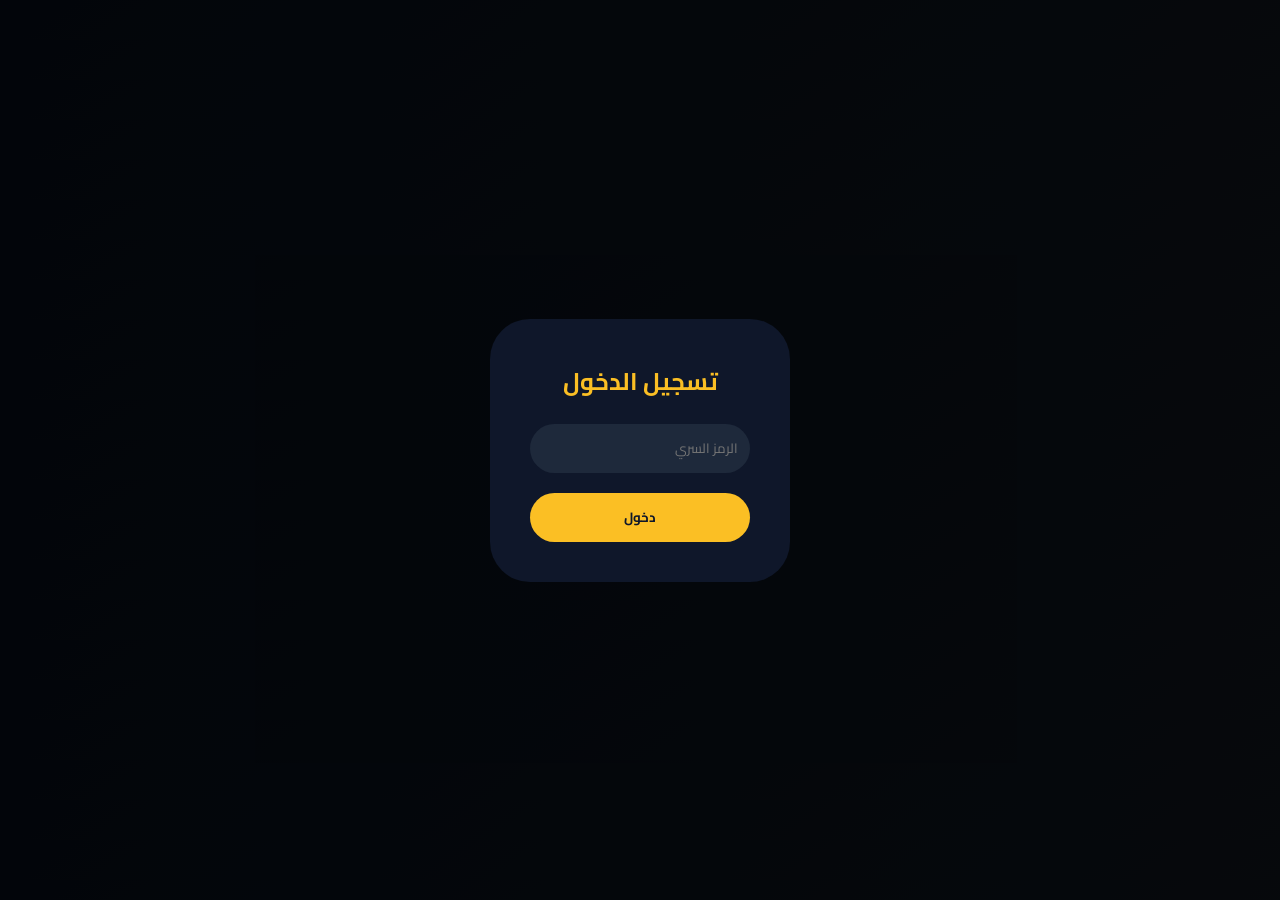
==== admin.html @ c37d7b70 "Refactor admin.html by cleaning up comments and code Removed comments in Arabic regarding social med" ====
<!DOCTYPE html>
<html lang="ar" dir="rtl">
<head>
    <meta charset="UTF-8">
    <meta name="viewport" content="width=device-width, initial-scale=1.0">
    <title>لوحة التحكم - مجمع أسواق ريادة المستهلك (نظام متكامل)</title>
    <link rel="preconnect" href="https://fonts.googleapis.com">
    <link rel="preconnect" href="https://fonts.gstatic.com" crossorigin>
    <link href="https://fonts.googleapis.com/css2?family=Cairo:wght@300;400;600;700&display=swap" rel="stylesheet">
    <link rel="stylesheet" href="https://cdnjs.cloudflare.com/ajax/libs/font-awesome/6.0.0-beta3/css/all.min.css">
    <script src="https://cdn.jsdelivr.net/npm/@supabase/supabase-js@2"></script>
    <style>
        * { margin: 0; padding: 0; box-sizing: border-box; font-family: 'Cairo', sans-serif; }
        body { background: linear-gradient(145deg, #0b1a33, #1e2b3c); color: #e2e8f0; padding: 20px; }
        #loginOverlay { position: fixed; top: 0; left: 0; width: 100%; height: 100%; background: rgba(0,0,0,0.8); display: flex; align-items: center; justify-content: center; z-index: 10000; }
        .login-box { background: #0f172a; padding: 40px; border-radius: 40px; text-align: center; width: 300px; }
        .login-box h2 { color: #fbbf24; margin-bottom: 20px; }
        .login-box input { width: 100%; padding: 12px; border-radius: 40px; border: none; margin-bottom: 20px; background: #1e293b; color: white; }
        .login-box button { background: #fbbf24; color: #0f172a; border: none; padding: 12px 30px; border-radius: 40px; font-weight: bold; cursor: pointer; width: 100%; }
        .admin-container { max-width: 1400px; margin: 0 auto; }
        h1 { text-align: center; margin-bottom: 30px; color: #fbbf24; }
        .admin-grid { display: grid; grid-template-columns: repeat(auto-fit, minmax(350px, 1fr)); gap: 20px; }
        .admin-card { background: rgba(15, 23, 42, 0.8); backdrop-filter: blur(10px); border-radius: 30px; padding: 20px; box-shadow: 0 10px 30px rgba(0,0,0,0.5); border: 1px solid #334155; transition: 0.3s; }
        .admin-card:hover { transform: translateY(-5px); }
        .admin-card h2 { color: #fbbf24; margin-bottom: 15px; border-bottom: 2px solid #334155; padding-bottom: 10px; }
        .admin-form { display: flex; flex-direction: column; gap: 15px; }
        .admin-form input, .admin-form textarea, .admin-form select { padding: 12px; border-radius: 40px; border: none; background: #1e293b; color: white; }
        .admin-form button { background: #fbbf24; color: #0f172a; border: none; padding: 12px; border-radius: 40px; font-weight: 700; cursor: pointer; transition: 0.2s; }
        .admin-form button:hover { filter: brightness(1.05); }
        .admin-list { background: #1e293b; border-radius: 20px; padding: 15px; max-height: 300px; overflow-y: auto; }
        .admin-item { background: #2d3a4f; padding: 10px 15px; border-radius: 40px; margin-bottom: 8px; display: flex; justify-content: space-between; align-items: center; }
        .admin-item button { background: #ef4444; color: white; border: none; padding: 5px 15px; border-radius: 30px; cursor: pointer; margin-right: 5px; }
        .admin-item button.edit { background: #3b82f6; }
        .admin-item button.toggle-hidden { background: #f59e0b; }
        .back-link { display: inline-block; background: #3b82f6; color: white; padding: 10px 25px; border-radius: 40px; text-decoration: none; font-weight: 600; margin-bottom: 20px; }
        .back-link:hover { background: #2563eb; }
        .toast-message { position: fixed; bottom: 20px; left: 20px; background: #10b981; color: white; padding: 12px 24px; border-radius: 40px; font-weight: 600; box-shadow: 0 4px 12px rgba(0,0,0,0.2); z-index: 9999; animation: slideIn 0.3s ease; }
        @keyframes slideIn { from { transform: translateX(-100%); opacity: 0; } to { transform: translateX(0); opacity: 1; } }
        .auto-save-badge { position: fixed; top: 10px; right: 10px; background: #fbbf24; color: #0f172a; padding: 5px 15px; border-radius: 20px; font-size: 12px; font-weight: bold; z-index: 9999; }
        .preview-btn { position: fixed; bottom: 20px; right: 20px; background: #3b82f6; color: white; border: none; padding: 12px 25px; border-radius: 40px; font-weight: bold; cursor: pointer; box-shadow: 0 4px 12px rgba(0,0,0,0.3); z-index: 9999; transition: 0.2s; }
        .preview-btn:hover { background: #2563eb; transform: scale(1.05); }
        .hidden-store { opacity: 0.6; background: #4b5563; }
        .import-export { display: flex; gap: 15px; flex-wrap: wrap; margin-bottom: 15px; }
        .import-export button { background: #10b981; color: white; border: none; padding: 10px 20px; border-radius: 40px; font-weight: bold; cursor: pointer; transition: 0.2s; }
        .import-export button:hover { filter: brightness(1.1); transform: scale(1.02); }
        #importFile { display: none; }
        .spinner { display: inline-block; width: 20px; height: 20px; border: 2px solid #fff; border-top: 2px solid #fbbf24; border-radius: 50%; animation: spin 0.6s linear infinite; margin-right: 10px; vertical-align: middle; }
        @keyframes spin { 0% { transform: rotate(0deg); } 100% { transform: rotate(360deg); } }
        @media (max-width: 768px) { .admin-grid { grid-template-columns: 1fr; } }
        .force-save-btn { background: #f59e0b; color: #0f172a; border: none; padding: 8px 15px; border-radius: 40px; font-weight: bold; cursor: pointer; margin-top: 10px; }
        .status-badge { padding: 5px 10px; border-radius: 20px; font-size: 12px; display: inline-block; }
        .status-online { background: #10b981; color: white; }
        .status-offline { background: #ef4444; color: white; }
        .social-field-group { display: flex; gap: 10px; align-items: center; flex-wrap: wrap; margin: 5px 0; background: #0f172a; padding: 8px 12px; border-radius: 40px; }
        .social-field-group i { width: 30px; color: #fbbf24; }
        .social-field-group label { min-width: 80px; font-weight: 600; color: #e2e8f0; }
        .social-field-group input[type="text"] { flex: 1; min-width: 150px; padding: 8px 15px; border-radius: 40px; border: none; background: #1e293b; color: white; }
        .social-field-group label:last-child { display: flex; align-items: center; gap: 5px; color: #cbd5e1; min-width: auto; }
        #saudiFlagDropZone { border: 2px dashed #fbbf24; border-radius: 20px; padding: 20px; text-align: center; cursor: pointer; background: #1e293b; transition: 0.3s; margin-top:10px; }
        #saudiFlagDropZone:hover { border-color: #10b981; background: #1e293b; }
        #saudiFlagPreview { width: 100px; height: 100px; border-radius: 50%; overflow: hidden; margin: 0 auto 10px; background: #0f172a; border: 3px solid #fbbf24; display: flex; align-items: center; justify-content: center; }
        #saudiFlagPreview img { width: 100%; height: 100%; object-fit: cover; display: none; }
        #saudiFlagPreview span { color: #94a3b8; font-size: 0.8rem; }
        .tracking-code-field { direction: ltr; text-align: left; font-family: monospace; font-size: 0.9rem; }
    </style>
</head>
<body>
    <div id="loginOverlay">
        <div class="login-box">
            <h2>تسجيل الدخول</h2>
            <input type="password" id="secretCodeInput" placeholder="الرمز السري">
            <button onclick="checkLogin()">دخول</button>
        </div>
    </div>

    <div class="admin-container" id="adminContent" style="display: none;">
        <div class="auto-save-badge" id="autoSaveBadge">✓ جميع التغييرات محفوظة محلياً</div>
        <a href="index.html" class="back-link">← العودة للموقع</a>
        <div style="display: flex; justify-content: space-between; align-items: center; flex-wrap: wrap;">
            <h1>لوحة التحكم - النظام المتكامل (IndexedDB + Supabase)</h1>
            <span id="connectionStatusBadge" class="status-badge status-online">✅ متصل</span>
        </div>

        <div id="connectionStatus" style="background: #10b981; padding: 10px; border-radius: 20px; text-align: center; margin-bottom: 20px;">
            ✅ البيانات محفوظة محلياً وتُزامن مع السحابة تلقائياً
        </div>

        <div style="text-align: left; margin-bottom: 15px;">
            <button id="forceSaveBtn" class="force-save-btn"><i class="fas fa-save"></i> حفظ فوري ومزامنة</button>
        </div>

        <div class="admin-grid">
            <!-- عداد الزوار -->
            <div class="admin-card">
                <h2>عداد الزوار</h2>
                <div style="background:#fbbf24; color:#0f172a; padding:15px; border-radius:40px; text-align:center; font-size:1.5rem;">
                    عدد الزوار: <span id="visitorCount">0</span>
                </div>
                <button id="resetVisitorBtn" style="background:#f59e0b; padding:10px; border:none; border-radius:40px; font-weight:bold; width:100%; margin-top:10px;">إعادة تعيين العداد</button>
            </div>

            <!-- استيراد/تصدير -->
            <div class="admin-card">
                <h2>استيراد / تصدير البيانات</h2>
                <div class="import-export">
                    <button id="exportJsonBtn"><i class="fas fa-download"></i> تصدير JSON</button>
                    <button id="importJsonBtn"><i class="fas fa-upload"></i> استيراد JSON</button>
                    <input type="file" id="importFile" accept=".json">
                </div>
                <p style="font-size:12px; color:#94a3b8; margin-top:10px;">⚠️ الاستيراد سيزيل البيانات الحالية ويستبدلها بالملف المرفوع</p>
            </div>

            <!-- نشر التحديثات -->
            <div class="admin-card">
                <h2>نشر التحديثات</h2>
                <button id="publishBtn" style="background:#10b981; color:white; border:none; padding:15px; border-radius:40px; font-weight:700; cursor:pointer; width:100%;">
                    <i class="fas fa-globe"></i> نشر التحديثات إلى جميع الزوار
                </button>
                <p style="margin-top:10px; color:#94a3b8;">سيتم حفظ جميع التغييرات في السحابة فوراً</p>
            </div>

            <!-- الإعدادات العامة -->
            <div class="admin-card">
                <h2>الإعدادات العامة</h2>
                <div class="admin-form">
                    <label>العملة</label>
                    <select id="currencySelect">
                        <option value="SAR">ريال سعودي (ر.س)</option>
                        <option value="USD">دولار ($)</option>
                        <option value="OMR">ريال عماني (ر.ع.)</option>
                        <option value="QAR">ريال قطري (ر.ق)</option>
                        <option value="AED">درهم إماراتي (د.إ)</option>
                    </select>
                    <label>اللغة</label>
                    <select id="languageSelect">
                        <option value="ar">العربية</option>
                        <option value="en">English</option>
                    </select>
                    <label><input type="checkbox" id="showSaudiFlagCheckbox"> عرض علم السعودية</label>
                    
                    <!-- رفع العلم السعودي -->
                    <div style="border:1px solid #334155; border-radius:20px; padding:15px; margin-top:5px; background:#0f172a;">
                        <label style="color:#fbbf24; font-weight:bold;">العلم السعودي (شعار دائري)</label>
                        <div id="saudiFlagDropZone">
                            <div id="saudiFlagPreview">
                                <img id="saudiFlagImage" src="" alt="العلم السعودي">
                                <span id="saudiFlagPlaceholder">اسحب الصورة هنا أو اضغط للاختيار</span>
                            </div>
                            <p style="color: #94a3b8; font-size: 0.8rem;">اسحب صورة العلم أو اضغط لاختيارها (يفضل مربعة)</p>
                            <input type="file" id="saudiFlagFileInput" accept="image/*" style="display: none;">
                            <button id="removeSaudiFlagBtn" style="background: #ef4444; color: white; border: none; padding: 5px 15px; border-radius: 40px; cursor: pointer; margin-top: 5px;">إزالة العلم</button>
                        </div>
                    </div>

                    <label><input type="checkbox" id="cartEnabledCheckbox"> تفعيل سلة التسوق</label>
                    <label><input type="checkbox" id="enableUserProfileCheckbox"> تفعيل صفحة المستخدم</label>
                    
                    <h3>طرق إرسال الطلبات</h3>
                    <label><input type="checkbox" id="orderWhatsappCheckbox"> واتساب</label>
                    <label><input type="checkbox" id="orderEmailCheckbox"> البريد الإلكتروني</label>
                    <label><input type="checkbox" id="orderChatCheckbox"> محادثة المدير</label>
                    
                    <label>البريد الإلكتروني لاستقبال رسائل الاتصال</label>
                    <input type="email" id="contactEmail" placeholder="admin@example.com">
                    
                    <label>رقم الواتساب (مثال: 967778562099)</label>
                    <input type="text" id="whatsappNumber" placeholder="رقم الواتساب الدولي">
                    
                    <label>كود التتبع (Google Analytics / Plausible)</label>
                    <textarea id="trackingCode" rows="4" placeholder="ألصق كود التتبع هنا (مثل كود Google Analytics أو Plausible)" class="tracking-code-field"></textarea>
                    
                    <button id="saveGeneralSettings">حفظ الإعدادات</button>
                </div>
            </div>

            <!-- شارات الثقة -->
            <div class="admin-card">
                <h2>شارات الثقة</h2>
                <div class="admin-form">
                    <textarea id="trustBadgesInput" rows="3" placeholder="روابط الصور (كل رابط في سطر)"></textarea>
                    <button id="saveTrustBadges">حفظ الشارات</button>
                </div>
                <div class="admin-list" id="trustBadgesList"></div>
            </div>

            <!-- المسابقات -->
            <div class="admin-card">
                <h2>المسابقات</h2>
                <div class="admin-form" id="contestForm">
                    <input type="hidden" id="editContestId">
                    <input type="text" id="contestName" placeholder="اسم المسابقة">
                    <textarea id="contestDescription" placeholder="وصف المسابقة"></textarea>
                    <input type="date" id="contestEndDate">
                    <button id="addContestBtn">➕ إضافة مسابقة</button>
                    <button id="updateContestBtn" style="display:none;">تحديث المسابقة</button>
                </div>
                <div class="admin-list" id="contestsList"></div>
            </div>

            <!-- إعدادات التصميم -->
            <div class="admin-card">
                <h2>إعدادات التصميم</h2>
                <div class="admin-form">
                    <label>خلفية الأقسام</label><input type="text" id="categoryBg" value="linear-gradient(145deg, #f9eef7, #f3d9e8)">
                    <label>لون نص الفئات</label><input type="color" id="categoryText" value="#9b4d96">
                    <label>حجم خط الفئات</label><input type="text" id="categoryFontSize" value="2rem">
                    <label>خلفية المتاجر</label><input type="color" id="storeBg" value="#ffffff">
                    <label>لون نص المتاجر</label><input type="color" id="storeText" value="#1e293b">
                    <label>حجم خط المتاجر</label><input type="text" id="storeFontSize" value="1.3rem">
                    <label>خلفية المنتجات</label><input type="color" id="productBg" value="#ffffff">
                    <label>لون نص المنتجات</label><input type="color" id="productText" value="#1e293b">
                    <label>حجم خط المنتجات</label><input type="text" id="productFontSize" value="0.85rem">
                    <label>خلفية الإعلانات</label><input type="text" id="adBg" value="linear-gradient(90deg, #fbbf24, #f59e0b)">
                    <label>لون نص الإعلانات</label><input type="color" id="adText" value="#0f172a">
                    <label>حجم خط الإعلانات</label><input type="text" id="adFontSize" value="1.1rem">
                    <label>حجم الخط العام</label><input type="text" id="generalFontSize" value="1rem">
                    <button id="saveDesignSettings">حفظ</button>
                </div>
            </div>

            <!-- الإعلانات الدوارة -->
            <div class="admin-card">
                <h2>الإعلانات الدوارة</h2>
                <div class="admin-form" id="carouselForm">
                    <input type="hidden" id="editCarouselId">
                    <input type="text" id="carouselName" placeholder="اسم الإعلان">
                    <input type="url" id="carouselLink" placeholder="الرابط">
                    <label>صورة الإعلان</label>
                    <input type="text" id="carouselImage" placeholder="رابط الصورة">
                    <input type="file" id="carouselImageFile" accept="image/*">
                    <input type="number" id="carouselOrder" placeholder="الترتيب">
                    <label><input type="checkbox" id="carouselActive" checked> نشط</label>
                    <button id="addCarouselBtn">➕ إضافة</button>
                    <button id="updateCarouselBtn" style="display:none;">تحديث</button>
                </div>
                <div class="admin-list" id="carouselList"></div>
            </div>

            <!-- الترويسة العلوية -->
            <div class="admin-card">
                <h2>الترويسة العلوية</h2>
                <div class="admin-form">
                    <input type="text" id="headerTitleInput" placeholder="العنوان">
                    <input type="text" id="headerSubtitleInput" placeholder="النص الفرعي">
                    <label>صور الخلفية (روابط)</label>
                    <textarea id="headerImagesInput" rows="3"></textarea>
                    <label>رفع صور (سيتم رفعها وحذف القديمة)</label>
                    <input type="file" id="headerImagesFile" accept="image/*" multiple>
                    <button id="saveHeaderBtn">حفظ</button>
                </div>
            </div>

            <!-- شريط الإعلانات النصي -->
            <div class="admin-card">
                <h2>شريط الإعلانات النصي</h2>
                <div class="admin-form">
                    <textarea id="tickerTextsInput" rows="3" placeholder="نص1, نص2, نص3"></textarea>
                    <button id="saveTickerBtn">حفظ</button>
                </div>
            </div>

            <!-- الفئات -->
            <div class="admin-card">
                <h2>الفئات</h2>
                <div class="admin-form" id="categoryForm">
                    <input type="hidden" id="editCategoryId">
                    <input type="text" id="categoryName" placeholder="الاسم" required>
                    <input type="text" id="categoryIcon" placeholder="أيقونة (مثل fas fa-tag)" required>
                    <input type="text" id="categorySlug" placeholder="slug (رابط مختصر)" required>
                    <input type="color" id="categoryColor" value="#9b4d96">
                    <label>الصورة المميزة</label>
                    <input type="text" id="categoryFeaturedImage" placeholder="رابط الصورة">
                    <input type="file" id="categoryFeaturedImageFile" accept="image/*">
                    <label>صورة الفهرس (تظهر في الصفحة الرئيسية)</label>
                    <input type="text" id="categoryIndexImage" placeholder="رابط صورة الفهرس">
                    <input type="file" id="categoryIndexImageFile" accept="image/*">
                    <label><input type="checkbox" id="categoryShowInIndex" checked> عرض في الفهرس</label>
                    <label>ترتيب الفهرس</label><input type="number" id="categoryIndexOrder" value="0">
                    <label>نص الإعلان للفئة</label><textarea id="categoryAdText"></textarea>
                    <label><input type="checkbox" id="categoryAdEnabled"> تفعيل الإعلان</label>
                    <button id="addCategoryBtn">➕ إضافة</button>
                    <button id="updateCategoryBtn" style="display:none;">تحديث</button>
                </div>
                <div class="admin-list" id="categoriesList"></div>
            </div>

            <!-- المتاجر -->
            <div class="admin-card">
                <h2>المتاجر</h2>
                <div class="admin-form"><select id="storeCategorySelect"><option>اختر الفئة</option></select></div>
                <div class="admin-form" id="storeForm">
                    <input type="hidden" id="editStoreId">
                    <input type="text" id="storeName" placeholder="اسم المتجر" required>
                    <label>الشعار</label>
                    <input type="text" id="storeLogo" placeholder="رابط الشعار">
                    <input type="file" id="storeLogoFile" accept="image/*">
                    <input type="url" id="storeExternalUrl" placeholder="الرابط الخارجي">
                    <input type="text" id="storeDescription" placeholder="الوصف">
                    <input type="text" id="storePhone" placeholder="الهاتف">
                    <input type="text" id="storeAddress" placeholder="العنوان">
                    <label><input type="checkbox" id="storeHidden"> إخفاء</label>
                    <label>نمط العرض</label>
                    <select id="storeProductDisplayMode">
                        <option value="grid">شبكي</option>
                        <option value="list">قائمة</option>
                    </select>
                    <label>عدد المنتجات في الشريط</label>
                    <input type="number" id="storeProductDisplayCount" value="10" min="1">
                    <label>عدد الأشرطة الأفقية</label>
                    <input type="number" id="storeNumStrips" value="10" min="1">
                    <button id="addStoreBtn">➕ إضافة</button>
                    <button id="updateStoreBtn" style="display:none;">تحديث</button>
                </div>
                <div class="admin-list" id="storesList"></div>
            </div>

            <!-- المنتجات -->
            <div class="admin-card">
                <h2>المنتجات</h2>
                <div class="admin-form">
                    <select id="productCategorySelect"><option>اختر الفئة</option></select>
                    <select id="productStoreSelect"><option>اختر المتجر</option></select>
                </div>
                <div class="admin-form" id="productForm">
                    <input type="hidden" id="editProductStoreId">
                    <input type="hidden" id="editProductId">
                    <input type="text" id="productName" placeholder="اسم المنتج" required>
                    <input type="number" id="productOldPrice" placeholder="السعر القديم" required>
                    <input type="number" id="productNewPrice" placeholder="السعر الجديد" required>
                    <label>الصورة</label>
                    <input type="text" id="productImage" placeholder="رابط الصورة">
                    <input type="file" id="productImageFile" accept="image/*">
                    <input type="url" id="productLink" placeholder="الرابط">
                    <button id="addProductBtn">➕ إضافة</button>
                    <button id="updateProductBtn" style="display:none;">تحديث</button>
                </div>
                <div class="admin-list" id="productsList"></div>
            </div>

            <!-- إعلانات المتاجر (أشرطة الصفوف) -->
            <div class="admin-card">
                <h2>إعلانات المتاجر (بين الصفوف)</h2>
                <div class="admin-form">
                    <select id="bannerStoreSelect"><option>اختر المتجر</option></select>
                </div>
                <div class="admin-form" id="bannerForm">
                    <input type="hidden" id="editBannerId">
                    <label>نوع الإعلان</label>
                    <select id="bannerType">
                        <option value="text">نص متحرك</option>
                        <option value="images">صور متحركة (حتى 3)</option>
                    </select>
                    <div id="bannerTextGroup">
                        <label>نص الإعلان</label>
                        <input type="text" id="bannerContent" placeholder="مثال: 🎉 خصم 50%">
                    </div>
                    <div id="bannerImagesGroup" style="display:none;">
                        <label>الصورة 1</label>
                        <input type="text" id="bannerImage1" placeholder="رابط الصورة 1">
                        <input type="file" id="bannerImageFile1" accept="image/*">
                        <label>الصورة 2</label>
                        <input type="text" id="bannerImage2" placeholder="رابط الصورة 2">
                        <input type="file" id="bannerImageFile2" accept="image/*">
                        <label>الصورة 3</label>
                        <input type="text" id="bannerImage3" placeholder="رابط الصورة 3">
                        <input type="file" id="bannerImageFile3" accept="image/*">
                    </div>
                    <label>الرابط (اختياري)</label>
                    <input type="url" id="bannerLink" placeholder="https://example.com">
                    <label>الترتيب</label>
                    <input type="number" id="bannerOrder" value="0" min="0">
                    <label><input type="checkbox" id="bannerActive" checked> نشط</label>
                    <button id="addBannerBtn">➕ إضافة</button>
                    <button id="updateBannerBtn" style="display:none;">تحديث</button>
                </div>
                <div class="admin-list" id="bannersList"></div>
            </div>

            <!-- سياسة السوق -->
            <div class="admin-card">
                <h2>سياسة السوق</h2>
                <div class="admin-form">
                    <label>شروط البيع والشراء</label>
                    <textarea id="policyTerms" rows="4"></textarea>
                    <label>سياسة الاسترجاع</label>
                    <textarea id="policyReturns" rows="4"></textarea>
                    <label>شروط الاستخدام</label>
                    <textarea id="policyUsage" rows="4"></textarea>
                    <button id="saveMarketPolicy">حفظ السياسة</button>
                </div>
            </div>

            <!-- من نحن -->
            <div class="admin-card">
                <h2>من نحن</h2>
                <div class="admin-form">
                    <label>نبذة عن السوق</label>
                    <textarea id="aboutDescription" rows="4"></textarea>
                    <label>رسالتنا</label>
                    <textarea id="aboutMission" rows="4"></textarea>
                    <label>رؤيتنا</label>
                    <textarea id="aboutVision" rows="4"></textarea>
                    <button id="saveAboutUs">حفظ</button>
                </div>
            </div>

            <!-- التقييمات -->
            <div class="admin-card">
                <h2>تقييمات العملاء</h2>
                <div class="admin-form" id="testimonialForm">
                    <input type="hidden" id="editTestimonialId">
                    <input type="text" id="testimonialName" placeholder="الاسم" required>
                    <label>الصورة</label>
                    <input type="text" id="testimonialImage" placeholder="رابط الصورة">
                    <input type="file" id="testimonialImageFile" accept="image/*">
                    <input type="number" id="testimonialRating" placeholder="التقييم (1-5)" min="1" max="5" required>
                    <textarea id="testimonialReview" placeholder="النص" required></textarea>
                    <button id="addTestimonialBtn">➕ إضافة</button>
                    <button id="updateTestimonialBtn" style="display:none;">تحديث</button>
                </div>
                <div class="admin-list" id="testimonialsList"></div>
            </div>

            <!-- التذييل -->
            <div class="admin-card">
                <h2>التذييل</h2>
                <div class="admin-form">
                    <input type="email" id="footerEmail" placeholder="البريد الإلكتروني">
                    <input type="text" id="footerPhone" placeholder="الهاتف">
                    <input type="text" id="footerWhatsapp" placeholder="رقم الواتساب (للطلبات)">

                    <div style="border:1px solid #334155; padding:15px; border-radius:20px; margin:10px 0; background:#0f172a;">
                        <h4 style="color:#fbbf24; margin-bottom:10px;">روابط حسابات التواصل الاجتماعي</h4>
                        <p style="font-size:0.8rem; color:#94a3b8; margin-bottom:10px;">أدخل الرابط الكامل لكل منصة، واختر إظهار أو إخفاء الأيقونة في التذييل.</p>
                        <div id="socialFieldsContainer"></div>
                    </div>

                    <input type="text" id="footerPayments" placeholder="طرق الدفع (أيقونات مفصولة بفاصلة)">
                    <button id="saveFooterBtn">حفظ</button>
                </div>
            </div>

            <!-- أذونات المتاجر -->
            <div class="admin-card">
                <h2>أذونات المتاجر</h2>
                <div class="admin-form">
                    <select id="storePermissionSelect"><option>اختر الفئة</option></select>
                    <select id="storePermissionStoreSelect"><option>اختر المتجر</option></select>
                    <input type="text" id="storeOwnerCode" placeholder="الرمز السري للمالك">
                    <label><input type="checkbox" id="storeAllowUpload"> السماح برفع الشعار</label>
                    <button id="saveStorePermissions">حفظ</button>
                </div>
            </div>

            <!-- رسائل الاتصال -->
            <div class="admin-card">
                <h2>رسائل الاتصال</h2>
                <div class="admin-list" id="messagesList"></div>
            </div>

            <!-- سجل الأخطاء -->
            <div class="admin-card">
                <h2>سجل الأخطاء</h2>
                <div class="admin-list" id="adminErrorsList" style="max-height:300px; overflow-y:auto;">
                    <p>لا توجد أخطاء مسجلة.</p>
                </div>
                <button id="clearAdminErrors" style="background:#ef4444; color:white; border:none; padding:8px 15px; border-radius:40px; margin-top:10px; cursor:pointer;">مسح السجل</button>
            </div>
        </div>
    </div>

    <button class="preview-btn" id="previewChangesBtn" style="display: none;">
        <i class="fas fa-eye"></i> معاينة التغييرات
    </button>

    <script src="common.js"></script>
    <script>
        let appData = null;
        let currentEditStoreId = null;
        let currentEditProductStoreId = null;
        let currentEditProductId = null;
        let currentEditCarouselId = null;
        let currentEditTestimonialId = null;
        let currentEditBannerId = null;
        let changedTables = new Set();
        let isSaving = false;

        // ============= دوال عرض وإخفاء الرسائل =============
        function showSpinner(show) {
            const badge = document.getElementById('autoSaveBadge');
            if (show) {
                badge.innerHTML = '<span class="spinner"></span> جاري الحفظ...';
                badge.style.background = '#f59e0b';
            } else {
                badge.innerHTML = '✓ جميع التغييرات محفوظة محلياً';
                badge.style.background = '#fbbf24';
            }
        }

        function updateConnectionStatus() {
            const badge = document.getElementById('connectionStatusBadge');
            const statusDiv = document.getElementById('connectionStatus');
            if (common.isOnline) {
                badge.className = 'status-badge status-online';
                badge.textContent = '✅ متصل';
                statusDiv.innerHTML = '✅ متصل بالسحابة - المزامنة تلقائية';
                statusDiv.style.background = '#10b981';
            } else {
                badge.className = 'status-badge status-offline';
                badge.textContent = '🔴 غير متصل';
                statusDiv.innerHTML = '⚠️ وضع غير متصل - البيانات محفوظة محلياً وستُزامن عند العودة';
                statusDiv.style.background = '#ef4444';
            }
        }

        // ============= حفظ البيانات =============
        async function saveToSupabaseAdmin(tables = null) {
            const tablesToSave = tables || Array.from(changedTables);
            if (!appData || isSaving) return;
            if (tablesToSave.length === 0) return;

            isSaving = true;
            showSpinner(true);

            const timeoutId = setTimeout(() => {
                if (isSaving) {
                    showSpinner(false);
                    isSaving = false;
                    showToast("⚠️ انتهت مهلة الحفظ، حاول مرة أخرى", 'error', true);
                }
            }, 30000);

            try {
                await common.saveAppData(true, tablesToSave);
                tablesToSave.forEach(table => changedTables.delete(table));
                showToast("✅ تم حفظ التغييرات ومزامنتها", 'success', true);
            } catch (err) {
                console.error("خطأ في الحفظ:", err);
                showToast("❌ خطأ في الحفظ: " + err.message, 'error', true);
                common.logAdminError(err, 'saveToSupabaseAdmin');
            } finally {
                clearTimeout(timeoutId);
                showSpinner(false);
                isSaving = false;
            }
        }

        // ============= دوال مساعدة =============
        function findStoreById(storeId) {
            if (!appData) return null;
            for (let cat in appData.stores) {
                const store = appData.stores[cat].find(s => s.id === storeId);
                if (store) return store;
            }
            return null;
        }

        // ============= رفع الصور =============
        function setupImageUpload(fileInputId, targetInputId, folder, getOldUrl = null) {
            document.getElementById(fileInputId).addEventListener('change', async (e) => {
                const file = e.target.files[0];
                if (!file) return;
                if (file.size > 5 * 1024 * 1024) {
                    showToast('⚠️ حجم الصورة كبير جداً (الحد الأقصى 5 ميجابايت)', 'error', true);
                    e.target.value = '';
                    return;
                }
                showSpinner(true);
                showToast('⏳ جاري رفع الصورة...', 'success', true);
                try {
                    let oldUrl = null;
                    if (getOldUrl) {
                        oldUrl = getOldUrl();
                    } else {
                        oldUrl = document.getElementById(targetInputId)?.value || null;
                    }
                    const newUrl = await common.uploadAndReplaceImage(file, oldUrl, folder);
                    document.getElementById(targetInputId).value = newUrl;
                    showToast('✅ تم رفع الصورة بنجاح', 'success', true);
                    changedTables.add('settings');
                    await saveToSupabaseAdmin(['settings']);
                } catch (err) {
                    console.error('خطأ في رفع الصورة:', err);
                    let errorMsg = err.message || 'فشل رفع الصورة';
                    if (err.status === 404) {
                        errorMsg = '⚠️ حاوية التخزين غير موجودة. تأكد من إنشاء bucket باسم "images" في Supabase.';
                    } else if (err.status === 400) {
                        errorMsg = '⚠️ خطأ في الطلب. تأكد من إعدادات CORS وصلاحيات الرفع في Supabase.';
                    } else if (err.message.includes('timeout') || err.message.includes('مهلة')) {
                        errorMsg = '⚠️ انتهت المهلة. حاول رفع صورة أصغر حجماً أو تحقق من اتصال الإنترنت.';
                    }
                    showToast('❌ ' + errorMsg, 'error', true);
                    common.logAdminError(err, 'uploadImage');
                } finally {
                    showSpinner(false);
                    e.target.value = '';
                }
            });
        }

        // ============= رفع العلم السعودي =============
        function setupSaudiFlagUpload() {
            const dropZone = document.getElementById('saudiFlagDropZone');
            const fileInput = document.getElementById('saudiFlagFileInput');
            const flagImage = document.getElementById('saudiFlagImage');
            const placeholder = document.getElementById('saudiFlagPlaceholder');
            const removeBtn = document.getElementById('removeSaudiFlagBtn');

            function updateFlagPreview(url) {
                if (url) {
                    flagImage.src = url;
                    flagImage.style.display = 'block';
                    placeholder.style.display = 'none';
                } else {
                    flagImage.style.display = 'none';
                    placeholder.style.display = 'block';
                }
            }

            const currentUrl = appData?.settings?.saudiFlagUrl || '';
            updateFlagPreview(currentUrl);

            dropZone.addEventListener('click', () => fileInput.click());

            dropZone.addEventListener('dragover', (e) => {
                e.preventDefault();
                dropZone.style.borderColor = '#10b981';
                dropZone.style.background = '#1e293b';
            });
            dropZone.addEventListener('dragleave', () => {
                dropZone.style.borderColor = '#fbbf24';
                dropZone.style.background = '#1e293b';
            });
            dropZone.addEventListener('drop', (e) => {
                e.preventDefault();
                dropZone.style.borderColor = '#fbbf24';
                dropZone.style.background = '#1e293b';
                const files = e.dataTransfer.files;
                if (files.length > 0) {
                    handleSaudiFlagFile(files[0]);
                }
            });

            fileInput.addEventListener('change', (e) => {
                if (e.target.files.length > 0) {
                    handleSaudiFlagFile(e.target.files[0]);
                }
            });

            async function handleSaudiFlagFile(file) {
                if (!file) return;
                if (file.size > 5 * 1024 * 1024) {
                    showToast('⚠️ حجم الصورة كبير جداً (الحد الأقصى 5 ميجابايت)', 'error', true);
                    return;
                }
                try {
                    showSpinner(true);
                    const oldUrl = appData?.settings?.saudiFlagUrl || null;
                    const newUrl = await common.uploadAndReplaceImage(file, oldUrl, 'flags');
                    if (!appData.settings) appData.settings = {};
                    appData.settings.saudiFlagUrl = newUrl;
                    changedTables.add('settings');
                    await saveToSupabaseAdmin(['settings']);
                    updateFlagPreview(newUrl);
                    showToast('✅ تم رفع العلم بنجاح', 'success', true);
                } catch (err) {
                    showToast('❌ فشل رفع العلم: ' + err.message, 'error', true);
                    common.logAdminError(err, 'uploadSaudiFlag');
                } finally {
                    showSpinner(false);
                    fileInput.value = '';
                }
            }

            removeBtn.addEventListener('click', async () => {
                if (confirm('هل أنت متأكد من إزالة العلم؟')) {
                    try {
                        const oldUrl = appData?.settings?.saudiFlagUrl;
                        if (oldUrl) {
                            await common.deleteImage(oldUrl);
                        }
                        appData.settings.saudiFlagUrl = '';
                        changedTables.add('settings');
                        await saveToSupabaseAdmin(['settings']);
                        updateFlagPreview('');
                        showToast('تم إزالة العلم', 'success', true);
                    } catch (err) {
                        showToast('❌ فشل الإزالة: ' + err.message, 'error', true);
                        common.logAdminError(err, 'removeSaudiFlag');
                    }
                }
            });
        }

        // ============= توليد حقول وسائل التواصل =============
        function renderSocialFields() {
            const container = document.getElementById('socialFieldsContainer');
            if (!container) return;
            const platforms = [
                { id: 'whatsapp', label: 'واتساب', icon: 'fab fa-whatsapp' },
                { id: 'facebook', label: 'فيسبوك', icon: 'fab fa-facebook-f' },
                { id: 'twitter', label: 'إكس (تويتر)', icon: 'fab fa-twitter' },
                { id: 'instagram', label: 'إنستغرام', icon: 'fab fa-instagram' },
                { id: 'telegram', label: 'تلغرام', icon: 'fab fa-telegram-plane' },
                { id: 'snapchat', label: 'سناب شات', icon: 'fab fa-snapchat-ghost' },
                { id: 'linkedin', label: 'لينكدإن', icon: 'fab fa-linkedin-in' },
                { id: 'tiktok', label: 'تيك توك', icon: 'fab fa-tiktok' }
            ];
            let html = '';
            platforms.forEach(p => {
                const urlId = `social_${p.id}_url`;
                const activeId = `social_${p.id}_active`;
                html += `
                    <div class="social-field-group">
                        <i class="${p.icon}"></i>
                        <label>${p.label}</label>
                        <input type="text" id="${urlId}" placeholder="رابط ${p.label}" value="">
                        <label>
                            <input type="checkbox" id="${activeId}" checked> عرض
                        </label>
                    </div>
                `;
            });
            container.innerHTML = html;
        }

        // ============= دوال ملء الحقول =============
        function populateGeneralSettings() {
            if (!appData) return;
            document.getElementById('currencySelect').value = appData.settings.currency || 'SAR';
            document.getElementById('languageSelect').value = appData.settings.language || 'ar';
            document.getElementById('showSaudiFlagCheckbox').checked = appData.settings.showSaudiFlag || false;
            document.getElementById('cartEnabledCheckbox').checked = appData.settings.cartEnabled || false;
            document.getElementById('enableUserProfileCheckbox').checked = appData.settings.enableUserProfile || false;
            document.getElementById('orderWhatsappCheckbox').checked = appData.settings.orderMethods?.whatsapp || false;
            document.getElementById('orderEmailCheckbox').checked = appData.settings.orderMethods?.email || false;
            document.getElementById('orderChatCheckbox').checked = appData.settings.orderMethods?.chat || false;
            document.getElementById('contactEmail').value = appData.settings.contactEmail || '';
            document.getElementById('whatsappNumber').value = appData.settings.whatsappNumber || (window.DEFAULT_WHATSAPP_NUMBER || '967778562099');
            document.getElementById('trustBadgesInput').value = (appData.settings.trustBadges || []).join('\n');
            document.getElementById('trackingCode').value = appData.settings.trackingCode || '';
            const flagImage = document.getElementById('saudiFlagImage');
            const placeholder = document.getElementById('saudiFlagPlaceholder');
            const url = appData.settings?.saudiFlagUrl || '';
            if (url) {
                flagImage.src = url;
                flagImage.style.display = 'block';
                placeholder.style.display = 'none';
            } else {
                flagImage.style.display = 'none';
                placeholder.style.display = 'block';
            }
        }

        function populateFooterSettings() {
            if (!appData) return;
            document.getElementById('footerEmail').value = appData.footer.email || '';
            document.getElementById('footerPhone').value = appData.footer.phone || '';
            document.getElementById('footerWhatsapp').value = appData.footer.whatsapp || '';
            document.getElementById('footerPayments').value = (appData.footer.payments || []).join(', ');
            const socialMedia = appData.footer.socialMedia || [];
            const platforms = ['whatsapp', 'facebook', 'twitter', 'instagram', 'telegram', 'snapchat', 'linkedin', 'tiktok'];
            platforms.forEach(p => {
                const item = socialMedia.find(s => s.platform === p);
                document.getElementById(`social_${p}_url`).value = item ? item.url : '';
                document.getElementById(`social_${p}_active`).checked = item ? item.active : true;
            });
        }

        // ============= دوال عرض القوائم =============
        function refreshAllLists() {
            if (!appData) return;
            populateCategoriesList();
            if (document.getElementById('storeCategorySelect').value) populateStoresList(document.getElementById('storeCategorySelect').value);
            populateProductsList();
            populateCarouselList();
            populateTestimonialsList();
            populateContestsList();
            populateTrustBadgesList();
            populateMessagesList();
            populateCategorySelects();
            populateGeneralSettings();
            populateDesignSettings();
            populateHeaderSettings();
            populateTickerSettings();
            populateFooterSettings();
            populateStorePermissions();
            populateBannerStoreSelect();
            populatePolicyAndAbout();
            renderAdminErrors();
        }

        function populateCategorySelects() {
            const selects = ['storeCategorySelect', 'productCategorySelect', 'storePermissionSelect'];
            selects.forEach(selId => {
                const select = document.getElementById(selId);
                if (!select) return;
                select.innerHTML = '<option>اختر الفئة</option>';
                if (appData && appData.categories) {
                    appData.categories.forEach(cat => {
                        select.innerHTML += `<option value="${common.sanitizeText(cat.name)}">${common.sanitizeText(cat.name)}</option>`;
                    });
                }
            });
        }

        function populateCategoriesList() {
            const container = document.getElementById('categoriesList');
            if (!container) return;
            container.innerHTML = '';
            if (appData && appData.categories) {
                appData.categories.forEach(cat => {
                    const div = document.createElement('div');
                    div.className = 'admin-item';
                    div.innerHTML = `<span>${common.sanitizeText(cat.name)}</span><div><button class="edit" onclick="editCategory('${cat.id}')">تعديل</button><button onclick="deleteCategory('${cat.id}')">حذف</button></div>`;
                    container.appendChild(div);
                });
            }
        }

        function populateStoresList(category) {
            const container = document.getElementById('storesList');
            if (!container) return;
            if (!category || category === 'اختر الفئة' || !appData) return;
            container.innerHTML = '';
            const stores = appData.stores[category] || [];
            stores.forEach(store => {
                const div = document.createElement('div');
                div.className = `admin-item ${store.hidden ? 'hidden-store' : ''}`;
                div.innerHTML = `<span>${common.sanitizeText(store.name)}</span><div><button class="edit" onclick="editStore('${store.id}')">تعديل</button><button class="toggle-hidden" onclick="toggleStoreHidden('${store.id}')">${store.hidden ? 'إظهار' : 'إخفاء'}</button><button onclick="deleteStore('${store.id}')">حذف</button></div>`;
                container.appendChild(div);
            });
        }

        function populateProductsList() {
            const container = document.getElementById('productsList');
            if (!container) return;
            container.innerHTML = '';
            if (!appData) return;
            for (let storeId in appData.products) {
                const store = findStoreById(storeId);
                if (!store) continue;
                const products = appData.products[storeId];
                products.forEach(prod => {
                    const div = document.createElement('div');
                    div.className = 'admin-item';
                    div.innerHTML = `<span>${common.sanitizeText(prod.name)} (${common.sanitizeText(store.name)})</span><div><button class="edit" onclick="editProduct('${storeId}', ${prod.id})">تعديل</button><button onclick="deleteProduct('${storeId}', ${prod.id})">حذف</button></div>`;
                    container.appendChild(div);
                });
            }
        }

        function populateCarouselList() {
            const container = document.getElementById('carouselList');
            if (!container) return;
            container.innerHTML = '';
            if (appData && appData.carousel) {
                (appData.carousel || []).forEach(ad => {
                    const div = document.createElement('div');
                    div.className = 'admin-item';
                    div.innerHTML = `<span>${common.sanitizeText(ad.name)}</span><div><button class="edit" onclick="editCarousel('${ad.id}')">تعديل</button><button onclick="deleteCarousel('${ad.id}')">حذف</button></div>`;
                    container.appendChild(div);
                });
            }
        }

        function populateTestimonialsList() {
            const container = document.getElementById('testimonialsList');
            if (!container) return;
            container.innerHTML = '';
            if (appData && appData.testimonials) {
                appData.testimonials.forEach(t => {
                    const div = document.createElement('div');
                    div.className = 'admin-item';
                    div.innerHTML = `<span>${common.sanitizeText(t.name)}</span><div><button class="edit" onclick="editTestimonial('${t.id}')">تعديل</button><button onclick="deleteTestimonial('${t.id}')">حذف</button></div>`;
                    container.appendChild(div);
                });
            }
        }

        function populateContestsList() {
            const container = document.getElementById('contestsList');
            if (!container) return;
            container.innerHTML = '';
            if (appData && appData.settings && appData.settings.contests) {
                (appData.settings.contests || []).forEach((contest, idx) => {
                    const div = document.createElement('div');
                    div.className = 'admin-item';
                    div.innerHTML = `<span>${common.sanitizeText(contest.name)}</span><div><button class="edit" onclick="editContest(${idx})">تعديل</button><button onclick="deleteContest(${idx})">حذف</button></div>`;
                    container.appendChild(div);
                });
            }
        }

        function populateTrustBadgesList() {
            const container = document.getElementById('trustBadgesList');
            if (!container) return;
            container.innerHTML = '';
            if (appData && appData.settings && appData.settings.trustBadges) {
                (appData.settings.trustBadges || []).forEach((badge, idx) => {
                    const div = document.createElement('div');
                    div.className = 'admin-item';
                    div.innerHTML = `<span><img src="${badge}" style="height:30px;"></span><div><button onclick="deleteTrustBadge(${idx})">حذف</button></div>`;
                    container.appendChild(div);
                });
            }
        }

        function populateMessagesList() {
            const container = document.getElementById('messagesList');
            if (!container) return;
            container.innerHTML = '';
            if (appData && appData.messages) {
                (appData.messages || []).forEach((msg, idx) => {
                    const div = document.createElement('div');
                    div.className = 'admin-item';
                    div.innerHTML = `<div><strong>${common.sanitizeText(msg.name)}</strong><br>${common.sanitizeText(msg.email)}<br>${common.sanitizeText(msg.subject)}<br>${common.sanitizeText(msg.message)}<br><small>${msg.date}</small></div><div><button onclick="deleteMessage(${idx})">حذف</button></div>`;
                    container.appendChild(div);
                });
            }
        }

        function renderAdminErrors() {
            const container = document.getElementById('adminErrorsList');
            if (!container) return;
            const errors = window.adminErrors || [];
            if (errors.length === 0) {
                container.innerHTML = '<p>لا توجد أخطاء مسجلة.</p>';
                return;
            }
            container.innerHTML = errors.map(err => 
                `<div class="admin-item" style="font-size:12px;">
                    <div><strong>${err.time}</strong> - ${err.context}</div>
                    <div>${err.message}</div>
                </div>`
            ).join('');
        }

        function populateDesignSettings() {
            if (!appData) return;
            const d = appData.design || {};
            document.getElementById('categoryBg').value = d.categoryBg || 'linear-gradient(145deg, #f9eef7, #f3d9e8)';
            document.getElementById('categoryText').value = d.categoryText || '#9b4d96';
            document.getElementById('categoryFontSize').value = d.categoryFontSize || '2rem';
            document.getElementById('storeBg').value = d.storeBg || '#ffffff';
            document.getElementById('storeText').value = d.storeText || '#1e293b';
            document.getElementById('storeFontSize').value = d.storeFontSize || '1.3rem';
            document.getElementById('productBg').value = d.productBg || '#ffffff';
            document.getElementById('productText').value = d.productText || '#1e293b';
            document.getElementById('productFontSize').value = d.productFontSize || '0.85rem';
            document.getElementById('adBg').value = d.adBg || 'linear-gradient(90deg, #fbbf24, #f59e0b)';
            document.getElementById('adText').value = d.adText || '#0f172a';
            document.getElementById('adFontSize').value = d.adFontSize || '1.1rem';
            document.getElementById('generalFontSize').value = d.generalFontSize || '1rem';
        }

        function populateHeaderSettings() {
            if (!appData) return;
            document.getElementById('headerTitleInput').value = appData.header.title || '';
            document.getElementById('headerSubtitleInput').value = appData.header.subtitle || '';
            document.getElementById('headerImagesInput').value = (appData.header.images || []).join('\n');
        }

        function populateTickerSettings() {
            if (!appData) return;
            document.getElementById('tickerTextsInput').value = (appData.ticker || []).join('\n');
        }

        function populateStorePermissions() {
            const catSelect = document.getElementById('storePermissionSelect');
            const storeSelect = document.getElementById('storePermissionStoreSelect');
            if (!catSelect || !storeSelect) return;
            if (!catSelect.value || catSelect.value === 'اختر الفئة' || !appData) return;
            const stores = appData.stores[catSelect.value] || [];
            storeSelect.innerHTML = '<option>اختر المتجر</option>';
            stores.forEach(store => {
                storeSelect.innerHTML += `<option value="${store.id}">${store.name}</option>`;
            });
        }

        function populatePolicyAndAbout() {
            if (!appData) return;
            const policy = appData.settings.marketPolicy || {};
            document.getElementById('policyTerms').value = policy.terms || '';
            document.getElementById('policyReturns').value = policy.returns || '';
            document.getElementById('policyUsage').value = policy.usage || '';
            const about = appData.settings.aboutUs || {};
            document.getElementById('aboutDescription').value = about.description || '';
            document.getElementById('aboutMission').value = about.mission || '';
            document.getElementById('aboutVision').value = about.vision || '';
        }

        // ============= Banners =============
        function populateBannerStoreSelect() {
            const select = document.getElementById('bannerStoreSelect');
            if (!select) return;
            select.innerHTML = '<option>اختر المتجر</option>';
            if (!appData) return;
            for (const cat in appData.stores) {
                const stores = appData.stores[cat] || [];
                stores.forEach(store => {
                    select.innerHTML += `<option value="${store.id}">${store.name} (${store.category})</option>`;
                });
            }
        }

        function refreshBannerList(storeId) {
            document.getElementById('bannerStoreSelect').value = storeId;
            document.getElementById('bannerStoreSelect').dispatchEvent(new Event('change'));
        }

        document.getElementById('bannerStoreSelect').addEventListener('change', (e) => {
            const storeId = e.target.value;
            if (!storeId || storeId === 'اختر المتجر') return;
            const store = findStoreById(storeId);
            if (!store) return;
            const banners = store.banners || [];
            const container = document.getElementById('bannersList');
            container.innerHTML = '';
            banners.forEach(b => {
                const div = document.createElement('div');
                div.className = 'admin-item';
                div.innerHTML = `<span>${b.type === 'text' ? (b.content || 'نص') : (b.images?.length || 0) + ' صورة'} - ترتيب ${b.order}</span>
                    <div>
                        <button class="edit" onclick="editBanner('${storeId}', '${b.id}')">تعديل</button>
                        <button onclick="deleteBanner('${storeId}', '${b.id}')">حذف</button>
                    </div>`;
                container.appendChild(div);
            });
        });

        function editBanner(storeId, bannerId) {
            const store = findStoreById(storeId);
            if (!store) return;
            const banner = (store.banners || []).find(b => b.id === bannerId);
            if (!banner) return;
            currentEditBannerId = bannerId;
            document.getElementById('editBannerId').value = bannerId;
            document.getElementById('bannerType').value = banner.type;
            document.getElementById('bannerContent').value = banner.content || '';
            document.getElementById('bannerLink').value = banner.link || '';
            document.getElementById('bannerOrder').value = banner.order || 0;
            document.getElementById('bannerActive').checked = banner.active;
            if (banner.type === 'images') {
                document.getElementById('bannerImagesGroup').style.display = 'block';
                document.getElementById('bannerTextGroup').style.display = 'none';
                const images = banner.images || [];
                document.getElementById('bannerImage1').value = images[0] || '';
                document.getElementById('bannerImage2').value = images[1] || '';
                document.getElementById('bannerImage3').value = images[2] || '';
            } else {
                document.getElementById('bannerTextGroup').style.display = 'block';
                document.getElementById('bannerImagesGroup').style.display = 'none';
            }
            document.getElementById('addBannerBtn').style.display = 'none';
            document.getElementById('updateBannerBtn').style.display = 'block';
        }

        function deleteBanner(storeId, bannerId) {
            const store = findStoreById(storeId);
            if (!store) return;
            store.banners = (store.banners || []).filter(b => b.id !== bannerId);
            changedTables.add('stores');
            saveToSupabaseAdmin(['stores']);
            refreshBannerList(storeId);
            showToast('تم حذف الإعلان', 'success', true);
        }

        async function addBanner() {
            const storeId = document.getElementById('bannerStoreSelect').value;
            if (!storeId || storeId === 'اختر المتجر') return alert('اختر متجراً');
            const store = findStoreById(storeId);
            if (!store) return;
            const type = document.getElementById('bannerType').value;
            const content = document.getElementById('bannerContent').value;
            const link = document.getElementById('bannerLink').value;
            const order = parseInt(document.getElementById('bannerOrder').value) || 0;
            const active = document.getElementById('bannerActive').checked;
            let images = [];
            if (type === 'images') {
                const img1 = document.getElementById('bannerImage1').value.trim();
                const img2 = document.getElementById('bannerImage2').value.trim();
                const img3 = document.getElementById('bannerImage3').value.trim();
                images = [img1, img2, img3].filter(url => url !== '');
            }
            const newBanner = { id: 'banner-' + Date.now(), type, content, images, link, order, active };
            if (!store.banners) store.banners = [];
            store.banners.push(newBanner);
            changedTables.add('stores');
            await saveToSupabaseAdmin(['stores']);
            refreshBannerList(storeId);
            document.getElementById('bannerForm').reset();
            document.getElementById('addBannerBtn').style.display = 'block';
            document.getElementById('updateBannerBtn').style.display = 'none';
            showToast('تم إضافة الإعلان', 'success', true);
        }

        async function updateBanner() {
            const storeId = document.getElementById('bannerStoreSelect').value;
            const bannerId = document.getElementById('editBannerId').value;
            const store = findStoreById(storeId);
            if (!store) return;
            const banner = (store.banners || []).find(b => b.id === bannerId);
            if (!banner) return;
            banner.type = document.getElementById('bannerType').value;
            banner.content = document.getElementById('bannerContent').value;
            banner.link = document.getElementById('bannerLink').value;
            banner.order = parseInt(document.getElementById('bannerOrder').value) || 0;
            banner.active = document.getElementById('bannerActive').checked;
            if (banner.type === 'images') {
                const img1 = document.getElementById('bannerImage1').value.trim();
                const img2 = document.getElementById('bannerImage2').value.trim();
                const img3 = document.getElementById('bannerImage3').value.trim();
                banner.images = [img1, img2, img3].filter(url => url !== '');
            } else {
                banner.images = [];
            }
            changedTables.add('stores');
            await saveToSupabaseAdmin(['stores']);
            refreshBannerList(storeId);
            document.getElementById('bannerForm').reset();
            document.getElementById('addBannerBtn').style.display = 'block';
            document.getElementById('updateBannerBtn').style.display = 'none';
            currentEditBannerId = null;
            showToast('تم تحديث الإعلان', 'success', true);
        }

        document.getElementById('addBannerBtn').addEventListener('click', addBanner);
        document.getElementById('updateBannerBtn').addEventListener('click', updateBanner);
        document.getElementById('bannerType').addEventListener('change', (e) => {
            const isText = e.target.value === 'text';
            document.getElementById('bannerTextGroup').style.display = isText ? 'block' : 'none';
            document.getElementById('bannerImagesGroup').style.display = isText ? 'none' : 'block';
        });

        // ================== دوال CRUD ==================
        window.editCategory = function(id) {
            if (!appData) return;
            const cat = appData.categories.find(c => c.id === id);
            if (!cat) return;
            document.getElementById('editCategoryId').value = cat.id;
            document.getElementById('categoryName').value = cat.name;
            document.getElementById('categoryIcon').value = cat.icon;
            document.getElementById('categorySlug').value = cat.slug;
            document.getElementById('categoryColor').value = cat.color;
            document.getElementById('categoryFeaturedImage').value = cat.featuredImage;
            document.getElementById('categoryIndexImage').value = cat.indexImage;
            document.getElementById('categoryShowInIndex').checked = cat.showInIndex;
            document.getElementById('categoryIndexOrder').value = cat.indexOrder || 0;
            document.getElementById('categoryAdText').value = cat.adText || '';
            document.getElementById('categoryAdEnabled').checked = cat.adEnabled;
            document.getElementById('addCategoryBtn').style.display = 'none';
            document.getElementById('updateCategoryBtn').style.display = 'block';
        };

        window.deleteCategory = async function(id) {
            if (!appData) return;
            if (confirm('هل أنت متأكد من حذف هذه الفئة؟ سيتم حذف جميع المتاجر والمنتجات المرتبطة بها.')) {
                try {
                    const { error } = await common.supabaseClient.from('categories').delete().eq('id', id);
                    if (error) throw error;
                    const catToDelete = appData.categories.find(c => c.id === id);
                    appData.categories = appData.categories.filter(c => c.id !== id);
                    if (catToDelete && appData.stores[catToDelete.name]) delete appData.stores[catToDelete.name];
                    changedTables.add('categories');
                    changedTables.add('stores');
                    changedTables.add('products');
                    await saveToSupabaseAdmin(['categories', 'stores', 'products']);
                    refreshAllLists();
                    showToast('تم حذف الفئة بنجاح', 'success', true);
                } catch (err) {
                    showToast("خطأ في الحذف: " + err.message, 'error', true);
                    common.logAdminError(err, 'deleteCategory');
                }
            }
        };

        window.editStore = function(storeId) {
            if (!appData) return;
            const store = findStoreById(storeId);
            if (!store) return;
            currentEditStoreId = storeId;
            document.getElementById('storeName').value = store.name;
            document.getElementById('storeLogo').value = store.logo;
            document.getElementById('storeExternalUrl').value = store.externalUrl;
            document.getElementById('storeDescription').value = store.description || '';
            document.getElementById('storePhone').value = store.phone || '';
            document.getElementById('storeAddress').value = store.address || '';
            document.getElementById('storeHidden').checked = store.hidden;
            document.getElementById('storeProductDisplayMode').value = store.productDisplayMode || 'grid';
            document.getElementById('storeProductDisplayCount').value = store.productDisplayCount || 10;
            document.getElementById('storeNumStrips').value = store.numStrips || 10;
            document.getElementById('addStoreBtn').style.display = 'none';
            document.getElementById('updateStoreBtn').style.display = 'block';
        };

        window.toggleStoreHidden = async function(storeId) {
            if (!appData) return;
            const store = findStoreById(storeId);
            if (store) {
                store.hidden = !store.hidden;
                changedTables.add('stores');
                await saveToSupabaseAdmin(['stores']);
                refreshAllLists();
                showToast(store.hidden ? 'تم إخفاء المتجر' : 'تم إظهار المتجر', 'success', true);
            }
        };

        window.deleteStore = async function(storeId) {
            if (!appData) return;
            if (confirm('هل أنت متأكد من حذف هذا المتجر؟ سيتم حذف جميع منتجاته.')) {
                try {
                    const { error } = await common.supabaseClient.from('stores').delete().eq('id', storeId);
                    if (error) throw error;
                    for (let cat in appData.stores) {
                        const index = appData.stores[cat].findIndex(s => s.id === storeId);
                        if (index !== -1) {
                            appData.stores[cat].splice(index, 1);
                            delete appData.products[storeId];
                            break;
                        }
                    }
                    changedTables.add('stores');
                    changedTables.add('products');
                    await saveToSupabaseAdmin(['stores', 'products']);
                    refreshAllLists();
                    showToast('تم حذف المتجر', 'success', true);
                } catch (err) {
                    showToast("خطأ في الحذف: " + err.message, 'error', true);
                    common.logAdminError(err, 'deleteStore');
                }
            }
        };

        window.editProduct = function(storeId, productId) {
            if (!appData) return;
            currentEditProductStoreId = storeId;
            currentEditProductId = productId;
            const product = appData.products[storeId].find(p => p.id == productId);
            if (!product) return;
            document.getElementById('productName').value = product.name;
            document.getElementById('productOldPrice').value = product.oldPrice;
            document.getElementById('productNewPrice').value = product.newPrice;
            document.getElementById('productImage').value = product.image;
            document.getElementById('productLink').value = product.link;
            document.getElementById('addProductBtn').style.display = 'none';
            document.getElementById('updateProductBtn').style.display = 'block';
        };

        window.deleteProduct = async function(storeId, productId) {
            if (!appData) return;
            if (confirm('هل أنت متأكد من حذف هذا المنتج؟')) {
                try {
                    const { error } = await common.supabaseClient.from('products').delete().eq('storeId', storeId).eq('id', productId);
                    if (error) throw error;
                    const index = appData.products[storeId].findIndex(p => p.id == productId);
                    if (index !== -1) {
                        appData.products[storeId].splice(index, 1);
                        changedTables.add('products');
                        await saveToSupabaseAdmin(['products']);
                        refreshAllLists();
                        showToast('تم حذف المنتج', 'success', true);
                    }
                } catch (err) {
                    showToast("خطأ في الحذف: " + err.message, 'error', true);
                    common.logAdminError(err, 'deleteProduct');
                }
            }
        };

        // ================== أحداث الأزرار ==================
        document.getElementById('addCategoryBtn').addEventListener('click', async () => {
            const name = document.getElementById('categoryName').value;
            if (!name) return alert('اسم الفئة مطلوب');
            const slug = document.getElementById('categorySlug').value || name.replace(/\s/g, '-').toLowerCase();
            if (appData.categories.some(c => c.slug === slug)) {
                alert('هذا الـ slug موجود مسبقاً');
                return;
            }
            const newCat = {
                id: 'cat' + Date.now(),
                name: name,
                icon: document.getElementById('categoryIcon').value || 'fas fa-tag',
                slug: slug,
                color: document.getElementById('categoryColor').value,
                featuredImage: document.getElementById('categoryFeaturedImage').value || 'https://via.placeholder.com/400x300',
                indexImage: document.getElementById('categoryIndexImage').value || 'https://via.placeholder.com/600x400',
                showInIndex: document.getElementById('categoryShowInIndex').checked,
                indexOrder: parseInt(document.getElementById('categoryIndexOrder').value) || 0,
                adText: document.getElementById('categoryAdText').value,
                adEnabled: document.getElementById('categoryAdEnabled').checked
            };
            try {
                const { error } = await common.supabaseClient.from('categories').insert(newCat);
                if (error) throw error;
                appData.categories.push(newCat);
                if (!appData.stores[newCat.name]) appData.stores[newCat.name] = [];
                changedTables.add('categories');
                await saveToSupabaseAdmin(['categories']);
                refreshAllLists();
                document.getElementById('categoryForm').reset();
                document.getElementById('addCategoryBtn').style.display = 'block';
                document.getElementById('updateCategoryBtn').style.display = 'none';
                showToast('تم إضافة الفئة', 'success', true);
            } catch (err) {
                showToast("خطأ في الإضافة: " + err.message, 'error', true);
                common.logAdminError(err, 'addCategory');
            }
        });

        document.getElementById('updateCategoryBtn').addEventListener('click', async () => {
            const id = document.getElementById('editCategoryId').value;
            const catIndex = appData.categories.findIndex(c => c.id === id);
            if (catIndex === -1) return;
            const oldName = appData.categories[catIndex].name;
            const newName = document.getElementById('categoryName').value;
            const updatedCat = {
                ...appData.categories[catIndex],
                name: newName,
                icon: document.getElementById('categoryIcon').value,
                slug: document.getElementById('categorySlug').value,
                color: document.getElementById('categoryColor').value,
                featuredImage: document.getElementById('categoryFeaturedImage').value,
                indexImage: document.getElementById('categoryIndexImage').value,
                showInIndex: document.getElementById('categoryShowInIndex').checked,
                indexOrder: parseInt(document.getElementById('categoryIndexOrder').value),
                adText: document.getElementById('categoryAdText').value,
                adEnabled: document.getElementById('categoryAdEnabled').checked
            };
            try {
                const { error } = await common.supabaseClient.from('categories').update(updatedCat).eq('id', id);
                if (error) throw error;
                appData.categories[catIndex] = updatedCat;
                if (oldName !== newName && appData.stores[oldName]) {
                    appData.stores[newName] = appData.stores[oldName];
                    delete appData.stores[oldName];
                }
                changedTables.add('categories');
                await saveToSupabaseAdmin(['categories']);
                refreshAllLists();
                document.getElementById('categoryForm').reset();
                document.getElementById('addCategoryBtn').style.display = 'block';
                document.getElementById('updateCategoryBtn').style.display = 'none';
                showToast('تم تحديث الفئة', 'success', true);
            } catch (err) {
                showToast("خطأ في التحديث: " + err.message, 'error', true);
                common.logAdminError(err, 'updateCategory');
            }
        });

        document.getElementById('addStoreBtn').addEventListener('click', async () => {
            const category = document.getElementById('storeCategorySelect').value;
            if (!category || category === 'اختر الفئة') return alert('اختر الفئة أولاً');
            const name = document.getElementById('storeName').value;
            if (!name) return alert('اسم المتجر مطلوب');
            const newId = 'store-' + Date.now();
            const newStore = {
                id: newId,
                name: name,
                category: category,
                logo: document.getElementById('storeLogo').value || 'https://via.placeholder.com/100',
                externalUrl: document.getElementById('storeExternalUrl').value || '#',
                hidden: document.getElementById('storeHidden').checked,
                description: document.getElementById('storeDescription').value,
                phone: document.getElementById('storePhone').value,
                address: document.getElementById('storeAddress').value,
                ownerCode: '',
                allowUpload: false,
                banners: [],
                productDisplayMode: document.getElementById('storeProductDisplayMode').value,
                productDisplayCount: parseInt(document.getElementById('storeProductDisplayCount').value),
                numStrips: parseInt(document.getElementById('storeNumStrips').value)
            };
            try {
                const { error } = await common.supabaseClient.from('stores').insert(newStore);
                if (error) throw error;
                if (!appData.stores[category]) appData.stores[category] = [];
                appData.stores[category].push(newStore);
                appData.products[newId] = [];
                changedTables.add('stores');
                changedTables.add('products');
                await saveToSupabaseAdmin(['stores', 'products']);
                refreshAllLists();
                document.getElementById('storeForm').reset();
                document.getElementById('addStoreBtn').style.display = 'block';
                document.getElementById('updateStoreBtn').style.display = 'none';
                showToast('تم إضافة المتجر', 'success', true);
            } catch (err) {
                showToast("خطأ في إضافة المتجر: " + err.message, 'error', true);
                common.logAdminError(err, 'addStore');
            }
        });

        document.getElementById('updateStoreBtn').addEventListener('click', async () => {
            if (!currentEditStoreId) return;
            const store = findStoreById(currentEditStoreId);
            if (!store) return;
            const updatedStore = {
                ...store,
                name: document.getElementById('storeName').value,
                logo: document.getElementById('storeLogo').value,
                externalUrl: document.getElementById('storeExternalUrl').value,
                description: document.getElementById('storeDescription').value,
                phone: document.getElementById('storePhone').value,
                address: document.getElementById('storeAddress').value,
                hidden: document.getElementById('storeHidden').checked,
                productDisplayMode: document.getElementById('storeProductDisplayMode').value,
                productDisplayCount: parseInt(document.getElementById('storeProductDisplayCount').value),
                numStrips: parseInt(document.getElementById('storeNumStrips').value)
            };
            try {
                const { error } = await common.supabaseClient.from('stores').update(updatedStore).eq('id', currentEditStoreId);
                if (error) throw error;
                Object.assign(store, updatedStore);
                changedTables.add('stores');
                await saveToSupabaseAdmin(['stores']);
                refreshAllLists();
                document.getElementById('storeForm').reset();
                document.getElementById('addStoreBtn').style.display = 'block';
                document.getElementById('updateStoreBtn').style.display = 'none';
                currentEditStoreId = null;
                showToast('تم تحديث المتجر', 'success', true);
            } catch (err) {
                showToast("خطأ في التحديث: " + err.message, 'error', true);
                common.logAdminError(err, 'updateStore');
            }
        });

        document.getElementById('addProductBtn').addEventListener('click', async () => {
            const storeId = document.getElementById('productStoreSelect').value;
            if (!storeId || storeId === 'اختر المتجر') return alert('اختر المتجر أولاً');
            const name = document.getElementById('productName').value;
            if (!name) return alert('اسم المنتج مطلوب');
            const newId = Date.now();
            const newProduct = {
                id: newId,
                storeId: storeId,
                name: name,
                oldPrice: parseFloat(document.getElementById('productOldPrice').value),
                newPrice: parseFloat(document.getElementById('productNewPrice').value),
                image: document.getElementById('productImage').value || 'https://via.placeholder.com/300',
                link: document.getElementById('productLink').value || '#'
            };
            try {
                const { error } = await common.supabaseClient.from('products').insert(newProduct);
                if (error) throw error;
                if (!appData.products[storeId]) appData.products[storeId] = [];
                appData.products[storeId].push(newProduct);
                changedTables.add('products');
                await saveToSupabaseAdmin(['products']);
                refreshAllLists();
                document.getElementById('productForm').reset();
                document.getElementById('addProductBtn').style.display = 'block';
                document.getElementById('updateProductBtn').style.display = 'none';
                showToast('تم إضافة المنتج', 'success', true);
            } catch (err) {
                showToast("خطأ في إضافة المنتج: " + err.message, 'error', true);
                common.logAdminError(err, 'addProduct');
            }
        });

        document.getElementById('updateProductBtn').addEventListener('click', async () => {
            if (!currentEditProductStoreId || !currentEditProductId) return;
            const product = appData.products[currentEditProductStoreId].find(p => p.id == currentEditProductId);
            if (!product) return;
            const updatedProduct = {
                ...product,
                name: document.getElementById('productName').value,
                oldPrice: parseFloat(document.getElementById('productOldPrice').value),
                newPrice: parseFloat(document.getElementById('productNewPrice').value),
                image: document.getElementById('productImage').value,
                link: document.getElementById('productLink').value
            };
            try {
                const { error } = await common.supabaseClient.from('products').update(updatedProduct).eq('storeId', currentEditProductStoreId).eq('id', currentEditProductId);
                if (error) throw error;
                Object.assign(product, updatedProduct);
                changedTables.add('products');
                await saveToSupabaseAdmin(['products']);
                refreshAllLists();
                document.getElementById('productForm').reset();
                document.getElementById('addProductBtn').style.display = 'block';
                document.getElementById('updateProductBtn').style.display = 'none';
                currentEditProductStoreId = null;
                currentEditProductId = null;
                showToast('تم تحديث المنتج', 'success', true);
            } catch (err) {
                showToast("خطأ في التحديث: " + err.message, 'error', true);
                common.logAdminError(err, 'updateProduct');
            }
        });

        document.getElementById('addCarouselBtn').addEventListener('click', async () => {
            const name = document.getElementById('carouselName').value;
            if (!name) return alert('اسم الإعلان مطلوب');
            const newAd = {
                id: 'carousel-' + Date.now(),
                name: name,
                link: document.getElementById('carouselLink').value,
                image: document.getElementById('carouselImage').value,
                order: parseInt(document.getElementById('carouselOrder').value) || 0,
                active: document.getElementById('carouselActive').checked
            };
            try {
                const { error } = await common.supabaseClient.from('carousel').insert(newAd);
                if (error) throw error;
                if (!appData.carousel) appData.carousel = [];
                appData.carousel.push(newAd);
                changedTables.add('carousel');
                await saveToSupabaseAdmin(['carousel']);
                refreshAllLists();
                document.getElementById('carouselForm').reset();
                document.getElementById('addCarouselBtn').style.display = 'block';
                document.getElementById('updateCarouselBtn').style.display = 'none';
                showToast('تم إضافة الإعلان', 'success', true);
            } catch (err) {
                showToast("خطأ في الإضافة: " + err.message, 'error', true);
                common.logAdminError(err, 'addCarousel');
            }
        });

        document.getElementById('updateCarouselBtn').addEventListener('click', async () => {
            if (!currentEditCarouselId) return;
            const index = appData.carousel.findIndex(a => a.id === currentEditCarouselId);
            if (index === -1) return;
            const updatedAd = {
                ...appData.carousel[index],
                name: document.getElementById('carouselName').value,
                link: document.getElementById('carouselLink').value,
                image: document.getElementById('carouselImage').value,
                order: parseInt(document.getElementById('carouselOrder').value),
                active: document.getElementById('carouselActive').checked
            };
            try {
                const { error } = await common.supabaseClient.from('carousel').update(updatedAd).eq('id', currentEditCarouselId);
                if (error) throw error;
                appData.carousel[index] = updatedAd;
                changedTables.add('carousel');
                await saveToSupabaseAdmin(['carousel']);
                refreshAllLists();
                document.getElementById('carouselForm').reset();
                document.getElementById('addCarouselBtn').style.display = 'block';
                document.getElementById('updateCarouselBtn').style.display = 'none';
                currentEditCarouselId = null;
                showToast('تم تحديث الإعلان', 'success', true);
            } catch (err) {
                showToast("خطأ في التحديث: " + err.message, 'error', true);
                common.logAdminError(err, 'updateCarousel');
            }
        });

        document.getElementById('addTestimonialBtn').addEventListener('click', async () => {
            const name = document.getElementById('testimonialName').value;
            if (!name) return alert('الاسم مطلوب');
            const newId = Date.now();
            const newTestimonial = {
                id: newId,
                name: name,
                image: document.getElementById('testimonialImage').value || 'https://via.placeholder.com/100',
                rating: parseInt(document.getElementById('testimonialRating').value) || 5,
                review: document.getElementById('testimonialReview').value
            };
            try {
                const { error } = await common.supabaseClient.from('testimonials').insert(newTestimonial);
                if (error) throw error;
                appData.testimonials.push(newTestimonial);
                changedTables.add('testimonials');
                await saveToSupabaseAdmin(['testimonials']);
                refreshAllLists();
                document.getElementById('testimonialForm').reset();
                document.getElementById('addTestimonialBtn').style.display = 'block';
                document.getElementById('updateTestimonialBtn').style.display = 'none';
                showToast('تم إضافة التقييم', 'success', true);
            } catch (err) {
                showToast("خطأ في الإضافة: " + err.message, 'error', true);
                common.logAdminError(err, 'addTestimonial');
            }
        });

        document.getElementById('updateTestimonialBtn').addEventListener('click', async () => {
            if (!currentEditTestimonialId) return;
            const index = appData.testimonials.findIndex(t => t.id == currentEditTestimonialId);
            if (index === -1) return;
            const updatedTestimonial = {
                ...appData.testimonials[index],
                name: document.getElementById('testimonialName').value,
                image: document.getElementById('testimonialImage').value,
                rating: parseInt(document.getElementById('testimonialRating').value),
                review: document.getElementById('testimonialReview').value
            };
            try {
                const { error } = await common.supabaseClient.from('testimonials').update(updatedTestimonial).eq('id', currentEditTestimonialId);
                if (error) throw error;
                appData.testimonials[index] = updatedTestimonial;
                changedTables.add('testimonials');
                await saveToSupabaseAdmin(['testimonials']);
                refreshAllLists();
                document.getElementById('testimonialForm').reset();
                document.getElementById('addTestimonialBtn').style.display = 'block';
                document.getElementById('updateTestimonialBtn').style.display = 'none';
                currentEditTestimonialId = null;
                showToast('تم تحديث التقييم', 'success', true);
            } catch (err) {
                showToast("خطأ في التحديث: " + err.message, 'error', true);
                common.logAdminError(err, 'updateTestimonial');
            }
        });

        document.getElementById('addContestBtn').addEventListener('click', async () => {
            const name = document.getElementById('contestName').value;
            if (!name) return alert('اسم المسابقة مطلوب');
            const newContest = {
                name: name,
                description: document.getElementById('contestDescription').value,
                endDate: document.getElementById('contestEndDate').value
            };
            if (!appData.settings.contests) appData.settings.contests = [];
            appData.settings.contests.push(newContest);
            changedTables.add('settings');
            await saveToSupabaseAdmin(['settings']);
            refreshAllLists();
            document.getElementById('contestForm').reset();
            document.getElementById('addContestBtn').style.display = 'block';
            document.getElementById('updateContestBtn').style.display = 'none';
            showToast('تم إضافة المسابقة', 'success', true);
        });

        document.getElementById('updateContestBtn').addEventListener('click', async () => {
            const index = document.getElementById('editContestId').value;
            if (index === '') return;
            appData.settings.contests[index] = {
                name: document.getElementById('contestName').value,
                description: document.getElementById('contestDescription').value,
                endDate: document.getElementById('contestEndDate').value
            };
            changedTables.add('settings');
            await saveToSupabaseAdmin(['settings']);
            refreshAllLists();
            document.getElementById('contestForm').reset();
            document.getElementById('addContestBtn').style.display = 'block';
            document.getElementById('updateContestBtn').style.display = 'none';
            showToast('تم تحديث المسابقة', 'success', true);
        });

        // ================== حفظ الإعدادات العامة (مع كود التتبع) ==================
        document.getElementById('saveGeneralSettings').addEventListener('click', async () => {
            appData.settings.currency = document.getElementById('currencySelect').value;
            appData.settings.language = document.getElementById('languageSelect').value;
            appData.settings.showSaudiFlag = document.getElementById('showSaudiFlagCheckbox').checked;
            appData.settings.cartEnabled = document.getElementById('cartEnabledCheckbox').checked;
            appData.settings.enableUserProfile = document.getElementById('enableUserProfileCheckbox').checked;
            appData.settings.orderMethods = {
                whatsapp: document.getElementById('orderWhatsappCheckbox').checked,
                email: document.getElementById('orderEmailCheckbox').checked,
                chat: document.getElementById('orderChatCheckbox').checked
            };
            appData.settings.contactEmail = document.getElementById('contactEmail').value;
            appData.settings.whatsappNumber = document.getElementById('whatsappNumber').value.trim();
            appData.settings.trackingCode = document.getElementById('trackingCode').value.trim();
            changedTables.add('settings');
            await saveToSupabaseAdmin(['settings']);
            showToast('تم حفظ الإعدادات العامة', 'success', true);
        });

        document.getElementById('saveTrustBadges').addEventListener('click', async () => {
            const badges = document.getElementById('trustBadgesInput').value.split('\n').filter(b => b.trim());
            appData.settings.trustBadges = badges;
            changedTables.add('settings');
            await saveToSupabaseAdmin(['settings']);
            refreshAllLists();
            showToast('تم حفظ شارات الثقة', 'success', true);
        });

        document.getElementById('saveDesignSettings').addEventListener('click', async () => {
            appData.design = {
                categoryBg: document.getElementById('categoryBg').value,
                categoryText: document.getElementById('categoryText').value,
                categoryFontSize: document.getElementById('categoryFontSize').value,
                storeBg: document.getElementById('storeBg').value,
                storeText: document.getElementById('storeText').value,
                storeFontSize: document.getElementById('storeFontSize').value,
                productBg: document.getElementById('productBg').value,
                productText: document.getElementById('productText').value,
                productFontSize: document.getElementById('productFontSize').value,
                adBg: document.getElementById('adBg').value,
                adText: document.getElementById('adText').value,
                adFontSize: document.getElementById('adFontSize').value,
                generalFontSize: document.getElementById('generalFontSize').value
            };
            changedTables.add('settings');
            await saveToSupabaseAdmin(['settings']);
            showToast('تم حفظ إعدادات التصميم', 'success', true);
        });

        document.getElementById('saveHeaderBtn').addEventListener('click', async () => {
            appData.header.title = document.getElementById('headerTitleInput').value;
            appData.header.subtitle = document.getElementById('headerSubtitleInput').value;
            const images = document.getElementById('headerImagesInput').value.split('\n').filter(img => img.trim());
            appData.header.images = images;
            changedTables.add('settings');
            await saveToSupabaseAdmin(['settings']);
            showToast('تم حفظ إعدادات الترويسة', 'success', true);
        });

        document.getElementById('saveTickerBtn').addEventListener('click', async () => {
            const tickerTexts = document.getElementById('tickerTextsInput').value.split('\n').filter(t => t.trim());
            appData.ticker = tickerTexts;
            changedTables.add('settings');
            await saveToSupabaseAdmin(['settings']);
            showToast('تم حفظ شريط الإعلانات', 'success', true);
        });

        document.getElementById('saveFooterBtn').addEventListener('click', async () => {
            appData.footer.email = document.getElementById('footerEmail').value;
            appData.footer.phone = document.getElementById('footerPhone').value;
            appData.footer.whatsapp = document.getElementById('footerWhatsapp').value;
            const platforms = ['whatsapp', 'facebook', 'twitter', 'instagram', 'telegram', 'snapchat', 'linkedin', 'tiktok'];
            const socialMedia = platforms.map(p => ({
                platform: p,
                url: document.getElementById(`social_${p}_url`).value.trim(),
                active: document.getElementById(`social_${p}_active`).checked
            }));
            appData.footer.socialMedia = socialMedia;
            const paymentsText = document.getElementById('footerPayments').value;
            appData.footer.payments = paymentsText.split(',').map(p => p.trim()).filter(p => p);
            changedTables.add('settings');
            await saveToSupabaseAdmin(['settings']);
            showToast('تم حفظ التذييل', 'success', true);
        });

        document.getElementById('saveStorePermissions').addEventListener('click', async () => {
            const storeId = document.getElementById('storePermissionStoreSelect').value;
            if (!storeId || storeId === 'اختر المتجر') return alert('اختر متجراً أولاً');
            const store = findStoreById(storeId);
            if (store) {
                store.ownerCode = document.getElementById('storeOwnerCode').value;
                store.allowUpload = document.getElementById('storeAllowUpload').checked;
                changedTables.add('stores');
                await saveToSupabaseAdmin(['stores']);
                showToast('تم حفظ أذونات المتجر', 'success', true);
            }
        });

        document.getElementById('saveMarketPolicy').addEventListener('click', async () => {
            appData.settings.marketPolicy = {
                terms: document.getElementById('policyTerms').value,
                returns: document.getElementById('policyReturns').value,
                usage: document.getElementById('policyUsage').value
            };
            changedTables.add('settings');
            await saveToSupabaseAdmin(['settings']);
            showToast('تم حفظ سياسة السوق', 'success', true);
        });

        document.getElementById('saveAboutUs').addEventListener('click', async () => {
            appData.settings.aboutUs = {
                description: document.getElementById('aboutDescription').value,
                mission: document.getElementById('aboutMission').value,
                vision: document.getElementById('aboutVision').value
            };
            changedTables.add('settings');
            await saveToSupabaseAdmin(['settings']);
            showToast('تم حفظ معلومات من نحن', 'success', true);
        });

        // ================== نشر التحديثات ==================
        document.getElementById('publishBtn').addEventListener('click', async () => {
            const allTables = ['categories', 'stores', 'products', 'testimonials', 'carousel', 'messages', 'settings'];
            changedTables.clear();
            allTables.forEach(t => changedTables.add(t));
            await saveToSupabaseAdmin(allTables);
            if (window.broadcastChannel) window.broadcastChannel.postMessage({ type: 'DB_UPDATE', timestamp: Date.now() });
            showToast('✅ تم نشر التحديثات', 'success', true);
        });

        document.getElementById('previewChangesBtn').addEventListener('click', async () => {
            const allTables = ['categories', 'stores', 'products', 'testimonials', 'carousel', 'messages', 'settings'];
            changedTables.clear();
            allTables.forEach(t => changedTables.add(t));
            await saveToSupabaseAdmin(allTables);
            if (window.broadcastChannel) window.broadcastChannel.postMessage({ type: 'DB_UPDATE', timestamp: Date.now() });
            window.open('index.html?preview=' + Date.now(), '_blank');
        });

        document.getElementById('resetVisitorBtn').addEventListener('click', () => {
            localStorage.setItem('visitorCount', 0);
            document.getElementById('visitorCount').textContent = 0;
            showToast('✅ تم إعادة تعيين العداد', 'success', true);
        });

        document.getElementById('exportJsonBtn').addEventListener('click', () => {
            const dataStr = JSON.stringify(appData, null, 2);
            const blob = new Blob([dataStr], {type: "application/json"});
            const url = URL.createObjectURL(blob);
            const a = document.createElement('a');
            a.href = url;
            a.download = "markets-data.json";
            a.click();
            URL.revokeObjectURL(url);
            showToast('تم تصدير الملف بنجاح', 'success', true);
        });

        document.getElementById('importJsonBtn').addEventListener('click', () => {
            document.getElementById('importFile').click();
        });

        document.getElementById('importFile').addEventListener('change', async (e) => {
            const file = e.target.files[0];
            if (!file) return;
            const reader = new FileReader();
            reader.onload = async (ev) => {
                try {
                    const importedData = JSON.parse(ev.target.result);
                    if (!importedData.categories || !importedData.stores || !importedData.products) throw new Error('ملف غير صالح');
                    appData = importedData;
                    await common.supabaseClient.from('categories').delete().neq('id', '');
                    await common.supabaseClient.from('stores').delete().neq('id', '');
                    await common.supabaseClient.from('products').delete().neq('storeId', '');
                    await common.supabaseClient.from('testimonials').delete().neq('id', 0);
                    await common.supabaseClient.from('carousel').delete().neq('id', '');
                    await common.supabaseClient.from('messages').delete().neq('id', 0);
                    changedTables.clear();
                    ['settings', 'categories', 'stores', 'products', 'testimonials', 'carousel', 'messages'].forEach(t => changedTables.add(t));
                    await saveToSupabaseAdmin(['settings', 'categories', 'stores', 'products', 'testimonials', 'carousel', 'messages']);
                    refreshAllLists();
                    showToast('✅ تم استيراد البيانات بنجاح', 'success', true);
                    document.getElementById('visitorCount').textContent = localStorage.getItem('visitorCount') || 0;
                } catch (err) {
                    alert('فشل استيراد الملف: ' + err.message);
                    common.logAdminError(err, 'importData');
                }
            };
            reader.readAsText(file);
        });

        document.getElementById('forceSaveBtn').addEventListener('click', async () => {
            const allTables = ['categories', 'stores', 'products', 'testimonials', 'carousel', 'messages', 'settings'];
            changedTables.clear();
            allTables.forEach(t => changedTables.add(t));
            await saveToSupabaseAdmin(allTables);
            showToast('✅ تم حفظ ومزامنة جميع البيانات', 'success', true);
        });

        // ================== رفع الصور ==================
        setupImageUpload('categoryFeaturedImageFile', 'categoryFeaturedImage', 'categories');
        setupImageUpload('categoryIndexImageFile', 'categoryIndexImage', 'categories');
        setupImageUpload('storeLogoFile', 'storeLogo', 'stores');
        setupImageUpload('productImageFile', 'productImage', 'products');
        setupImageUpload('carouselImageFile', 'carouselImage', 'carousel');
        setupImageUpload('testimonialImageFile', 'testimonialImage', 'testimonials');
        setupImageUpload('bannerImageFile1', 'bannerImage1', 'banners');
        setupImageUpload('bannerImageFile2', 'bannerImage2', 'banners');
        setupImageUpload('bannerImageFile3', 'bannerImage3', 'banners');

        document.getElementById('headerImagesFile').addEventListener('change', async (e) => {
            const files = e.target.files;
            if (!files || files.length === 0) return;
            let currentImages = document.getElementById('headerImagesInput').value.split('\n').filter(url => url.trim());
            for (let i = 0; i < files.length; i++) {
                const file = files[i];
                try {
                    const newUrl = await common.uploadAndReplaceImage(file, null, 'header');
                    currentImages.push(newUrl);
                    showToast(`✅ تم رفع الصورة ${i+1}`, 'success', true);
                } catch (err) {
                    showToast(`❌ فشل رفع الصورة ${i+1}: ${err.message}`, 'error', true);
                    common.logAdminError(err, 'headerImageUpload');
                }
            }
            document.getElementById('headerImagesInput').value = currentImages.join('\n');
            changedTables.add('settings');
            await saveToSupabaseAdmin(['settings']);
            e.target.value = '';
        });

        // ================== أحداث التغيير للقوائم المنسدلة ==================
        document.getElementById('storeCategorySelect').addEventListener('change', (e) => populateStoresList(e.target.value));
        document.getElementById('productCategorySelect').addEventListener('change', (e) => {
            const cat = e.target.value;
            const storeSelect = document.getElementById('productStoreSelect');
            if (storeSelect && appData && appData.stores[cat]) {
                storeSelect.innerHTML = '<option>اختر المتجر</option>';
                appData.stores[cat].forEach(store => {
                    storeSelect.innerHTML += `<option value="${store.id}">${store.name}</option>`;
                });
            }
        });
        document.getElementById('storePermissionSelect').addEventListener('change', () => populateStorePermissions());

        // ================== تسجيل الدخول ==================
        window.checkLogin = async function() {
            const code = document.getElementById('secretCodeInput').value;
            if (code === "202122") {
                document.getElementById('loginOverlay').style.display = 'none';
                document.getElementById('adminContent').style.display = 'block';
                document.getElementById('previewChangesBtn').style.display = 'block';
                sessionStorage.setItem('adminLoggedIn', 'true');
                try {
                    renderSocialFields();
                    setupSaudiFlagUpload();
                    const cachedData = await common.loadFromIndexedDB();
                    if (cachedData) {
                        appData = cachedData;
                        refreshAllLists();
                        document.getElementById('visitorCount').textContent = localStorage.getItem('visitorCount') || 0;
                        updateConnectionStatus();
                    }
                    appData = await common.loadAppData();
                    if (!cachedData) {
                        refreshAllLists();
                    }
                    document.getElementById('visitorCount').textContent = localStorage.getItem('visitorCount') || 0;
                    updateConnectionStatus();
                    window.broadcastChannel = new BroadcastChannel('markets_channel');
                    window.broadcastChannel.onmessage = (event) => {
                        if (event.data.type === 'DB_UPDATE') {
                            common.loadAppData().then(data => {
                                appData = data;
                                refreshAllLists();
                                showToast('تم تحديث البيانات من جهة أخرى', 'success', true);
                            });
                        }
                    };
                    setInterval(() => { if (changedTables.size > 0) saveToSupabaseAdmin(); }, 30000);
                    showToast('✅ تم تحميل البيانات بنجاح', 'success', true);
                } catch (err) {
                    console.error(err);
                    showToast("⚠️ فشل تحميل البيانات: " + err.message, 'error', true);
                    common.logAdminError(err, 'checkLogin');
                }
            } else alert('الرمز غير صحيح');
        };

        document.getElementById('secretCodeInput').addEventListener('keypress', (e) => {
            if (e.key === 'Enter') checkLogin();
        });

        if (sessionStorage.getItem('adminLoggedIn') === 'true') checkLogin();

        window.addEventListener('online', () => {
            updateConnectionStatus();
            showToast('🔄 تم استعادة الاتصال، جاري المزامنة...', 'success', true);
            if (appData) saveToSupabaseAdmin();
        });
        window.addEventListener('offline', () => {
            updateConnectionStatus();
            showToast('⚠️ أنت غير متصل، سيتم حفظ البيانات محلياً', 'error', true);
        });

        document.getElementById('clearAdminErrors').addEventListener('click', () => {
            window.adminErrors = [];
            renderAdminErrors();
            showToast('تم مسح سجل الأخطاء', 'success', true);
        });
    </script>
</body>
    </html>
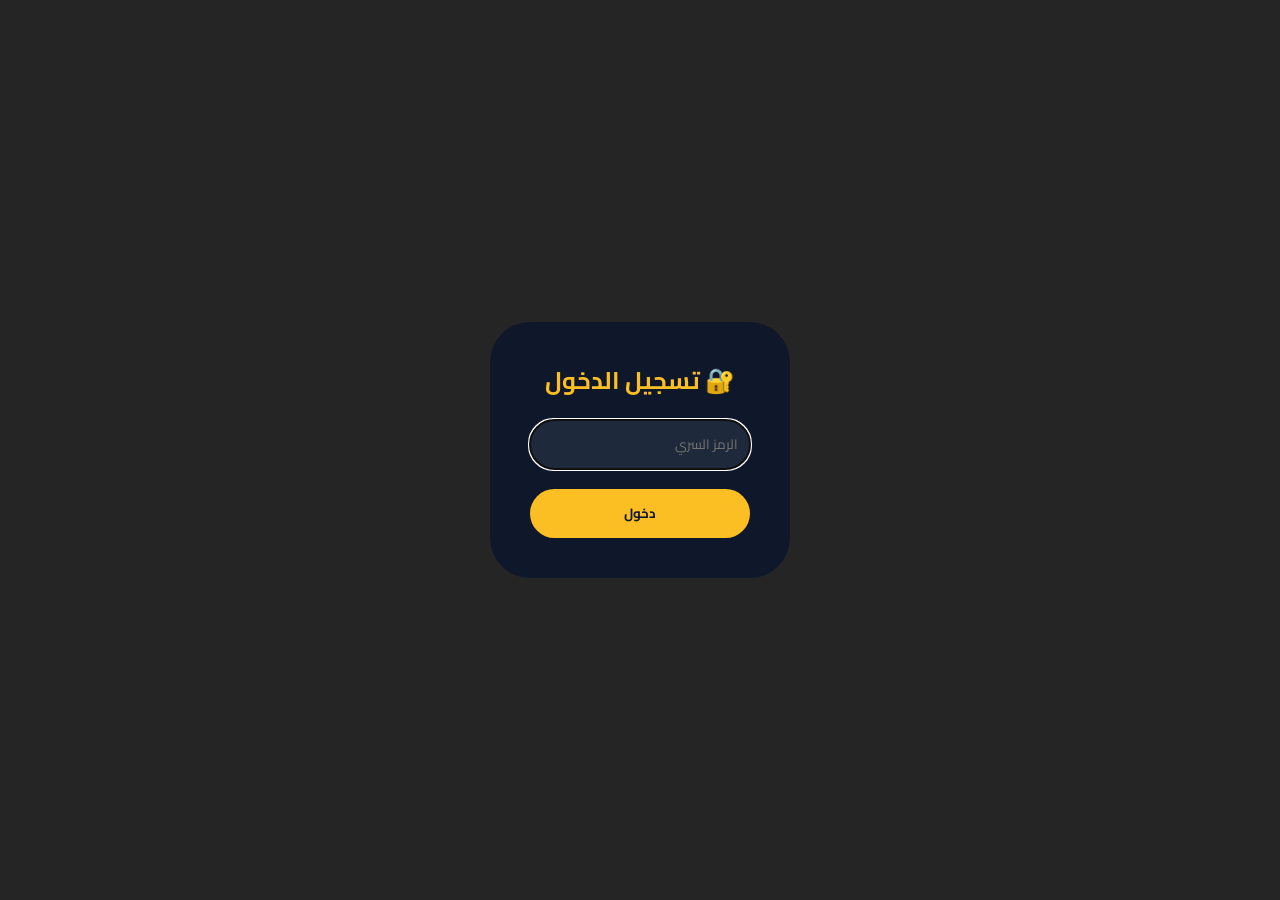
==== commit 35e61ee6: "Update admin.html" ====
--- a/admin.html
+++ b/admin.html
@@ -2,86 +2,268 @@
 <html lang="ar" dir="rtl">
 <head>
     <meta charset="UTF-8">
-    <meta name="viewport" content="width=device-width, initial-scale=1.0">
-    <title>لوحة التحكم - مجمع أسواق ريادة المستهلك (نظام متكامل)</title>
+    <meta name="viewport" content="width=device-width, initial-scale=1.0, user-scalable=yes">
+    <meta http-equiv="Cache-Control" content="no-cache, no-store, must-revalidate">
+    <meta http-equiv="Pragma" content="no-cache">
+    <meta http-equiv="Expires" content="0">
+    <title>لوحة التحكم - مجمع أسواق ريادة المستهلك</title>
+    
+    <!-- Preconnect و DNS Prefetch -->
     <link rel="preconnect" href="https://fonts.googleapis.com">
     <link rel="preconnect" href="https://fonts.gstatic.com" crossorigin>
+    <link rel="dns-prefetch" href="https://cdnjs.cloudflare.com">
+    <link rel="dns-prefetch" href="https://cdn.jsdelivr.net">
+    <link rel="dns-prefetch" href="https://fonts.googleapis.com">
+    <link rel="dns-prefetch" href="https://fonts.gstatic.com">
+    <link rel="dns-prefetch" href="https://rltdptxnpotfymjqtsvp.supabase.co">
+    
+    <!-- الخطوط والأيقونات -->
     <link href="https://fonts.googleapis.com/css2?family=Cairo:wght@300;400;600;700&display=swap" rel="stylesheet">
     <link rel="stylesheet" href="https://cdnjs.cloudflare.com/ajax/libs/font-awesome/6.0.0-beta3/css/all.min.css">
+    
+    <!-- الأنماط المشتركة -->
+    <link rel="stylesheet" href="common.css">
+    
+    <!-- المكتبات الخارجية -->
+    <script src="https://cdnjs.cloudflare.com/ajax/libs/dompurify/3.0.6/purify.min.js"></script>
     <script src="https://cdn.jsdelivr.net/npm/@supabase/supabase-js@2"></script>
+    
+    <!-- PWA -->
+    <link rel="manifest" href="/manifest.json">
+    
     <style>
-        * { margin: 0; padding: 0; box-sizing: border-box; font-family: 'Cairo', sans-serif; }
-        body { background: linear-gradient(145deg, #0b1a33, #1e2b3c); color: #e2e8f0; padding: 20px; }
-        #loginOverlay { position: fixed; top: 0; left: 0; width: 100%; height: 100%; background: rgba(0,0,0,0.8); display: flex; align-items: center; justify-content: center; z-index: 10000; }
-        .login-box { background: #0f172a; padding: 40px; border-radius: 40px; text-align: center; width: 300px; }
-        .login-box h2 { color: #fbbf24; margin-bottom: 20px; }
-        .login-box input { width: 100%; padding: 12px; border-radius: 40px; border: none; margin-bottom: 20px; background: #1e293b; color: white; }
-        .login-box button { background: #fbbf24; color: #0f172a; border: none; padding: 12px 30px; border-radius: 40px; font-weight: bold; cursor: pointer; width: 100%; }
-        .admin-container { max-width: 1400px; margin: 0 auto; }
-        h1 { text-align: center; margin-bottom: 30px; color: #fbbf24; }
-        .admin-grid { display: grid; grid-template-columns: repeat(auto-fit, minmax(350px, 1fr)); gap: 20px; }
-        .admin-card { background: rgba(15, 23, 42, 0.8); backdrop-filter: blur(10px); border-radius: 30px; padding: 20px; box-shadow: 0 10px 30px rgba(0,0,0,0.5); border: 1px solid #334155; transition: 0.3s; }
-        .admin-card:hover { transform: translateY(-5px); }
-        .admin-card h2 { color: #fbbf24; margin-bottom: 15px; border-bottom: 2px solid #334155; padding-bottom: 10px; }
-        .admin-form { display: flex; flex-direction: column; gap: 15px; }
-        .admin-form input, .admin-form textarea, .admin-form select { padding: 12px; border-radius: 40px; border: none; background: #1e293b; color: white; }
-        .admin-form button { background: #fbbf24; color: #0f172a; border: none; padding: 12px; border-radius: 40px; font-weight: 700; cursor: pointer; transition: 0.2s; }
-        .admin-form button:hover { filter: brightness(1.05); }
-        .admin-list { background: #1e293b; border-radius: 20px; padding: 15px; max-height: 300px; overflow-y: auto; }
-        .admin-item { background: #2d3a4f; padding: 10px 15px; border-radius: 40px; margin-bottom: 8px; display: flex; justify-content: space-between; align-items: center; }
-        .admin-item button { background: #ef4444; color: white; border: none; padding: 5px 15px; border-radius: 30px; cursor: pointer; margin-right: 5px; }
-        .admin-item button.edit { background: #3b82f6; }
-        .admin-item button.toggle-hidden { background: #f59e0b; }
-        .back-link { display: inline-block; background: #3b82f6; color: white; padding: 10px 25px; border-radius: 40px; text-decoration: none; font-weight: 600; margin-bottom: 20px; }
-        .back-link:hover { background: #2563eb; }
-        .toast-message { position: fixed; bottom: 20px; left: 20px; background: #10b981; color: white; padding: 12px 24px; border-radius: 40px; font-weight: 600; box-shadow: 0 4px 12px rgba(0,0,0,0.2); z-index: 9999; animation: slideIn 0.3s ease; }
-        @keyframes slideIn { from { transform: translateX(-100%); opacity: 0; } to { transform: translateX(0); opacity: 1; } }
-        .auto-save-badge { position: fixed; top: 10px; right: 10px; background: #fbbf24; color: #0f172a; padding: 5px 15px; border-radius: 20px; font-size: 12px; font-weight: bold; z-index: 9999; }
-        .preview-btn { position: fixed; bottom: 20px; right: 20px; background: #3b82f6; color: white; border: none; padding: 12px 25px; border-radius: 40px; font-weight: bold; cursor: pointer; box-shadow: 0 4px 12px rgba(0,0,0,0.3); z-index: 9999; transition: 0.2s; }
-        .preview-btn:hover { background: #2563eb; transform: scale(1.05); }
-        .hidden-store { opacity: 0.6; background: #4b5563; }
-        .import-export { display: flex; gap: 15px; flex-wrap: wrap; margin-bottom: 15px; }
-        .import-export button { background: #10b981; color: white; border: none; padding: 10px 20px; border-radius: 40px; font-weight: bold; cursor: pointer; transition: 0.2s; }
-        .import-export button:hover { filter: brightness(1.1); transform: scale(1.02); }
-        #importFile { display: none; }
-        .spinner { display: inline-block; width: 20px; height: 20px; border: 2px solid #fff; border-top: 2px solid #fbbf24; border-radius: 50%; animation: spin 0.6s linear infinite; margin-right: 10px; vertical-align: middle; }
-        @keyframes spin { 0% { transform: rotate(0deg); } 100% { transform: rotate(360deg); } }
-        @media (max-width: 768px) { .admin-grid { grid-template-columns: 1fr; } }
-        .force-save-btn { background: #f59e0b; color: #0f172a; border: none; padding: 8px 15px; border-radius: 40px; font-weight: bold; cursor: pointer; margin-top: 10px; }
-        .status-badge { padding: 5px 10px; border-radius: 20px; font-size: 12px; display: inline-block; }
-        .status-online { background: #10b981; color: white; }
-        .status-offline { background: #ef4444; color: white; }
-        .social-field-group { display: flex; gap: 10px; align-items: center; flex-wrap: wrap; margin: 5px 0; background: #0f172a; padding: 8px 12px; border-radius: 40px; }
-        .social-field-group i { width: 30px; color: #fbbf24; }
-        .social-field-group label { min-width: 80px; font-weight: 600; color: #e2e8f0; }
-        .social-field-group input[type="text"] { flex: 1; min-width: 150px; padding: 8px 15px; border-radius: 40px; border: none; background: #1e293b; color: white; }
-        .social-field-group label:last-child { display: flex; align-items: center; gap: 5px; color: #cbd5e1; min-width: auto; }
-        #saudiFlagDropZone { border: 2px dashed #fbbf24; border-radius: 20px; padding: 20px; text-align: center; cursor: pointer; background: #1e293b; transition: 0.3s; margin-top:10px; }
-        #saudiFlagDropZone:hover { border-color: #10b981; background: #1e293b; }
-        #saudiFlagPreview { width: 100px; height: 100px; border-radius: 50%; overflow: hidden; margin: 0 auto 10px; background: #0f172a; border: 3px solid #fbbf24; display: flex; align-items: center; justify-content: center; }
-        #saudiFlagPreview img { width: 100%; height: 100%; object-fit: cover; display: none; }
-        #saudiFlagPreview span { color: #94a3b8; font-size: 0.8rem; }
-        .tracking-code-field { direction: ltr; text-align: left; font-family: monospace; font-size: 0.9rem; }
+        /* أنماط إضافية خاصة بلوحة التحكم */
+        .auto-save-badge {
+            position: fixed;
+            top: 10px;
+            right: 10px;
+            background: #fbbf24;
+            color: #0f172a;
+            padding: 5px 15px;
+            border-radius: 20px;
+            font-size: 12px;
+            font-weight: bold;
+            z-index: 9999;
+            box-shadow: 0 2px 8px rgba(0,0,0,0.2);
+            transition: all 0.3s ease;
+        }
+        .auto-save-badge.saving {
+            background: #f59e0b;
+        }
+        .preview-btn {
+            position: fixed;
+            bottom: 20px;
+            right: 20px;
+            background: #3b82f6;
+            color: white;
+            border: none;
+            padding: 12px 25px;
+            border-radius: 40px;
+            font-weight: bold;
+            cursor: pointer;
+            box-shadow: 0 4px 12px rgba(0,0,0,0.3);
+            z-index: 9999;
+            transition: 0.2s;
+            display: none;
+        }
+        .preview-btn:hover {
+            background: #2563eb;
+            transform: scale(1.05);
+        }
+        .force-save-btn {
+            background: #f59e0b;
+            color: #0f172a;
+            border: none;
+            padding: 8px 15px;
+            border-radius: 40px;
+            font-weight: bold;
+            cursor: pointer;
+            margin-top: 10px;
+            transition: 0.2s;
+        }
+        .force-save-btn:hover {
+            transform: scale(1.02);
+            filter: brightness(1.1);
+        }
+        .status-badge {
+            padding: 5px 10px;
+            border-radius: 20px;
+            font-size: 12px;
+            display: inline-block;
+        }
+        .status-online {
+            background: #10b981;
+            color: white;
+        }
+        .status-offline {
+            background: #ef4444;
+            color: white;
+        }
+        .social-field-group {
+            display: flex;
+            gap: 10px;
+            align-items: center;
+            flex-wrap: wrap;
+            margin: 5px 0;
+            background: #0f172a;
+            padding: 8px 12px;
+            border-radius: 40px;
+        }
+        .social-field-group i {
+            width: 30px;
+            color: #fbbf24;
+        }
+        .social-field-group label {
+            min-width: 80px;
+            font-weight: 600;
+            color: #e2e8f0;
+        }
+        .social-field-group input[type="text"] {
+            flex: 1;
+            min-width: 150px;
+            padding: 8px 15px;
+            border-radius: 40px;
+            border: none;
+            background: #1e293b;
+            color: white;
+        }
+        .social-field-group label:last-child {
+            display: flex;
+            align-items: center;
+            gap: 5px;
+            color: #cbd5e1;
+            min-width: auto;
+        }
+        #saudiFlagDropZone {
+            border: 2px dashed #fbbf24;
+            border-radius: 20px;
+            padding: 20px;
+            text-align: center;
+            cursor: pointer;
+            background: #1e293b;
+            transition: 0.3s;
+            margin-top:10px;
+        }
+        #saudiFlagDropZone:hover {
+            border-color: #10b981;
+            background: #1e293b;
+        }
+        #saudiFlagPreview {
+            width: 100px;
+            height: 100px;
+            border-radius: 50%;
+            overflow: hidden;
+            margin: 0 auto 10px;
+            background: #0f172a;
+            border: 3px solid #fbbf24;
+            display: flex;
+            align-items: center;
+            justify-content: center;
+        }
+        #saudiFlagPreview img {
+            width: 100%;
+            height: 100%;
+            object-fit: cover;
+            display: none;
+        }
+        #saudiFlagPreview span {
+            color: #94a3b8;
+            font-size: 0.8rem;
+        }
+        .hidden-store {
+            opacity: 0.6;
+            background: #4b5563;
+        }
+        .admin-item button.toggle-hidden {
+            background: #f59e0b;
+        }
+        .admin-item button.edit {
+            background: #3b82f6;
+        }
+        .admin-item button.delete {
+            background: #ef4444;
+        }
+        .import-export {
+            display: flex;
+            gap: 15px;
+            flex-wrap: wrap;
+            margin-bottom: 15px;
+        }
+        .import-export button {
+            background: #10b981;
+            color: white;
+            border: none;
+            padding: 10px 20px;
+            border-radius: 40px;
+            font-weight: bold;
+            cursor: pointer;
+            transition: 0.2s;
+        }
+        .import-export button:hover {
+            filter: brightness(1.1);
+            transform: scale(1.02);
+        }
+        #importFile {
+            display: none;
+        }
+        .spinner {
+            display: inline-block;
+            width: 20px;
+            height: 20px;
+            border: 2px solid #fff;
+            border-top: 2px solid #fbbf24;
+            border-radius: 50%;
+            animation: spin 0.6s linear infinite;
+            margin-right: 10px;
+            vertical-align: middle;
+        }
+        @keyframes spin {
+            0% { transform: rotate(0deg); }
+            100% { transform: rotate(360deg); }
+        }
+        /* تحسينات التجاوب */
+        @media (max-width: 768px) {
+            .admin-grid {
+                grid-template-columns: 1fr;
+            }
+            .auto-save-badge {
+                font-size: 10px;
+                padding: 3px 10px;
+            }
+        }
+        /* منع التحديد والنسخ */
+        body {
+            -webkit-user-select: none;
+            user-select: none;
+            -webkit-touch-callout: none;
+        }
     </style>
 </head>
 <body>
-    <div id="loginOverlay">
+
+    <!-- ===== طبقة تسجيل الدخول ===== -->
+    <div id="loginOverlay" style="position:fixed; top:0; left:0; width:100%; height:100%; background:rgba(0,0,0,0.85); display:flex; align-items:center; justify-content:center; z-index:10000; backdrop-filter:blur(5px);">
         <div class="login-box">
-            <h2>تسجيل الدخول</h2>
-            <input type="password" id="secretCodeInput" placeholder="الرمز السري">
-            <button onclick="checkLogin()">دخول</button>
+            <h2>🔐 تسجيل الدخول</h2>
+            <input type="password" id="secretCodeInput" placeholder="الرمز السري" aria-label="الرمز السري" autofocus>
+            <button onclick="checkLogin()" aria-label="دخول">دخول</button>
+            <div id="loginError" style="color:#ef4444; margin-top:10px; font-size:0.9rem; display:none;">⚠️ الرمز غير صحيح</div>
         </div>
     </div>
 
+    <!-- ===== محتوى لوحة التحكم ===== -->
     <div class="admin-container" id="adminContent" style="display: none;">
+        <!-- لاصق الحفظ -->
         <div class="auto-save-badge" id="autoSaveBadge">✓ جميع التغييرات محفوظة محلياً</div>
-        <a href="index.html" class="back-link">← العودة للموقع</a>
-        <div style="display: flex; justify-content: space-between; align-items: center; flex-wrap: wrap;">
-            <h1>لوحة التحكم - النظام المتكامل (IndexedDB + Supabase)</h1>
+        
+        <a href="index.html" class="back-link" aria-label="العودة للموقع"><i class="fas fa-arrow-left"></i> العودة للموقع</a>
+        
+        <div style="display: flex; justify-content: space-between; align-items: center; flex-wrap: wrap; margin-bottom: 15px;">
+            <h1 style="color: #fbbf24; font-size: 1.8rem;">🛠️ لوحة التحكم - النظام المتكامل</h1>
             <span id="connectionStatusBadge" class="status-badge status-online">✅ متصل</span>
         </div>
 
-        <div id="connectionStatus" style="background: #10b981; padding: 10px; border-radius: 20px; text-align: center; margin-bottom: 20px;">
+        <div id="connectionStatus" style="background: #10b981; padding: 10px; border-radius: 20px; text-align: center; margin-bottom: 20px; font-weight:600;">
             ✅ البيانات محفوظة محلياً وتُزامن مع السحابة تلقائياً
         </div>
 
@@ -89,39 +271,41 @@
             <button id="forceSaveBtn" class="force-save-btn"><i class="fas fa-save"></i> حفظ فوري ومزامنة</button>
         </div>
 
+        <!-- ===== شبكة البطاقات ===== -->
         <div class="admin-grid">
             <!-- عداد الزوار -->
             <div class="admin-card">
-                <h2>عداد الزوار</h2>
-                <div style="background:#fbbf24; color:#0f172a; padding:15px; border-radius:40px; text-align:center; font-size:1.5rem;">
-                    عدد الزوار: <span id="visitorCount">0</span>
+                <h2>👥 عداد الزوار</h2>
+                <div style="background:#fbbf24; color:#0f172a; padding:15px; border-radius:40px; text-align:center; font-size:1.8rem; font-weight:700;">
+                    <span id="visitorCount">0</span>
                 </div>
-                <button id="resetVisitorBtn" style="background:#f59e0b; padding:10px; border:none; border-radius:40px; font-weight:bold; width:100%; margin-top:10px;">إعادة تعيين العداد</button>
+                <button id="resetVisitorBtn" style="background:#f59e0b; padding:10px; border:none; border-radius:40px; font-weight:bold; width:100%; margin-top:10px; cursor:pointer;">🔄 إعادة تعيين العداد</button>
             </div>
 
             <!-- استيراد/تصدير -->
             <div class="admin-card">
-                <h2>استيراد / تصدير البيانات</h2>
+                <h2>📦 استيراد / تصدير البيانات</h2>
                 <div class="import-export">
                     <button id="exportJsonBtn"><i class="fas fa-download"></i> تصدير JSON</button>
                     <button id="importJsonBtn"><i class="fas fa-upload"></i> استيراد JSON</button>
                     <input type="file" id="importFile" accept=".json">
                 </div>
                 <p style="font-size:12px; color:#94a3b8; margin-top:10px;">⚠️ الاستيراد سيزيل البيانات الحالية ويستبدلها بالملف المرفوع</p>
+                <button id="restoreBackupBtn" style="background:#f59e0b; color:#0f172a; border:none; padding:8px 15px; border-radius:40px; font-weight:bold; cursor:pointer; margin-top:10px;"><i class="fas fa-undo"></i> استعادة النسخة الاحتياطية</button>
             </div>
 
             <!-- نشر التحديثات -->
             <div class="admin-card">
-                <h2>نشر التحديثات</h2>
+                <h2>📡 نشر التحديثات</h2>
                 <button id="publishBtn" style="background:#10b981; color:white; border:none; padding:15px; border-radius:40px; font-weight:700; cursor:pointer; width:100%;">
                     <i class="fas fa-globe"></i> نشر التحديثات إلى جميع الزوار
                 </button>
                 <p style="margin-top:10px; color:#94a3b8;">سيتم حفظ جميع التغييرات في السحابة فوراً</p>
             </div>
 
-            <!-- الإعدادات العامة -->
+            <!-- ===== الإعدادات العامة ===== -->
             <div class="admin-card">
-                <h2>الإعدادات العامة</h2>
+                <h2>⚙️ الإعدادات العامة</h2>
                 <div class="admin-form">
                     <label>العملة</label>
                     <select id="currencySelect">
@@ -137,10 +321,10 @@
                         <option value="en">English</option>
                     </select>
                     <label><input type="checkbox" id="showSaudiFlagCheckbox"> عرض علم السعودية</label>
-                    
+
                     <!-- رفع العلم السعودي -->
                     <div style="border:1px solid #334155; border-radius:20px; padding:15px; margin-top:5px; background:#0f172a;">
-                        <label style="color:#fbbf24; font-weight:bold;">العلم السعودي (شعار دائري)</label>
+                        <label style="color:#fbbf24; font-weight:bold;">🇸🇦 العلم السعودي (شعار دائري)</label>
                         <div id="saudiFlagDropZone">
                             <div id="saudiFlagPreview">
                                 <img id="saudiFlagImage" src="" alt="العلم السعودي">
@@ -152,40 +336,52 @@
                         </div>
                     </div>
 
+                    <label>كود التتبع (Google Analytics / Plausible)</label>
+                    <textarea id="trackingCode" rows="4" placeholder="ألصق كود التتبع هنا (مثل كود Google Analytics أو Plausible)"></textarea>
+
                     <label><input type="checkbox" id="cartEnabledCheckbox"> تفعيل سلة التسوق</label>
                     <label><input type="checkbox" id="enableUserProfileCheckbox"> تفعيل صفحة المستخدم</label>
-                    
-                    <h3>طرق إرسال الطلبات</h3>
+                    <h3>📨 طرق إرسال الطلبات</h3>
                     <label><input type="checkbox" id="orderWhatsappCheckbox"> واتساب</label>
                     <label><input type="checkbox" id="orderEmailCheckbox"> البريد الإلكتروني</label>
                     <label><input type="checkbox" id="orderChatCheckbox"> محادثة المدير</label>
-                    
                     <label>البريد الإلكتروني لاستقبال رسائل الاتصال</label>
                     <input type="email" id="contactEmail" placeholder="admin@example.com">
-                    
                     <label>رقم الواتساب (مثال: 967778562099)</label>
                     <input type="text" id="whatsappNumber" placeholder="رقم الواتساب الدولي">
-                    
-                    <label>كود التتبع (Google Analytics / Plausible)</label>
-                    <textarea id="trackingCode" rows="4" placeholder="ألصق كود التتبع هنا (مثل كود Google Analytics أو Plausible)" class="tracking-code-field"></textarea>
-                    
-                    <button id="saveGeneralSettings">حفظ الإعدادات</button>
+                    <button id="saveGeneralSettings">💾 حفظ الإعدادات</button>
                 </div>
             </div>
 
+            <!-- ===== إعدادات الفهرس ===== -->
+            <div class="admin-card">
+                <h2>📊 إعدادات الفهرس (شبكة الفئات)</h2>
+                <div class="admin-form">
+                    <label>وضع عرض الفئات</label>
+                    <select id="indexDisplayMode">
+                        <option value="grid">شبكة</option>
+                        <option value="list">قائمة</option>
+                    </select>
+                    <label>عدد الأعمدة (في وضع الشبكة)</label>
+                    <input type="number" id="indexColumns" value="4" min="1" max="6">
+                    <button id="saveIndexSettings">💾 حفظ الإعدادات</button>
+                </div>
+                <p style="font-size:12px; color:#94a3b8; margin-top:10px;">تتحكم هذه الإعدادات في شكل ظهور الفئات في الصفحة الرئيسية.</p>
+            </div>
+
             <!-- شارات الثقة -->
             <div class="admin-card">
-                <h2>شارات الثقة</h2>
+                <h2>🏅 شارات الثقة</h2>
                 <div class="admin-form">
                     <textarea id="trustBadgesInput" rows="3" placeholder="روابط الصور (كل رابط في سطر)"></textarea>
-                    <button id="saveTrustBadges">حفظ الشارات</button>
+                    <button id="saveTrustBadges">💾 حفظ الشارات</button>
                 </div>
                 <div class="admin-list" id="trustBadgesList"></div>
             </div>
 
             <!-- المسابقات -->
             <div class="admin-card">
-                <h2>المسابقات</h2>
+                <h2>🏆 المسابقات</h2>
                 <div class="admin-form" id="contestForm">
                     <input type="hidden" id="editContestId">
                     <input type="text" id="contestName" placeholder="اسم المسابقة">
@@ -199,7 +395,7 @@
 
             <!-- إعدادات التصميم -->
             <div class="admin-card">
-                <h2>إعدادات التصميم</h2>
+                <h2>🎨 إعدادات التصميم</h2>
                 <div class="admin-form">
                     <label>خلفية الأقسام</label><input type="text" id="categoryBg" value="linear-gradient(145deg, #f9eef7, #f3d9e8)">
                     <label>لون نص الفئات</label><input type="color" id="categoryText" value="#9b4d96">
@@ -214,13 +410,13 @@
                     <label>لون نص الإعلانات</label><input type="color" id="adText" value="#0f172a">
                     <label>حجم خط الإعلانات</label><input type="text" id="adFontSize" value="1.1rem">
                     <label>حجم الخط العام</label><input type="text" id="generalFontSize" value="1rem">
-                    <button id="saveDesignSettings">حفظ</button>
+                    <button id="saveDesignSettings">💾 حفظ</button>
                 </div>
             </div>
 
             <!-- الإعلانات الدوارة -->
             <div class="admin-card">
-                <h2>الإعلانات الدوارة</h2>
+                <h2>🔄 الإعلانات الدوارة</h2>
                 <div class="admin-form" id="carouselForm">
                     <input type="hidden" id="editCarouselId">
                     <input type="text" id="carouselName" placeholder="اسم الإعلان">
@@ -238,7 +434,7 @@
 
             <!-- الترويسة العلوية -->
             <div class="admin-card">
-                <h2>الترويسة العلوية</h2>
+                <h2>📰 الترويسة العلوية</h2>
                 <div class="admin-form">
                     <input type="text" id="headerTitleInput" placeholder="العنوان">
                     <input type="text" id="headerSubtitleInput" placeholder="النص الفرعي">
@@ -246,22 +442,22 @@
                     <textarea id="headerImagesInput" rows="3"></textarea>
                     <label>رفع صور (سيتم رفعها وحذف القديمة)</label>
                     <input type="file" id="headerImagesFile" accept="image/*" multiple>
-                    <button id="saveHeaderBtn">حفظ</button>
+                    <button id="saveHeaderBtn">💾 حفظ</button>
                 </div>
             </div>
 
             <!-- شريط الإعلانات النصي -->
             <div class="admin-card">
-                <h2>شريط الإعلانات النصي</h2>
+                <h2>📢 شريط الإعلانات النصي</h2>
                 <div class="admin-form">
                     <textarea id="tickerTextsInput" rows="3" placeholder="نص1, نص2, نص3"></textarea>
-                    <button id="saveTickerBtn">حفظ</button>
+                    <button id="saveTickerBtn">💾 حفظ</button>
                 </div>
             </div>
 
             <!-- الفئات -->
             <div class="admin-card">
-                <h2>الفئات</h2>
+                <h2>📂 الفئات</h2>
                 <div class="admin-form" id="categoryForm">
                     <input type="hidden" id="editCategoryId">
                     <input type="text" id="categoryName" placeholder="الاسم" required>
@@ -286,7 +482,7 @@
 
             <!-- المتاجر -->
             <div class="admin-card">
-                <h2>المتاجر</h2>
+                <h2>🏪 المتاجر</h2>
                 <div class="admin-form"><select id="storeCategorySelect"><option>اختر الفئة</option></select></div>
                 <div class="admin-form" id="storeForm">
                     <input type="hidden" id="editStoreId">
@@ -316,7 +512,7 @@
 
             <!-- المنتجات -->
             <div class="admin-card">
-                <h2>المنتجات</h2>
+                <h2>🛒 المنتجات</h2>
                 <div class="admin-form">
                     <select id="productCategorySelect"><option>اختر الفئة</option></select>
                     <select id="productStoreSelect"><option>اختر المتجر</option></select>
@@ -339,7 +535,7 @@
 
             <!-- إعلانات المتاجر (أشرطة الصفوف) -->
             <div class="admin-card">
-                <h2>إعلانات المتاجر (بين الصفوف)</h2>
+                <h2>🎯 إعلانات المتاجر (بين الصفوف)</h2>
                 <div class="admin-form">
                     <select id="bannerStoreSelect"><option>اختر المتجر</option></select>
                 </div>
@@ -378,7 +574,7 @@
 
             <!-- سياسة السوق -->
             <div class="admin-card">
-                <h2>سياسة السوق</h2>
+                <h2>📜 سياسة السوق</h2>
                 <div class="admin-form">
                     <label>شروط البيع والشراء</label>
                     <textarea id="policyTerms" rows="4"></textarea>
@@ -386,13 +582,13 @@
                     <textarea id="policyReturns" rows="4"></textarea>
                     <label>شروط الاستخدام</label>
                     <textarea id="policyUsage" rows="4"></textarea>
-                    <button id="saveMarketPolicy">حفظ السياسة</button>
+                    <button id="saveMarketPolicy">💾 حفظ السياسة</button>
                 </div>
             </div>
 
             <!-- من نحن -->
             <div class="admin-card">
-                <h2>من نحن</h2>
+                <h2>ℹ️ من نحن</h2>
                 <div class="admin-form">
                     <label>نبذة عن السوق</label>
                     <textarea id="aboutDescription" rows="4"></textarea>
@@ -400,13 +596,13 @@
                     <textarea id="aboutMission" rows="4"></textarea>
                     <label>رؤيتنا</label>
                     <textarea id="aboutVision" rows="4"></textarea>
-                    <button id="saveAboutUs">حفظ</button>
+                    <button id="saveAboutUs">💾 حفظ</button>
                 </div>
             </div>
 
             <!-- التقييمات -->
             <div class="admin-card">
-                <h2>تقييمات العملاء</h2>
+                <h2>⭐ تقييمات العملاء</h2>
                 <div class="admin-form" id="testimonialForm">
                     <input type="hidden" id="editTestimonialId">
                     <input type="text" id="testimonialName" placeholder="الاسم" required>
@@ -423,190 +619,411 @@
 
             <!-- التذييل -->
             <div class="admin-card">
-                <h2>التذييل</h2>
+                <h2>📱 التذييل</h2>
                 <div class="admin-form">
                     <input type="email" id="footerEmail" placeholder="البريد الإلكتروني">
                     <input type="text" id="footerPhone" placeholder="الهاتف">
                     <input type="text" id="footerWhatsapp" placeholder="رقم الواتساب (للطلبات)">
 
                     <div style="border:1px solid #334155; padding:15px; border-radius:20px; margin:10px 0; background:#0f172a;">
-                        <h4 style="color:#fbbf24; margin-bottom:10px;">روابط حسابات التواصل الاجتماعي</h4>
+                        <h4 style="color:#fbbf24; margin-bottom:10px;">🔗 روابط حسابات التواصل الاجتماعي</h4>
                         <p style="font-size:0.8rem; color:#94a3b8; margin-bottom:10px;">أدخل الرابط الكامل لكل منصة، واختر إظهار أو إخفاء الأيقونة في التذييل.</p>
                         <div id="socialFieldsContainer"></div>
                     </div>
 
                     <input type="text" id="footerPayments" placeholder="طرق الدفع (أيقونات مفصولة بفاصلة)">
-                    <button id="saveFooterBtn">حفظ</button>
+                    <button id="saveFooterBtn">💾 حفظ</button>
                 </div>
             </div>
 
             <!-- أذونات المتاجر -->
             <div class="admin-card">
-                <h2>أذونات المتاجر</h2>
+                <h2>🔑 أذونات المتاجر</h2>
                 <div class="admin-form">
                     <select id="storePermissionSelect"><option>اختر الفئة</option></select>
                     <select id="storePermissionStoreSelect"><option>اختر المتجر</option></select>
                     <input type="text" id="storeOwnerCode" placeholder="الرمز السري للمالك">
                     <label><input type="checkbox" id="storeAllowUpload"> السماح برفع الشعار</label>
-                    <button id="saveStorePermissions">حفظ</button>
+                    <button id="saveStorePermissions">💾 حفظ</button>
                 </div>
             </div>
 
             <!-- رسائل الاتصال -->
             <div class="admin-card">
-                <h2>رسائل الاتصال</h2>
+                <h2>📩 رسائل الاتصال</h2>
                 <div class="admin-list" id="messagesList"></div>
             </div>
 
             <!-- سجل الأخطاء -->
             <div class="admin-card">
-                <h2>سجل الأخطاء</h2>
+                <h2>⚠️ سجل الأخطاء</h2>
                 <div class="admin-list" id="adminErrorsList" style="max-height:300px; overflow-y:auto;">
                     <p>لا توجد أخطاء مسجلة.</p>
                 </div>
-                <button id="clearAdminErrors" style="background:#ef4444; color:white; border:none; padding:8px 15px; border-radius:40px; margin-top:10px; cursor:pointer;">مسح السجل</button>
+                <button id="clearAdminErrors" style="background:#ef4444; color:white; border:none; padding:8px 15px; border-radius:40px; margin-top:10px; cursor:pointer;">🗑️ مسح السجل</button>
             </div>
         </div>
     </div>
 
+    <!-- زر معاينة التغييرات -->
     <button class="preview-btn" id="previewChangesBtn" style="display: none;">
         <i class="fas fa-eye"></i> معاينة التغييرات
     </button>
 
+    <!-- ===== تحميل common.js أولاً ===== -->
     <script src="common.js"></script>
+
+    <!-- ===== كود admin.js المدمج ===== -->
     <script>
-        let appData = null;
-        let currentEditStoreId = null;
-        let currentEditProductStoreId = null;
-        let currentEditProductId = null;
-        let currentEditCarouselId = null;
-        let currentEditTestimonialId = null;
-        let currentEditBannerId = null;
-        let changedTables = new Set();
-        let isSaving = false;
-
-        // ============= دوال عرض وإخفاء الرسائل =============
-        function showSpinner(show) {
-            const badge = document.getElementById('autoSaveBadge');
-            if (show) {
-                badge.innerHTML = '<span class="spinner"></span> جاري الحفظ...';
-                badge.style.background = '#f59e0b';
-            } else {
-                badge.innerHTML = '✓ جميع التغييرات محفوظة محلياً';
-                badge.style.background = '#fbbf24';
-            }
-        }
-
-        function updateConnectionStatus() {
-            const badge = document.getElementById('connectionStatusBadge');
-            const statusDiv = document.getElementById('connectionStatus');
-            if (common.isOnline) {
-                badge.className = 'status-badge status-online';
-                badge.textContent = '✅ متصل';
-                statusDiv.innerHTML = '✅ متصل بالسحابة - المزامنة تلقائية';
-                statusDiv.style.background = '#10b981';
-            } else {
-                badge.className = 'status-badge status-offline';
-                badge.textContent = '🔴 غير متصل';
-                statusDiv.innerHTML = '⚠️ وضع غير متصل - البيانات محفوظة محلياً وستُزامن عند العودة';
-                statusDiv.style.background = '#ef4444';
-            }
-        }
-
-        // ============= حفظ البيانات =============
-        async function saveToSupabaseAdmin(tables = null) {
-            const tablesToSave = tables || Array.from(changedTables);
-            if (!appData || isSaving) return;
-            if (tablesToSave.length === 0) return;
-
-            isSaving = true;
-            showSpinner(true);
-
-            const timeoutId = setTimeout(() => {
-                if (isSaving) {
+        // ============================================================
+        // 1. دوال مساعدة
+        // ============================================================
+        function resetFormFields(containerId) {
+            const container = document.getElementById(containerId);
+            if (!container) return;
+            const inputs = container.querySelectorAll('input:not([type="hidden"]), textarea, select');
+            inputs.forEach(input => {
+                if (input.type === 'checkbox' || input.type === 'radio') {
+                    input.checked = false;
+                } else if (input.tagName === 'SELECT') {
+                    input.selectedIndex = 0;
+                } else {
+                    input.value = '';
+                }
+            });
+            const addBtn = container.querySelector('[id$="addCategoryBtn"], [id$="addStoreBtn"], [id$="addProductBtn"], [id$="addCarouselBtn"], [id$="addTestimonialBtn"], [id$="addBannerBtn"], [id$="addContestBtn"]');
+            const updateBtn = container.querySelector('[id$="updateCategoryBtn"], [id$="updateStoreBtn"], [id$="updateProductBtn"], [id$="updateCarouselBtn"], [id$="updateTestimonialBtn"], [id$="updateBannerBtn"], [id$="updateContestBtn"]');
+            if (addBtn) addBtn.style.display = 'block';
+            if (updateBtn) updateBtn.style.display = 'none';
+        }
+
+        function generateId() {
+            return 'id_' + Date.now() + '_' + Math.random().toString(36).substring(2, 8);
+        }
+
+        // ============================================================
+        // 2. تسجيل الدخول المشفر
+        // ============================================================
+        window.checkLogin = async function() {
+            const code = document.getElementById('secretCodeInput').value;
+            const errorEl = document.getElementById('loginError');
+            
+            if (!code) {
+                errorEl.style.display = 'block';
+                errorEl.textContent = '⚠️ الرجاء إدخال الرمز السري';
+                return;
+            }
+            
+            try {
+                // استخدام دالة التشفير من common.js
+                const isValid = await window.verifyPassword(code);
+                
+                if (isValid) {
+                    errorEl.style.display = 'none';
+                    document.getElementById('loginOverlay').style.display = 'none';
+                    document.getElementById('adminContent').style.display = 'block';
+                    document.getElementById('previewChangesBtn').style.display = 'block';
+                    sessionStorage.setItem('adminLoggedIn', 'true');
+                    // تهيئة لوحة التحكم
+                    initializeAdminPanel();
+                } else {
+                    errorEl.style.display = 'block';
+                    errorEl.textContent = '❌ الرمز السري غير صحيح';
+                    document.getElementById('secretCodeInput').value = '';
+                    document.getElementById('secretCodeInput').focus();
+                }
+            } catch (err) {
+                console.error('خطأ في التحقق:', err);
+                errorEl.style.display = 'block';
+                errorEl.textContent = '⚠️ حدث خطأ في التحقق، حاول مرة أخرى';
+                window.logAdminError(err, 'checkLogin');
+            }
+        };
+
+        // السماح بالدخول بالضغط على Enter
+        document.getElementById('secretCodeInput').addEventListener('keypress', (e) => {
+            if (e.key === 'Enter') checkLogin();
+        });
+
+        // التحقق من جلسة الدخول
+        if (sessionStorage.getItem('adminLoggedIn') === 'true') {
+            // تأخير بسيط لتحميل common.js
+            setTimeout(() => {
+                document.getElementById('loginOverlay').style.display = 'none';
+                document.getElementById('adminContent').style.display = 'block';
+                document.getElementById('previewChangesBtn').style.display = 'block';
+                initializeAdminPanel();
+            }, 300);
+        }
+
+        // ============================================================
+        // 3. تهيئة لوحة التحكم
+        // ============================================================
+        function initializeAdminPanel() {
+            let appData = null;
+            let currentEditStoreId = null;
+            let currentEditProductStoreId = null;
+            let currentEditProductId = null;
+            let currentEditCarouselId = null;
+            let currentEditTestimonialId = null;
+            let currentEditBannerId = null;
+            let changedTables = new Set();
+            let isSaving = false;
+
+            // ===== دوال عرض وإخفاء الرسائل =====
+            function showSpinner(show) {
+                const badge = document.getElementById('autoSaveBadge');
+                if (show) {
+                    badge.innerHTML = '<span class="spinner"></span> جاري الحفظ...';
+                    badge.className = 'auto-save-badge saving';
+                } else {
+                    badge.innerHTML = '✓ جميع التغييرات محفوظة محلياً';
+                    badge.className = 'auto-save-badge';
+                }
+            }
+
+            function updateConnectionStatus() {
+                const badge = document.getElementById('connectionStatusBadge');
+                const statusDiv = document.getElementById('connectionStatus');
+                if (window.isOnline !== undefined ? window.isOnline : navigator.onLine) {
+                    badge.className = 'status-badge status-online';
+                    badge.textContent = '✅ متصل';
+                    statusDiv.innerHTML = '✅ متصل بالسحابة - المزامنة تلقائية';
+                    statusDiv.style.background = '#10b981';
+                } else {
+                    badge.className = 'status-badge status-offline';
+                    badge.textContent = '🔴 غير متصل';
+                    statusDiv.innerHTML = '⚠️ وضع غير متصل - البيانات محفوظة محلياً وستُزامن عند العودة';
+                    statusDiv.style.background = '#ef4444';
+                }
+            }
+
+            // ===== حفظ البيانات إلى Supabase =====
+            async function saveToSupabaseAdmin(tables = null) {
+                const tablesToSave = tables || Array.from(changedTables);
+                if (!appData || isSaving) return;
+                if (tablesToSave.length === 0) return;
+
+                isSaving = true;
+                showSpinner(true);
+
+                const timeoutId = setTimeout(() => {
+                    if (isSaving) {
+                        showSpinner(false);
+                        isSaving = false;
+                        window.showToast("⚠️ انتهت مهلة الحفظ، حاول مرة أخرى", 'error', true);
+                    }
+                }, 60000);
+
+                try {
+                    await window.saveAppData(true, tablesToSave);
+                    tablesToSave.forEach(table => changedTables.delete(table));
+                    window.showToast("✅ تم حفظ التغييرات ومزامنتها", 'success', true);
+                } catch (err) {
+                    console.error("خطأ في الحفظ:", err);
+                    window.showToast("❌ خطأ في الحفظ: " + err.message, 'error', true);
+                    window.logAdminError(err, 'saveToSupabaseAdmin');
+                } finally {
+                    clearTimeout(timeoutId);
                     showSpinner(false);
                     isSaving = false;
-                    showToast("⚠️ انتهت مهلة الحفظ، حاول مرة أخرى", 'error', true);
-                }
-            }, 30000);
-
-            try {
-                await common.saveAppData(true, tablesToSave);
-                tablesToSave.forEach(table => changedTables.delete(table));
-                showToast("✅ تم حفظ التغييرات ومزامنتها", 'success', true);
-            } catch (err) {
-                console.error("خطأ في الحفظ:", err);
-                showToast("❌ خطأ في الحفظ: " + err.message, 'error', true);
-                common.logAdminError(err, 'saveToSupabaseAdmin');
-            } finally {
-                clearTimeout(timeoutId);
-                showSpinner(false);
-                isSaving = false;
-            }
-        }
-
-        // ============= دوال مساعدة =============
-        function findStoreById(storeId) {
-            if (!appData) return null;
-            for (let cat in appData.stores) {
-                const store = appData.stores[cat].find(s => s.id === storeId);
-                if (store) return store;
-            }
-            return null;
-        }
-
-        // ============= رفع الصور =============
-        function setupImageUpload(fileInputId, targetInputId, folder, getOldUrl = null) {
-            document.getElementById(fileInputId).addEventListener('change', async (e) => {
-                const file = e.target.files[0];
-                if (!file) return;
-                if (file.size > 5 * 1024 * 1024) {
-                    showToast('⚠️ حجم الصورة كبير جداً (الحد الأقصى 5 ميجابايت)', 'error', true);
-                    e.target.value = '';
-                    return;
-                }
-                showSpinner(true);
-                showToast('⏳ جاري رفع الصورة...', 'success', true);
-                try {
-                    let oldUrl = null;
-                    if (getOldUrl) {
-                        oldUrl = getOldUrl();
+                }
+            }
+
+            // ===== دوال مساعدة للبحث عن المتجر =====
+            function findStoreById(storeId) {
+                if (!appData) return null;
+                for (let cat in appData.stores) {
+                    const store = appData.stores[cat].find(s => s.id === storeId);
+                    if (store) return store;
+                }
+                return null;
+            }
+
+            // ===== إعداد رفع الصور =====
+            function setupImageUpload(fileInputId, targetInputId, folder, getOldUrl = null) {
+                document.getElementById(fileInputId).addEventListener('change', async (e) => {
+                    const file = e.target.files[0];
+                    if (!file) return;
+
+                    if (file.size > 10 * 1024 * 1024) {
+                        window.showToast('⚠️ حجم الصورة كبير جداً (الحد الأقصى 10 ميجابايت)', 'error', true);
+                        e.target.value = '';
+                        return;
+                    }
+
+                    try {
+                        showSpinner(true);
+                        window.showToast('⏳ جاري ضغط الصورة ورفعها...', 'success', true);
+
+                        const compressedFile = await window.common.compressImage(file, 800, 800, 0.7);
+
+                        let oldUrl = null;
+                        if (getOldUrl) {
+                            oldUrl = getOldUrl();
+                        } else {
+                            oldUrl = document.getElementById(targetInputId)?.value || null;
+                        }
+
+                        const newUrl = await window.uploadAndReplaceImage(compressedFile, oldUrl, folder);
+                        document.getElementById(targetInputId).value = newUrl;
+
+                        changedTables.add('settings');
+                        await saveToSupabaseAdmin(['settings']);
+
+                        window.showToast('✅ تم رفع الصورة وحفظها بنجاح', 'success', true);
+                    } catch (err) {
+                        console.error('خطأ في رفع الصورة:', err);
+                        let errorMsg = err.message || 'فشل رفع الصورة';
+                        if (err.status === 404) {
+                            errorMsg = '⚠️ حاوية التخزين غير موجودة. تأكد من إنشاء bucket باسم "images" في Supabase.';
+                        } else if (err.status === 400) {
+                            errorMsg = '⚠️ خطأ في الطلب. تأكد من إعدادات CORS وصلاحيات الرفع في Supabase.';
+                        } else if (err.message?.includes('timeout')) {
+                            errorMsg = '⚠️ انتهت مهلة رفع الصورة. حاول مرة أخرى أو استخدم صورة أصغر.';
+                        }
+                        window.showToast('❌ ' + errorMsg, 'error', true);
+                        window.logAdminError(err, 'uploadImage');
+                    } finally {
+                        showSpinner(false);
+                        e.target.value = '';
+                    }
+                });
+            }
+
+            // ===== رفع العلم السعودي =====
+            function setupSaudiFlagUpload() {
+                const dropZone = document.getElementById('saudiFlagDropZone');
+                const fileInput = document.getElementById('saudiFlagFileInput');
+                const flagImage = document.getElementById('saudiFlagImage');
+                const placeholder = document.getElementById('saudiFlagPlaceholder');
+                const removeBtn = document.getElementById('removeSaudiFlagBtn');
+
+                function updateFlagPreview(url) {
+                    if (url) {
+                        flagImage.src = url;
+                        flagImage.style.display = 'block';
+                        placeholder.style.display = 'none';
                     } else {
-                        oldUrl = document.getElementById(targetInputId)?.value || null;
+                        flagImage.style.display = 'none';
+                        placeholder.style.display = 'block';
                     }
-                    const newUrl = await common.uploadAndReplaceImage(file, oldUrl, folder);
-                    document.getElementById(targetInputId).value = newUrl;
-                    showToast('✅ تم رفع الصورة بنجاح', 'success', true);
-                    changedTables.add('settings');
-                    await saveToSupabaseAdmin(['settings']);
-                } catch (err) {
-                    console.error('خطأ في رفع الصورة:', err);
-                    let errorMsg = err.message || 'فشل رفع الصورة';
-                    if (err.status === 404) {
-                        errorMsg = '⚠️ حاوية التخزين غير موجودة. تأكد من إنشاء bucket باسم "images" في Supabase.';
-                    } else if (err.status === 400) {
-                        errorMsg = '⚠️ خطأ في الطلب. تأكد من إعدادات CORS وصلاحيات الرفع في Supabase.';
-                    } else if (err.message.includes('timeout') || err.message.includes('مهلة')) {
-                        errorMsg = '⚠️ انتهت المهلة. حاول رفع صورة أصغر حجماً أو تحقق من اتصال الإنترنت.';
+                }
+
+                const currentUrl = appData?.settings?.saudiFlagUrl || '';
+                updateFlagPreview(currentUrl);
+
+                dropZone.addEventListener('click', () => fileInput.click());
+                dropZone.addEventListener('dragover', (e) => { e.preventDefault(); dropZone.style.borderColor = '#10b981'; });
+                dropZone.addEventListener('dragleave', () => { dropZone.style.borderColor = '#fbbf24'; });
+                dropZone.addEventListener('drop', async (e) => {
+                    e.preventDefault();
+                    dropZone.style.borderColor = '#fbbf24';
+                    const files = e.dataTransfer.files;
+                    if (files.length > 0) await handleSaudiFlagFile(files[0]);
+                });
+
+                fileInput.addEventListener('change', async (e) => {
+                    if (e.target.files.length > 0) await handleSaudiFlagFile(e.target.files[0]);
+                });
+
+                async function handleSaudiFlagFile(file) {
+                    if (!file) return;
+                    if (file.size > 10 * 1024 * 1024) {
+                        window.showToast('⚠️ حجم الصورة كبير جداً (الحد الأقصى 10 ميجابايت)', 'error', true);
+                        fileInput.value = '';
+                        return;
                     }
-                    showToast('❌ ' + errorMsg, 'error', true);
-                    common.logAdminError(err, 'uploadImage');
-                } finally {
-                    showSpinner(false);
-                    e.target.value = '';
-                }
-            });
-        }
-
-        // ============= رفع العلم السعودي =============
-        function setupSaudiFlagUpload() {
-            const dropZone = document.getElementById('saudiFlagDropZone');
-            const fileInput = document.getElementById('saudiFlagFileInput');
-            const flagImage = document.getElementById('saudiFlagImage');
-            const placeholder = document.getElementById('saudiFlagPlaceholder');
-            const removeBtn = document.getElementById('removeSaudiFlagBtn');
-
-            function updateFlagPreview(url) {
+                    try {
+                        showSpinner(true);
+                        window.showToast('⏳ جاري ضغط العلم ورفعه...', 'success', true);
+                        const compressedFile = await window.common.compressImage(file, 800, 800, 0.7);
+                        const oldUrl = appData?.settings?.saudiFlagUrl || null;
+                        const newUrl = await window.uploadAndReplaceImage(compressedFile, oldUrl, 'flags');
+                        if (!appData.settings) appData.settings = {};
+                        appData.settings.saudiFlagUrl = newUrl;
+                        changedTables.add('settings');
+                        await saveToSupabaseAdmin(['settings']);
+                        updateFlagPreview(newUrl);
+                        window.showToast('✅ تم رفع العلم بنجاح', 'success', true);
+                    } catch (err) {
+                        window.showToast('❌ فشل رفع العلم: ' + err.message, 'error', true);
+                        window.logAdminError(err, 'uploadSaudiFlag');
+                    } finally {
+                        showSpinner(false);
+                        fileInput.value = '';
+                    }
+                }
+
+                removeBtn.addEventListener('click', async () => {
+                    if (confirm('هل أنت متأكد من إزالة العلم؟')) {
+                        try {
+                            const oldUrl = appData?.settings?.saudiFlagUrl;
+                            if (oldUrl) await window.common.deleteImage(oldUrl);
+                            appData.settings.saudiFlagUrl = '';
+                            changedTables.add('settings');
+                            await saveToSupabaseAdmin(['settings']);
+                            updateFlagPreview('');
+                            window.showToast('تم إزالة العلم', 'success', true);
+                        } catch (err) {
+                            window.showToast('❌ فشل الإزالة: ' + err.message, 'error', true);
+                            window.logAdminError(err, 'removeSaudiFlag');
+                        }
+                    }
+                });
+            }
+
+            // ===== توليد حقول وسائل التواصل =====
+            function renderSocialFields() {
+                const container = document.getElementById('socialFieldsContainer');
+                if (!container) return;
+                const platforms = [
+                    { id: 'whatsapp', label: 'واتساب', icon: 'fab fa-whatsapp' },
+                    { id: 'facebook', label: 'فيسبوك', icon: 'fab fa-facebook-f' },
+                    { id: 'twitter', label: 'إكس (تويتر)', icon: 'fab fa-twitter' },
+                    { id: 'instagram', label: 'إنستغرام', icon: 'fab fa-instagram' },
+                    { id: 'telegram', label: 'تلغرام', icon: 'fab fa-telegram-plane' },
+                    { id: 'snapchat', label: 'سناب شات', icon: 'fab fa-snapchat-ghost' },
+                    { id: 'linkedin', label: 'لينكدإن', icon: 'fab fa-linkedin-in' },
+                    { id: 'tiktok', label: 'تيك توك', icon: 'fab fa-tiktok' }
+                ];
+                let html = '';
+                platforms.forEach(p => {
+                    const urlId = `social_${p.id}_url`;
+                    const activeId = `social_${p.id}_active`;
+                    html += `
+                        <div class="social-field-group">
+                            <i class="${p.icon}"></i>
+                            <label>${p.label}</label>
+                            <input type="text" id="${urlId}" placeholder="رابط ${p.label}" value="">
+                            <label>
+                                <input type="checkbox" id="${activeId}" checked> عرض
+                            </label>
+                        </div>
+                    `;
+                });
+                container.innerHTML = html;
+            }
+
+            // ===== دوال ملء الحقول =====
+            function populateGeneralSettings() {
+                if (!appData) return;
+                document.getElementById('currencySelect').value = appData.settings.currency || 'SAR';
+                document.getElementById('languageSelect').value = appData.settings.language || 'ar';
+                document.getElementById('showSaudiFlagCheckbox').checked = appData.settings.showSaudiFlag !== undefined ? appData.settings.showSaudiFlag : true;
+                document.getElementById('cartEnabledCheckbox').checked = appData.settings.cartEnabled !== undefined ? appData.settings.cartEnabled : true;
+                document.getElementById('enableUserProfileCheckbox').checked = appData.settings.enableUserProfile !== undefined ? appData.settings.enableUserProfile : true;
+                document.getElementById('orderWhatsappCheckbox').checked = appData.settings.orderMethods?.whatsapp !== undefined ? appData.settings.orderMethods.whatsapp : true;
+                document.getElementById('orderEmailCheckbox').checked = appData.settings.orderMethods?.email !== undefined ? appData.settings.orderMethods.email : true;
+                document.getElementById('orderChatCheckbox').checked = appData.settings.orderMethods?.chat !== undefined ? appData.settings.orderMethods.chat : true;
+                document.getElementById('contactEmail').value = appData.settings.contactEmail || '';
+                document.getElementById('whatsappNumber').value = appData.settings.whatsappNumber || '967778562099';
+                document.getElementById('trustBadgesInput').value = (appData.settings.trustBadges || []).join('\n');
+                document.getElementById('trackingCode').value = appData.settings.trackingCode || '';
+
+                const flagImage = document.getElementById('saudiFlagImage');
+                const placeholder = document.getElementById('saudiFlagPlaceholder');
+                const url = appData.settings?.saudiFlagUrl || '';
                 if (url) {
                     flagImage.src = url;
                     flagImage.style.display = 'block';
@@ -617,606 +1034,513 @@
                 }
             }
 
-            const currentUrl = appData?.settings?.saudiFlagUrl || '';
-            updateFlagPreview(currentUrl);
-
-            dropZone.addEventListener('click', () => fileInput.click());
-
-            dropZone.addEventListener('dragover', (e) => {
-                e.preventDefault();
-                dropZone.style.borderColor = '#10b981';
-                dropZone.style.background = '#1e293b';
-            });
-            dropZone.addEventListener('dragleave', () => {
-                dropZone.style.borderColor = '#fbbf24';
-                dropZone.style.background = '#1e293b';
-            });
-            dropZone.addEventListener('drop', (e) => {
-                e.preventDefault();
-                dropZone.style.borderColor = '#fbbf24';
-                dropZone.style.background = '#1e293b';
-                const files = e.dataTransfer.files;
-                if (files.length > 0) {
-                    handleSaudiFlagFile(files[0]);
-                }
-            });
-
-            fileInput.addEventListener('change', (e) => {
-                if (e.target.files.length > 0) {
-                    handleSaudiFlagFile(e.target.files[0]);
-                }
-            });
-
-            async function handleSaudiFlagFile(file) {
-                if (!file) return;
-                if (file.size > 5 * 1024 * 1024) {
-                    showToast('⚠️ حجم الصورة كبير جداً (الحد الأقصى 5 ميجابايت)', 'error', true);
-                    return;
-                }
-                try {
-                    showSpinner(true);
-                    const oldUrl = appData?.settings?.saudiFlagUrl || null;
-                    const newUrl = await common.uploadAndReplaceImage(file, oldUrl, 'flags');
-                    if (!appData.settings) appData.settings = {};
-                    appData.settings.saudiFlagUrl = newUrl;
-                    changedTables.add('settings');
-                    await saveToSupabaseAdmin(['settings']);
-                    updateFlagPreview(newUrl);
-                    showToast('✅ تم رفع العلم بنجاح', 'success', true);
-                } catch (err) {
-                    showToast('❌ فشل رفع العلم: ' + err.message, 'error', true);
-                    common.logAdminError(err, 'uploadSaudiFlag');
-                } finally {
-                    showSpinner(false);
-                    fileInput.value = '';
-                }
-            }
-
-            removeBtn.addEventListener('click', async () => {
-                if (confirm('هل أنت متأكد من إزالة العلم؟')) {
-                    try {
-                        const oldUrl = appData?.settings?.saudiFlagUrl;
-                        if (oldUrl) {
-                            await common.deleteImage(oldUrl);
-                        }
-                        appData.settings.saudiFlagUrl = '';
-                        changedTables.add('settings');
-                        await saveToSupabaseAdmin(['settings']);
-                        updateFlagPreview('');
-                        showToast('تم إزالة العلم', 'success', true);
-                    } catch (err) {
-                        showToast('❌ فشل الإزالة: ' + err.message, 'error', true);
-                        common.logAdminError(err, 'removeSaudiFlag');
+            function populateFooterSettings() {
+                if (!appData) return;
+                document.getElementById('footerEmail').value = appData.footer.email || '';
+                document.getElementById('footerPhone').value = appData.footer.phone || '';
+                document.getElementById('footerWhatsapp').value = appData.footer.whatsapp || '';
+                document.getElementById('footerPayments').value = (appData.footer.payments || []).join(', ');
+
+                const socialMedia = appData.footer.socialMedia || [];
+                const platforms = ['whatsapp', 'facebook', 'twitter', 'instagram', 'telegram', 'snapchat', 'linkedin', 'tiktok'];
+                platforms.forEach(p => {
+                    const item = socialMedia.find(s => s.platform === p);
+                    const urlEl = document.getElementById(`social_${p}_url`);
+                    const activeEl = document.getElementById(`social_${p}_active`);
+                    if (urlEl) urlEl.value = item ? item.url : '';
+                    if (activeEl) activeEl.checked = item ? item.active : true;
+                });
+            }
+
+            function populateDesignSettings() {
+                if (!appData) return;
+                if (!appData.design) appData.design = {};
+                document.getElementById('categoryBg').value = appData.design.categoryBg || 'linear-gradient(145deg, #f9eef7, #f3d9e8)';
+                document.getElementById('categoryText').value = appData.design.categoryText || '#9b4d96';
+                document.getElementById('categoryFontSize').value = appData.design.categoryFontSize || '2rem';
+                document.getElementById('storeBg').value = appData.design.storeBg || '#ffffff';
+                document.getElementById('storeText').value = appData.design.storeText || '#1e293b';
+                document.getElementById('storeFontSize').value = appData.design.storeFontSize || '1.3rem';
+                document.getElementById('productBg').value = appData.design.productBg || '#ffffff';
+                document.getElementById('productText').value = appData.design.productText || '#1e293b';
+                document.getElementById('productFontSize').value = appData.design.productFontSize || '0.85rem';
+                document.getElementById('adBg').value = appData.design.adBg || 'linear-gradient(90deg, #fbbf24, #f59e0b)';
+                document.getElementById('adText').value = appData.design.adText || '#0f172a';
+                document.getElementById('adFontSize').value = appData.design.adFontSize || '1.1rem';
+                document.getElementById('generalFontSize').value = appData.design.generalFontSize || '1rem';
+            }
+
+            function populateHeaderSettings() {
+                if (!appData) return;
+                if (!appData.header) appData.header = {};
+                document.getElementById('headerTitleInput').value = appData.header.title || 'مجمع أسواق ريادة المستهلك';
+                document.getElementById('headerSubtitleInput').value = appData.header.subtitle || 'أفضل المتاجر والمنتجات بأفضل الأسعار';
+                document.getElementById('headerImagesInput').value = (appData.header.images || []).join('\n');
+            }
+
+            function populateTickerSettings() {
+                if (!appData) return;
+                document.getElementById('tickerTextsInput').value = (appData.ticker || []).join('\n');
+            }
+
+            function populateIndexSettings() {
+                if (!appData) return;
+                document.getElementById('indexDisplayMode').value = appData.settings.indexDisplayMode || 'grid';
+                document.getElementById('indexColumns').value = appData.settings.indexColumns || 4;
+            }
+
+            // ===== دوال عرض القوائم =====
+            function refreshAllLists() {
+                if (!appData) return;
+                populateCategoriesList();
+                if (document.getElementById('storeCategorySelect').value) populateStoresList(document.getElementById('storeCategorySelect').value);
+                populateProductsList();
+                populateCarouselList();
+                populateTestimonialsList();
+                populateContestsList();
+                populateTrustBadgesList();
+                populateMessagesList();
+                populateCategorySelects();
+                populateGeneralSettings();
+                populateDesignSettings();
+                populateHeaderSettings();
+                populateTickerSettings();
+                populateFooterSettings();
+                populateStorePermissions();
+                populateBannerStoreSelect();
+                populatePolicyAndAbout();
+                renderAdminErrors();
+                populateIndexSettings();
+                document.getElementById('visitorCount').textContent = localStorage.getItem('visitorCount') || 0;
+            }
+
+            function populateCategorySelects() {
+                const selects = ['storeCategorySelect', 'productCategorySelect', 'storePermissionSelect'];
+                selects.forEach(selId => {
+                    const select = document.getElementById(selId);
+                    if (!select) return;
+                    select.innerHTML = '<option>اختر الفئة</option>';
+                    if (appData && appData.categories) {
+                        appData.categories.forEach(cat => {
+                            select.innerHTML += `<option value="${window.sanitizeText(cat.name)}">${window.sanitizeText(cat.name)}</option>`;
+                        });
                     }
-                }
-            });
-        }
-
-        // ============= توليد حقول وسائل التواصل =============
-        function renderSocialFields() {
-            const container = document.getElementById('socialFieldsContainer');
-            if (!container) return;
-            const platforms = [
-                { id: 'whatsapp', label: 'واتساب', icon: 'fab fa-whatsapp' },
-                { id: 'facebook', label: 'فيسبوك', icon: 'fab fa-facebook-f' },
-                { id: 'twitter', label: 'إكس (تويتر)', icon: 'fab fa-twitter' },
-                { id: 'instagram', label: 'إنستغرام', icon: 'fab fa-instagram' },
-                { id: 'telegram', label: 'تلغرام', icon: 'fab fa-telegram-plane' },
-                { id: 'snapchat', label: 'سناب شات', icon: 'fab fa-snapchat-ghost' },
-                { id: 'linkedin', label: 'لينكدإن', icon: 'fab fa-linkedin-in' },
-                { id: 'tiktok', label: 'تيك توك', icon: 'fab fa-tiktok' }
-            ];
-            let html = '';
-            platforms.forEach(p => {
-                const urlId = `social_${p.id}_url`;
-                const activeId = `social_${p.id}_active`;
-                html += `
-                    <div class="social-field-group">
-                        <i class="${p.icon}"></i>
-                        <label>${p.label}</label>
-                        <input type="text" id="${urlId}" placeholder="رابط ${p.label}" value="">
-                        <label>
-                            <input type="checkbox" id="${activeId}" checked> عرض
-                        </label>
-                    </div>
-                `;
-            });
-            container.innerHTML = html;
-        }
-
-        // ============= دوال ملء الحقول =============
-        function populateGeneralSettings() {
-            if (!appData) return;
-            document.getElementById('currencySelect').value = appData.settings.currency || 'SAR';
-            document.getElementById('languageSelect').value = appData.settings.language || 'ar';
-            document.getElementById('showSaudiFlagCheckbox').checked = appData.settings.showSaudiFlag || false;
-            document.getElementById('cartEnabledCheckbox').checked = appData.settings.cartEnabled || false;
-            document.getElementById('enableUserProfileCheckbox').checked = appData.settings.enableUserProfile || false;
-            document.getElementById('orderWhatsappCheckbox').checked = appData.settings.orderMethods?.whatsapp || false;
-            document.getElementById('orderEmailCheckbox').checked = appData.settings.orderMethods?.email || false;
-            document.getElementById('orderChatCheckbox').checked = appData.settings.orderMethods?.chat || false;
-            document.getElementById('contactEmail').value = appData.settings.contactEmail || '';
-            document.getElementById('whatsappNumber').value = appData.settings.whatsappNumber || (window.DEFAULT_WHATSAPP_NUMBER || '967778562099');
-            document.getElementById('trustBadgesInput').value = (appData.settings.trustBadges || []).join('\n');
-            document.getElementById('trackingCode').value = appData.settings.trackingCode || '';
-            const flagImage = document.getElementById('saudiFlagImage');
-            const placeholder = document.getElementById('saudiFlagPlaceholder');
-            const url = appData.settings?.saudiFlagUrl || '';
-            if (url) {
-                flagImage.src = url;
-                flagImage.style.display = 'block';
-                placeholder.style.display = 'none';
-            } else {
-                flagImage.style.display = 'none';
-                placeholder.style.display = 'block';
-            }
-        }
-
-        function populateFooterSettings() {
-            if (!appData) return;
-            document.getElementById('footerEmail').value = appData.footer.email || '';
-            document.getElementById('footerPhone').value = appData.footer.phone || '';
-            document.getElementById('footerWhatsapp').value = appData.footer.whatsapp || '';
-            document.getElementById('footerPayments').value = (appData.footer.payments || []).join(', ');
-            const socialMedia = appData.footer.socialMedia || [];
-            const platforms = ['whatsapp', 'facebook', 'twitter', 'instagram', 'telegram', 'snapchat', 'linkedin', 'tiktok'];
-            platforms.forEach(p => {
-                const item = socialMedia.find(s => s.platform === p);
-                document.getElementById(`social_${p}_url`).value = item ? item.url : '';
-                document.getElementById(`social_${p}_active`).checked = item ? item.active : true;
-            });
-        }
-
-        // ============= دوال عرض القوائم =============
-        function refreshAllLists() {
-            if (!appData) return;
-            populateCategoriesList();
-            if (document.getElementById('storeCategorySelect').value) populateStoresList(document.getElementById('storeCategorySelect').value);
-            populateProductsList();
-            populateCarouselList();
-            populateTestimonialsList();
-            populateContestsList();
-            populateTrustBadgesList();
-            populateMessagesList();
-            populateCategorySelects();
-            populateGeneralSettings();
-            populateDesignSettings();
-            populateHeaderSettings();
-            populateTickerSettings();
-            populateFooterSettings();
-            populateStorePermissions();
-            populateBannerStoreSelect();
-            populatePolicyAndAbout();
-            renderAdminErrors();
-        }
-
-        function populateCategorySelects() {
-            const selects = ['storeCategorySelect', 'productCategorySelect', 'storePermissionSelect'];
-            selects.forEach(selId => {
-                const select = document.getElementById(selId);
-                if (!select) return;
-                select.innerHTML = '<option>اختر الفئة</option>';
+                });
+            }
+
+            function populateCategoriesList() {
+                const container = document.getElementById('categoriesList');
+                if (!container) return;
+                container.innerHTML = '';
                 if (appData && appData.categories) {
                     appData.categories.forEach(cat => {
-                        select.innerHTML += `<option value="${common.sanitizeText(cat.name)}">${common.sanitizeText(cat.name)}</option>`;
+                        const div = document.createElement('div');
+                        div.className = 'admin-item';
+                        div.innerHTML = `<span>${window.sanitizeText(cat.name)}</span><div><button class="edit" onclick="editCategory('${cat.id}')">تعديل</button><button class="delete" onclick="deleteCategory('${cat.id}')">حذف</button></div>`;
+                        container.appendChild(div);
                     });
                 }
-            });
-        }
-
-        function populateCategoriesList() {
-            const container = document.getElementById('categoriesList');
-            if (!container) return;
-            container.innerHTML = '';
-            if (appData && appData.categories) {
-                appData.categories.forEach(cat => {
+            }
+
+            function populateStoresList(category) {
+                const container = document.getElementById('storesList');
+                if (!container) return;
+                if (!category || category === 'اختر الفئة' || !appData) return;
+                container.innerHTML = '';
+                const stores = appData.stores[category] || [];
+                stores.forEach(store => {
+                    const div = document.createElement('div');
+                    div.className = `admin-item ${store.hidden ? 'hidden-store' : ''}`;
+                    div.innerHTML = `<span>${window.sanitizeText(store.name)}</span><div><button class="edit" onclick="editStore('${store.id}')">تعديل</button><button class="toggle-hidden" onclick="toggleStoreHidden('${store.id}')">${store.hidden ? 'إظهار' : 'إخفاء'}</button><button class="delete" onclick="deleteStore('${store.id}')">حذف</button></div>`;
+                    container.appendChild(div);
+                });
+            }
+
+            function populateProductsList() {
+                const container = document.getElementById('productsList');
+                if (!container) return;
+                container.innerHTML = '';
+                if (!appData) return;
+                for (let storeId in appData.products) {
+                    const store = findStoreById(storeId);
+                    if (!store) continue;
+                    const products = appData.products[storeId];
+                    products.forEach(prod => {
+                        const div = document.createElement('div');
+                        div.className = 'admin-item';
+                        div.innerHTML = `<span>${window.sanitizeText(prod.name)} (${window.sanitizeText(store.name)})</span><div><button class="edit" onclick="editProduct('${storeId}', '${prod.id}')">تعديل</button><button class="delete" onclick="deleteProduct('${storeId}', '${prod.id}')">حذف</button></div>`;
+                        container.appendChild(div);
+                    });
+                }
+            }
+
+            function populateCarouselList() {
+                const container = document.getElementById('carouselList');
+                if (!container) return;
+                container.innerHTML = '';
+                if (appData && appData.carousel) {
+                    appData.carousel.forEach(ad => {
+                        const div = document.createElement('div');
+                        div.className = 'admin-item';
+                        div.innerHTML = `<span>${window.sanitizeText(ad.name)}</span><div><button class="edit" onclick="editCarousel('${ad.id}')">تعديل</button><button class="delete" onclick="deleteCarousel('${ad.id}')">حذف</button></div>`;
+                        container.appendChild(div);
+                    });
+                }
+            }
+
+            function populateTestimonialsList() {
+                const container = document.getElementById('testimonialsList');
+                if (!container) return;
+                container.innerHTML = '';
+                if (appData && appData.testimonials) {
+                    appData.testimonials.forEach(t => {
+                        const div = document.createElement('div');
+                        div.className = 'admin-item';
+                        div.innerHTML = `<span>${window.sanitizeText(t.name)}</span><div><button class="edit" onclick="editTestimonial('${t.id}')">تعديل</button><button class="delete" onclick="deleteTestimonial('${t.id}')">حذف</button></div>`;
+                        container.appendChild(div);
+                    });
+                }
+            }
+
+            function populateContestsList() {
+                const container = document.getElementById('contestsList');
+                if (!container) return;
+                container.innerHTML = '';
+                if (appData && appData.settings && appData.settings.contests) {
+                    appData.settings.contests.forEach((contest, idx) => {
+                        const div = document.createElement('div');
+                        div.className = 'admin-item';
+                        div.innerHTML = `<span>${window.sanitizeText(contest.name)}</span><div><button class="edit" onclick="editContest(${idx})">تعديل</button><button class="delete" onclick="deleteContest(${idx})">حذف</button></div>`;
+                        container.appendChild(div);
+                    });
+                }
+            }
+
+            function populateTrustBadgesList() {
+                const container = document.getElementById('trustBadgesList');
+                if (!container) return;
+                container.innerHTML = '';
+                if (appData && appData.settings && appData.settings.trustBadges) {
+                    appData.settings.trustBadges.forEach((badge, idx) => {
+                        const div = document.createElement('div');
+                        div.className = 'admin-item';
+                        div.innerHTML = `<span><img src="${badge}" style="height:30px;"></span><div><button class="delete" onclick="deleteTrustBadge(${idx})">حذف</button></div>`;
+                        container.appendChild(div);
+                    });
+                }
+            }
+
+            function populateMessagesList() {
+                const container = document.getElementById('messagesList');
+                if (!container) return;
+                container.innerHTML = '';
+                if (appData && appData.messages) {
+                    appData.messages.forEach((msg, idx) => {
+                        const div = document.createElement('div');
+                        div.className = 'admin-item';
+                        div.innerHTML = `<div><strong>${window.sanitizeText(msg.name)}</strong><br>${window.sanitizeText(msg.email)}<br>${window.sanitizeText(msg.subject)}<br>${window.sanitizeText(msg.message)}<br><small>${msg.date}</small></div><div><button class="delete" onclick="deleteMessage(${idx})">حذف</button></div>`;
+                        container.appendChild(div);
+                    });
+                }
+            }
+
+            function renderAdminErrors() {
+                const container = document.getElementById('adminErrorsList');
+                if (!container) return;
+                const errors = window.adminErrors || [];
+                if (errors.length === 0) {
+                    container.innerHTML = '<p>لا توجد أخطاء مسجلة.</p>';
+                    return;
+                }
+                container.innerHTML = errors.map(err =>
+                    `<div class="admin-item" style="font-size:12px;">
+                        <div><strong>${err.time}</strong> - ${err.context}</div>
+                        <div>${err.message}</div>
+                    </div>`
+                ).join('');
+            }
+
+            function populateStorePermissions() {
+                const catSelect = document.getElementById('storePermissionSelect');
+                const storeSelect = document.getElementById('storePermissionStoreSelect');
+                if (!catSelect || !storeSelect) return;
+                if (!catSelect.value || catSelect.value === 'اختر الفئة' || !appData) return;
+                const stores = appData.stores[catSelect.value] || [];
+                storeSelect.innerHTML = '<option>اختر المتجر</option>';
+                stores.forEach(store => {
+                    storeSelect.innerHTML += `<option value="${store.id}">${store.name}</option>`;
+                });
+            }
+
+            function populatePolicyAndAbout() {
+                if (!appData) return;
+                const policy = appData.settings.marketPolicy || {};
+                document.getElementById('policyTerms').value = policy.terms || '';
+                document.getElementById('policyReturns').value = policy.returns || '';
+                document.getElementById('policyUsage').value = policy.usage || '';
+
+                const about = appData.settings.aboutUs || {};
+                document.getElementById('aboutDescription').value = about.description || '';
+                document.getElementById('aboutMission').value = about.mission || '';
+                document.getElementById('aboutVision').value = about.vision || '';
+            }
+
+            // ===== إعلانات المتاجر (Banners) =====
+            function populateBannerStoreSelect() {
+                const select = document.getElementById('bannerStoreSelect');
+                if (!select) return;
+                select.innerHTML = '<option>اختر المتجر</option>';
+                if (!appData) return;
+                for (const cat in appData.stores) {
+                    const stores = appData.stores[cat] || [];
+                    stores.forEach(store => {
+                        select.innerHTML += `<option value="${store.id}">${store.name} (${store.category})</option>`;
+                    });
+                }
+            }
+
+            function refreshBannerList(storeId) {
+                document.getElementById('bannerStoreSelect').value = storeId;
+                document.getElementById('bannerStoreSelect').dispatchEvent(new Event('change'));
+            }
+
+            document.getElementById('bannerStoreSelect').addEventListener('change', (e) => {
+                const storeId = e.target.value;
+                if (!storeId || storeId === 'اختر المتجر') return;
+                const store = findStoreById(storeId);
+                if (!store) return;
+                const banners = store.banners || [];
+                const container = document.getElementById('bannersList');
+                container.innerHTML = '';
+                banners.forEach(b => {
                     const div = document.createElement('div');
                     div.className = 'admin-item';
-                    div.innerHTML = `<span>${common.sanitizeText(cat.name)}</span><div><button class="edit" onclick="editCategory('${cat.id}')">تعديل</button><button onclick="deleteCategory('${cat.id}')">حذف</button></div>`;
+                    div.innerHTML = `<span>${b.type === 'text' ? (b.content || 'نص') : (b.images?.length || 0) + ' صورة'} - ترتيب ${b.order}</span>
+                        <div>
+                            <button class="edit" onclick="editBanner('${storeId}', '${b.id}')">تعديل</button>
+                            <button class="delete" onclick="deleteBanner('${storeId}', '${b.id}')">حذف</button>
+                        </div>`;
                     container.appendChild(div);
                 });
-            }
-        }
-
-        function populateStoresList(category) {
-            const container = document.getElementById('storesList');
-            if (!container) return;
-            if (!category || category === 'اختر الفئة' || !appData) return;
-            container.innerHTML = '';
-            const stores = appData.stores[category] || [];
-            stores.forEach(store => {
-                const div = document.createElement('div');
-                div.className = `admin-item ${store.hidden ? 'hidden-store' : ''}`;
-                div.innerHTML = `<span>${common.sanitizeText(store.name)}</span><div><button class="edit" onclick="editStore('${store.id}')">تعديل</button><button class="toggle-hidden" onclick="toggleStoreHidden('${store.id}')">${store.hidden ? 'إظهار' : 'إخفاء'}</button><button onclick="deleteStore('${store.id}')">حذف</button></div>`;
-                container.appendChild(div);
-            });
-        }
-
-        function populateProductsList() {
-            const container = document.getElementById('productsList');
-            if (!container) return;
-            container.innerHTML = '';
-            if (!appData) return;
-            for (let storeId in appData.products) {
+            });
+
+            function editBanner(storeId, bannerId) {
                 const store = findStoreById(storeId);
-                if (!store) continue;
-                const products = appData.products[storeId];
-                products.forEach(prod => {
-                    const div = document.createElement('div');
-                    div.className = 'admin-item';
-                    div.innerHTML = `<span>${common.sanitizeText(prod.name)} (${common.sanitizeText(store.name)})</span><div><button class="edit" onclick="editProduct('${storeId}', ${prod.id})">تعديل</button><button onclick="deleteProduct('${storeId}', ${prod.id})">حذف</button></div>`;
-                    container.appendChild(div);
-                });
-            }
-        }
-
-        function populateCarouselList() {
-            const container = document.getElementById('carouselList');
-            if (!container) return;
-            container.innerHTML = '';
-            if (appData && appData.carousel) {
-                (appData.carousel || []).forEach(ad => {
-                    const div = document.createElement('div');
-                    div.className = 'admin-item';
-                    div.innerHTML = `<span>${common.sanitizeText(ad.name)}</span><div><button class="edit" onclick="editCarousel('${ad.id}')">تعديل</button><button onclick="deleteCarousel('${ad.id}')">حذف</button></div>`;
-                    container.appendChild(div);
-                });
-            }
-        }
-
-        function populateTestimonialsList() {
-            const container = document.getElementById('testimonialsList');
-            if (!container) return;
-            container.innerHTML = '';
-            if (appData && appData.testimonials) {
-                appData.testimonials.forEach(t => {
-                    const div = document.createElement('div');
-                    div.className = 'admin-item';
-                    div.innerHTML = `<span>${common.sanitizeText(t.name)}</span><div><button class="edit" onclick="editTestimonial('${t.id}')">تعديل</button><button onclick="deleteTestimonial('${t.id}')">حذف</button></div>`;
-                    container.appendChild(div);
-                });
-            }
-        }
-
-        function populateContestsList() {
-            const container = document.getElementById('contestsList');
-            if (!container) return;
-            container.innerHTML = '';
-            if (appData && appData.settings && appData.settings.contests) {
-                (appData.settings.contests || []).forEach((contest, idx) => {
-                    const div = document.createElement('div');
-                    div.className = 'admin-item';
-                    div.innerHTML = `<span>${common.sanitizeText(contest.name)}</span><div><button class="edit" onclick="editContest(${idx})">تعديل</button><button onclick="deleteContest(${idx})">حذف</button></div>`;
-                    container.appendChild(div);
-                });
-            }
-        }
-
-        function populateTrustBadgesList() {
-            const container = document.getElementById('trustBadgesList');
-            if (!container) return;
-            container.innerHTML = '';
-            if (appData && appData.settings && appData.settings.trustBadges) {
-                (appData.settings.trustBadges || []).forEach((badge, idx) => {
-                    const div = document.createElement('div');
-                    div.className = 'admin-item';
-                    div.innerHTML = `<span><img src="${badge}" style="height:30px;"></span><div><button onclick="deleteTrustBadge(${idx})">حذف</button></div>`;
-                    container.appendChild(div);
-                });
-            }
-        }
-
-        function populateMessagesList() {
-            const container = document.getElementById('messagesList');
-            if (!container) return;
-            container.innerHTML = '';
-            if (appData && appData.messages) {
-                (appData.messages || []).forEach((msg, idx) => {
-                    const div = document.createElement('div');
-                    div.className = 'admin-item';
-                    div.innerHTML = `<div><strong>${common.sanitizeText(msg.name)}</strong><br>${common.sanitizeText(msg.email)}<br>${common.sanitizeText(msg.subject)}<br>${common.sanitizeText(msg.message)}<br><small>${msg.date}</small></div><div><button onclick="deleteMessage(${idx})">حذف</button></div>`;
-                    container.appendChild(div);
-                });
-            }
-        }
-
-        function renderAdminErrors() {
-            const container = document.getElementById('adminErrorsList');
-            if (!container) return;
-            const errors = window.adminErrors || [];
-            if (errors.length === 0) {
-                container.innerHTML = '<p>لا توجد أخطاء مسجلة.</p>';
-                return;
-            }
-            container.innerHTML = errors.map(err => 
-                `<div class="admin-item" style="font-size:12px;">
-                    <div><strong>${err.time}</strong> - ${err.context}</div>
-                    <div>${err.message}</div>
-                </div>`
-            ).join('');
-        }
-
-        function populateDesignSettings() {
-            if (!appData) return;
-            const d = appData.design || {};
-            document.getElementById('categoryBg').value = d.categoryBg || 'linear-gradient(145deg, #f9eef7, #f3d9e8)';
-            document.getElementById('categoryText').value = d.categoryText || '#9b4d96';
-            document.getElementById('categoryFontSize').value = d.categoryFontSize || '2rem';
-            document.getElementById('storeBg').value = d.storeBg || '#ffffff';
-            document.getElementById('storeText').value = d.storeText || '#1e293b';
-            document.getElementById('storeFontSize').value = d.storeFontSize || '1.3rem';
-            document.getElementById('productBg').value = d.productBg || '#ffffff';
-            document.getElementById('productText').value = d.productText || '#1e293b';
-            document.getElementById('productFontSize').value = d.productFontSize || '0.85rem';
-            document.getElementById('adBg').value = d.adBg || 'linear-gradient(90deg, #fbbf24, #f59e0b)';
-            document.getElementById('adText').value = d.adText || '#0f172a';
-            document.getElementById('adFontSize').value = d.adFontSize || '1.1rem';
-            document.getElementById('generalFontSize').value = d.generalFontSize || '1rem';
-        }
-
-        function populateHeaderSettings() {
-            if (!appData) return;
-            document.getElementById('headerTitleInput').value = appData.header.title || '';
-            document.getElementById('headerSubtitleInput').value = appData.header.subtitle || '';
-            document.getElementById('headerImagesInput').value = (appData.header.images || []).join('\n');
-        }
-
-        function populateTickerSettings() {
-            if (!appData) return;
-            document.getElementById('tickerTextsInput').value = (appData.ticker || []).join('\n');
-        }
-
-        function populateStorePermissions() {
-            const catSelect = document.getElementById('storePermissionSelect');
-            const storeSelect = document.getElementById('storePermissionStoreSelect');
-            if (!catSelect || !storeSelect) return;
-            if (!catSelect.value || catSelect.value === 'اختر الفئة' || !appData) return;
-            const stores = appData.stores[catSelect.value] || [];
-            storeSelect.innerHTML = '<option>اختر المتجر</option>';
-            stores.forEach(store => {
-                storeSelect.innerHTML += `<option value="${store.id}">${store.name}</option>`;
-            });
-        }
-
-        function populatePolicyAndAbout() {
-            if (!appData) return;
-            const policy = appData.settings.marketPolicy || {};
-            document.getElementById('policyTerms').value = policy.terms || '';
-            document.getElementById('policyReturns').value = policy.returns || '';
-            document.getElementById('policyUsage').value = policy.usage || '';
-            const about = appData.settings.aboutUs || {};
-            document.getElementById('aboutDescription').value = about.description || '';
-            document.getElementById('aboutMission').value = about.mission || '';
-            document.getElementById('aboutVision').value = about.vision || '';
-        }
-
-        // ============= Banners =============
-        function populateBannerStoreSelect() {
-            const select = document.getElementById('bannerStoreSelect');
-            if (!select) return;
-            select.innerHTML = '<option>اختر المتجر</option>';
-            if (!appData) return;
-            for (const cat in appData.stores) {
-                const stores = appData.stores[cat] || [];
-                stores.forEach(store => {
-                    select.innerHTML += `<option value="${store.id}">${store.name} (${store.category})</option>`;
-                });
-            }
-        }
-
-        function refreshBannerList(storeId) {
-            document.getElementById('bannerStoreSelect').value = storeId;
-            document.getElementById('bannerStoreSelect').dispatchEvent(new Event('change'));
-        }
-
-        document.getElementById('bannerStoreSelect').addEventListener('change', (e) => {
-            const storeId = e.target.value;
-            if (!storeId || storeId === 'اختر المتجر') return;
-            const store = findStoreById(storeId);
-            if (!store) return;
-            const banners = store.banners || [];
-            const container = document.getElementById('bannersList');
-            container.innerHTML = '';
-            banners.forEach(b => {
-                const div = document.createElement('div');
-                div.className = 'admin-item';
-                div.innerHTML = `<span>${b.type === 'text' ? (b.content || 'نص') : (b.images?.length || 0) + ' صورة'} - ترتيب ${b.order}</span>
-                    <div>
-                        <button class="edit" onclick="editBanner('${storeId}', '${b.id}')">تعديل</button>
-                        <button onclick="deleteBanner('${storeId}', '${b.id}')">حذف</button>
-                    </div>`;
-                container.appendChild(div);
-            });
-        });
-
-        function editBanner(storeId, bannerId) {
-            const store = findStoreById(storeId);
-            if (!store) return;
-            const banner = (store.banners || []).find(b => b.id === bannerId);
-            if (!banner) return;
-            currentEditBannerId = bannerId;
-            document.getElementById('editBannerId').value = bannerId;
-            document.getElementById('bannerType').value = banner.type;
-            document.getElementById('bannerContent').value = banner.content || '';
-            document.getElementById('bannerLink').value = banner.link || '';
-            document.getElementById('bannerOrder').value = banner.order || 0;
-            document.getElementById('bannerActive').checked = banner.active;
-            if (banner.type === 'images') {
-                document.getElementById('bannerImagesGroup').style.display = 'block';
-                document.getElementById('bannerTextGroup').style.display = 'none';
-                const images = banner.images || [];
-                document.getElementById('bannerImage1').value = images[0] || '';
-                document.getElementById('bannerImage2').value = images[1] || '';
-                document.getElementById('bannerImage3').value = images[2] || '';
-            } else {
-                document.getElementById('bannerTextGroup').style.display = 'block';
-                document.getElementById('bannerImagesGroup').style.display = 'none';
-            }
-            document.getElementById('addBannerBtn').style.display = 'none';
-            document.getElementById('updateBannerBtn').style.display = 'block';
-        }
-
-        function deleteBanner(storeId, bannerId) {
-            const store = findStoreById(storeId);
-            if (!store) return;
-            store.banners = (store.banners || []).filter(b => b.id !== bannerId);
-            changedTables.add('stores');
-            saveToSupabaseAdmin(['stores']);
-            refreshBannerList(storeId);
-            showToast('تم حذف الإعلان', 'success', true);
-        }
-
-        async function addBanner() {
-            const storeId = document.getElementById('bannerStoreSelect').value;
-            if (!storeId || storeId === 'اختر المتجر') return alert('اختر متجراً');
-            const store = findStoreById(storeId);
-            if (!store) return;
-            const type = document.getElementById('bannerType').value;
-            const content = document.getElementById('bannerContent').value;
-            const link = document.getElementById('bannerLink').value;
-            const order = parseInt(document.getElementById('bannerOrder').value) || 0;
-            const active = document.getElementById('bannerActive').checked;
-            let images = [];
-            if (type === 'images') {
-                const img1 = document.getElementById('bannerImage1').value.trim();
-                const img2 = document.getElementById('bannerImage2').value.trim();
-                const img3 = document.getElementById('bannerImage3').value.trim();
-                images = [img1, img2, img3].filter(url => url !== '');
-            }
-            const newBanner = { id: 'banner-' + Date.now(), type, content, images, link, order, active };
-            if (!store.banners) store.banners = [];
-            store.banners.push(newBanner);
-            changedTables.add('stores');
-            await saveToSupabaseAdmin(['stores']);
-            refreshBannerList(storeId);
-            document.getElementById('bannerForm').reset();
-            document.getElementById('addBannerBtn').style.display = 'block';
-            document.getElementById('updateBannerBtn').style.display = 'none';
-            showToast('تم إضافة الإعلان', 'success', true);
-        }
-
-        async function updateBanner() {
-            const storeId = document.getElementById('bannerStoreSelect').value;
-            const bannerId = document.getElementById('editBannerId').value;
-            const store = findStoreById(storeId);
-            if (!store) return;
-            const banner = (store.banners || []).find(b => b.id === bannerId);
-            if (!banner) return;
-            banner.type = document.getElementById('bannerType').value;
-            banner.content = document.getElementById('bannerContent').value;
-            banner.link = document.getElementById('bannerLink').value;
-            banner.order = parseInt(document.getElementById('bannerOrder').value) || 0;
-            banner.active = document.getElementById('bannerActive').checked;
-            if (banner.type === 'images') {
-                const img1 = document.getElementById('bannerImage1').value.trim();
-                const img2 = document.getElementById('bannerImage2').value.trim();
-                const img3 = document.getElementById('bannerImage3').value.trim();
-                banner.images = [img1, img2, img3].filter(url => url !== '');
-            } else {
-                banner.images = [];
-            }
-            changedTables.add('stores');
-            await saveToSupabaseAdmin(['stores']);
-            refreshBannerList(storeId);
-            document.getElementById('bannerForm').reset();
-            document.getElementById('addBannerBtn').style.display = 'block';
-            document.getElementById('updateBannerBtn').style.display = 'none';
-            currentEditBannerId = null;
-            showToast('تم تحديث الإعلان', 'success', true);
-        }
-
-        document.getElementById('addBannerBtn').addEventListener('click', addBanner);
-        document.getElementById('updateBannerBtn').addEventListener('click', updateBanner);
-        document.getElementById('bannerType').addEventListener('change', (e) => {
-            const isText = e.target.value === 'text';
-            document.getElementById('bannerTextGroup').style.display = isText ? 'block' : 'none';
-            document.getElementById('bannerImagesGroup').style.display = isText ? 'none' : 'block';
-        });
-
-        // ================== دوال CRUD ==================
-        window.editCategory = function(id) {
-            if (!appData) return;
-            const cat = appData.categories.find(c => c.id === id);
-            if (!cat) return;
-            document.getElementById('editCategoryId').value = cat.id;
-            document.getElementById('categoryName').value = cat.name;
-            document.getElementById('categoryIcon').value = cat.icon;
-            document.getElementById('categorySlug').value = cat.slug;
-            document.getElementById('categoryColor').value = cat.color;
-            document.getElementById('categoryFeaturedImage').value = cat.featuredImage;
-            document.getElementById('categoryIndexImage').value = cat.indexImage;
-            document.getElementById('categoryShowInIndex').checked = cat.showInIndex;
-            document.getElementById('categoryIndexOrder').value = cat.indexOrder || 0;
-            document.getElementById('categoryAdText').value = cat.adText || '';
-            document.getElementById('categoryAdEnabled').checked = cat.adEnabled;
-            document.getElementById('addCategoryBtn').style.display = 'none';
-            document.getElementById('updateCategoryBtn').style.display = 'block';
-        };
-
-        window.deleteCategory = async function(id) {
-            if (!appData) return;
-            if (confirm('هل أنت متأكد من حذف هذه الفئة؟ سيتم حذف جميع المتاجر والمنتجات المرتبطة بها.')) {
+                if (!store) return;
+                const banner = (store.banners || []).find(b => b.id === bannerId);
+                if (!banner) return;
+                currentEditBannerId = bannerId;
+                document.getElementById('editBannerId').value = bannerId;
+                document.getElementById('bannerType').value = banner.type;
+                document.getElementById('bannerContent').value = banner.content || '';
+                document.getElementById('bannerLink').value = banner.link || '';
+                document.getElementById('bannerOrder').value = banner.order || 0;
+                document.getElementById('bannerActive').checked = banner.active;
+                if (banner.type === 'images') {
+                    document.getElementById('bannerImagesGroup').style.display = 'block';
+                    document.getElementById('bannerTextGroup').style.display = 'none';
+                    const images = banner.images || [];
+                    document.getElementById('bannerImage1').value = images[0] || '';
+                    document.getElementById('bannerImage2').value = images[1] || '';
+                    document.getElementById('bannerImage3').value = images[2] || '';
+                } else {
+                    document.getElementById('bannerTextGroup').style.display = 'block';
+                    document.getElementById('bannerImagesGroup').style.display = 'none';
+                }
+                document.getElementById('addBannerBtn').style.display = 'none';
+                document.getElementById('updateBannerBtn').style.display = 'block';
+            }
+
+            async function deleteBanner(storeId, bannerId) {
+                if (!confirm('هل أنت متأكد من حذف هذا الإعلان؟')) return;
+                const store = findStoreById(storeId);
+                if (!store) return;
+                store.banners = (store.banners || []).filter(b => b.id !== bannerId);
+                changedTables.add('stores');
+                await saveToSupabaseAdmin(['stores']);
+                refreshBannerList(storeId);
+                window.showToast('تم حذف الإعلان', 'success', true);
+            }
+
+            async function addBanner() {
+                const storeId = document.getElementById('bannerStoreSelect').value;
+                if (!storeId || storeId === 'اختر المتجر') return alert('اختر متجراً');
+                const store = findStoreById(storeId);
+                if (!store) return;
+
+                const type = document.getElementById('bannerType').value;
+                const content = document.getElementById('bannerContent').value;
+                const link = document.getElementById('bannerLink').value;
+                const order = parseInt(document.getElementById('bannerOrder').value) || 0;
+                const active = document.getElementById('bannerActive').checked;
+
+                let images = [];
+                if (type === 'images') {
+                    const img1 = document.getElementById('bannerImage1').value.trim();
+                    const img2 = document.getElementById('bannerImage2').value.trim();
+                    const img3 = document.getElementById('bannerImage3').value.trim();
+                    images = [img1, img2, img3].filter(url => url !== '');
+                }
+
+                const newBanner = {
+                    id: generateId(),
+                    type,
+                    content,
+                    images,
+                    link,
+                    order,
+                    active
+                };
+
+                if (!store.banners) store.banners = [];
+                store.banners.push(newBanner);
+                changedTables.add('stores');
+                await saveToSupabaseAdmin(['stores']);
+                refreshBannerList(storeId);
+                resetFormFields('bannerForm');
+                document.getElementById('addBannerBtn').style.display = 'block';
+                document.getElementById('updateBannerBtn').style.display = 'none';
+                window.showToast('تم إضافة الإعلان', 'success', true);
+            }
+
+            async function updateBanner() {
+                const storeId = document.getElementById('bannerStoreSelect').value;
+                const bannerId = document.getElementById('editBannerId').value;
+                const store = findStoreById(storeId);
+                if (!store) return;
+                const banner = (store.banners || []).find(b => b.id === bannerId);
+                if (!banner) return;
+
+                banner.type = document.getElementById('bannerType').value;
+                banner.content = document.getElementById('bannerContent').value;
+                banner.link = document.getElementById('bannerLink').value;
+                banner.order = parseInt(document.getElementById('bannerOrder').value) || 0;
+                banner.active = document.getElementById('bannerActive').checked;
+
+                if (banner.type === 'images') {
+                    const img1 = document.getElementById('bannerImage1').value.trim();
+                    const img2 = document.getElementById('bannerImage2').value.trim();
+                    const img3 = document.getElementById('bannerImage3').value.trim();
+                    banner.images = [img1, img2, img3].filter(url => url !== '');
+                } else {
+                    banner.images = [];
+                }
+
+                changedTables.add('stores');
+                await saveToSupabaseAdmin(['stores']);
+                refreshBannerList(storeId);
+                resetFormFields('bannerForm');
+                document.getElementById('addBannerBtn').style.display = 'block';
+                document.getElementById('updateBannerBtn').style.display = 'none';
+                currentEditBannerId = null;
+                window.showToast('تم تحديث الإعلان', 'success', true);
+            }
+
+            document.getElementById('addBannerBtn').addEventListener('click', addBanner);
+            document.getElementById('updateBannerBtn').addEventListener('click', updateBanner);
+            document.getElementById('bannerType').addEventListener('change', (e) => {
+                const isText = e.target.value === 'text';
+                document.getElementById('bannerTextGroup').style.display = isText ? 'block' : 'none';
+                document.getElementById('bannerImagesGroup').style.display = isText ? 'none' : 'block';
+            });
+
+            // ===== دوال CRUD للفئات والمتاجر والمنتجات =====
+            window.editCategory = function(id) {
+                if (!appData) return;
+                const cat = appData.categories.find(c => c.id === id);
+                if (!cat) return;
+                document.getElementById('editCategoryId').value = cat.id;
+                document.getElementById('categoryName').value = cat.name;
+                document.getElementById('categoryIcon').value = cat.icon;
+                document.getElementById('categorySlug').value = cat.slug;
+                document.getElementById('categoryColor').value = cat.color;
+                document.getElementById('categoryFeaturedImage').value = cat.featuredImage;
+                document.getElementById('categoryIndexImage').value = cat.indexImage;
+                document.getElementById('categoryShowInIndex').checked = cat.showInIndex;
+                document.getElementById('categoryIndexOrder').value = cat.indexOrder || 0;
+                document.getElementById('categoryAdText').value = cat.adText || '';
+                document.getElementById('categoryAdEnabled').checked = cat.adEnabled;
+                document.getElementById('addCategoryBtn').style.display = 'none';
+                document.getElementById('updateCategoryBtn').style.display = 'block';
+            };
+
+            window.deleteCategory = async function(id) {
+                if (!appData) return;
+                const catToDelete = appData.categories.find(c => c.id === id);
+                if (!catToDelete) return;
+                if (!confirm(`⚠️ هل أنت متأكد من حذف الفئة "${catToDelete.name}"؟ سيتم حذف جميع المتاجر والمنتجات المرتبطة بها.`)) return;
+
                 try {
-                    const { error } = await common.supabaseClient.from('categories').delete().eq('id', id);
-                    if (error) throw error;
-                    const catToDelete = appData.categories.find(c => c.id === id);
+                    // حذف من Supabase
+                    await window.common.supabaseClient.from('categories').delete().eq('id', id);
+                    // حذف من البيانات المحلية
                     appData.categories = appData.categories.filter(c => c.id !== id);
-                    if (catToDelete && appData.stores[catToDelete.name]) delete appData.stores[catToDelete.name];
+                    if (appData.stores[catToDelete.name]) {
+                        for (const store of appData.stores[catToDelete.name]) {
+                            delete appData.products[store.id];
+                        }
+                        delete appData.stores[catToDelete.name];
+                    }
                     changedTables.add('categories');
                     changedTables.add('stores');
                     changedTables.add('products');
                     await saveToSupabaseAdmin(['categories', 'stores', 'products']);
                     refreshAllLists();
-                    showToast('تم حذف الفئة بنجاح', 'success', true);
+                    window.showToast('تم حذف الفئة بنجاح', 'success', true);
                 } catch (err) {
-                    showToast("خطأ في الحذف: " + err.message, 'error', true);
-                    common.logAdminError(err, 'deleteCategory');
-                }
-            }
-        };
-
-        window.editStore = function(storeId) {
-            if (!appData) return;
-            const store = findStoreById(storeId);
-            if (!store) return;
-            currentEditStoreId = storeId;
-            document.getElementById('storeName').value = store.name;
-            document.getElementById('storeLogo').value = store.logo;
-            document.getElementById('storeExternalUrl').value = store.externalUrl;
-            document.getElementById('storeDescription').value = store.description || '';
-            document.getElementById('storePhone').value = store.phone || '';
-            document.getElementById('storeAddress').value = store.address || '';
-            document.getElementById('storeHidden').checked = store.hidden;
-            document.getElementById('storeProductDisplayMode').value = store.productDisplayMode || 'grid';
-            document.getElementById('storeProductDisplayCount').value = store.productDisplayCount || 10;
-            document.getElementById('storeNumStrips').value = store.numStrips || 10;
-            document.getElementById('addStoreBtn').style.display = 'none';
-            document.getElementById('updateStoreBtn').style.display = 'block';
-        };
-
-        window.toggleStoreHidden = async function(storeId) {
-            if (!appData) return;
-            const store = findStoreById(storeId);
-            if (store) {
-                store.hidden = !store.hidden;
-                changedTables.add('stores');
-                await saveToSupabaseAdmin(['stores']);
-                refreshAllLists();
-                showToast(store.hidden ? 'تم إخفاء المتجر' : 'تم إظهار المتجر', 'success', true);
-            }
-        };
-
-        window.deleteStore = async function(storeId) {
-            if (!appData) return;
-            if (confirm('هل أنت متأكد من حذف هذا المتجر؟ سيتم حذف جميع منتجاته.')) {
+                    window.showToast("❌ خطأ في الحذف: " + err.message, 'error', true);
+                    window.logAdminError(err, 'deleteCategory');
+                }
+            };
+
+            window.editStore = function(storeId) {
+                if (!appData) return;
+                const store = findStoreById(storeId);
+                if (!store) return;
+                currentEditStoreId = storeId;
+                document.getElementById('storeName').value = store.name;
+                document.getElementById('storeLogo').value = store.logo;
+                document.getElementById('storeExternalUrl').value = store.externalUrl;
+                document.getElementById('storeDescription').value = store.description || '';
+                document.getElementById('storePhone').value = store.phone || '';
+                document.getElementById('storeAddress').value = store.address || '';
+                document.getElementById('storeHidden').checked = store.hidden;
+                document.getElementById('storeProductDisplayMode').value = store.productDisplayMode || 'grid';
+                document.getElementById('storeProductDisplayCount').value = store.productDisplayCount || 10;
+                document.getElementById('storeNumStrips').value = store.numStrips || 10;
+                document.getElementById('addStoreBtn').style.display = 'none';
+                document.getElementById('updateStoreBtn').style.display = 'block';
+            };
+
+            window.toggleStoreHidden = async function(storeId) {
+                if (!appData) return;
+                const store = findStoreById(storeId);
+                if (store) {
+                    store.hidden = !store.hidden;
+                    changedTables.add('stores');
+                    await saveToSupabaseAdmin(['stores']);
+                    refreshAllLists();
+                    window.showToast(store.hidden ? 'تم إخفاء المتجر' : 'تم إظهار المتجر', 'success', true);
+                }
+            };
+
+            window.deleteStore = async function(storeId) {
+                if (!appData) return;
+                let storeName = '';
+                for (const cat in appData.stores) {
+                    const found = appData.stores[cat].find(s => s.id === storeId);
+                    if (found) { storeName = found.name; break; }
+                }
+                if (!storeName) return;
+                if (!confirm(`⚠️ هل أنت متأكد من حذف المتجر "${storeName}"؟ سيتم حذف جميع منتجاته.`)) return;
+
                 try {
-                    const { error } = await common.supabaseClient.from('stores').delete().eq('id', storeId);
-                    if (error) throw error;
-                    for (let cat in appData.stores) {
+                    await window.common.supabaseClient.from('stores').delete().eq('id', storeId);
+                    for (const cat in appData.stores) {
                         const index = appData.stores[cat].findIndex(s => s.id === storeId);
                         if (index !== -1) {
                             appData.stores[cat].splice(index, 1);
-                            delete appData.products[storeId];
+                            if (appData.products[storeId]) delete appData.products[storeId];
                             break;
                         }
                     }
@@ -1224,734 +1548,849 @@
                     changedTables.add('products');
                     await saveToSupabaseAdmin(['stores', 'products']);
                     refreshAllLists();
-                    showToast('تم حذف المتجر', 'success', true);
+                    window.showToast('تم حذف المتجر بنجاح', 'success', true);
                 } catch (err) {
-                    showToast("خطأ في الحذف: " + err.message, 'error', true);
-                    common.logAdminError(err, 'deleteStore');
-                }
-            }
-        };
-
-        window.editProduct = function(storeId, productId) {
-            if (!appData) return;
-            currentEditProductStoreId = storeId;
-            currentEditProductId = productId;
-            const product = appData.products[storeId].find(p => p.id == productId);
-            if (!product) return;
-            document.getElementById('productName').value = product.name;
-            document.getElementById('productOldPrice').value = product.oldPrice;
-            document.getElementById('productNewPrice').value = product.newPrice;
-            document.getElementById('productImage').value = product.image;
-            document.getElementById('productLink').value = product.link;
-            document.getElementById('addProductBtn').style.display = 'none';
-            document.getElementById('updateProductBtn').style.display = 'block';
-        };
-
-        window.deleteProduct = async function(storeId, productId) {
-            if (!appData) return;
-            if (confirm('هل أنت متأكد من حذف هذا المنتج؟')) {
+                    window.showToast("❌ خطأ في الحذف: " + err.message, 'error', true);
+                    window.logAdminError(err, 'deleteStore');
+                }
+            };
+
+            window.editProduct = function(storeId, productId) {
+                if (!appData) return;
+                currentEditProductStoreId = storeId;
+                currentEditProductId = productId;
+                const product = appData.products[storeId].find(p => p.id === productId);
+                if (!product) return;
+                document.getElementById('productName').value = product.name;
+                document.getElementById('productOldPrice').value = product.oldPrice;
+                document.getElementById('productNewPrice').value = product.newPrice;
+                document.getElementById('productImage').value = product.image;
+                document.getElementById('productLink').value = product.link;
+                document.getElementById('addProductBtn').style.display = 'none';
+                document.getElementById('updateProductBtn').style.display = 'block';
+            };
+
+            window.deleteProduct = async function(storeId, productId) {
+                if (!appData) return;
+                const product = appData.products[storeId]?.find(p => p.id === productId);
+                if (!product) return;
+                if (!confirm(`⚠️ هل أنت متأكد من حذف المنتج "${product.name}"؟`)) return;
+
                 try {
-                    const { error } = await common.supabaseClient.from('products').delete().eq('storeId', storeId).eq('id', productId);
-                    if (error) throw error;
-                    const index = appData.products[storeId].findIndex(p => p.id == productId);
+                    await window.common.supabaseClient.from('products').delete().eq('storeId', storeId).eq('id', productId);
+                    const index = appData.products[storeId].findIndex(p => p.id === productId);
                     if (index !== -1) {
                         appData.products[storeId].splice(index, 1);
                         changedTables.add('products');
                         await saveToSupabaseAdmin(['products']);
                         refreshAllLists();
-                        showToast('تم حذف المنتج', 'success', true);
+                        window.showToast('تم حذف المنتج بنجاح', 'success', true);
                     }
                 } catch (err) {
-                    showToast("خطأ في الحذف: " + err.message, 'error', true);
-                    common.logAdminError(err, 'deleteProduct');
-                }
-            }
-        };
-
-        // ================== أحداث الأزرار ==================
-        document.getElementById('addCategoryBtn').addEventListener('click', async () => {
-            const name = document.getElementById('categoryName').value;
-            if (!name) return alert('اسم الفئة مطلوب');
-            const slug = document.getElementById('categorySlug').value || name.replace(/\s/g, '-').toLowerCase();
-            if (appData.categories.some(c => c.slug === slug)) {
-                alert('هذا الـ slug موجود مسبقاً');
-                return;
-            }
-            const newCat = {
-                id: 'cat' + Date.now(),
-                name: name,
-                icon: document.getElementById('categoryIcon').value || 'fas fa-tag',
-                slug: slug,
-                color: document.getElementById('categoryColor').value,
-                featuredImage: document.getElementById('categoryFeaturedImage').value || 'https://via.placeholder.com/400x300',
-                indexImage: document.getElementById('categoryIndexImage').value || 'https://via.placeholder.com/600x400',
-                showInIndex: document.getElementById('categoryShowInIndex').checked,
-                indexOrder: parseInt(document.getElementById('categoryIndexOrder').value) || 0,
-                adText: document.getElementById('categoryAdText').value,
-                adEnabled: document.getElementById('categoryAdEnabled').checked
+                    window.showToast("❌ خطأ في الحذف: " + err.message, 'error', true);
+                    window.logAdminError(err, 'deleteProduct');
+                }
             };
-            try {
-                const { error } = await common.supabaseClient.from('categories').insert(newCat);
-                if (error) throw error;
-                appData.categories.push(newCat);
-                if (!appData.stores[newCat.name]) appData.stores[newCat.name] = [];
-                changedTables.add('categories');
-                await saveToSupabaseAdmin(['categories']);
+
+            // ===== أحداث أزرار الإضافة والتحديث =====
+            document.getElementById('addCategoryBtn').addEventListener('click', async () => {
+                const name = document.getElementById('categoryName').value;
+                if (!name) return alert('اسم الفئة مطلوب');
+                const slug = document.getElementById('categorySlug').value || name.replace(/\s/g, '-').toLowerCase();
+                if (appData.categories.some(c => c.slug === slug)) {
+                    alert('هذا الـ slug موجود مسبقاً');
+                    return;
+                }
+                const newCat = {
+                    id: generateId(),
+                    name: name,
+                    icon: document.getElementById('categoryIcon').value || 'fas fa-tag',
+                    slug: slug,
+                    color: document.getElementById('categoryColor').value,
+                    featuredImage: document.getElementById('categoryFeaturedImage').value || 'https://via.placeholder.com/400x300',
+                    indexImage: document.getElementById('categoryIndexImage').value || 'https://via.placeholder.com/600x400',
+                    showInIndex: document.getElementById('categoryShowInIndex').checked,
+                    indexOrder: parseInt(document.getElementById('categoryIndexOrder').value) || 0,
+                    adText: document.getElementById('categoryAdText').value,
+                    adEnabled: document.getElementById('categoryAdEnabled').checked
+                };
+                try {
+                    await window.common.supabaseClient.from('categories').insert(newCat);
+                    appData.categories.push(newCat);
+                    if (!appData.stores[newCat.name]) appData.stores[newCat.name] = [];
+                    changedTables.add('categories');
+                    await saveToSupabaseAdmin(['categories']);
+                    refreshAllLists();
+                    resetFormFields('categoryForm');
+                    window.showToast('تم إضافة الفئة', 'success', true);
+                } catch (err) {
+                    window.showToast("خطأ في الإضافة: " + err.message, 'error', true);
+                    window.logAdminError(err, 'addCategory');
+                }
+            });
+
+            document.getElementById('updateCategoryBtn').addEventListener('click', async () => {
+                const id = document.getElementById('editCategoryId').value;
+                const catIndex = appData.categories.findIndex(c => c.id === id);
+                if (catIndex === -1) return;
+                const oldName = appData.categories[catIndex].name;
+                const newName = document.getElementById('categoryName').value;
+                const updatedCat = {
+                    ...appData.categories[catIndex],
+                    name: newName,
+                    icon: document.getElementById('categoryIcon').value,
+                    slug: document.getElementById('categorySlug').value,
+                    color: document.getElementById('categoryColor').value,
+                    featuredImage: document.getElementById('categoryFeaturedImage').value,
+                    indexImage: document.getElementById('categoryIndexImage').value,
+                    showInIndex: document.getElementById('categoryShowInIndex').checked,
+                    indexOrder: parseInt(document.getElementById('categoryIndexOrder').value),
+                    adText: document.getElementById('categoryAdText').value,
+                    adEnabled: document.getElementById('categoryAdEnabled').checked
+                };
+                try {
+                    await window.common.supabaseClient.from('categories').update(updatedCat).eq('id', id);
+                    appData.categories[catIndex] = updatedCat;
+                    if (oldName !== newName && appData.stores[oldName]) {
+                        appData.stores[newName] = appData.stores[oldName];
+                        delete appData.stores[oldName];
+                    }
+                    changedTables.add('categories');
+                    await saveToSupabaseAdmin(['categories']);
+                    refreshAllLists();
+                    resetFormFields('categoryForm');
+                    window.showToast('تم تحديث الفئة', 'success', true);
+                } catch (err) {
+                    window.showToast("خطأ في التحديث: " + err.message, 'error', true);
+                    window.logAdminError(err, 'updateCategory');
+                }
+            });
+
+            document.getElementById('addStoreBtn').addEventListener('click', async () => {
+                const category = document.getElementById('storeCategorySelect').value;
+                if (!category || category === 'اختر الفئة') return alert('اختر الفئة أولاً');
+                const name = document.getElementById('storeName').value;
+                if (!name) return alert('اسم المتجر مطلوب');
+                const newStore = {
+                    id: generateId(),
+                    name: name,
+                    category: category,
+                    logo: document.getElementById('storeLogo').value || 'https://via.placeholder.com/100',
+                    externalUrl: document.getElementById('storeExternalUrl').value || '#',
+                    hidden: document.getElementById('storeHidden').checked,
+                    description: document.getElementById('storeDescription').value,
+                    phone: document.getElementById('storePhone').value,
+                    address: document.getElementById('storeAddress').value,
+                    ownerCode: '',
+                    allowUpload: false,
+                    banners: [],
+                    productDisplayMode: document.getElementById('storeProductDisplayMode').value,
+                    productDisplayCount: parseInt(document.getElementById('storeProductDisplayCount').value),
+                    numStrips: parseInt(document.getElementById('storeNumStrips').value)
+                };
+                try {
+                    await window.common.supabaseClient.from('stores').insert(newStore);
+                    if (!appData.stores[category]) appData.stores[category] = [];
+                    appData.stores[category].push(newStore);
+                    appData.products[newStore.id] = [];
+                    changedTables.add('stores');
+                    changedTables.add('products');
+                    await saveToSupabaseAdmin(['stores', 'products']);
+                    refreshAllLists();
+                    resetFormFields('storeForm');
+                    window.showToast('تم إضافة المتجر', 'success', true);
+                } catch (err) {
+                    window.showToast("خطأ في إضافة المتجر: " + err.message, 'error', true);
+                    window.logAdminError(err, 'addStore');
+                }
+            });
+
+            document.getElementById('updateStoreBtn').addEventListener('click', async () => {
+                if (!currentEditStoreId) return;
+                const store = findStoreById(currentEditStoreId);
+                if (!store) return;
+                const updatedStore = {
+                    ...store,
+                    name: document.getElementById('storeName').value,
+                    logo: document.getElementById('storeLogo').value,
+                    externalUrl: document.getElementById('storeExternalUrl').value,
+                    description: document.getElementById('storeDescription').value,
+                    phone: document.getElementById('storePhone').value,
+                    address: document.getElementById('storeAddress').value,
+                    hidden: document.getElementById('storeHidden').checked,
+                    productDisplayMode: document.getElementById('storeProductDisplayMode').value,
+                    productDisplayCount: parseInt(document.getElementById('storeProductDisplayCount').value),
+                    numStrips: parseInt(document.getElementById('storeNumStrips').value)
+                };
+                try {
+                    await window.common.supabaseClient.from('stores').update(updatedStore).eq('id', currentEditStoreId);
+                    Object.assign(store, updatedStore);
+                    changedTables.add('stores');
+                    await saveToSupabaseAdmin(['stores']);
+                    refreshAllLists();
+                    resetFormFields('storeForm');
+                    currentEditStoreId = null;
+                    window.showToast('تم تحديث المتجر', 'success', true);
+                } catch (err) {
+                    window.showToast("خطأ في التحديث: " + err.message, 'error', true);
+                    window.logAdminError(err, 'updateStore');
+                }
+            });
+
+            document.getElementById('addProductBtn').addEventListener('click', async () => {
+                const storeId = document.getElementById('productStoreSelect').value;
+                if (!storeId || storeId === 'اختر المتجر') return alert('اختر المتجر أولاً');
+                const name = document.getElementById('productName').value;
+                if (!name) return alert('اسم المنتج مطلوب');
+                const newProduct = {
+                    id: generateId(),
+                    storeId: storeId,
+                    name: name,
+                    oldPrice: parseFloat(document.getElementById('productOldPrice').value),
+                    newPrice: parseFloat(document.getElementById('productNewPrice').value),
+                    image: document.getElementById('productImage').value || 'https://via.placeholder.com/300',
+                    link: document.getElementById('productLink').value || '#'
+                };
+                try {
+                    await window.common.supabaseClient.from('products').insert(newProduct);
+                    if (!appData.products[storeId]) appData.products[storeId] = [];
+                    appData.products[storeId].push(newProduct);
+                    changedTables.add('products');
+                    await saveToSupabaseAdmin(['products']);
+                    refreshAllLists();
+                    resetFormFields('productForm');
+                    window.showToast('تم إضافة المنتج', 'success', true);
+                } catch (err) {
+                    window.showToast("خطأ في إضافة المنتج: " + err.message, 'error', true);
+                    window.logAdminError(err, 'addProduct');
+                }
+            });
+
+            document.getElementById('updateProductBtn').addEventListener('click', async () => {
+                if (!currentEditProductStoreId || !currentEditProductId) return;
+                const product = appData.products[currentEditProductStoreId].find(p => p.id === currentEditProductId);
+                if (!product) return;
+                const updatedProduct = {
+                    ...product,
+                    name: document.getElementById('productName').value,
+                    oldPrice: parseFloat(document.getElementById('productOldPrice').value),
+                    newPrice: parseFloat(document.getElementById('productNewPrice').value),
+                    image: document.getElementById('productImage').value,
+                    link: document.getElementById('productLink').value
+                };
+                try {
+                    await window.common.supabaseClient.from('products').update(updatedProduct).eq('storeId', currentEditProductStoreId).eq('id', currentEditProductId);
+                    Object.assign(product, updatedProduct);
+                    changedTables.add('products');
+                    await saveToSupabaseAdmin(['products']);
+                    refreshAllLists();
+                    resetFormFields('productForm');
+                    currentEditProductStoreId = null;
+                    currentEditProductId = null;
+                    window.showToast('تم تحديث المنتج', 'success', true);
+                } catch (err) {
+                    window.showToast("خطأ في التحديث: " + err.message, 'error', true);
+                    window.logAdminError(err, 'updateProduct');
+                }
+            });
+
+            // ===== الإعلانات الدوارة =====
+            document.getElementById('addCarouselBtn').addEventListener('click', async () => {
+                const name = document.getElementById('carouselName').value;
+                if (!name) return alert('اسم الإعلان مطلوب');
+                const newAd = {
+                    id: generateId(),
+                    name: name,
+                    link: document.getElementById('carouselLink').value,
+                    image: document.getElementById('carouselImage').value,
+                    order: parseInt(document.getElementById('carouselOrder').value) || 0,
+                    active: document.getElementById('carouselActive').checked
+                };
+                try {
+                    await window.common.supabaseClient.from('carousel').insert(newAd);
+                    if (!appData.carousel) appData.carousel = [];
+                    appData.carousel.push(newAd);
+                    changedTables.add('carousel');
+                    await saveToSupabaseAdmin(['carousel']);
+                    refreshAllLists();
+                    resetFormFields('carouselForm');
+                    window.showToast('تم إضافة الإعلان', 'success', true);
+                } catch (err) {
+                    window.showToast("خطأ في الإضافة: " + err.message, 'error', true);
+                    window.logAdminError(err, 'addCarousel');
+                }
+            });
+
+            document.getElementById('updateCarouselBtn').addEventListener('click', async () => {
+                if (!currentEditCarouselId) return;
+                const index = appData.carousel.findIndex(a => a.id === currentEditCarouselId);
+                if (index === -1) return;
+                const updatedAd = {
+                    ...appData.carousel[index],
+                    name: document.getElementById('carouselName').value,
+                    link: document.getElementById('carouselLink').value,
+                    image: document.getElementById('carouselImage').value,
+                    order: parseInt(document.getElementById('carouselOrder').value),
+                    active: document.getElementById('carouselActive').checked
+                };
+                try {
+                    await window.common.supabaseClient.from('carousel').update(updatedAd).eq('id', currentEditCarouselId);
+                    appData.carousel[index] = updatedAd;
+                    changedTables.add('carousel');
+                    await saveToSupabaseAdmin(['carousel']);
+                    refreshAllLists();
+                    resetFormFields('carouselForm');
+                    currentEditCarouselId = null;
+                    window.showToast('تم تحديث الإعلان', 'success', true);
+                } catch (err) {
+                    window.showToast("خطأ في التحديث: " + err.message, 'error', true);
+                    window.logAdminError(err, 'updateCarousel');
+                }
+            });
+
+            window.deleteCarousel = async function(id) {
+                if (!appData) return;
+                if (!confirm('⚠️ هل أنت متأكد من حذف هذا الإعلان؟')) return;
+                try {
+                    await window.common.supabaseClient.from('carousel').delete().eq('id', id);
+                    appData.carousel = appData.carousel.filter(a => a.id !== id);
+                    changedTables.add('carousel');
+                    await saveToSupabaseAdmin(['carousel']);
+                    refreshAllLists();
+                    window.showToast('تم حذف الإعلان', 'success', true);
+                } catch (err) {
+                    window.showToast("❌ خطأ في الحذف: " + err.message, 'error', true);
+                    window.logAdminError(err, 'deleteCarousel');
+                }
+            };
+
+            // ===== التقييمات =====
+            document.getElementById('addTestimonialBtn').addEventListener('click', async () => {
+                const name = document.getElementById('testimonialName').value;
+                if (!name) return alert('الاسم مطلوب');
+                const newTestimonial = {
+                    id: generateId(),
+                    name: name,
+                    image: document.getElementById('testimonialImage').value || 'https://via.placeholder.com/100',
+                    rating: parseInt(document.getElementById('testimonialRating').value) || 5,
+                    review: document.getElementById('testimonialReview').value
+                };
+                try {
+                    await window.common.supabaseClient.from('testimonials').insert(newTestimonial);
+                    appData.testimonials.push(newTestimonial);
+                    changedTables.add('testimonials');
+                    await saveToSupabaseAdmin(['testimonials']);
+                    refreshAllLists();
+                    resetFormFields('testimonialForm');
+                    window.showToast('تم إضافة التقييم', 'success', true);
+                } catch (err) {
+                    window.showToast("خطأ في الإضافة: " + err.message, 'error', true);
+                    window.logAdminError(err, 'addTestimonial');
+                }
+            });
+
+            document.getElementById('updateTestimonialBtn').addEventListener('click', async () => {
+                if (!currentEditTestimonialId) return;
+                const index = appData.testimonials.findIndex(t => t.id === currentEditTestimonialId);
+                if (index === -1) return;
+                const updatedTestimonial = {
+                    ...appData.testimonials[index],
+                    name: document.getElementById('testimonialName').value,
+                    image: document.getElementById('testimonialImage').value,
+                    rating: parseInt(document.getElementById('testimonialRating').value),
+                    review: document.getElementById('testimonialReview').value
+                };
+                try {
+                    await window.common.supabaseClient.from('testimonials').update(updatedTestimonial).eq('id', currentEditTestimonialId);
+                    appData.testimonials[index] = updatedTestimonial;
+                    changedTables.add('testimonials');
+                    await saveToSupabaseAdmin(['testimonials']);
+                    refreshAllLists();
+                    resetFormFields('testimonialForm');
+                    currentEditTestimonialId = null;
+                    window.showToast('تم تحديث التقييم', 'success', true);
+                } catch (err) {
+                    window.showToast("خطأ في التحديث: " + err.message, 'error', true);
+                    window.logAdminError(err, 'updateTestimonial');
+                }
+            });
+
+            window.deleteTestimonial = async function(id) {
+                if (!appData) return;
+                if (!confirm('هل أنت متأكد من حذف هذا التقييم؟')) return;
+                try {
+                    await window.common.supabaseClient.from('testimonials').delete().eq('id', id);
+                    appData.testimonials = appData.testimonials.filter(t => t.id !== id);
+                    changedTables.add('testimonials');
+                    await saveToSupabaseAdmin(['testimonials']);
+                    refreshAllLists();
+                    window.showToast('تم حذف التقييم', 'success', true);
+                } catch (err) {
+                    window.showToast("❌ خطأ في الحذف: " + err.message, 'error', true);
+                    window.logAdminError(err, 'deleteTestimonial');
+                }
+            };
+
+            // ===== المسابقات =====
+            document.getElementById('addContestBtn').addEventListener('click', async () => {
+                const name = document.getElementById('contestName').value;
+                if (!name) return alert('اسم المسابقة مطلوب');
+                const newContest = {
+                    name: name,
+                    description: document.getElementById('contestDescription').value,
+                    endDate: document.getElementById('contestEndDate').value
+                };
+                if (!appData.settings.contests) appData.settings.contests = [];
+                appData.settings.contests.push(newContest);
+                changedTables.add('settings');
+                await saveToSupabaseAdmin(['settings']);
                 refreshAllLists();
-                document.getElementById('categoryForm').reset();
-                document.getElementById('addCategoryBtn').style.display = 'block';
-                document.getElementById('updateCategoryBtn').style.display = 'none';
-                showToast('تم إضافة الفئة', 'success', true);
-            } catch (err) {
-                showToast("خطأ في الإضافة: " + err.message, 'error', true);
-                common.logAdminError(err, 'addCategory');
-            }
-        });
-
-        document.getElementById('updateCategoryBtn').addEventListener('click', async () => {
-            const id = document.getElementById('editCategoryId').value;
-            const catIndex = appData.categories.findIndex(c => c.id === id);
-            if (catIndex === -1) return;
-            const oldName = appData.categories[catIndex].name;
-            const newName = document.getElementById('categoryName').value;
-            const updatedCat = {
-                ...appData.categories[catIndex],
-                name: newName,
-                icon: document.getElementById('categoryIcon').value,
-                slug: document.getElementById('categorySlug').value,
-                color: document.getElementById('categoryColor').value,
-                featuredImage: document.getElementById('categoryFeaturedImage').value,
-                indexImage: document.getElementById('categoryIndexImage').value,
-                showInIndex: document.getElementById('categoryShowInIndex').checked,
-                indexOrder: parseInt(document.getElementById('categoryIndexOrder').value),
-                adText: document.getElementById('categoryAdText').value,
-                adEnabled: document.getElementById('categoryAdEnabled').checked
+                resetFormFields('contestForm');
+                window.showToast('تم إضافة المسابقة', 'success', true);
+            });
+
+            document.getElementById('updateContestBtn').addEventListener('click', async () => {
+                const index = document.getElementById('editContestId').value;
+                if (index === '') return;
+                appData.settings.contests[index] = {
+                    name: document.getElementById('contestName').value,
+                    description: document.getElementById('contestDescription').value,
+                    endDate: document.getElementById('contestEndDate').value
+                };
+                changedTables.add('settings');
+                await saveToSupabaseAdmin(['settings']);
+                refreshAllLists();
+                resetFormFields('contestForm');
+                window.showToast('تم تحديث المسابقة', 'success', true);
+            });
+
+            window.editContest = function(index) {
+                const contest = appData.settings.contests[index];
+                if (!contest) return;
+                document.getElementById('editContestId').value = index;
+                document.getElementById('contestName').value = contest.name;
+                document.getElementById('contestDescription').value = contest.description;
+                document.getElementById('contestEndDate').value = contest.endDate;
+                document.getElementById('addContestBtn').style.display = 'none';
+                document.getElementById('updateContestBtn').style.display = 'block';
             };
-            try {
-                const { error } = await common.supabaseClient.from('categories').update(updatedCat).eq('id', id);
-                if (error) throw error;
-                appData.categories[catIndex] = updatedCat;
-                if (oldName !== newName && appData.stores[oldName]) {
-                    appData.stores[newName] = appData.stores[oldName];
-                    delete appData.stores[oldName];
-                }
-                changedTables.add('categories');
-                await saveToSupabaseAdmin(['categories']);
+
+            window.deleteContest = async function(index) {
+                if (!confirm('هل أنت متأكد من حذف هذه المسابقة؟')) return;
+                appData.settings.contests.splice(index, 1);
+                changedTables.add('settings');
+                await saveToSupabaseAdmin(['settings']);
                 refreshAllLists();
-                document.getElementById('categoryForm').reset();
-                document.getElementById('addCategoryBtn').style.display = 'block';
-                document.getElementById('updateCategoryBtn').style.display = 'none';
-                showToast('تم تحديث الفئة', 'success', true);
-            } catch (err) {
-                showToast("خطأ في التحديث: " + err.message, 'error', true);
-                common.logAdminError(err, 'updateCategory');
-            }
-        });
-
-        document.getElementById('addStoreBtn').addEventListener('click', async () => {
-            const category = document.getElementById('storeCategorySelect').value;
-            if (!category || category === 'اختر الفئة') return alert('اختر الفئة أولاً');
-            const name = document.getElementById('storeName').value;
-            if (!name) return alert('اسم المتجر مطلوب');
-            const newId = 'store-' + Date.now();
-            const newStore = {
-                id: newId,
-                name: name,
-                category: category,
-                logo: document.getElementById('storeLogo').value || 'https://via.placeholder.com/100',
-                externalUrl: document.getElementById('storeExternalUrl').value || '#',
-                hidden: document.getElementById('storeHidden').checked,
-                description: document.getElementById('storeDescription').value,
-                phone: document.getElementById('storePhone').value,
-                address: document.getElementById('storeAddress').value,
-                ownerCode: '',
-                allowUpload: false,
-                banners: [],
-                productDisplayMode: document.getElementById('storeProductDisplayMode').value,
-                productDisplayCount: parseInt(document.getElementById('storeProductDisplayCount').value),
-                numStrips: parseInt(document.getElementById('storeNumStrips').value)
+                window.showToast('تم حذف المسابقة', 'success', true);
             };
-            try {
-                const { error } = await common.supabaseClient.from('stores').insert(newStore);
-                if (error) throw error;
-                if (!appData.stores[category]) appData.stores[category] = [];
-                appData.stores[category].push(newStore);
-                appData.products[newId] = [];
-                changedTables.add('stores');
-                changedTables.add('products');
-                await saveToSupabaseAdmin(['stores', 'products']);
+
+            // ===== شارات الثقة =====
+            document.getElementById('saveTrustBadges').addEventListener('click', async () => {
+                const badges = document.getElementById('trustBadgesInput').value.split('\n').filter(b => b.trim());
+                appData.settings.trustBadges = badges;
+                changedTables.add('settings');
+                await saveToSupabaseAdmin(['settings']);
                 refreshAllLists();
-                document.getElementById('storeForm').reset();
-                document.getElementById('addStoreBtn').style.display = 'block';
-                document.getElementById('updateStoreBtn').style.display = 'none';
-                showToast('تم إضافة المتجر', 'success', true);
-            } catch (err) {
-                showToast("خطأ في إضافة المتجر: " + err.message, 'error', true);
-                common.logAdminError(err, 'addStore');
-            }
-        });
-
-        document.getElementById('updateStoreBtn').addEventListener('click', async () => {
-            if (!currentEditStoreId) return;
-            const store = findStoreById(currentEditStoreId);
-            if (!store) return;
-            const updatedStore = {
-                ...store,
-                name: document.getElementById('storeName').value,
-                logo: document.getElementById('storeLogo').value,
-                externalUrl: document.getElementById('storeExternalUrl').value,
-                description: document.getElementById('storeDescription').value,
-                phone: document.getElementById('storePhone').value,
-                address: document.getElementById('storeAddress').value,
-                hidden: document.getElementById('storeHidden').checked,
-                productDisplayMode: document.getElementById('storeProductDisplayMode').value,
-                productDisplayCount: parseInt(document.getElementById('storeProductDisplayCount').value),
-                numStrips: parseInt(document.getElementById('storeNumStrips').value)
+                window.showToast('تم حفظ شارات الثقة', 'success', true);
+            });
+
+            window.deleteTrustBadge = async function(index) {
+                if (!confirm('هل أنت متأكد من حذف هذه الشارة؟')) return;
+                appData.settings.trustBadges.splice(index, 1);
+                changedTables.add('settings');
+                await saveToSupabaseAdmin(['settings']);
+                refreshAllLists();
+                window.showToast('تم حذف الشارة', 'success', true);
             };
-            try {
-                const { error } = await common.supabaseClient.from('stores').update(updatedStore).eq('id', currentEditStoreId);
-                if (error) throw error;
-                Object.assign(store, updatedStore);
-                changedTables.add('stores');
-                await saveToSupabaseAdmin(['stores']);
-                refreshAllLists();
-                document.getElementById('storeForm').reset();
-                document.getElementById('addStoreBtn').style.display = 'block';
-                document.getElementById('updateStoreBtn').style.display = 'none';
-                currentEditStoreId = null;
-                showToast('تم تحديث المتجر', 'success', true);
-            } catch (err) {
-                showToast("خطأ في التحديث: " + err.message, 'error', true);
-                common.logAdminError(err, 'updateStore');
-            }
-        });
-
-        document.getElementById('addProductBtn').addEventListener('click', async () => {
-            const storeId = document.getElementById('productStoreSelect').value;
-            if (!storeId || storeId === 'اختر المتجر') return alert('اختر المتجر أولاً');
-            const name = document.getElementById('productName').value;
-            if (!name) return alert('اسم المنتج مطلوب');
-            const newId = Date.now();
-            const newProduct = {
-                id: newId,
-                storeId: storeId,
-                name: name,
-                oldPrice: parseFloat(document.getElementById('productOldPrice').value),
-                newPrice: parseFloat(document.getElementById('productNewPrice').value),
-                image: document.getElementById('productImage').value || 'https://via.placeholder.com/300',
-                link: document.getElementById('productLink').value || '#'
+
+            // ===== الإعدادات العامة =====
+            document.getElementById('saveGeneralSettings').addEventListener('click', async () => {
+                appData.settings.currency = document.getElementById('currencySelect').value;
+                appData.settings.language = document.getElementById('languageSelect').value;
+                appData.settings.showSaudiFlag = document.getElementById('showSaudiFlagCheckbox').checked;
+                appData.settings.cartEnabled = document.getElementById('cartEnabledCheckbox').checked;
+                appData.settings.enableUserProfile = document.getElementById('enableUserProfileCheckbox').checked;
+                appData.settings.orderMethods = {
+                    whatsapp: document.getElementById('orderWhatsappCheckbox').checked,
+                    email: document.getElementById('orderEmailCheckbox').checked,
+                    chat: document.getElementById('orderChatCheckbox').checked
+                };
+                appData.settings.contactEmail = document.getElementById('contactEmail').value;
+                appData.settings.whatsappNumber = document.getElementById('whatsappNumber').value.trim();
+                appData.settings.trackingCode = document.getElementById('trackingCode').value.trim();
+                changedTables.add('settings');
+                await saveToSupabaseAdmin(['settings']);
+                window.showToast('تم حفظ الإعدادات العامة', 'success', true);
+            });
+
+            // ===== إعدادات التصميم =====
+            document.getElementById('saveDesignSettings').addEventListener('click', async () => {
+                appData.design = {
+                    categoryBg: document.getElementById('categoryBg').value,
+                    categoryText: document.getElementById('categoryText').value,
+                    categoryFontSize: document.getElementById('categoryFontSize').value,
+                    storeBg: document.getElementById('storeBg').value,
+                    storeText: document.getElementById('storeText').value,
+                    storeFontSize: document.getElementById('storeFontSize').value,
+                    productBg: document.getElementById('productBg').value,
+                    productText: document.getElementById('productText').value,
+                    productFontSize: document.getElementById('productFontSize').value,
+                    adBg: document.getElementById('adBg').value,
+                    adText: document.getElementById('adText').value,
+                    adFontSize: document.getElementById('adFontSize').value,
+                    generalFontSize: document.getElementById('generalFontSize').value
+                };
+                changedTables.add('settings');
+                await saveToSupabaseAdmin(['settings']);
+                window.showToast('تم حفظ إعدادات التصميم', 'success', true);
+            });
+
+            // ===== الترويسة =====
+            document.getElementById('saveHeaderBtn').addEventListener('click', async () => {
+                appData.header.title = document.getElementById('headerTitleInput').value;
+                appData.header.subtitle = document.getElementById('headerSubtitleInput').value;
+                const images = document.getElementById('headerImagesInput').value.split('\n').filter(img => img.trim());
+                appData.header.images = images;
+                changedTables.add('settings');
+                await saveToSupabaseAdmin(['settings']);
+                window.showToast('تم حفظ إعدادات الترويسة', 'success', true);
+            });
+
+            // ===== شريط الإعلانات النصي =====
+            document.getElementById('saveTickerBtn').addEventListener('click', async () => {
+                const tickerTexts = document.getElementById('tickerTextsInput').value.split('\n').filter(t => t.trim());
+                appData.ticker = tickerTexts;
+                changedTables.add('settings');
+                await saveToSupabaseAdmin(['settings']);
+                window.showToast('تم حفظ شريط الإعلانات', 'success', true);
+            });
+
+            // ===== التذييل =====
+            document.getElementById('saveFooterBtn').addEventListener('click', async () => {
+                appData.footer.email = document.getElementById('footerEmail').value;
+                appData.footer.phone = document.getElementById('footerPhone').value;
+                appData.footer.whatsapp = document.getElementById('footerWhatsapp').value;
+                const platforms = ['whatsapp', 'facebook', 'twitter', 'instagram', 'telegram', 'snapchat', 'linkedin', 'tiktok'];
+                const socialMedia = platforms.map(p => ({
+                    platform: p,
+                    url: document.getElementById(`social_${p}_url`).value.trim(),
+                    active: document.getElementById(`social_${p}_active`).checked
+                }));
+                appData.footer.socialMedia = socialMedia;
+                const paymentsText = document.getElementById('footerPayments').value;
+                appData.footer.payments = paymentsText.split(',').map(p => p.trim()).filter(p => p);
+                changedTables.add('settings');
+                await saveToSupabaseAdmin(['settings']);
+                window.showToast('تم حفظ التذييل', 'success', true);
+            });
+
+            // ===== أذونات المتاجر =====
+            document.getElementById('saveStorePermissions').addEventListener('click', async () => {
+                const storeId = document.getElementById('storePermissionStoreSelect').value;
+                if (!storeId || storeId === 'اختر المتجر') return alert('اختر متجراً أولاً');
+                const store = findStoreById(storeId);
+                if (store) {
+                    store.ownerCode = document.getElementById('storeOwnerCode').value;
+                    store.allowUpload = document.getElementById('storeAllowUpload').checked;
+                    changedTables.add('stores');
+                    await saveToSupabaseAdmin(['stores']);
+                    window.showToast('تم حفظ أذونات المتجر', 'success', true);
+                }
+            });
+
+            // ===== سياسة السوق =====
+            document.getElementById('saveMarketPolicy').addEventListener('click', async () => {
+                appData.settings.marketPolicy = {
+                    terms: document.getElementById('policyTerms').value,
+                    returns: document.getElementById('policyReturns').value,
+                    usage: document.getElementById('policyUsage').value
+                };
+                changedTables.add('settings');
+                await saveToSupabaseAdmin(['settings']);
+                window.showToast('تم حفظ سياسة السوق', 'success', true);
+            });
+
+            // ===== من نحن =====
+            document.getElementById('saveAboutUs').addEventListener('click', async () => {
+                appData.settings.aboutUs = {
+                    description: document.getElementById('aboutDescription').value,
+                    mission: document.getElementById('aboutMission').value,
+                    vision: document.getElementById('aboutVision').value
+                };
+                changedTables.add('settings');
+                await saveToSupabaseAdmin(['settings']);
+                window.showToast('تم حفظ معلومات من نحن', 'success', true);
+            });
+
+            // ===== إعدادات الفهرس =====
+            document.getElementById('saveIndexSettings').addEventListener('click', async () => {
+                const mode = document.getElementById('indexDisplayMode').value;
+                const cols = parseInt(document.getElementById('indexColumns').value) || 4;
+                if (!appData.settings) appData.settings = {};
+                appData.settings.indexDisplayMode = mode;
+                appData.settings.indexColumns = cols;
+                changedTables.add('settings');
+                await saveToSupabaseAdmin(['settings']);
+                window.showToast('✅ تم حفظ إعدادات الفهرس', 'success', true);
+            });
+
+            // ===== نشر التحديثات =====
+            document.getElementById('publishBtn').addEventListener('click', async () => {
+                const allTables = ['categories', 'stores', 'products', 'testimonials', 'carousel', 'messages', 'settings'];
+                changedTables.clear();
+                allTables.forEach(t => changedTables.add(t));
+                await saveToSupabaseAdmin(allTables);
+                if (window.broadcastChannel) window.broadcastChannel.postMessage({ type: 'DB_UPDATE', timestamp: Date.now() });
+                window.showToast('✅ تم نشر التحديثات', 'success', true);
+            });
+
+            document.getElementById('previewChangesBtn').addEventListener('click', async () => {
+                const allTables = ['categories', 'stores', 'products', 'testimonials', 'carousel', 'messages', 'settings'];
+                changedTables.clear();
+                allTables.forEach(t => changedTables.add(t));
+                await saveToSupabaseAdmin(allTables);
+                if (window.broadcastChannel) window.broadcastChannel.postMessage({ type: 'DB_UPDATE', timestamp: Date.now() });
+                window.open('index.html?preview=' + Date.now(), '_blank');
+            });
+
+            // ===== عداد الزوار =====
+            document.getElementById('resetVisitorBtn').addEventListener('click', () => {
+                localStorage.setItem('visitorCount', 0);
+                if (appData) {
+                    appData.settings.visitorCount = 0;
+                    saveToSupabaseAdmin(['settings']);
+                }
+                document.getElementById('visitorCount').textContent = 0;
+                window.showToast('✅ تم إعادة تعيين العداد', 'success', true);
+            });
+
+            // ===== استيراد / تصدير =====
+            document.getElementById('exportJsonBtn').addEventListener('click', () => {
+                const dataStr = JSON.stringify(appData, null, 2);
+                const blob = new Blob([dataStr], { type: "application/json" });
+                const url = URL.createObjectURL(blob);
+                const a = document.createElement('a');
+                a.href = url;
+                a.download = "markets-data.json";
+                a.click();
+                URL.revokeObjectURL(url);
+                window.showToast('تم تصدير الملف بنجاح', 'success', true);
+            });
+
+            document.getElementById('importJsonBtn').addEventListener('click', () => {
+                document.getElementById('importFile').click();
+            });
+
+            document.getElementById('importFile').addEventListener('change', async (e) => {
+                const file = e.target.files[0];
+                if (!file) return;
+                const reader = new FileReader();
+                reader.onload = async (ev) => {
+                    try {
+                        const importedData = JSON.parse(ev.target.result);
+                        if (!importedData.categories || !importedData.stores || !importedData.products) throw new Error('ملف غير صالح');
+                        
+                        // الحفاظ على عداد الزوار
+                        const currentVisitorCount = appData?.settings?.visitorCount || parseInt(localStorage.getItem('visitorCount')) || 0;
+                        if (!importedData.settings) importedData.settings = {};
+                        importedData.settings.visitorCount = currentVisitorCount;
+                        
+                        // نسخ احتياطي
+                        await window.createBackup();
+                        
+                        // حذف البيانات القديمة من Supabase
+                        await window.common.supabaseClient.from('categories').delete().neq('id', '');
+                        await window.common.supabaseClient.from('stores').delete().neq('id', '');
+                        await window.common.supabaseClient.from('products').delete().neq('storeId', '');
+                        await window.common.supabaseClient.from('testimonials').delete().neq('id', '');
+                        await window.common.supabaseClient.from('carousel').delete().neq('id', '');
+                        await window.common.supabaseClient.from('messages').delete().neq('id', '');
+                        
+                        appData = importedData;
+                        changedTables.clear();
+                        ['settings', 'categories', 'stores', 'products', 'testimonials', 'carousel', 'messages'].forEach(t => changedTables.add(t));
+                        await saveToSupabaseAdmin(['settings', 'categories', 'stores', 'products', 'testimonials', 'carousel', 'messages']);
+                        refreshAllLists();
+                        document.getElementById('visitorCount').textContent = currentVisitorCount;
+                        window.showToast('✅ تم استيراد البيانات بنجاح مع الحفاظ على عداد الزوار', 'success', true);
+                    } catch (err) {
+                        alert('فشل استيراد الملف: ' + err.message);
+                        window.logAdminError(err, 'importData');
+                    }
+                };
+                reader.readAsText(file);
+                e.target.value = '';
+            });
+
+            // استعادة النسخة الاحتياطية
+            document.getElementById('restoreBackupBtn').addEventListener('click', async () => {
+                if (!confirm('⚠️ سيتم استعادة النسخة الاحتياطية السابقة. هل أنت متأكد؟')) return;
+                try {
+                    const backup = await window.restoreBackup();
+                    if (backup) {
+                        appData = backup;
+                        changedTables.clear();
+                        ['settings', 'categories', 'stores', 'products', 'testimonials', 'carousel', 'messages'].forEach(t => changedTables.add(t));
+                        await saveToSupabaseAdmin(['settings', 'categories', 'stores', 'products', 'testimonials', 'carousel', 'messages']);
+                        refreshAllLists();
+                        window.showToast('✅ تم استعادة النسخة الاحتياطية بنجاح', 'success', true);
+                    } else {
+                        window.showToast('⚠️ لا توجد نسخة احتياطية', 'error', true);
+                    }
+                } catch (err) {
+                    window.showToast('❌ فشل استعادة النسخة: ' + err.message, 'error', true);
+                    window.logAdminError(err, 'restoreBackup');
+                }
+            });
+
+            // ===== حفظ فوري ومزامنة =====
+            document.getElementById('forceSaveBtn').addEventListener('click', async () => {
+                const allTables = ['categories', 'stores', 'products', 'testimonials', 'carousel', 'messages', 'settings'];
+                changedTables.clear();
+                allTables.forEach(t => changedTables.add(t));
+                await saveToSupabaseAdmin(allTables);
+                window.showToast('✅ تم حفظ ومزامنة جميع البيانات', 'success', true);
+            });
+
+            // ===== إعدادات رفع الصور =====
+            setupImageUpload('categoryFeaturedImageFile', 'categoryFeaturedImage', 'categories');
+            setupImageUpload('categoryIndexImageFile', 'categoryIndexImage', 'categories');
+            setupImageUpload('storeLogoFile', 'storeLogo', 'stores');
+            setupImageUpload('productImageFile', 'productImage', 'products');
+            setupImageUpload('carouselImageFile', 'carouselImage', 'carousel');
+            setupImageUpload('testimonialImageFile', 'testimonialImage', 'testimonials');
+            setupImageUpload('bannerImageFile1', 'bannerImage1', 'banners');
+            setupImageUpload('bannerImageFile2', 'bannerImage2', 'banners');
+            setupImageUpload('bannerImageFile3', 'bannerImage3', 'banners');
+
+            // ===== رفع صور الهيدر =====
+            document.getElementById('headerImagesFile').addEventListener('change', async (e) => {
+                const files = e.target.files;
+                if (!files || files.length === 0) return;
+                let currentImages = document.getElementById('headerImagesInput').value.split('\n').filter(url => url.trim());
+                for (let i = 0; i < files.length; i++) {
+                    const file = files[i];
+                    try {
+                        window.showToast(`⏳ جاري ضغط ورفع الصورة ${i+1}...`, 'success', true);
+                        const compressedFile = await window.common.compressImage(file, 1200, 600, 0.8);
+                        const newUrl = await window.uploadAndReplaceImage(compressedFile, null, 'header');
+                        currentImages.push(newUrl);
+                        window.showToast(`✅ تم رفع الصورة ${i+1}`, 'success', true);
+                    } catch (err) {
+                        window.showToast(`❌ فشل رفع الصورة ${i+1}: ${err.message}`, 'error', true);
+                        window.logAdminError(err, 'headerImageUpload');
+                    }
+                }
+                document.getElementById('headerImagesInput').value = currentImages.join('\n');
+                changedTables.add('settings');
+                await saveToSupabaseAdmin(['settings']);
+                e.target.value = '';
+            });
+
+            // ===== أحداث التغيير للقوائم المنسدلة =====
+            document.getElementById('storeCategorySelect').addEventListener('change', (e) => populateStoresList(e.target.value));
+            document.getElementById('productCategorySelect').addEventListener('change', (e) => {
+                const cat = e.target.value;
+                const storeSelect = document.getElementById('productStoreSelect');
+                if (storeSelect && appData && appData.stores[cat]) {
+                    storeSelect.innerHTML = '<option>اختر المتجر</option>';
+                    appData.stores[cat].forEach(store => {
+                        storeSelect.innerHTML += `<option value="${store.id}">${store.name}</option>`;
+                    });
+                }
+            });
+            document.getElementById('storePermissionSelect').addEventListener('change', () => populateStorePermissions());
+
+            // ===== حذف رسائل الاتصال =====
+            window.deleteMessage = async function(index) {
+                if (!confirm('هل أنت متأكد من حذف هذه الرسالة؟')) return;
+                appData.messages.splice(index, 1);
+                changedTables.add('messages');
+                await saveToSupabaseAdmin(['messages']);
+                populateMessagesList();
+                window.showToast('تم حذف الرسالة', 'success', true);
             };
-            try {
-                const { error } = await common.supabaseClient.from('products').insert(newProduct);
-                if (error) throw error;
-                if (!appData.products[storeId]) appData.products[storeId] = [];
-                appData.products[storeId].push(newProduct);
-                changedTables.add('products');
-                await saveToSupabaseAdmin(['products']);
-                refreshAllLists();
-                document.getElementById('productForm').reset();
-                document.getElementById('addProductBtn').style.display = 'block';
-                document.getElementById('updateProductBtn').style.display = 'none';
-                showToast('تم إضافة المنتج', 'success', true);
-            } catch (err) {
-                showToast("خطأ في إضافة المنتج: " + err.message, 'error', true);
-                common.logAdminError(err, 'addProduct');
-            }
-        });
-
-        document.getElementById('updateProductBtn').addEventListener('click', async () => {
-            if (!currentEditProductStoreId || !currentEditProductId) return;
-            const product = appData.products[currentEditProductStoreId].find(p => p.id == currentEditProductId);
-            if (!product) return;
-            const updatedProduct = {
-                ...product,
-                name: document.getElementById('productName').value,
-                oldPrice: parseFloat(document.getElementById('productOldPrice').value),
-                newPrice: parseFloat(document.getElementById('productNewPrice').value),
-                image: document.getElementById('productImage').value,
-                link: document.getElementById('productLink').value
-            };
-            try {
-                const { error } = await common.supabaseClient.from('products').update(updatedProduct).eq('storeId', currentEditProductStoreId).eq('id', currentEditProductId);
-                if (error) throw error;
-                Object.assign(product, updatedProduct);
-                changedTables.add('products');
-                await saveToSupabaseAdmin(['products']);
-                refreshAllLists();
-                document.getElementById('productForm').reset();
-                document.getElementById('addProductBtn').style.display = 'block';
-                document.getElementById('updateProductBtn').style.display = 'none';
-                currentEditProductStoreId = null;
-                currentEditProductId = null;
-                showToast('تم تحديث المنتج', 'success', true);
-            } catch (err) {
-                showToast("خطأ في التحديث: " + err.message, 'error', true);
-                common.logAdminError(err, 'updateProduct');
-            }
-        });
-
-        document.getElementById('addCarouselBtn').addEventListener('click', async () => {
-            const name = document.getElementById('carouselName').value;
-            if (!name) return alert('اسم الإعلان مطلوب');
-            const newAd = {
-                id: 'carousel-' + Date.now(),
-                name: name,
-                link: document.getElementById('carouselLink').value,
-                image: document.getElementById('carouselImage').value,
-                order: parseInt(document.getElementById('carouselOrder').value) || 0,
-                active: document.getElementById('carouselActive').checked
-            };
-            try {
-                const { error } = await common.supabaseClient.from('carousel').insert(newAd);
-                if (error) throw error;
-                if (!appData.carousel) appData.carousel = [];
-                appData.carousel.push(newAd);
-                changedTables.add('carousel');
-                await saveToSupabaseAdmin(['carousel']);
-                refreshAllLists();
-                document.getElementById('carouselForm').reset();
-                document.getElementById('addCarouselBtn').style.display = 'block';
-                document.getElementById('updateCarouselBtn').style.display = 'none';
-                showToast('تم إضافة الإعلان', 'success', true);
-            } catch (err) {
-                showToast("خطأ في الإضافة: " + err.message, 'error', true);
-                common.logAdminError(err, 'addCarousel');
-            }
-        });
-
-        document.getElementById('updateCarouselBtn').addEventListener('click', async () => {
-            if (!currentEditCarouselId) return;
-            const index = appData.carousel.findIndex(a => a.id === currentEditCarouselId);
-            if (index === -1) return;
-            const updatedAd = {
-                ...appData.carousel[index],
-                name: document.getElementById('carouselName').value,
-                link: document.getElementById('carouselLink').value,
-                image: document.getElementById('carouselImage').value,
-                order: parseInt(document.getElementById('carouselOrder').value),
-                active: document.getElementById('carouselActive').checked
-            };
-            try {
-                const { error } = await common.supabaseClient.from('carousel').update(updatedAd).eq('id', currentEditCarouselId);
-                if (error) throw error;
-                appData.carousel[index] = updatedAd;
-                changedTables.add('carousel');
-                await saveToSupabaseAdmin(['carousel']);
-                refreshAllLists();
-                document.getElementById('carouselForm').reset();
-                document.getElementById('addCarouselBtn').style.display = 'block';
-                document.getElementById('updateCarouselBtn').style.display = 'none';
-                currentEditCarouselId = null;
-                showToast('تم تحديث الإعلان', 'success', true);
-            } catch (err) {
-                showToast("خطأ في التحديث: " + err.message, 'error', true);
-                common.logAdminError(err, 'updateCarousel');
-            }
-        });
-
-        document.getElementById('addTestimonialBtn').addEventListener('click', async () => {
-            const name = document.getElementById('testimonialName').value;
-            if (!name) return alert('الاسم مطلوب');
-            const newId = Date.now();
-            const newTestimonial = {
-                id: newId,
-                name: name,
-                image: document.getElementById('testimonialImage').value || 'https://via.placeholder.com/100',
-                rating: parseInt(document.getElementById('testimonialRating').value) || 5,
-                review: document.getElementById('testimonialReview').value
-            };
-            try {
-                const { error } = await common.supabaseClient.from('testimonials').insert(newTestimonial);
-                if (error) throw error;
-                appData.testimonials.push(newTestimonial);
-                changedTables.add('testimonials');
-                await saveToSupabaseAdmin(['testimonials']);
-                refreshAllLists();
-                document.getElementById('testimonialForm').reset();
-                document.getElementById('addTestimonialBtn').style.display = 'block';
-                document.getElementById('updateTestimonialBtn').style.display = 'none';
-                showToast('تم إضافة التقييم', 'success', true);
-            } catch (err) {
-                showToast("خطأ في الإضافة: " + err.message, 'error', true);
-                common.logAdminError(err, 'addTestimonial');
-            }
-        });
-
-        document.getElementById('updateTestimonialBtn').addEventListener('click', async () => {
-            if (!currentEditTestimonialId) return;
-            const index = appData.testimonials.findIndex(t => t.id == currentEditTestimonialId);
-            if (index === -1) return;
-            const updatedTestimonial = {
-                ...appData.testimonials[index],
-                name: document.getElementById('testimonialName').value,
-                image: document.getElementById('testimonialImage').value,
-                rating: parseInt(document.getElementById('testimonialRating').value),
-                review: document.getElementById('testimonialReview').value
-            };
-            try {
-                const { error } = await common.supabaseClient.from('testimonials').update(updatedTestimonial).eq('id', currentEditTestimonialId);
-                if (error) throw error;
-                appData.testimonials[index] = updatedTestimonial;
-                changedTables.add('testimonials');
-                await saveToSupabaseAdmin(['testimonials']);
-                refreshAllLists();
-                document.getElementById('testimonialForm').reset();
-                document.getElementById('addTestimonialBtn').style.display = 'block';
-                document.getElementById('updateTestimonialBtn').style.display = 'none';
-                currentEditTestimonialId = null;
-                showToast('تم تحديث التقييم', 'success', true);
-            } catch (err) {
-                showToast("خطأ في التحديث: " + err.message, 'error', true);
-                common.logAdminError(err, 'updateTestimonial');
-            }
-        });
-
-        document.getElementById('addContestBtn').addEventListener('click', async () => {
-            const name = document.getElementById('contestName').value;
-            if (!name) return alert('اسم المسابقة مطلوب');
-            const newContest = {
-                name: name,
-                description: document.getElementById('contestDescription').value,
-                endDate: document.getElementById('contestEndDate').value
-            };
-            if (!appData.settings.contests) appData.settings.contests = [];
-            appData.settings.contests.push(newContest);
-            changedTables.add('settings');
-            await saveToSupabaseAdmin(['settings']);
-            refreshAllLists();
-            document.getElementById('contestForm').reset();
-            document.getElementById('addContestBtn').style.display = 'block';
-            document.getElementById('updateContestBtn').style.display = 'none';
-            showToast('تم إضافة المسابقة', 'success', true);
-        });
-
-        document.getElementById('updateContestBtn').addEventListener('click', async () => {
-            const index = document.getElementById('editContestId').value;
-            if (index === '') return;
-            appData.settings.contests[index] = {
-                name: document.getElementById('contestName').value,
-                description: document.getElementById('contestDescription').value,
-                endDate: document.getElementById('contestEndDate').value
-            };
-            changedTables.add('settings');
-            await saveToSupabaseAdmin(['settings']);
-            refreshAllLists();
-            document.getElementById('contestForm').reset();
-            document.getElementById('addContestBtn').style.display = 'block';
-            document.getElementById('updateContestBtn').style.display = 'none';
-            showToast('تم تحديث المسابقة', 'success', true);
-        });
-
-        // ================== حفظ الإعدادات العامة (مع كود التتبع) ==================
-        document.getElementById('saveGeneralSettings').addEventListener('click', async () => {
-            appData.settings.currency = document.getElementById('currencySelect').value;
-            appData.settings.language = document.getElementById('languageSelect').value;
-            appData.settings.showSaudiFlag = document.getElementById('showSaudiFlagCheckbox').checked;
-            appData.settings.cartEnabled = document.getElementById('cartEnabledCheckbox').checked;
-            appData.settings.enableUserProfile = document.getElementById('enableUserProfileCheckbox').checked;
-            appData.settings.orderMethods = {
-                whatsapp: document.getElementById('orderWhatsappCheckbox').checked,
-                email: document.getElementById('orderEmailCheckbox').checked,
-                chat: document.getElementById('orderChatCheckbox').checked
-            };
-            appData.settings.contactEmail = document.getElementById('contactEmail').value;
-            appData.settings.whatsappNumber = document.getElementById('whatsappNumber').value.trim();
-            appData.settings.trackingCode = document.getElementById('trackingCode').value.trim();
-            changedTables.add('settings');
-            await saveToSupabaseAdmin(['settings']);
-            showToast('تم حفظ الإعدادات العامة', 'success', true);
-        });
-
-        document.getElementById('saveTrustBadges').addEventListener('click', async () => {
-            const badges = document.getElementById('trustBadgesInput').value.split('\n').filter(b => b.trim());
-            appData.settings.trustBadges = badges;
-            changedTables.add('settings');
-            await saveToSupabaseAdmin(['settings']);
-            refreshAllLists();
-            showToast('تم حفظ شارات الثقة', 'success', true);
-        });
-
-        document.getElementById('saveDesignSettings').addEventListener('click', async () => {
-            appData.design = {
-                categoryBg: document.getElementById('categoryBg').value,
-                categoryText: document.getElementById('categoryText').value,
-                categoryFontSize: document.getElementById('categoryFontSize').value,
-                storeBg: document.getElementById('storeBg').value,
-                storeText: document.getElementById('storeText').value,
-                storeFontSize: document.getElementById('storeFontSize').value,
-                productBg: document.getElementById('productBg').value,
-                productText: document.getElementById('productText').value,
-                productFontSize: document.getElementById('productFontSize').value,
-                adBg: document.getElementById('adBg').value,
-                adText: document.getElementById('adText').value,
-                adFontSize: document.getElementById('adFontSize').value,
-                generalFontSize: document.getElementById('generalFontSize').value
-            };
-            changedTables.add('settings');
-            await saveToSupabaseAdmin(['settings']);
-            showToast('تم حفظ إعدادات التصميم', 'success', true);
-        });
-
-        document.getElementById('saveHeaderBtn').addEventListener('click', async () => {
-            appData.header.title = document.getElementById('headerTitleInput').value;
-            appData.header.subtitle = document.getElementById('headerSubtitleInput').value;
-            const images = document.getElementById('headerImagesInput').value.split('\n').filter(img => img.trim());
-            appData.header.images = images;
-            changedTables.add('settings');
-            await saveToSupabaseAdmin(['settings']);
-            showToast('تم حفظ إعدادات الترويسة', 'success', true);
-        });
-
-        document.getElementById('saveTickerBtn').addEventListener('click', async () => {
-            const tickerTexts = document.getElementById('tickerTextsInput').value.split('\n').filter(t => t.trim());
-            appData.ticker = tickerTexts;
-            changedTables.add('settings');
-            await saveToSupabaseAdmin(['settings']);
-            showToast('تم حفظ شريط الإعلانات', 'success', true);
-        });
-
-        document.getElementById('saveFooterBtn').addEventListener('click', async () => {
-            appData.footer.email = document.getElementById('footerEmail').value;
-            appData.footer.phone = document.getElementById('footerPhone').value;
-            appData.footer.whatsapp = document.getElementById('footerWhatsapp').value;
-            const platforms = ['whatsapp', 'facebook', 'twitter', 'instagram', 'telegram', 'snapchat', 'linkedin', 'tiktok'];
-            const socialMedia = platforms.map(p => ({
-                platform: p,
-                url: document.getElementById(`social_${p}_url`).value.trim(),
-                active: document.getElementById(`social_${p}_active`).checked
-            }));
-            appData.footer.socialMedia = socialMedia;
-            const paymentsText = document.getElementById('footerPayments').value;
-            appData.footer.payments = paymentsText.split(',').map(p => p.trim()).filter(p => p);
-            changedTables.add('settings');
-            await saveToSupabaseAdmin(['settings']);
-            showToast('تم حفظ التذييل', 'success', true);
-        });
-
-        document.getElementById('saveStorePermissions').addEventListener('click', async () => {
-            const storeId = document.getElementById('storePermissionStoreSelect').value;
-            if (!storeId || storeId === 'اختر المتجر') return alert('اختر متجراً أولاً');
-            const store = findStoreById(storeId);
-            if (store) {
-                store.ownerCode = document.getElementById('storeOwnerCode').value;
-                store.allowUpload = document.getElementById('storeAllowUpload').checked;
-                changedTables.add('stores');
-                await saveToSupabaseAdmin(['stores']);
-                showToast('تم حفظ أذونات المتجر', 'success', true);
-            }
-        });
-
-        document.getElementById('saveMarketPolicy').addEventListener('click', async () => {
-            appData.settings.marketPolicy = {
-                terms: document.getElementById('policyTerms').value,
-                returns: document.getElementById('policyReturns').value,
-                usage: document.getElementById('policyUsage').value
-            };
-            changedTables.add('settings');
-            await saveToSupabaseAdmin(['settings']);
-            showToast('تم حفظ سياسة السوق', 'success', true);
-        });
-
-        document.getElementById('saveAboutUs').addEventListener('click', async () => {
-            appData.settings.aboutUs = {
-                description: document.getElementById('aboutDescription').value,
-                mission: document.getElementById('aboutMission').value,
-                vision: document.getElementById('aboutVision').value
-            };
-            changedTables.add('settings');
-            await saveToSupabaseAdmin(['settings']);
-            showToast('تم حفظ معلومات من نحن', 'success', true);
-        });
-
-        // ================== نشر التحديثات ==================
-        document.getElementById('publishBtn').addEventListener('click', async () => {
-            const allTables = ['categories', 'stores', 'products', 'testimonials', 'carousel', 'messages', 'settings'];
-            changedTables.clear();
-            allTables.forEach(t => changedTables.add(t));
-            await saveToSupabaseAdmin(allTables);
-            if (window.broadcastChannel) window.broadcastChannel.postMessage({ type: 'DB_UPDATE', timestamp: Date.now() });
-            showToast('✅ تم نشر التحديثات', 'success', true);
-        });
-
-        document.getElementById('previewChangesBtn').addEventListener('click', async () => {
-            const allTables = ['categories', 'stores', 'products', 'testimonials', 'carousel', 'messages', 'settings'];
-            changedTables.clear();
-            allTables.forEach(t => changedTables.add(t));
-            await saveToSupabaseAdmin(allTables);
-            if (window.broadcastChannel) window.broadcastChannel.postMessage({ type: 'DB_UPDATE', timestamp: Date.now() });
-            window.open('index.html?preview=' + Date.now(), '_blank');
-        });
-
-        document.getElementById('resetVisitorBtn').addEventListener('click', () => {
-            localStorage.setItem('visitorCount', 0);
-            document.getElementById('visitorCount').textContent = 0;
-            showToast('✅ تم إعادة تعيين العداد', 'success', true);
-        });
-
-        document.getElementById('exportJsonBtn').addEventListener('click', () => {
-            const dataStr = JSON.stringify(appData, null, 2);
-            const blob = new Blob([dataStr], {type: "application/json"});
-            const url = URL.createObjectURL(blob);
-            const a = document.createElement('a');
-            a.href = url;
-            a.download = "markets-data.json";
-            a.click();
-            URL.revokeObjectURL(url);
-            showToast('تم تصدير الملف بنجاح', 'success', true);
-        });
-
-        document.getElementById('importJsonBtn').addEventListener('click', () => {
-            document.getElementById('importFile').click();
-        });
-
-        document.getElementById('importFile').addEventListener('change', async (e) => {
-            const file = e.target.files[0];
-            if (!file) return;
-            const reader = new FileReader();
-            reader.onload = async (ev) => {
-                try {
-                    const importedData = JSON.parse(ev.target.result);
-                    if (!importedData.categories || !importedData.stores || !importedData.products) throw new Error('ملف غير صالح');
-                    appData = importedData;
-                    await common.supabaseClient.from('categories').delete().neq('id', '');
-                    await common.supabaseClient.from('stores').delete().neq('id', '');
-                    await common.supabaseClient.from('products').delete().neq('storeId', '');
-                    await common.supabaseClient.from('testimonials').delete().neq('id', 0);
-                    await common.supabaseClient.from('carousel').delete().neq('id', '');
-                    await common.supabaseClient.from('messages').delete().neq('id', 0);
-                    changedTables.clear();
-                    ['settings', 'categories', 'stores', 'products', 'testimonials', 'carousel', 'messages'].forEach(t => changedTables.add(t));
-                    await saveToSupabaseAdmin(['settings', 'categories', 'stores', 'products', 'testimonials', 'carousel', 'messages']);
-                    refreshAllLists();
-                    showToast('✅ تم استيراد البيانات بنجاح', 'success', true);
-                    document.getElementById('visitorCount').textContent = localStorage.getItem('visitorCount') || 0;
-                } catch (err) {
-                    alert('فشل استيراد الملف: ' + err.message);
-                    common.logAdminError(err, 'importData');
-                }
-            };
-            reader.readAsText(file);
-        });
-
-        document.getElementById('forceSaveBtn').addEventListener('click', async () => {
-            const allTables = ['categories', 'stores', 'products', 'testimonials', 'carousel', 'messages', 'settings'];
-            changedTables.clear();
-            allTables.forEach(t => changedTables.add(t));
-            await saveToSupabaseAdmin(allTables);
-            showToast('✅ تم حفظ ومزامنة جميع البيانات', 'success', true);
-        });
-
-        // ================== رفع الصور ==================
-        setupImageUpload('categoryFeaturedImageFile', 'categoryFeaturedImage', 'categories');
-        setupImageUpload('categoryIndexImageFile', 'categoryIndexImage', 'categories');
-        setupImageUpload('storeLogoFile', 'storeLogo', 'stores');
-        setupImageUpload('productImageFile', 'productImage', 'products');
-        setupImageUpload('carouselImageFile', 'carouselImage', 'carousel');
-        setupImageUpload('testimonialImageFile', 'testimonialImage', 'testimonials');
-        setupImageUpload('bannerImageFile1', 'bannerImage1', 'banners');
-        setupImageUpload('bannerImageFile2', 'bannerImage2', 'banners');
-        setupImageUpload('bannerImageFile3', 'bannerImage3', 'banners');
-
-        document.getElementById('headerImagesFile').addEventListener('change', async (e) => {
-            const files = e.target.files;
-            if (!files || files.length === 0) return;
-            let currentImages = document.getElementById('headerImagesInput').value.split('\n').filter(url => url.trim());
-            for (let i = 0; i < files.length; i++) {
-                const file = files[i];
-                try {
-                    const newUrl = await common.uploadAndReplaceImage(file, null, 'header');
-                    currentImages.push(newUrl);
-                    showToast(`✅ تم رفع الصورة ${i+1}`, 'success', true);
-                } catch (err) {
-                    showToast(`❌ فشل رفع الصورة ${i+1}: ${err.message}`, 'error', true);
-                    common.logAdminError(err, 'headerImageUpload');
-                }
-            }
-            document.getElementById('headerImagesInput').value = currentImages.join('\n');
-            changedTables.add('settings');
-            await saveToSupabaseAdmin(['settings']);
-            e.target.value = '';
-        });
-
-        // ================== أحداث التغيير للقوائم المنسدلة ==================
-        document.getElementById('storeCategorySelect').addEventListener('change', (e) => populateStoresList(e.target.value));
-        document.getElementById('productCategorySelect').addEventListener('change', (e) => {
-            const cat = e.target.value;
-            const storeSelect = document.getElementById('productStoreSelect');
-            if (storeSelect && appData && appData.stores[cat]) {
-                storeSelect.innerHTML = '<option>اختر المتجر</option>';
-                appData.stores[cat].forEach(store => {
-                    storeSelect.innerHTML += `<option value="${store.id}">${store.name}</option>`;
-                });
-            }
-        });
-        document.getElementById('storePermissionSelect').addEventListener('change', () => populateStorePermissions());
-
-        // ================== تسجيل الدخول ==================
-        window.checkLogin = async function() {
-            const code = document.getElementById('secretCodeInput').value;
-            if (code === "202122") {
-                document.getElementById('loginOverlay').style.display = 'none';
-                document.getElementById('adminContent').style.display = 'block';
-                document.getElementById('previewChangesBtn').style.display = 'block';
-                sessionStorage.setItem('adminLoggedIn', 'true');
+
+            // ===== مسح سجل الأخطاء =====
+            document.getElementById('clearAdminErrors').addEventListener('click', () => {
+                window.adminErrors = [];
+                renderAdminErrors();
+                window.showToast('تم مسح سجل الأخطاء', 'success', true);
+            });
+
+            // ===== أحداث الاتصال بالإنترنت =====
+            window.addEventListener('online', () => {
+                updateConnectionStatus();
+                window.showToast('🔄 تم استعادة الاتصال، جاري المزامنة...', 'success', true);
+                if (appData && changedTables.size > 0) saveToSupabaseAdmin();
+            });
+            window.addEventListener('offline', () => {
+                updateConnectionStatus();
+                window.showToast('⚠️ أنت غير متصل، سيتم حفظ البيانات محلياً', 'error', true);
+            });
+
+            // ===== حفظ عند الإغلاق =====
+            window.addEventListener('beforeunload', () => {
+                if (changedTables.size > 0) {
+                    saveToSupabaseAdmin();
+                }
+            });
+
+            // ===== تحميل البيانات الأولية =====
+            (async function loadAdminData() {
                 try {
                     renderSocialFields();
                     setupSaudiFlagUpload();
-                    const cachedData = await common.loadFromIndexedDB();
+
+                    const cachedData = await window.loadFromIndexedDB();
                     if (cachedData) {
                         appData = cachedData;
                         refreshAllLists();
                         document.getElementById('visitorCount').textContent = localStorage.getItem('visitorCount') || 0;
                         updateConnectionStatus();
                     }
-                    appData = await common.loadAppData();
-                    if (!cachedData) {
-                        refreshAllLists();
-                    }
+
+                    appData = await window.loadAppData();
+                    if (!cachedData) refreshAllLists();
                     document.getElementById('visitorCount').textContent = localStorage.getItem('visitorCount') || 0;
                     updateConnectionStatus();
+
+                    // إنشاء BroadcastChannel للمزامنة
                     window.broadcastChannel = new BroadcastChannel('markets_channel');
                     window.broadcastChannel.onmessage = (event) => {
                         if (event.data.type === 'DB_UPDATE') {
-                            common.loadAppData().then(data => {
+                            window.loadAppData().then(data => {
                                 appData = data;
                                 refreshAllLists();
-                                showToast('تم تحديث البيانات من جهة أخرى', 'success', true);
+                                window.showToast('تم تحديث البيانات من جهة أخرى', 'success', true);
                             });
                         }
                     };
-                    setInterval(() => { if (changedTables.size > 0) saveToSupabaseAdmin(); }, 30000);
-                    showToast('✅ تم تحميل البيانات بنجاح', 'success', true);
+
+                    // مزامنة دورية (كل 30 ثانية)
+                    setInterval(() => {
+                        if (changedTables.size > 0 && window.isOnline !== false) {
+                            saveToSupabaseAdmin();
+                        }
+                    }, 30000);
+
+                    window.showToast('✅ تم تحميل البيانات بنجاح', 'success', true);
                 } catch (err) {
                     console.error(err);
-                    showToast("⚠️ فشل تحميل البيانات: " + err.message, 'error', true);
-                    common.logAdminError(err, 'checkLogin');
-                }
-            } else alert('الرمز غير صحيح');
-        };
-
-        document.getElementById('secretCodeInput').addEventListener('keypress', (e) => {
-            if (e.key === 'Enter') checkLogin();
-        });
-
-        if (sessionStorage.getItem('adminLoggedIn') === 'true') checkLogin();
-
-        window.addEventListener('online', () => {
-            updateConnectionStatus();
-            showToast('🔄 تم استعادة الاتصال، جاري المزامنة...', 'success', true);
-            if (appData) saveToSupabaseAdmin();
-        });
-        window.addEventListener('offline', () => {
-            updateConnectionStatus();
-            showToast('⚠️ أنت غير متصل، سيتم حفظ البيانات محلياً', 'error', true);
-        });
-
-        document.getElementById('clearAdminErrors').addEventListener('click', () => {
-            window.adminErrors = [];
-            renderAdminErrors();
-            showToast('تم مسح سجل الأخطاء', 'success', true);
-        });
+                    window.showToast("⚠️ فشل تحميل البيانات: " + err.message, 'error', true);
+                    window.logAdminError(err, 'loadAdminData');
+                }
+            })();
+
+            // تصدير المتغيرات المحلية للوصول إليها من window
+            window.appData = appData;
+            window.findStoreById = findStoreById;
+            window.refreshAllLists = refreshAllLists;
+            window.saveToSupabaseAdmin = saveToSupabaseAdmin;
+            window.changedTables = changedTables;
+        }
+
+        console.log('✅ admin.html النهائي تم تحميله بنجاح (مع تشفير كلمة المرور وإعدادات الفهرس)');
     </script>
 </body>
-    </html>
+</html>
--- a/common.css
+++ b/common.css
@@ -0,0 +1,2205 @@
+/* ============================================================
+   common.css - الأنماط المشتركة للموقع
+   النسخة النهائية المتكاملة - تعمل مع index.html و admin.html
+   مع تكبير المنتجات وتحسين الأيقونات
+   ============================================================ */
+
+/* ============================================================
+   1. المتغيرات العامة وإعادة التعيين
+   ============================================================ */
+:root {
+  /* الألوان الأساسية */
+  --primary: #fbbf24;
+  --primary-dark: #f59e0b;
+  --primary-light: #fde68a;
+  --secondary: #0f172a;
+  --secondary-light: #1e293b;
+  --bg-body: #f4f7fc;
+  --text-color: #1e293b;
+  --text-light: #64748b;
+  --border-color: #e2e8f0;
+  --shadow: 0 4px 12px rgba(0, 0, 0, 0.06);
+  --shadow-hover: 0 12px 30px rgba(0, 0, 0, 0.12);
+  --radius: 30px;
+  --radius-sm: 20px;
+  --radius-xs: 12px;
+  --transition: 0.25s ease;
+  --font-family: 'Cairo', sans-serif;
+
+  /* متغيرات التصميم القابلة للتخصيص من لوحة التحكم */
+  --category-bg: linear-gradient(145deg, #f9eef7, #f3d9e8);
+  --category-text: #9b4d96;
+  --category-font-size: 2rem;
+  --store-bg: #ffffff;
+  --store-text: #1e293b;
+  --store-font-size: 1.3rem;
+  --product-bg: #ffffff;
+  --product-text: #1e293b;
+  --product-font-size: 0.85rem;
+  --ad-bg: linear-gradient(90deg, #fbbf24, #f59e0b);
+  --ad-text: #0f172a;
+  --ad-font-size: 1.1rem;
+  --general-font-size: 1rem;
+}
+
+* {
+  margin: 0;
+  padding: 0;
+  box-sizing: border-box;
+  font-family: var(--font-family);
+}
+
+body {
+  background-color: var(--bg-body);
+  color: var(--text-color);
+  line-height: 1.6;
+  -webkit-user-select: none;
+  user-select: none;
+  -webkit-tap-highlight-color: transparent;
+  font-size: var(--general-font-size);
+}
+
+a {
+  text-decoration: none;
+  color: inherit;
+}
+
+img {
+  max-width: 100%;
+  display: block;
+}
+
+button {
+  cursor: pointer;
+  font-family: var(--font-family);
+}
+
+ul,
+ol {
+  list-style: none;
+}
+
+/* ============================================================
+   2. الحاويات والعناصر المساعدة
+   ============================================================ */
+.container {
+  max-width: 1400px;
+  margin: 0 auto;
+  padding: 0 15px;
+}
+
+.full-width {
+  width: 100%;
+}
+
+.hidden {
+  display: none !important;
+}
+
+/* ============================================================
+   3. الهيدر العلوي (top bar)
+   ============================================================ */
+.top-bar {
+  background: var(--secondary);
+  color: white;
+  padding: 0.4rem 1.5rem;
+  display: flex;
+  justify-content: space-between;
+  align-items: center;
+  flex-wrap: nowrap;
+  gap: 10px;
+  min-height: 50px;
+}
+
+.top-bar-left {
+  display: flex;
+  align-items: center;
+  gap: 8px;
+  flex-shrink: 1;
+  min-width: 0;
+}
+
+.top-bar-left>span:first-child {
+  font-size: 0.9rem;
+  font-weight: 600;
+  white-space: nowrap;
+}
+
+.top-bar-left .flag {
+  width: 28px;
+  height: 28px;
+  border-radius: 50%;
+  object-fit: cover;
+  flex-shrink: 0;
+}
+
+.top-bar-right {
+  display: flex;
+  align-items: center;
+  gap: 8px;
+  flex-shrink: 0;
+}
+
+.profile-link,
+.cart-icon {
+  display: flex;
+  align-items: center;
+  justify-content: center;
+  font-size: 1.3rem;
+  color: var(--primary);
+  cursor: pointer;
+  transition: transform var(--transition);
+}
+
+.profile-link:hover,
+.cart-icon:hover {
+  transform: scale(1.1);
+}
+
+.cart-icon {
+  position: relative;
+}
+
+.cart-count {
+  position: absolute;
+  top: -6px;
+  right: -8px;
+  background: #ef4444;
+  color: white;
+  border-radius: 50%;
+  width: 18px;
+  height: 18px;
+  font-size: 0.6rem;
+  display: flex;
+  align-items: center;
+  justify-content: center;
+  font-weight: bold;
+}
+
+.admin-link {
+  background: var(--primary);
+  color: var(--secondary);
+  border: none;
+  padding: 0.25rem 0.9rem;
+  border-radius: 30px;
+  font-weight: 600;
+  font-size: 0.75rem;
+  cursor: pointer;
+  transition: background var(--transition), transform var(--transition);
+  display: inline-flex;
+  align-items: center;
+  gap: 4px;
+  white-space: nowrap;
+}
+
+.admin-link:hover {
+  background: var(--primary-dark);
+  transform: scale(1.02);
+}
+
+.admin-link i {
+  font-size: 0.7rem;
+}
+
+/* ============================================================
+   4. الهيدر الرئيسي (البانر)
+   ============================================================ */
+header {
+  position: relative;
+  color: white;
+  padding: 3rem 0;
+  text-align: center;
+  box-shadow: 0 4px 20px rgba(0, 0, 0, 0.3);
+  border-radius: 0 0 30px 30px;
+  background-size: cover;
+  background-position: center;
+  transition: background-image 1s ease-in-out;
+  background-image: url('https://images.unsplash.com/photo-1556742049-0cfed4f6a45d?w=1200&q=80');
+}
+
+header::before {
+  content: '';
+  position: absolute;
+  top: 0;
+  left: 0;
+  right: 0;
+  bottom: 0;
+  background: rgba(0, 0, 0, 0.5);
+  border-radius: 0 0 30px 30px;
+}
+
+header .container {
+  position: relative;
+  z-index: 2;
+}
+
+header h1 {
+  font-size: 2.8rem;
+  margin-bottom: 0.5rem;
+  font-weight: 700;
+  text-shadow: 2px 2px 4px rgba(0, 0, 0, 0.5);
+}
+
+header p {
+  font-size: 1.4rem;
+  opacity: 0.95;
+  text-shadow: 1px 1px 2px rgba(0, 0, 0, 0.5);
+}
+
+/* ============================================================
+   5. شريط الإعلانات النصي (ticker)
+   ============================================================ */
+.top-ticker {
+  background: linear-gradient(90deg, var(--primary), var(--primary-dark));
+  color: var(--secondary);
+  padding: 0.6rem 0;
+  font-weight: 700;
+  overflow: hidden;
+  white-space: nowrap;
+  border-bottom: 2px solid #fff;
+  box-shadow: 0 2px 10px rgba(0, 0, 0, 0.1);
+}
+
+.top-ticker-content {
+  display: inline-block;
+  animation: ticker 25s linear infinite;
+  padding-left: 100%;
+}
+
+.top-ticker-content span {
+  margin: 0 30px;
+}
+
+@keyframes ticker {
+  0% {
+    transform: translateX(0);
+  }
+  100% {
+    transform: translateX(-100%);
+  }
+}
+
+/* ============================================================
+   6. شريط البحث
+   ============================================================ */
+.search-container {
+  display: flex;
+  justify-content: center;
+  padding: 1rem 2rem;
+  background: #fff;
+  border-bottom: 1px solid var(--border-color);
+}
+
+.search-bar {
+  display: flex;
+  align-items: center;
+  background: #f1f5f9;
+  border-radius: 40px;
+  padding: 0.3rem 0.3rem 0.3rem 1rem;
+  width: 100%;
+  max-width: 600px;
+  transition: box-shadow var(--transition);
+}
+
+.search-bar:focus-within {
+  box-shadow: 0 0 0 3px rgba(251, 191, 36, 0.5);
+}
+
+.search-bar input {
+  flex: 1;
+  border: none;
+  padding: 0.5rem;
+  font-size: 1rem;
+  outline: none;
+  background: transparent;
+  color: var(--text-color);
+}
+
+.search-bar button {
+  background: var(--primary);
+  border: none;
+  border-radius: 40px;
+  padding: 0.5rem 1rem;
+  cursor: pointer;
+  transition: background var(--transition);
+  display: flex;
+  align-items: center;
+  gap: 5px;
+  font-weight: 600;
+  color: var(--secondary);
+}
+
+.search-bar button:hover {
+  background: var(--primary-dark);
+}
+
+/* ============================================================
+   7. شبكة الفئات - بطاقات مستطيلة (صورة علوية / أيقونة واسم سفلي)
+   ============================================================ */
+.index-grid {
+  display: grid;
+  gap: 20px;
+  max-width: 1100px;
+  margin: 2rem auto;
+  padding: 0 15px;
+  /* يتم تحديد grid-template-columns عبر JavaScript (افتراضي 4) */
+}
+
+.index-item {
+  background: #ffffff;
+  border-radius: 20px;
+  overflow: hidden;
+  box-shadow: 0 4px 15px rgba(0, 0, 0, 0.08);
+  transition: transform 0.3s ease, box-shadow 0.3s ease;
+  cursor: pointer;
+  display: flex;
+  flex-direction: column;
+  border: 2px solid transparent;
+}
+
+.index-item:hover {
+  transform: translateY(-6px);
+  box-shadow: 0 12px 30px rgba(0, 0, 0, 0.15);
+  border-color: var(--primary);
+}
+
+.index-image-wrapper {
+  width: 100%;
+  aspect-ratio: 1 / 1.2;
+  overflow: hidden;
+  background: #f1f5f9;
+  display: flex;
+  align-items: center;
+  justify-content: center;
+}
+
+.index-image-wrapper img {
+  width: 100%;
+  height: 100%;
+  object-fit: cover;
+  transition: transform 0.4s ease;
+}
+
+.index-item:hover .index-image-wrapper img {
+  transform: scale(1.05);
+}
+
+.index-content {
+  padding: 14px 10px 16px;
+  background: #ffffff;
+  text-align: center;
+  display: flex;
+  flex-direction: column;
+  align-items: center;
+  gap: 4px;
+  flex: 1;
+  border-top: 1px solid #f0f0f0;
+}
+
+.index-icon {
+  font-size: 1.6rem;
+  line-height: 1;
+  margin-bottom: 2px;
+}
+
+.index-title {
+  font-weight: 700;
+  font-size: 1rem;
+  color: #0f172a;
+  margin: 0;
+  line-height: 1.3;
+}
+
+/* ===== وضع القائمة (list mode) ===== */
+.index-grid.list-mode {
+  display: flex !important;
+  flex-direction: column !important;
+  gap: 10px !important;
+  grid-template-columns: none !important;
+}
+
+.index-grid.list-mode .index-item {
+  width: 100%;
+  display: flex !important;
+  flex-direction: row !important;
+  align-items: center !important;
+  padding: 10px !important;
+  border-radius: 16px !important;
+  border: 1px solid #e2e8f0 !important;
+  box-shadow: none !important;
+}
+
+.index-grid.list-mode .index-item .index-image-wrapper {
+  width: 80px !important;
+  height: 80px !important;
+  aspect-ratio: 1/1 !important;
+  flex-shrink: 0 !important;
+  border-radius: 12px !important;
+}
+
+.index-grid.list-mode .index-item .index-content {
+  flex: 1 !important;
+  text-align: right !important;
+  padding: 0 15px !important;
+  display: flex !important;
+  flex-direction: row !important;
+  align-items: center !important;
+  gap: 10px !important;
+  border-top: none !important;
+}
+
+.index-grid.list-mode .index-item .index-icon {
+  font-size: 1.2rem !important;
+}
+
+/* ============================================================
+   8. الفئات والمتاجر والمنتجات (مع تكبير المنتجات)
+   ============================================================ */
+.category-section {
+  width: 100%;
+  padding: 2rem 5%;
+  margin-bottom: 1.5rem;
+  background: var(--category-bg);
+}
+
+.category-header {
+  display: flex;
+  align-items: center;
+  justify-content: space-between;
+  flex-wrap: wrap;
+  gap: 20px;
+  margin-bottom: 20px;
+}
+
+.category-title {
+  font-size: var(--category-font-size);
+  font-weight: 700;
+  padding-right: 15px;
+  border-right: 8px solid var(--category-text);
+  color: var(--category-text);
+}
+
+.category-featured-image {
+  width: 150px;
+  height: 100px;
+  border-radius: 20px;
+  object-fit: cover;
+  box-shadow: 0 10px 20px rgba(0, 0, 0, 0.15);
+  border: 3px solid white;
+  transition: transform var(--transition);
+}
+
+.category-featured-image:hover {
+  transform: scale(1.02);
+}
+
+.category-ticker {
+  background: linear-gradient(90deg, var(--primary), var(--primary-dark));
+  color: var(--secondary);
+  padding: 0.5rem;
+  font-weight: 700;
+  font-size: 0.9rem;
+  overflow: hidden;
+  white-space: nowrap;
+  border-radius: 40px;
+  margin: 10px 0;
+}
+
+.category-ticker-content {
+  display: inline-block;
+  animation: ticker 20s linear infinite;
+  padding-left: 100%;
+}
+
+.stores-grid {
+  display: grid;
+  grid-template-columns: repeat(auto-fit, minmax(320px, 1fr));
+  gap: 25px;
+  margin-top: 20px;
+}
+
+.stores-horizontal {
+  overflow-x: auto;
+  white-space: nowrap;
+  padding: 15px 0;
+  margin-bottom: 20px;
+  scrollbar-width: thin;
+}
+
+.stores-horizontal::-webkit-scrollbar {
+  height: 6px;
+}
+
+.stores-horizontal::-webkit-scrollbar-thumb {
+  background: var(--primary);
+  border-radius: 10px;
+}
+
+.stores-track {
+  display: inline-flex;
+  gap: 15px;
+}
+
+.store-horizontal-card {
+  width: 250px;
+  background: var(--store-bg);
+  border-radius: 25px;
+  padding: 15px;
+  display: inline-block;
+  text-align: center;
+  box-shadow: var(--shadow);
+  transition: transform var(--transition);
+  cursor: pointer;
+}
+
+.store-horizontal-card:hover {
+  transform: scale(1.02);
+}
+
+.store-horizontal-card img {
+  width: 80px;
+  height: 80px;
+  border-radius: 20px;
+  object-fit: cover;
+  margin-bottom: 10px;
+}
+
+.store-card {
+  background: var(--store-bg);
+  border-radius: 25px;
+  overflow: hidden;
+  box-shadow: 0 8px 20px rgba(0, 0, 0, 0.07);
+  transition: transform var(--transition), box-shadow var(--transition);
+  color: var(--store-text);
+  cursor: pointer;
+}
+
+.store-card:hover {
+  transform: translateY(-5px);
+  box-shadow: var(--shadow-hover);
+}
+
+.store-header {
+  padding: 15px;
+  display: flex;
+  align-items: center;
+  gap: 12px;
+  border-bottom: 1px solid #f0f4fa;
+}
+
+.store-logo {
+  width: 60px;
+  height: 60px;
+  border-radius: 18px;
+  object-fit: cover;
+  border: 2px solid white;
+  transition: transform var(--transition);
+}
+
+.store-card:hover .store-logo {
+  transform: scale(1.05);
+}
+
+.store-info {
+  flex: 1;
+}
+
+.store-info h3 {
+  font-size: var(--store-font-size);
+  font-weight: 700;
+  display: flex;
+  align-items: center;
+  gap: 5px;
+  flex-wrap: wrap;
+}
+
+.store-info h3 a {
+  color: inherit;
+  text-decoration: none;
+}
+
+.store-info h3 a:hover {
+  text-decoration: underline;
+}
+
+.store-category-badge {
+  font-size: 0.75rem;
+  padding: 4px 10px;
+  border-radius: 30px;
+  font-weight: 600;
+  display: inline-block;
+  margin-top: 4px;
+}
+
+.store-visit-btn {
+  background: #3b82f6;
+  color: white;
+  border: none;
+  border-radius: 30px;
+  padding: 5px 12px;
+  font-size: 0.8rem;
+  font-weight: 600;
+  cursor: pointer;
+  transition: background var(--transition), transform var(--transition);
+  display: inline-flex;
+  align-items: center;
+  gap: 5px;
+  text-decoration: none;
+}
+
+.store-visit-btn:hover {
+  background: #2563eb;
+  transform: scale(1.02);
+}
+
+/* ===== أنماط المنتجات المكبرة (العرض الأساسي) ===== */
+.products-horizontal {
+  padding: 15px;
+  overflow-x: auto;
+  white-space: nowrap;
+  background: #f9fcff;
+  margin-bottom: 20px;
+  border-radius: 20px;
+  scrollbar-width: thin;
+}
+
+.products-horizontal::-webkit-scrollbar {
+  height: 6px;
+}
+
+.products-horizontal::-webkit-scrollbar-thumb {
+  background: var(--primary);
+  border-radius: 10px;
+}
+
+.products-track {
+  display: inline-flex;
+  gap: 16px;
+}
+
+.product-item {
+  width: 180px;
+  display: inline-block;
+  text-align: center;
+  background: var(--product-bg, #ffffff);
+  border-radius: 18px;
+  padding: 12px 10px;
+  border: 1px solid #e9edf2;
+  box-shadow: 0 2px 8px rgba(0, 0, 0, 0.04);
+  white-space: normal;
+  color: var(--product-text, #1e293b);
+  transition: transform 0.2s, box-shadow 0.2s;
+  position: relative;
+  cursor: pointer;
+  vertical-align: top;
+}
+
+.product-item:hover {
+  transform: translateY(-4px);
+  box-shadow: 0 8px 20px rgba(0, 0, 0, 0.08);
+}
+
+.product-item img {
+  width: 120px;
+  height: 120px;
+  border-radius: 16px;
+  object-fit: cover;
+  background: #f8fafc;
+  display: block;
+  margin: 0 auto 8px;
+}
+
+.product-name {
+  font-weight: 600;
+  font-size: 0.95rem;
+  margin: 4px 0 2px;
+  height: 2.6em;
+  overflow: hidden;
+  text-overflow: ellipsis;
+}
+
+.price-container {
+  display: flex;
+  justify-content: center;
+  gap: 8px;
+  align-items: baseline;
+  margin: 6px 0 4px;
+  font-size: 0.95rem;
+}
+
+.old-price {
+  color: #94a3b8;
+  text-decoration: line-through;
+  font-size: 0.8rem;
+}
+
+.new-price {
+  color: #3b82f6;
+  font-weight: 700;
+  font-size: 1.1rem;
+}
+
+.product-visit-btn,
+.add-to-cart-btn,
+.like-btn,
+.favorite-btn {
+  background: #3b82f6;
+  color: white;
+  border: none;
+  border-radius: 30px;
+  padding: 5px 14px;
+  font-size: 0.8rem;
+  font-weight: 600;
+  cursor: pointer;
+  transition: background 0.2s, transform 0.2s;
+  display: inline-flex;
+  align-items: center;
+  gap: 5px;
+  text-decoration: none;
+  margin-top: 6px;
+  margin-left: 4px;
+}
+
+.add-to-cart-btn {
+  background: #10b981;
+}
+
+.like-btn,
+.favorite-btn {
+  background: transparent;
+  color: #64748b;
+  font-size: 1.2rem;
+  padding: 0;
+}
+
+.like-btn.liked {
+  color: #ef4444;
+}
+
+.favorite-btn.favorited {
+  color: var(--primary);
+}
+
+.product-visit-btn:hover,
+.add-to-cart-btn:hover {
+  transform: scale(1.04);
+  filter: brightness(1.05);
+}
+
+/* ============================================================
+   9. الإعلانات الدوارة (Carousel)
+   ============================================================ */
+.carousel-ad {
+  margin: 2rem 5%;
+  position: relative;
+  overflow: hidden;
+  border-radius: 20px;
+  box-shadow: 0 4px 12px rgba(0, 0, 0, 0.1);
+  background: var(--ad-bg);
+  color: var(--ad-text);
+}
+
+.carousel-track {
+  display: flex;
+  transition: transform 0.5s ease;
+}
+
+.carousel-slide {
+  flex: 0 0 100%;
+  text-align: center;
+  padding: 20px;
+}
+
+.carousel-slide img {
+  max-width: 100%;
+  max-height: 200px;
+  object-fit: cover;
+  border-radius: 15px;
+}
+
+.carousel-slide a {
+  display: block;
+  color: inherit;
+  text-decoration: none;
+}
+
+.carousel-slide a:hover {
+  opacity: 0.8;
+}
+
+/* ============================================================
+   10. واتساب العائم
+   ============================================================ */
+.whatsapp-float {
+  position: fixed;
+  bottom: 30px;
+  left: 30px;
+  background: #25d366;
+  color: white;
+  width: 60px;
+  height: 60px;
+  border-radius: 50%;
+  text-align: center;
+  font-size: 30px;
+  box-shadow: 0 4px 12px rgba(0, 0, 0, 0.2);
+  z-index: 100;
+  display: flex;
+  align-items: center;
+  justify-content: center;
+  transition: background var(--transition), transform var(--transition);
+  text-decoration: none;
+}
+
+.whatsapp-float:hover {
+  background: #128C7E;
+  transform: scale(1.1);
+}
+
+/* ============================================================
+   11. التقييمات
+   ============================================================ */
+.testimonials-section {
+  background: white;
+  border-radius: 40px;
+  padding: 2rem 5%;
+  margin: 2rem 5%;
+}
+
+.testimonials-title {
+  font-size: 2rem;
+  text-align: center;
+  margin-bottom: 30px;
+}
+
+.testimonials-horizontal {
+  overflow-x: auto;
+  cursor: grab;
+  padding-bottom: 10px;
+  scrollbar-width: thin;
+}
+
+.testimonials-horizontal::-webkit-scrollbar {
+  height: 6px;
+}
+
+.testimonials-horizontal::-webkit-scrollbar-thumb {
+  background: var(--primary);
+  border-radius: 10px;
+}
+
+.testimonials-track {
+  display: flex;
+  gap: 20px;
+  width: max-content;
+}
+
+.testimonial-card {
+  background: #f8fafc;
+  padding: 20px;
+  border-radius: 25px;
+  width: 300px;
+  flex-shrink: 0;
+  transition: transform var(--transition);
+}
+
+.testimonial-card:hover {
+  transform: translateY(-3px);
+}
+
+.customer-img {
+  width: 60px;
+  height: 60px;
+  border-radius: 50%;
+  object-fit: cover;
+  border: 3px solid #3b82f6;
+  margin-bottom: 10px;
+}
+
+.customer-name {
+  font-weight: 700;
+  font-size: 1.1rem;
+  margin-bottom: 5px;
+}
+
+.customer-rating {
+  color: #fbbf24;
+  margin-bottom: 8px;
+}
+
+.customer-review {
+  font-size: 0.95rem;
+  color: var(--text-light);
+  line-height: 1.6;
+}
+
+/* ============================================================
+   12. شارات الثقة
+   ============================================================ */
+.trust-badges {
+  display: flex;
+  justify-content: center;
+  gap: 20px;
+  flex-wrap: wrap;
+  padding: 20px 5%;
+  background: #f8fafc;
+}
+
+.trust-badges img {
+  height: 40px;
+  width: auto;
+  transition: transform var(--transition);
+}
+
+.trust-badges img:hover {
+  transform: scale(1.1);
+}
+
+/* ============================================================
+   13. التذييل
+   ============================================================ */
+.footer-info {
+  background: white;
+  border-radius: 40px;
+  padding: 2rem 5%;
+  margin: 2rem 5%;
+  display: flex;
+  flex-wrap: wrap;
+  justify-content: space-between;
+  gap: 30px;
+}
+
+.footer-info h3 {
+  margin-bottom: 15px;
+  color: var(--secondary);
+}
+
+.social-icons {
+  display: flex;
+  gap: 15px;
+  flex-wrap: wrap;
+  margin-top: 10px;
+}
+
+.social-icons a {
+  display: flex;
+  align-items: center;
+  justify-content: center;
+  width: 45px;
+  height: 45px;
+  background: #f1f5f9;
+  border-radius: 50%;
+  color: var(--secondary);
+  font-size: 1.3rem;
+  transition: background var(--transition), transform var(--transition);
+  text-decoration: none;
+}
+
+.social-icons a:hover {
+  background: var(--primary);
+  transform: scale(1.1);
+}
+
+.payment-methods {
+  display: flex;
+  gap: 15px;
+  flex-wrap: wrap;
+  margin-top: 10px;
+}
+
+.payment-methods i {
+  font-size: 2.5rem;
+  color: #1e293b;
+  transition: transform var(--transition);
+}
+
+.payment-methods i:hover {
+  transform: scale(1.1);
+}
+
+.copyright {
+  text-align: center;
+  padding: 20px;
+  color: var(--text-light);
+  border-top: 1px solid var(--border-color);
+}
+
+/* ============================================================
+   14. المسابقات
+   ============================================================ */
+.contests-bar {
+  background: #8b5cf6;
+  color: white;
+  padding: 10px;
+  overflow: hidden;
+  white-space: nowrap;
+}
+
+.contests-content {
+  display: inline-block;
+  animation: ticker 30s linear infinite;
+}
+
+.contest-item {
+  display: inline-block;
+  margin: 0 30px;
+}
+
+.contest-item i {
+  margin-left: 5px;
+}
+
+/* ============================================================
+   15. السلة الجانبية
+   ============================================================ */
+.cart-sidebar {
+  position: fixed;
+  top: 0;
+  left: -400px;
+  width: 350px;
+  height: 100%;
+  background: white;
+  box-shadow: 2px 0 10px rgba(0, 0, 0, 0.2);
+  z-index: 1000;
+  transition: left 0.3s ease;
+  padding: 20px;
+  overflow-y: auto;
+}
+
+.cart-sidebar.open {
+  left: 0;
+}
+
+.cart-sidebar h3 {
+  margin-bottom: 20px;
+  color: var(--secondary);
+}
+
+.cart-item {
+  display: flex;
+  gap: 10px;
+  margin-bottom: 15px;
+  border-bottom: 1px solid var(--border-color);
+  padding-bottom: 10px;
+}
+
+.cart-item img {
+  width: 50px;
+  height: 50px;
+  border-radius: 8px;
+  object-fit: cover;
+}
+
+.cart-item-details {
+  flex: 1;
+}
+
+.cart-item-name {
+  font-weight: 600;
+  font-size: 0.9rem;
+}
+
+.cart-item-price {
+  color: #3b82f6;
+}
+
+.cart-item-remove {
+  color: #ef4444;
+  cursor: pointer;
+  transition: color var(--transition);
+}
+
+.cart-item-remove:hover {
+  color: #b91c1c;
+}
+
+.cart-total {
+  margin-top: 20px;
+  font-weight: 700;
+  font-size: 1.2rem;
+  border-top: 2px solid var(--border-color);
+  padding-top: 10px;
+}
+
+.cart-actions {
+  display: flex;
+  flex-direction: column;
+  gap: 10px;
+  margin-top: 15px;
+}
+
+.cart-actions button {
+  background: #3b82f6;
+  color: white;
+  border: none;
+  padding: 10px;
+  border-radius: 40px;
+  font-weight: 600;
+  cursor: pointer;
+  transition: background var(--transition), transform var(--transition);
+}
+
+.cart-actions button.whatsapp {
+  background: #25d366;
+}
+
+.cart-actions button.email {
+  background: #64748b;
+}
+
+.cart-actions button.chat {
+  background: var(--primary-dark);
+}
+
+.cart-actions button:hover {
+  transform: scale(1.02);
+  filter: brightness(1.1);
+}
+
+.close-cart {
+  position: absolute;
+  top: 10px;
+  right: 10px;
+  background: none;
+  border: none;
+  font-size: 1.5rem;
+  cursor: pointer;
+  transition: color var(--transition);
+}
+
+.close-cart:hover {
+  color: #ef4444;
+}
+
+/* ============================================================
+   16. مودال المنتج
+   ============================================================ */
+.product-modal {
+  position: fixed;
+  top: 0;
+  left: 0;
+  width: 100%;
+  height: 100%;
+  background: rgba(0, 0, 0, 0.5);
+  display: flex;
+  align-items: center;
+  justify-content: center;
+  z-index: 10000;
+  padding: 20px;
+}
+
+.product-modal-content {
+  background: white;
+  border-radius: 40px;
+  padding: 30px;
+  max-width: 500px;
+  width: 90%;
+  text-align: center;
+  position: relative;
+  max-height: 90vh;
+  overflow-y: auto;
+}
+
+.product-modal-content img {
+  width: 200px;
+  height: 200px;
+  border-radius: 20px;
+  object-fit: cover;
+  margin-bottom: 20px;
+}
+
+.product-modal-close {
+  position: absolute;
+  top: 10px;
+  right: 10px;
+  background: none;
+  border: none;
+  font-size: 1.5rem;
+  cursor: pointer;
+  transition: color var(--transition);
+}
+
+.product-modal-close:hover {
+  color: #ef4444;
+}
+
+.share-buttons {
+  display: flex;
+  gap: 15px;
+  justify-content: center;
+  margin-top: 15px;
+}
+
+.share-buttons a,
+.share-buttons button {
+  display: inline-flex;
+  align-items: center;
+  justify-content: center;
+  width: 45px;
+  height: 45px;
+  border-radius: 50%;
+  background: #f1f5f9;
+  color: var(--secondary);
+  font-size: 1.3rem;
+  transition: background var(--transition), transform var(--transition);
+  border: none;
+  cursor: pointer;
+  text-decoration: none;
+}
+
+.share-buttons a:hover,
+.share-buttons button:hover {
+  transform: scale(1.1);
+}
+
+.share-buttons a.whatsapp:hover {
+  background: #25d366;
+  color: white;
+}
+
+.share-buttons a.facebook:hover {
+  background: #1877f2;
+  color: white;
+}
+
+.share-buttons a.twitter:hover {
+  background: #1da1f2;
+  color: white;
+}
+
+/* ============================================================
+   17. نموذج الاتصال
+   ============================================================ */
+.contact-form {
+  max-width: 600px;
+  margin: 2rem auto;
+  background: white;
+  border-radius: 40px;
+  padding: 2rem;
+}
+
+.contact-form h2 {
+  margin-bottom: 20px;
+}
+
+.contact-form input,
+.contact-form textarea {
+  width: 100%;
+  padding: 12px;
+  border-radius: 40px;
+  border: 1px solid var(--border-color);
+  margin-bottom: 15px;
+  font-size: 1rem;
+  transition: border-color var(--transition), box-shadow var(--transition);
+  font-family: var(--font-family);
+}
+
+.contact-form input:focus,
+.contact-form textarea:focus {
+  border-color: var(--primary);
+  outline: none;
+  box-shadow: 0 0 0 3px rgba(251, 191, 36, 0.2);
+}
+
+.contact-form button {
+  background: var(--primary);
+  color: var(--secondary);
+  border: none;
+  padding: 12px 30px;
+  border-radius: 40px;
+  font-weight: 600;
+  cursor: pointer;
+  transition: background var(--transition), transform var(--transition);
+}
+
+.contact-form button:hover {
+  background: var(--primary-dark);
+  transform: scale(1.02);
+}
+
+/* ============================================================
+   18. صفحة الملف الشخصي
+   ============================================================ */
+.profile-page {
+  padding: 2rem;
+  background: white;
+  border-radius: 40px;
+  margin: 2rem;
+}
+
+.profile-tabs {
+  display: flex;
+  gap: 10px;
+  margin-bottom: 20px;
+  border-bottom: 2px solid var(--border-color);
+  padding-bottom: 10px;
+  flex-wrap: wrap;
+}
+
+.profile-tab {
+  background: none;
+  border: none;
+  padding: 10px 20px;
+  font-size: 1.1rem;
+  cursor: pointer;
+  color: var(--text-light);
+  border-radius: 40px;
+  transition: background var(--transition), color var(--transition);
+  font-family: var(--font-family);
+}
+
+.profile-tab.active {
+  background: var(--primary);
+  color: var(--secondary);
+}
+
+.profile-tab:hover:not(.active) {
+  background: var(--border-color);
+}
+
+.profile-products {
+  display: grid;
+  grid-template-columns: repeat(auto-fill, minmax(200px, 1fr));
+  gap: 20px;
+}
+
+.profile-product-card {
+  background: #f8fafc;
+  border-radius: 20px;
+  padding: 15px;
+  text-align: center;
+  transition: transform var(--transition);
+}
+
+.profile-product-card:hover {
+  transform: translateY(-3px);
+}
+
+.profile-product-card img {
+  width: 100px;
+  height: 100px;
+  border-radius: 15px;
+  object-fit: cover;
+  margin: 0 auto 10px;
+}
+
+/* ============================================================
+   19. أزرار عامة
+   ============================================================ */
+.back-home-btn {
+  background: #3b82f6;
+  color: white;
+  border: none;
+  padding: 0.6rem 1.5rem;
+  border-radius: 40px;
+  font-weight: 600;
+  cursor: pointer;
+  transition: background var(--transition);
+  margin-bottom: 1rem;
+  font-family: var(--font-family);
+}
+
+.back-home-btn:hover {
+  background: #2563eb;
+}
+
+.visitor-counter {
+  background: var(--primary);
+  color: var(--secondary);
+  padding: 10px 20px;
+  border-radius: 40px;
+  font-weight: 700;
+  text-align: center;
+  margin: 10px 0;
+  display: inline-block;
+}
+
+/* ============================================================
+   20. إشعارات (Toast)
+   ============================================================ */
+.toast-message {
+  position: fixed;
+  bottom: 20px;
+  left: 20px;
+  background: #10b981;
+  color: white;
+  padding: 12px 24px;
+  border-radius: 40px;
+  font-weight: 600;
+  box-shadow: 0 4px 12px rgba(0, 0, 0, 0.2);
+  z-index: 9999;
+  animation: slideIn 0.3s ease;
+  max-width: 90%;
+}
+
+@keyframes slideIn {
+  from {
+    transform: translateX(-100%);
+    opacity: 0;
+  }
+  to {
+    transform: translateX(0);
+    opacity: 1;
+  }
+}
+
+/* ============================================================
+   21. عناصر مساعدة
+   ============================================================ */
+.multi-horizontal {
+  margin-bottom: 20px;
+}
+
+.multi-horizontal .section-title {
+  font-size: 1.2rem;
+  margin: 10px 0 5px;
+  color: var(--secondary);
+}
+
+.banner-images-carousel {
+  overflow: hidden;
+  border-radius: 20px;
+  margin-bottom: 10px;
+}
+
+.banner-images-track {
+  display: flex;
+  transition: transform 0.5s ease;
+}
+
+.banner-images-track img {
+  flex-shrink: 0;
+  width: 100%;
+  max-height: 200px;
+  object-fit: cover;
+  border-radius: 20px;
+}
+
+.banner-text {
+  margin: 10px 0;
+}
+
+.share-popup {
+  position: absolute;
+  background: white;
+  border-radius: 40px;
+  padding: 10px 15px;
+  box-shadow: 0 5px 20px rgba(0, 0, 0, 0.2);
+  display: flex;
+  gap: 15px;
+  z-index: 1000;
+  direction: ltr;
+}
+
+.share-popup a,
+.share-popup button {
+  color: #1e293b;
+  font-size: 1.5rem;
+  transition: transform var(--transition);
+  background: none;
+  border: none;
+  cursor: pointer;
+}
+
+.share-popup a:hover,
+.share-popup button:hover {
+  transform: scale(1.2);
+}
+
+/* ============================================================
+   22. رفع الصور (مالك المتجر)
+   ============================================================ */
+.store-owner-upload {
+  margin-top: 15px;
+  padding: 15px;
+  background: #f1f5f9;
+  border-radius: 20px;
+}
+
+.store-owner-upload input {
+  margin: 5px 0;
+  padding: 8px;
+  border-radius: 20px;
+  border: 1px solid #cbd5e1;
+  width: 100%;
+}
+
+/* ============================================================
+   23. التجاوب العام (مع الحفاظ على عدد الأعمدة المحدد بالإعدادات)
+   ============================================================ */
+@media (max-width: 1200px) {
+  .index-grid {
+    gap: 16px;
+  }
+}
+
+@media (max-width: 992px) {
+  .index-grid {
+    gap: 16px;
+  }
+  .stores-grid {
+    grid-template-columns: repeat(auto-fit, minmax(280px, 1fr));
+  }
+  header h1 {
+    font-size: 2.2rem;
+  }
+  header p {
+    font-size: 1.2rem;
+  }
+  .footer-info {
+    flex-direction: column;
+    align-items: center;
+    text-align: center;
+  }
+  .social-icons {
+    justify-content: center;
+  }
+  .payment-methods {
+    justify-content: center;
+  }
+  /* تكييف المنتجات للأجهزة اللوحية */
+  .product-item {
+    width: 160px;
+  }
+  .product-item img {
+    width: 100px;
+    height: 100px;
+  }
+  .product-name {
+    font-size: 0.85rem;
+  }
+  .new-price {
+    font-size: 1rem;
+  }
+}
+
+@media (max-width: 768px) {
+  .top-bar {
+    flex-wrap: wrap;
+    padding: 0.4rem 1rem;
+    gap: 5px;
+  }
+  .top-bar-left>span:first-child {
+    font-size: 0.8rem;
+  }
+  .top-bar-left .flag {
+    width: 24px;
+    height: 24px;
+  }
+  .profile-link,
+  .cart-icon {
+    font-size: 1.1rem;
+  }
+  .admin-link {
+    font-size: 0.7rem;
+    padding: 0.2rem 0.7rem;
+  }
+  .cart-count {
+    width: 16px;
+    height: 16px;
+    font-size: 0.5rem;
+    top: -5px;
+    right: -6px;
+  }
+
+  .category-header {
+    flex-direction: column;
+    align-items: flex-start;
+  }
+  .category-featured-image {
+    width: 100%;
+    max-width: 300px;
+    height: auto;
+    aspect-ratio: 3/2;
+  }
+
+  .cart-sidebar {
+    width: 100%;
+    left: -100%;
+  }
+
+  .index-grid {
+    gap: 12px;
+  }
+  .index-content {
+    padding: 10px 8px 14px;
+  }
+  .index-icon {
+    font-size: 1.3rem;
+  }
+  .index-title {
+    font-size: 0.85rem;
+  }
+  .index-image-wrapper {
+    aspect-ratio: 1 / 1.1;
+  }
+
+  .stores-grid {
+    grid-template-columns: 1fr;
+  }
+
+  /* تكييف المنتجات للهواتف المتوسطة */
+  .product-item {
+    width: 150px;
+    padding: 10px;
+  }
+  .product-item img {
+    width: 90px;
+    height: 90px;
+  }
+  .product-name {
+    font-size: 0.8rem;
+  }
+  .product-visit-btn,
+  .add-to-cart-btn {
+    font-size: 0.7rem;
+    padding: 4px 10px;
+  }
+
+  .testimonials-track .testimonial-card {
+    width: 260px;
+  }
+
+  header h1 {
+    font-size: 1.8rem;
+  }
+  header p {
+    font-size: 1rem;
+  }
+}
+
+@media (max-width: 500px) {
+  .top-bar {
+    padding: 0.3rem 0.8rem;
+    gap: 4px;
+  }
+  .top-bar-left>span:first-child {
+    font-size: 0.7rem;
+  }
+  .top-bar-left .flag {
+    width: 20px;
+    height: 20px;
+  }
+  .profile-link,
+  .cart-icon {
+    font-size: 1rem;
+  }
+  .admin-link {
+    font-size: 0.6rem;
+    padding: 0.15rem 0.5rem;
+  }
+  .cart-count {
+    width: 14px;
+    height: 14px;
+    font-size: 0.45rem;
+    top: -4px;
+    right: -5px;
+  }
+
+  .index-grid {
+    gap: 12px;
+  }
+  .index-item {
+    border-radius: 16px;
+  }
+  .index-content {
+    padding: 10px 8px 14px;
+  }
+  .index-icon {
+    font-size: 1.3rem;
+  }
+  .index-title {
+    font-size: 0.85rem;
+  }
+  .index-image-wrapper {
+    aspect-ratio: 1 / 1.1;
+  }
+
+  /* تكييف المنتجات للهواتف الصغيرة */
+  .product-item {
+    width: 130px;
+    padding: 8px;
+  }
+  .product-item img {
+    width: 75px;
+    height: 75px;
+  }
+  .product-name {
+    font-size: 0.75rem;
+  }
+  .product-visit-btn,
+  .add-to-cart-btn {
+    font-size: 0.65rem;
+    padding: 3px 8px;
+    margin-top: 4px;
+  }
+  .new-price {
+    font-size: 0.9rem;
+  }
+
+  .search-container {
+    padding: 0.5rem 1rem;
+  }
+  .search-bar input {
+    font-size: 0.85rem;
+  }
+
+  .testimonials-track .testimonial-card {
+    width: 220px;
+    padding: 15px;
+  }
+
+  .contact-form {
+    padding: 1.5rem;
+    margin: 1rem;
+  }
+
+  .profile-page {
+    padding: 1rem;
+    margin: 1rem;
+  }
+  .profile-tab {
+    font-size: 0.9rem;
+    padding: 8px 14px;
+  }
+
+  .whatsapp-float {
+    width: 50px;
+    height: 50px;
+    font-size: 25px;
+    bottom: 20px;
+    left: 20px;
+  }
+
+  .footer-info {
+    padding: 1.5rem 5%;
+    margin: 1rem 5%;
+  }
+}
+
+@media (max-width: 400px) {
+  .index-grid {
+    gap: 8px;
+  }
+  .index-item {
+    border-radius: 14px;
+  }
+  .index-content {
+    padding: 8px 6px 10px;
+  }
+  .index-icon {
+    font-size: 1.1rem;
+  }
+  .index-title {
+    font-size: 0.75rem;
+  }
+  .index-image-wrapper {
+    aspect-ratio: 1 / 1;
+  }
+  .store-card .store-header {
+    flex-wrap: wrap;
+    justify-content: center;
+    text-align: center;
+  }
+  .store-info h3 {
+    font-size: 1rem;
+  }
+  /* تكييف المنتجات للشاشات الصغيرة جداً */
+  .product-item {
+    width: 110px;
+    padding: 6px;
+  }
+  .product-item img {
+    width: 65px;
+    height: 65px;
+  }
+  .product-name {
+    font-size: 0.7rem;
+    height: 2.2em;
+  }
+  .product-visit-btn,
+  .add-to-cart-btn {
+    font-size: 0.6rem;
+    padding: 2px 6px;
+  }
+  .old-price {
+    font-size: 0.6rem;
+  }
+  .new-price {
+    font-size: 0.8rem;
+  }
+}
+
+/* ============================================================
+   24. أنماط إضافية للوحة التحكم (admin)
+   ============================================================ */
+.admin-container {
+  max-width: 1400px;
+  margin: 0 auto;
+  padding: 20px;
+}
+
+.admin-grid {
+  display: grid;
+  grid-template-columns: repeat(auto-fit, minmax(350px, 1fr));
+  gap: 20px;
+}
+
+.admin-card {
+  background: rgba(15, 23, 42, 0.8);
+  backdrop-filter: blur(10px);
+  border-radius: 30px;
+  padding: 20px;
+  box-shadow: 0 10px 30px rgba(0, 0, 0, 0.5);
+  border: 1px solid #334155;
+  transition: transform 0.3s;
+  color: #e2e8f0;
+}
+
+.admin-card:hover {
+  transform: translateY(-5px);
+}
+
+.admin-card h2 {
+  color: var(--primary);
+  margin-bottom: 15px;
+  border-bottom: 2px solid #334155;
+  padding-bottom: 10px;
+}
+
+.admin-form {
+  display: flex;
+  flex-direction: column;
+  gap: 15px;
+}
+
+.admin-form input,
+.admin-form textarea,
+.admin-form select {
+  padding: 12px;
+  border-radius: 40px;
+  border: none;
+  background: #1e293b;
+  color: white;
+  font-family: var(--font-family);
+}
+
+.admin-form input::placeholder,
+.admin-form textarea::placeholder {
+  color: #94a3b8;
+}
+
+.admin-form button {
+  background: var(--primary);
+  color: var(--secondary);
+  border: none;
+  padding: 12px;
+  border-radius: 40px;
+  font-weight: 700;
+  cursor: pointer;
+  transition: filter 0.2s;
+}
+
+.admin-form button:hover {
+  filter: brightness(1.05);
+}
+
+.admin-list {
+  background: #1e293b;
+  border-radius: 20px;
+  padding: 15px;
+  max-height: 300px;
+  overflow-y: auto;
+  margin-top: 10px;
+}
+
+.admin-list::-webkit-scrollbar {
+  width: 6px;
+}
+
+.admin-list::-webkit-scrollbar-thumb {
+  background: var(--primary);
+  border-radius: 10px;
+}
+
+.admin-item {
+  background: #2d3a4f;
+  padding: 10px 15px;
+  border-radius: 40px;
+  margin-bottom: 8px;
+  display: flex;
+  justify-content: space-between;
+  align-items: center;
+}
+
+.admin-item button {
+  background: #ef4444;
+  color: white;
+  border: none;
+  padding: 5px 15px;
+  border-radius: 30px;
+  cursor: pointer;
+  margin-right: 5px;
+  font-family: var(--font-family);
+}
+
+.admin-item button.edit {
+  background: #3b82f6;
+}
+
+.admin-item button.toggle-hidden {
+  background: #f59e0b;
+}
+
+.hidden-store {
+  opacity: 0.6;
+  background: #4b5563;
+}
+
+.admin-container .back-link {
+  display: inline-block;
+  background: #3b82f6;
+  color: white;
+  padding: 10px 25px;
+  border-radius: 40px;
+  text-decoration: none;
+  font-weight: 600;
+  margin-bottom: 20px;
+}
+
+.admin-container .back-link:hover {
+  background: #2563eb;
+}
+
+/* ============================================================
+   25. تنسيقات إضافية (العلم، حقول التواصل، الحالة، إلخ)
+   ============================================================ */
+#saudiFlagDropZone {
+  border: 2px dashed var(--primary);
+  border-radius: 20px;
+  padding: 20px;
+  text-align: center;
+  cursor: pointer;
+  background: #1e293b;
+  transition: border-color var(--transition);
+  margin-top: 10px;
+}
+
+#saudiFlagDropZone:hover {
+  border-color: #10b981;
+}
+
+#saudiFlagPreview {
+  width: 100px;
+  height: 100px;
+  border-radius: 50%;
+  overflow: hidden;
+  margin: 0 auto 10px;
+  background: var(--secondary);
+  border: 3px solid var(--primary);
+  display: flex;
+  align-items: center;
+  justify-content: center;
+}
+
+#saudiFlagPreview img {
+  width: 100%;
+  height: 100%;
+  object-fit: cover;
+  display: none;
+}
+
+#saudiFlagPreview span {
+  color: #94a3b8;
+  font-size: 0.8rem;
+}
+
+.social-field-group {
+  display: flex;
+  gap: 10px;
+  align-items: center;
+  flex-wrap: wrap;
+  margin: 5px 0;
+  background: var(--secondary);
+  padding: 8px 12px;
+  border-radius: 40px;
+}
+
+.social-field-group i {
+  width: 30px;
+  color: var(--primary);
+}
+
+.social-field-group label {
+  min-width: 80px;
+  font-weight: 600;
+  color: #e2e8f0;
+}
+
+.social-field-group input[type="text"] {
+  flex: 1;
+  min-width: 150px;
+  padding: 8px 15px;
+  border-radius: 40px;
+  border: none;
+  background: #1e293b;
+  color: white;
+}
+
+.social-field-group label:last-child {
+  display: flex;
+  align-items: center;
+  gap: 5px;
+  color: #cbd5e1;
+  min-width: auto;
+}
+
+.status-badge {
+  padding: 5px 10px;
+  border-radius: 20px;
+  font-size: 12px;
+  display: inline-block;
+}
+
+.status-online {
+  background: #10b981;
+  color: white;
+}
+
+.status-offline {
+  background: #ef4444;
+  color: white;
+}
+
+.login-box {
+  background: var(--secondary);
+  padding: 40px;
+  border-radius: 40px;
+  text-align: center;
+  width: 300px;
+}
+
+.login-box h2 {
+  color: var(--primary);
+  margin-bottom: 20px;
+}
+
+.login-box input {
+  width: 100%;
+  padding: 12px;
+  border-radius: 40px;
+  border: none;
+  margin-bottom: 20px;
+  background: #1e293b;
+  color: white;
+}
+
+.login-box button {
+  background: var(--primary);
+  color: var(--secondary);
+  border: none;
+  padding: 12px 30px;
+  border-radius: 40px;
+  font-weight: bold;
+  cursor: pointer;
+  width: 100%;
+}
+
+.force-save-btn {
+  background: var(--primary-dark);
+  color: var(--secondary);
+  border: none;
+  padding: 8px 15px;
+  border-radius: 40px;
+  font-weight: bold;
+  cursor: pointer;
+  margin-top: 10px;
+}
+
+.import-export {
+  display: flex;
+  gap: 15px;
+  flex-wrap: wrap;
+  margin-bottom: 15px;
+}
+
+.import-export button {
+  background: #10b981;
+  color: white;
+  border: none;
+  padding: 10px 20px;
+  border-radius: 40px;
+  font-weight: bold;
+  cursor: pointer;
+  transition: filter var(--transition);
+}
+
+.import-export button:hover {
+  filter: brightness(1.1);
+}
+
+.spinner {
+  display: inline-block;
+  width: 20px;
+  height: 20px;
+  border: 2px solid #fff;
+  border-top: 2px solid var(--primary);
+  border-radius: 50%;
+  animation: spin 0.6s linear infinite;
+  margin-right: 10px;
+  vertical-align: middle;
+}
+
+@keyframes spin {
+  0% {
+    transform: rotate(0deg);
+  }
+  100% {
+    transform: rotate(360deg);
+  }
+}
+
+/* ============================================================
+   26. أزرار المعاينة والنشر
+   ============================================================ */
+.preview-btn {
+  position: fixed;
+  bottom: 20px;
+  right: 20px;
+  background: #3b82f6;
+  color: white;
+  border: none;
+  padding: 12px 25px;
+  border-radius: 40px;
+  font-weight: bold;
+  cursor: pointer;
+  box-shadow: 0 4px 12px rgba(0, 0, 0, 0.3);
+  z-index: 9999;
+  transition: background var(--transition), transform var(--transition);
+  display: none;
+}
+
+.preview-btn:hover {
+  background: #2563eb;
+  transform: scale(1.05);
+}
+
+/* ============================================================
+   27. إصلاح للـ Pull to Refresh indicator
+   ============================================================ */
+#pullRefreshIndicator {
+  position: fixed;
+  top: -60px;
+  left: 0;
+  width: 100%;
+  height: 60px;
+  background: var(--primary);
+  color: var(--secondary);
+  display: flex;
+  align-items: center;
+  justify-content: center;
+  font-weight: bold;
+  transition: top 0.2s ease;
+  z-index: 10000;
+  font-family: var(--font-family);
+  box-shadow: 0 2px 8px rgba(0, 0, 0, 0.2);
+}
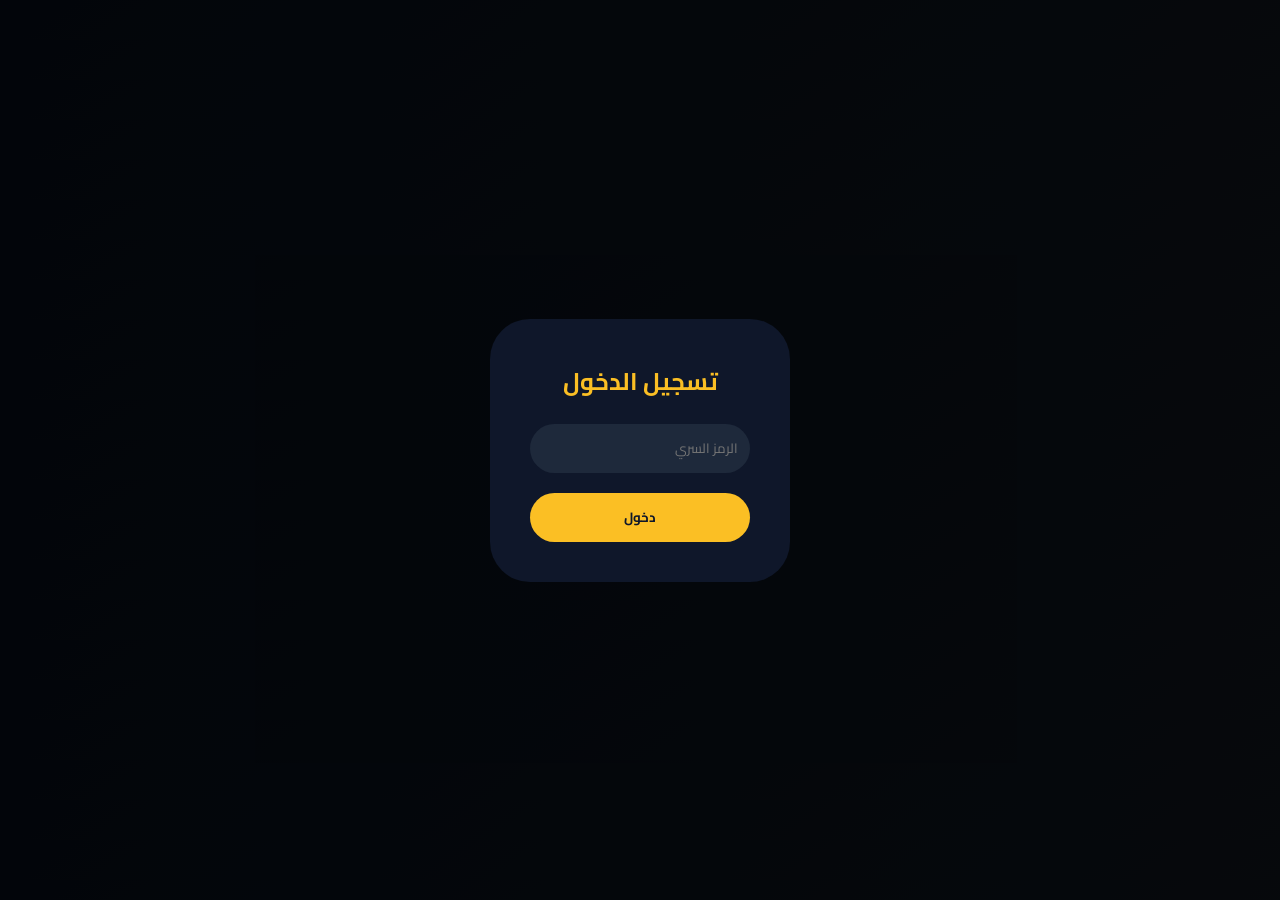
==== commit 9666cac4: "Update admin.html" ====
--- a/admin.html
+++ b/admin.html
@@ -2,268 +2,85 @@
 <html lang="ar" dir="rtl">
 <head>
     <meta charset="UTF-8">
-    <meta name="viewport" content="width=device-width, initial-scale=1.0, user-scalable=yes">
-    <meta http-equiv="Cache-Control" content="no-cache, no-store, must-revalidate">
-    <meta http-equiv="Pragma" content="no-cache">
-    <meta http-equiv="Expires" content="0">
-    <title>لوحة التحكم - مجمع أسواق ريادة المستهلك</title>
-    
-    <!-- Preconnect و DNS Prefetch -->
+    <meta name="viewport" content="width=device-width, initial-scale=1.0">
+    <title>لوحة التحكم - مجمع أسواق ريادة المستهلك (نظام متكامل)</title>
     <link rel="preconnect" href="https://fonts.googleapis.com">
     <link rel="preconnect" href="https://fonts.gstatic.com" crossorigin>
-    <link rel="dns-prefetch" href="https://cdnjs.cloudflare.com">
-    <link rel="dns-prefetch" href="https://cdn.jsdelivr.net">
-    <link rel="dns-prefetch" href="https://fonts.googleapis.com">
-    <link rel="dns-prefetch" href="https://fonts.gstatic.com">
-    <link rel="dns-prefetch" href="https://rltdptxnpotfymjqtsvp.supabase.co">
-    
-    <!-- الخطوط والأيقونات -->
     <link href="https://fonts.googleapis.com/css2?family=Cairo:wght@300;400;600;700&display=swap" rel="stylesheet">
     <link rel="stylesheet" href="https://cdnjs.cloudflare.com/ajax/libs/font-awesome/6.0.0-beta3/css/all.min.css">
-    
-    <!-- الأنماط المشتركة -->
-    <link rel="stylesheet" href="common.css">
-    
-    <!-- المكتبات الخارجية -->
-    <script src="https://cdnjs.cloudflare.com/ajax/libs/dompurify/3.0.6/purify.min.js"></script>
     <script src="https://cdn.jsdelivr.net/npm/@supabase/supabase-js@2"></script>
-    
-    <!-- PWA -->
-    <link rel="manifest" href="/manifest.json">
-    
     <style>
-        /* أنماط إضافية خاصة بلوحة التحكم */
-        .auto-save-badge {
-            position: fixed;
-            top: 10px;
-            right: 10px;
-            background: #fbbf24;
-            color: #0f172a;
-            padding: 5px 15px;
-            border-radius: 20px;
-            font-size: 12px;
-            font-weight: bold;
-            z-index: 9999;
-            box-shadow: 0 2px 8px rgba(0,0,0,0.2);
-            transition: all 0.3s ease;
-        }
-        .auto-save-badge.saving {
-            background: #f59e0b;
-        }
-        .preview-btn {
-            position: fixed;
-            bottom: 20px;
-            right: 20px;
-            background: #3b82f6;
-            color: white;
-            border: none;
-            padding: 12px 25px;
-            border-radius: 40px;
-            font-weight: bold;
-            cursor: pointer;
-            box-shadow: 0 4px 12px rgba(0,0,0,0.3);
-            z-index: 9999;
-            transition: 0.2s;
-            display: none;
-        }
-        .preview-btn:hover {
-            background: #2563eb;
-            transform: scale(1.05);
-        }
-        .force-save-btn {
-            background: #f59e0b;
-            color: #0f172a;
-            border: none;
-            padding: 8px 15px;
-            border-radius: 40px;
-            font-weight: bold;
-            cursor: pointer;
-            margin-top: 10px;
-            transition: 0.2s;
-        }
-        .force-save-btn:hover {
-            transform: scale(1.02);
-            filter: brightness(1.1);
-        }
-        .status-badge {
-            padding: 5px 10px;
-            border-radius: 20px;
-            font-size: 12px;
-            display: inline-block;
-        }
-        .status-online {
-            background: #10b981;
-            color: white;
-        }
-        .status-offline {
-            background: #ef4444;
-            color: white;
-        }
-        .social-field-group {
-            display: flex;
-            gap: 10px;
-            align-items: center;
-            flex-wrap: wrap;
-            margin: 5px 0;
-            background: #0f172a;
-            padding: 8px 12px;
-            border-radius: 40px;
-        }
-        .social-field-group i {
-            width: 30px;
-            color: #fbbf24;
-        }
-        .social-field-group label {
-            min-width: 80px;
-            font-weight: 600;
-            color: #e2e8f0;
-        }
-        .social-field-group input[type="text"] {
-            flex: 1;
-            min-width: 150px;
-            padding: 8px 15px;
-            border-radius: 40px;
-            border: none;
-            background: #1e293b;
-            color: white;
-        }
-        .social-field-group label:last-child {
-            display: flex;
-            align-items: center;
-            gap: 5px;
-            color: #cbd5e1;
-            min-width: auto;
-        }
-        #saudiFlagDropZone {
-            border: 2px dashed #fbbf24;
-            border-radius: 20px;
-            padding: 20px;
-            text-align: center;
-            cursor: pointer;
-            background: #1e293b;
-            transition: 0.3s;
-            margin-top:10px;
-        }
-        #saudiFlagDropZone:hover {
-            border-color: #10b981;
-            background: #1e293b;
-        }
-        #saudiFlagPreview {
-            width: 100px;
-            height: 100px;
-            border-radius: 50%;
-            overflow: hidden;
-            margin: 0 auto 10px;
-            background: #0f172a;
-            border: 3px solid #fbbf24;
-            display: flex;
-            align-items: center;
-            justify-content: center;
-        }
-        #saudiFlagPreview img {
-            width: 100%;
-            height: 100%;
-            object-fit: cover;
-            display: none;
-        }
-        #saudiFlagPreview span {
-            color: #94a3b8;
-            font-size: 0.8rem;
-        }
-        .hidden-store {
-            opacity: 0.6;
-            background: #4b5563;
-        }
-        .admin-item button.toggle-hidden {
-            background: #f59e0b;
-        }
-        .admin-item button.edit {
-            background: #3b82f6;
-        }
-        .admin-item button.delete {
-            background: #ef4444;
-        }
-        .import-export {
-            display: flex;
-            gap: 15px;
-            flex-wrap: wrap;
-            margin-bottom: 15px;
-        }
-        .import-export button {
-            background: #10b981;
-            color: white;
-            border: none;
-            padding: 10px 20px;
-            border-radius: 40px;
-            font-weight: bold;
-            cursor: pointer;
-            transition: 0.2s;
-        }
-        .import-export button:hover {
-            filter: brightness(1.1);
-            transform: scale(1.02);
-        }
-        #importFile {
-            display: none;
-        }
-        .spinner {
-            display: inline-block;
-            width: 20px;
-            height: 20px;
-            border: 2px solid #fff;
-            border-top: 2px solid #fbbf24;
-            border-radius: 50%;
-            animation: spin 0.6s linear infinite;
-            margin-right: 10px;
-            vertical-align: middle;
-        }
-        @keyframes spin {
-            0% { transform: rotate(0deg); }
-            100% { transform: rotate(360deg); }
-        }
-        /* تحسينات التجاوب */
-        @media (max-width: 768px) {
-            .admin-grid {
-                grid-template-columns: 1fr;
-            }
-            .auto-save-badge {
-                font-size: 10px;
-                padding: 3px 10px;
-            }
-        }
-        /* منع التحديد والنسخ */
-        body {
-            -webkit-user-select: none;
-            user-select: none;
-            -webkit-touch-callout: none;
-        }
+        * { margin: 0; padding: 0; box-sizing: border-box; font-family: 'Cairo', sans-serif; }
+        body { background: linear-gradient(145deg, #0b1a33, #1e2b3c); color: #e2e8f0; padding: 20px; }
+        #loginOverlay { position: fixed; top: 0; left: 0; width: 100%; height: 100%; background: rgba(0,0,0,0.8); display: flex; align-items: center; justify-content: center; z-index: 10000; }
+        .login-box { background: #0f172a; padding: 40px; border-radius: 40px; text-align: center; width: 300px; }
+        .login-box h2 { color: #fbbf24; margin-bottom: 20px; }
+        .login-box input { width: 100%; padding: 12px; border-radius: 40px; border: none; margin-bottom: 20px; background: #1e293b; color: white; }
+        .login-box button { background: #fbbf24; color: #0f172a; border: none; padding: 12px 30px; border-radius: 40px; font-weight: bold; cursor: pointer; width: 100%; }
+        .admin-container { max-width: 1400px; margin: 0 auto; }
+        h1 { text-align: center; margin-bottom: 30px; color: #fbbf24; }
+        .admin-grid { display: grid; grid-template-columns: repeat(auto-fit, minmax(350px, 1fr)); gap: 20px; }
+        .admin-card { background: rgba(15, 23, 42, 0.8); backdrop-filter: blur(10px); border-radius: 30px; padding: 20px; box-shadow: 0 10px 30px rgba(0,0,0,0.5); border: 1px solid #334155; transition: 0.3s; }
+        .admin-card:hover { transform: translateY(-5px); }
+        .admin-card h2 { color: #fbbf24; margin-bottom: 15px; border-bottom: 2px solid #334155; padding-bottom: 10px; }
+        .admin-form { display: flex; flex-direction: column; gap: 15px; }
+        .admin-form input, .admin-form textarea, .admin-form select { padding: 12px; border-radius: 40px; border: none; background: #1e293b; color: white; }
+        .admin-form button { background: #fbbf24; color: #0f172a; border: none; padding: 12px; border-radius: 40px; font-weight: 700; cursor: pointer; transition: 0.2s; }
+        .admin-form button:hover { filter: brightness(1.05); }
+        .admin-list { background: #1e293b; border-radius: 20px; padding: 15px; max-height: 300px; overflow-y: auto; }
+        .admin-item { background: #2d3a4f; padding: 10px 15px; border-radius: 40px; margin-bottom: 8px; display: flex; justify-content: space-between; align-items: center; }
+        .admin-item button { background: #ef4444; color: white; border: none; padding: 5px 15px; border-radius: 30px; cursor: pointer; margin-right: 5px; }
+        .admin-item button.edit { background: #3b82f6; }
+        .admin-item button.toggle-hidden { background: #f59e0b; }
+        .back-link { display: inline-block; background: #3b82f6; color: white; padding: 10px 25px; border-radius: 40px; text-decoration: none; font-weight: 600; margin-bottom: 20px; }
+        .back-link:hover { background: #2563eb; }
+        .toast-message { position: fixed; bottom: 20px; left: 20px; background: #10b981; color: white; padding: 12px 24px; border-radius: 40px; font-weight: 600; box-shadow: 0 4px 12px rgba(0,0,0,0.2); z-index: 9999; animation: slideIn 0.3s ease; }
+        @keyframes slideIn { from { transform: translateX(-100%); opacity: 0; } to { transform: translateX(0); opacity: 1; } }
+        .auto-save-badge { position: fixed; top: 10px; right: 10px; background: #fbbf24; color: #0f172a; padding: 5px 15px; border-radius: 20px; font-size: 12px; font-weight: bold; z-index: 9999; }
+        .preview-btn { position: fixed; bottom: 20px; right: 20px; background: #3b82f6; color: white; border: none; padding: 12px 25px; border-radius: 40px; font-weight: bold; cursor: pointer; box-shadow: 0 4px 12px rgba(0,0,0,0.3); z-index: 9999; transition: 0.2s; }
+        .preview-btn:hover { background: #2563eb; transform: scale(1.05); }
+        .hidden-store { opacity: 0.6; background: #4b5563; }
+        .import-export { display: flex; gap: 15px; flex-wrap: wrap; margin-bottom: 15px; }
+        .import-export button { background: #10b981; color: white; border: none; padding: 10px 20px; border-radius: 40px; font-weight: bold; cursor: pointer; transition: 0.2s; }
+        .import-export button:hover { filter: brightness(1.1); transform: scale(1.02); }
+        #importFile { display: none; }
+        .spinner { display: inline-block; width: 20px; height: 20px; border: 2px solid #fff; border-top: 2px solid #fbbf24; border-radius: 50%; animation: spin 0.6s linear infinite; margin-right: 10px; vertical-align: middle; }
+        @keyframes spin { 0% { transform: rotate(0deg); } 100% { transform: rotate(360deg); } }
+        @media (max-width: 768px) { .admin-grid { grid-template-columns: 1fr; } }
+        .force-save-btn { background: #f59e0b; color: #0f172a; border: none; padding: 8px 15px; border-radius: 40px; font-weight: bold; cursor: pointer; margin-top: 10px; }
+        .status-badge { padding: 5px 10px; border-radius: 20px; font-size: 12px; display: inline-block; }
+        .status-online { background: #10b981; color: white; }
+        .status-offline { background: #ef4444; color: white; }
+        .social-field-group { display: flex; gap: 10px; align-items: center; flex-wrap: wrap; margin: 5px 0; background: #0f172a; padding: 8px 12px; border-radius: 40px; }
+        .social-field-group i { width: 30px; color: #fbbf24; }
+        .social-field-group label { min-width: 80px; font-weight: 600; color: #e2e8f0; }
+        .social-field-group input[type="text"] { flex: 1; min-width: 150px; padding: 8px 15px; border-radius: 40px; border: none; background: #1e293b; color: white; }
+        .social-field-group label:last-child { display: flex; align-items: center; gap: 5px; color: #cbd5e1; min-width: auto; }
+        #saudiFlagDropZone { border: 2px dashed #fbbf24; border-radius: 20px; padding: 20px; text-align: center; cursor: pointer; background: #1e293b; transition: 0.3s; margin-top:10px; }
+        #saudiFlagDropZone:hover { border-color: #10b981; background: #1e293b; }
+        #saudiFlagPreview { width: 100px; height: 100px; border-radius: 50%; overflow: hidden; margin: 0 auto 10px; background: #0f172a; border: 3px solid #fbbf24; display: flex; align-items: center; justify-content: center; }
+        #saudiFlagPreview img { width: 100%; height: 100%; object-fit: cover; display: none; }
+        #saudiFlagPreview span { color: #94a3b8; font-size: 0.8rem; }
     </style>
 </head>
 <body>
-
-    <!-- ===== طبقة تسجيل الدخول ===== -->
-    <div id="loginOverlay" style="position:fixed; top:0; left:0; width:100%; height:100%; background:rgba(0,0,0,0.85); display:flex; align-items:center; justify-content:center; z-index:10000; backdrop-filter:blur(5px);">
+    <div id="loginOverlay">
         <div class="login-box">
-            <h2>🔐 تسجيل الدخول</h2>
-            <input type="password" id="secretCodeInput" placeholder="الرمز السري" aria-label="الرمز السري" autofocus>
-            <button onclick="checkLogin()" aria-label="دخول">دخول</button>
-            <div id="loginError" style="color:#ef4444; margin-top:10px; font-size:0.9rem; display:none;">⚠️ الرمز غير صحيح</div>
+            <h2>تسجيل الدخول</h2>
+            <input type="password" id="secretCodeInput" placeholder="الرمز السري">
+            <button onclick="checkLogin()">دخول</button>
         </div>
     </div>
 
-    <!-- ===== محتوى لوحة التحكم ===== -->
     <div class="admin-container" id="adminContent" style="display: none;">
-        <!-- لاصق الحفظ -->
         <div class="auto-save-badge" id="autoSaveBadge">✓ جميع التغييرات محفوظة محلياً</div>
-        
-        <a href="index.html" class="back-link" aria-label="العودة للموقع"><i class="fas fa-arrow-left"></i> العودة للموقع</a>
-        
-        <div style="display: flex; justify-content: space-between; align-items: center; flex-wrap: wrap; margin-bottom: 15px;">
-            <h1 style="color: #fbbf24; font-size: 1.8rem;">🛠️ لوحة التحكم - النظام المتكامل</h1>
+        <a href="index.html" class="back-link">← العودة للموقع</a>
+        <div style="display: flex; justify-content: space-between; align-items: center; flex-wrap: wrap;">
+            <h1>لوحة التحكم - النظام المتكامل (IndexedDB + Supabase)</h1>
             <span id="connectionStatusBadge" class="status-badge status-online">✅ متصل</span>
         </div>
 
-        <div id="connectionStatus" style="background: #10b981; padding: 10px; border-radius: 20px; text-align: center; margin-bottom: 20px; font-weight:600;">
+        <div id="connectionStatus" style="background: #10b981; padding: 10px; border-radius: 20px; text-align: center; margin-bottom: 20px;">
             ✅ البيانات محفوظة محلياً وتُزامن مع السحابة تلقائياً
         </div>
 
@@ -271,41 +88,39 @@
             <button id="forceSaveBtn" class="force-save-btn"><i class="fas fa-save"></i> حفظ فوري ومزامنة</button>
         </div>
 
-        <!-- ===== شبكة البطاقات ===== -->
         <div class="admin-grid">
             <!-- عداد الزوار -->
             <div class="admin-card">
-                <h2>👥 عداد الزوار</h2>
-                <div style="background:#fbbf24; color:#0f172a; padding:15px; border-radius:40px; text-align:center; font-size:1.8rem; font-weight:700;">
-                    <span id="visitorCount">0</span>
+                <h2>عداد الزوار</h2>
+                <div style="background:#fbbf24; color:#0f172a; padding:15px; border-radius:40px; text-align:center; font-size:1.5rem;">
+                    عدد الزوار: <span id="visitorCount">0</span>
                 </div>
-                <button id="resetVisitorBtn" style="background:#f59e0b; padding:10px; border:none; border-radius:40px; font-weight:bold; width:100%; margin-top:10px; cursor:pointer;">🔄 إعادة تعيين العداد</button>
+                <button id="resetVisitorBtn" style="background:#f59e0b; padding:10px; border:none; border-radius:40px; font-weight:bold; width:100%; margin-top:10px;">إعادة تعيين العداد</button>
             </div>
 
             <!-- استيراد/تصدير -->
             <div class="admin-card">
-                <h2>📦 استيراد / تصدير البيانات</h2>
+                <h2>استيراد / تصدير البيانات</h2>
                 <div class="import-export">
                     <button id="exportJsonBtn"><i class="fas fa-download"></i> تصدير JSON</button>
                     <button id="importJsonBtn"><i class="fas fa-upload"></i> استيراد JSON</button>
                     <input type="file" id="importFile" accept=".json">
                 </div>
                 <p style="font-size:12px; color:#94a3b8; margin-top:10px;">⚠️ الاستيراد سيزيل البيانات الحالية ويستبدلها بالملف المرفوع</p>
-                <button id="restoreBackupBtn" style="background:#f59e0b; color:#0f172a; border:none; padding:8px 15px; border-radius:40px; font-weight:bold; cursor:pointer; margin-top:10px;"><i class="fas fa-undo"></i> استعادة النسخة الاحتياطية</button>
             </div>
 
             <!-- نشر التحديثات -->
             <div class="admin-card">
-                <h2>📡 نشر التحديثات</h2>
+                <h2>نشر التحديثات</h2>
                 <button id="publishBtn" style="background:#10b981; color:white; border:none; padding:15px; border-radius:40px; font-weight:700; cursor:pointer; width:100%;">
                     <i class="fas fa-globe"></i> نشر التحديثات إلى جميع الزوار
                 </button>
                 <p style="margin-top:10px; color:#94a3b8;">سيتم حفظ جميع التغييرات في السحابة فوراً</p>
             </div>
 
-            <!-- ===== الإعدادات العامة ===== -->
+            <!-- الإعدادات العامة (مع رفع العلم وكود التتبع) -->
             <div class="admin-card">
-                <h2>⚙️ الإعدادات العامة</h2>
+                <h2>الإعدادات العامة</h2>
                 <div class="admin-form">
                     <label>العملة</label>
                     <select id="currencySelect">
@@ -322,9 +137,9 @@
                     </select>
                     <label><input type="checkbox" id="showSaudiFlagCheckbox"> عرض علم السعودية</label>
 
-                    <!-- رفع العلم السعودي -->
+                    <!-- رفع العلم السعودي (سحب وإفلات) -->
                     <div style="border:1px solid #334155; border-radius:20px; padding:15px; margin-top:5px; background:#0f172a;">
-                        <label style="color:#fbbf24; font-weight:bold;">🇸🇦 العلم السعودي (شعار دائري)</label>
+                        <label style="color:#fbbf24; font-weight:bold;">العلم السعودي (شعار دائري)</label>
                         <div id="saudiFlagDropZone">
                             <div id="saudiFlagPreview">
                                 <img id="saudiFlagImage" src="" alt="العلم السعودي">
@@ -336,12 +151,13 @@
                         </div>
                     </div>
 
+                    <!-- كود التتبع -->
                     <label>كود التتبع (Google Analytics / Plausible)</label>
                     <textarea id="trackingCode" rows="4" placeholder="ألصق كود التتبع هنا (مثل كود Google Analytics أو Plausible)"></textarea>
 
                     <label><input type="checkbox" id="cartEnabledCheckbox"> تفعيل سلة التسوق</label>
                     <label><input type="checkbox" id="enableUserProfileCheckbox"> تفعيل صفحة المستخدم</label>
-                    <h3>📨 طرق إرسال الطلبات</h3>
+                    <h3>طرق إرسال الطلبات</h3>
                     <label><input type="checkbox" id="orderWhatsappCheckbox"> واتساب</label>
                     <label><input type="checkbox" id="orderEmailCheckbox"> البريد الإلكتروني</label>
                     <label><input type="checkbox" id="orderChatCheckbox"> محادثة المدير</label>
@@ -349,39 +165,23 @@
                     <input type="email" id="contactEmail" placeholder="admin@example.com">
                     <label>رقم الواتساب (مثال: 967778562099)</label>
                     <input type="text" id="whatsappNumber" placeholder="رقم الواتساب الدولي">
-                    <button id="saveGeneralSettings">💾 حفظ الإعدادات</button>
+                    <button id="saveGeneralSettings">حفظ الإعدادات</button>
                 </div>
             </div>
 
-            <!-- ===== إعدادات الفهرس ===== -->
-            <div class="admin-card">
-                <h2>📊 إعدادات الفهرس (شبكة الفئات)</h2>
-                <div class="admin-form">
-                    <label>وضع عرض الفئات</label>
-                    <select id="indexDisplayMode">
-                        <option value="grid">شبكة</option>
-                        <option value="list">قائمة</option>
-                    </select>
-                    <label>عدد الأعمدة (في وضع الشبكة)</label>
-                    <input type="number" id="indexColumns" value="4" min="1" max="6">
-                    <button id="saveIndexSettings">💾 حفظ الإعدادات</button>
-                </div>
-                <p style="font-size:12px; color:#94a3b8; margin-top:10px;">تتحكم هذه الإعدادات في شكل ظهور الفئات في الصفحة الرئيسية.</p>
-            </div>
-
             <!-- شارات الثقة -->
             <div class="admin-card">
-                <h2>🏅 شارات الثقة</h2>
+                <h2>شارات الثقة</h2>
                 <div class="admin-form">
                     <textarea id="trustBadgesInput" rows="3" placeholder="روابط الصور (كل رابط في سطر)"></textarea>
-                    <button id="saveTrustBadges">💾 حفظ الشارات</button>
+                    <button id="saveTrustBadges">حفظ الشارات</button>
                 </div>
                 <div class="admin-list" id="trustBadgesList"></div>
             </div>
 
             <!-- المسابقات -->
             <div class="admin-card">
-                <h2>🏆 المسابقات</h2>
+                <h2>المسابقات</h2>
                 <div class="admin-form" id="contestForm">
                     <input type="hidden" id="editContestId">
                     <input type="text" id="contestName" placeholder="اسم المسابقة">
@@ -395,7 +195,7 @@
 
             <!-- إعدادات التصميم -->
             <div class="admin-card">
-                <h2>🎨 إعدادات التصميم</h2>
+                <h2>إعدادات التصميم</h2>
                 <div class="admin-form">
                     <label>خلفية الأقسام</label><input type="text" id="categoryBg" value="linear-gradient(145deg, #f9eef7, #f3d9e8)">
                     <label>لون نص الفئات</label><input type="color" id="categoryText" value="#9b4d96">
@@ -410,13 +210,13 @@
                     <label>لون نص الإعلانات</label><input type="color" id="adText" value="#0f172a">
                     <label>حجم خط الإعلانات</label><input type="text" id="adFontSize" value="1.1rem">
                     <label>حجم الخط العام</label><input type="text" id="generalFontSize" value="1rem">
-                    <button id="saveDesignSettings">💾 حفظ</button>
+                    <button id="saveDesignSettings">حفظ</button>
                 </div>
             </div>
 
             <!-- الإعلانات الدوارة -->
             <div class="admin-card">
-                <h2>🔄 الإعلانات الدوارة</h2>
+                <h2>الإعلانات الدوارة</h2>
                 <div class="admin-form" id="carouselForm">
                     <input type="hidden" id="editCarouselId">
                     <input type="text" id="carouselName" placeholder="اسم الإعلان">
@@ -434,7 +234,7 @@
 
             <!-- الترويسة العلوية -->
             <div class="admin-card">
-                <h2>📰 الترويسة العلوية</h2>
+                <h2>الترويسة العلوية</h2>
                 <div class="admin-form">
                     <input type="text" id="headerTitleInput" placeholder="العنوان">
                     <input type="text" id="headerSubtitleInput" placeholder="النص الفرعي">
@@ -442,22 +242,22 @@
                     <textarea id="headerImagesInput" rows="3"></textarea>
                     <label>رفع صور (سيتم رفعها وحذف القديمة)</label>
                     <input type="file" id="headerImagesFile" accept="image/*" multiple>
-                    <button id="saveHeaderBtn">💾 حفظ</button>
+                    <button id="saveHeaderBtn">حفظ</button>
                 </div>
             </div>
 
             <!-- شريط الإعلانات النصي -->
             <div class="admin-card">
-                <h2>📢 شريط الإعلانات النصي</h2>
+                <h2>شريط الإعلانات النصي</h2>
                 <div class="admin-form">
                     <textarea id="tickerTextsInput" rows="3" placeholder="نص1, نص2, نص3"></textarea>
-                    <button id="saveTickerBtn">💾 حفظ</button>
+                    <button id="saveTickerBtn">حفظ</button>
                 </div>
             </div>
 
             <!-- الفئات -->
             <div class="admin-card">
-                <h2>📂 الفئات</h2>
+                <h2>الفئات</h2>
                 <div class="admin-form" id="categoryForm">
                     <input type="hidden" id="editCategoryId">
                     <input type="text" id="categoryName" placeholder="الاسم" required>
@@ -482,7 +282,7 @@
 
             <!-- المتاجر -->
             <div class="admin-card">
-                <h2>🏪 المتاجر</h2>
+                <h2>المتاجر</h2>
                 <div class="admin-form"><select id="storeCategorySelect"><option>اختر الفئة</option></select></div>
                 <div class="admin-form" id="storeForm">
                     <input type="hidden" id="editStoreId">
@@ -512,7 +312,7 @@
 
             <!-- المنتجات -->
             <div class="admin-card">
-                <h2>🛒 المنتجات</h2>
+                <h2>المنتجات</h2>
                 <div class="admin-form">
                     <select id="productCategorySelect"><option>اختر الفئة</option></select>
                     <select id="productStoreSelect"><option>اختر المتجر</option></select>
@@ -535,7 +335,7 @@
 
             <!-- إعلانات المتاجر (أشرطة الصفوف) -->
             <div class="admin-card">
-                <h2>🎯 إعلانات المتاجر (بين الصفوف)</h2>
+                <h2>إعلانات المتاجر (بين الصفوف)</h2>
                 <div class="admin-form">
                     <select id="bannerStoreSelect"><option>اختر المتجر</option></select>
                 </div>
@@ -574,7 +374,7 @@
 
             <!-- سياسة السوق -->
             <div class="admin-card">
-                <h2>📜 سياسة السوق</h2>
+                <h2>سياسة السوق</h2>
                 <div class="admin-form">
                     <label>شروط البيع والشراء</label>
                     <textarea id="policyTerms" rows="4"></textarea>
@@ -582,13 +382,13 @@
                     <textarea id="policyReturns" rows="4"></textarea>
                     <label>شروط الاستخدام</label>
                     <textarea id="policyUsage" rows="4"></textarea>
-                    <button id="saveMarketPolicy">💾 حفظ السياسة</button>
+                    <button id="saveMarketPolicy">حفظ السياسة</button>
                 </div>
             </div>
 
             <!-- من نحن -->
             <div class="admin-card">
-                <h2>ℹ️ من نحن</h2>
+                <h2>من نحن</h2>
                 <div class="admin-form">
                     <label>نبذة عن السوق</label>
                     <textarea id="aboutDescription" rows="4"></textarea>
@@ -596,13 +396,13 @@
                     <textarea id="aboutMission" rows="4"></textarea>
                     <label>رؤيتنا</label>
                     <textarea id="aboutVision" rows="4"></textarea>
-                    <button id="saveAboutUs">💾 حفظ</button>
+                    <button id="saveAboutUs">حفظ</button>
                 </div>
             </div>
 
             <!-- التقييمات -->
             <div class="admin-card">
-                <h2>⭐ تقييمات العملاء</h2>
+                <h2>تقييمات العملاء</h2>
                 <div class="admin-form" id="testimonialForm">
                     <input type="hidden" id="editTestimonialId">
                     <input type="text" id="testimonialName" placeholder="الاسم" required>
@@ -619,68 +419,67 @@
 
             <!-- التذييل -->
             <div class="admin-card">
-                <h2>📱 التذييل</h2>
+                <h2>التذييل</h2>
                 <div class="admin-form">
                     <input type="email" id="footerEmail" placeholder="البريد الإلكتروني">
                     <input type="text" id="footerPhone" placeholder="الهاتف">
                     <input type="text" id="footerWhatsapp" placeholder="رقم الواتساب (للطلبات)">
 
                     <div style="border:1px solid #334155; padding:15px; border-radius:20px; margin:10px 0; background:#0f172a;">
-                        <h4 style="color:#fbbf24; margin-bottom:10px;">🔗 روابط حسابات التواصل الاجتماعي</h4>
+                        <h4 style="color:#fbbf24; margin-bottom:10px;">روابط حسابات التواصل الاجتماعي</h4>
                         <p style="font-size:0.8rem; color:#94a3b8; margin-bottom:10px;">أدخل الرابط الكامل لكل منصة، واختر إظهار أو إخفاء الأيقونة في التذييل.</p>
                         <div id="socialFieldsContainer"></div>
                     </div>
 
                     <input type="text" id="footerPayments" placeholder="طرق الدفع (أيقونات مفصولة بفاصلة)">
-                    <button id="saveFooterBtn">💾 حفظ</button>
+                    <button id="saveFooterBtn">حفظ</button>
                 </div>
             </div>
 
             <!-- أذونات المتاجر -->
             <div class="admin-card">
-                <h2>🔑 أذونات المتاجر</h2>
+                <h2>أذونات المتاجر</h2>
                 <div class="admin-form">
                     <select id="storePermissionSelect"><option>اختر الفئة</option></select>
                     <select id="storePermissionStoreSelect"><option>اختر المتجر</option></select>
                     <input type="text" id="storeOwnerCode" placeholder="الرمز السري للمالك">
                     <label><input type="checkbox" id="storeAllowUpload"> السماح برفع الشعار</label>
-                    <button id="saveStorePermissions">💾 حفظ</button>
+                    <button id="saveStorePermissions">حفظ</button>
                 </div>
             </div>
 
             <!-- رسائل الاتصال -->
             <div class="admin-card">
-                <h2>📩 رسائل الاتصال</h2>
+                <h2>رسائل الاتصال</h2>
                 <div class="admin-list" id="messagesList"></div>
             </div>
 
             <!-- سجل الأخطاء -->
             <div class="admin-card">
-                <h2>⚠️ سجل الأخطاء</h2>
+                <h2>سجل الأخطاء</h2>
                 <div class="admin-list" id="adminErrorsList" style="max-height:300px; overflow-y:auto;">
                     <p>لا توجد أخطاء مسجلة.</p>
                 </div>
-                <button id="clearAdminErrors" style="background:#ef4444; color:white; border:none; padding:8px 15px; border-radius:40px; margin-top:10px; cursor:pointer;">🗑️ مسح السجل</button>
+                <button id="clearAdminErrors" style="background:#ef4444; color:white; border:none; padding:8px 15px; border-radius:40px; margin-top:10px; cursor:pointer;">مسح السجل</button>
             </div>
         </div>
     </div>
 
-    <!-- زر معاينة التغييرات -->
     <button class="preview-btn" id="previewChangesBtn" style="display: none;">
         <i class="fas fa-eye"></i> معاينة التغييرات
     </button>
 
-    <!-- ===== تحميل common.js أولاً ===== -->
+    <!-- تحميل common.js أولاً -->
     <script src="common.js"></script>
 
-    <!-- ===== كود admin.js المدمج ===== -->
     <script>
         // ============================================================
-        // 1. دوال مساعدة
+        // دالة مساعدة لإعادة تعيين الحقول في أي حاوية (div)
         // ============================================================
         function resetFormFields(containerId) {
             const container = document.getElementById(containerId);
             if (!container) return;
+            
             const inputs = container.querySelectorAll('input:not([type="hidden"]), textarea, select');
             inputs.forEach(input => {
                 if (input.type === 'checkbox' || input.type === 'radio') {
@@ -691,74 +490,32 @@
                     input.value = '';
                 }
             });
+            
             const addBtn = container.querySelector('[id$="addCategoryBtn"], [id$="addStoreBtn"], [id$="addProductBtn"], [id$="addCarouselBtn"], [id$="addTestimonialBtn"], [id$="addBannerBtn"], [id$="addContestBtn"]');
             const updateBtn = container.querySelector('[id$="updateCategoryBtn"], [id$="updateStoreBtn"], [id$="updateProductBtn"], [id$="updateCarouselBtn"], [id$="updateTestimonialBtn"], [id$="updateBannerBtn"], [id$="updateContestBtn"]');
             if (addBtn) addBtn.style.display = 'block';
             if (updateBtn) updateBtn.style.display = 'none';
         }
 
+        // ============================================================
+        // توليد معرف فريد (string)
+        // ============================================================
         function generateId() {
             return 'id_' + Date.now() + '_' + Math.random().toString(36).substring(2, 8);
         }
 
         // ============================================================
-        // 2. تسجيل الدخول المشفر
+        // الانتظار حتى تحميل الصفحة بالكامل و common.js
         // ============================================================
-        window.checkLogin = async function() {
-            const code = document.getElementById('secretCodeInput').value;
-            const errorEl = document.getElementById('loginError');
-            
-            if (!code) {
-                errorEl.style.display = 'block';
-                errorEl.textContent = '⚠️ الرجاء إدخال الرمز السري';
+        window.onload = function() {
+            if (typeof common === 'undefined') {
+                alert('❌ خطأ: لم يتم تحميل common.js. تأكد من وجود الملف في نفس المجلد.');
+                console.error('common.js غير موجود أو به خطأ.');
                 return;
             }
-            
-            try {
-                // استخدام دالة التشفير من common.js
-                const isValid = await window.verifyPassword(code);
-                
-                if (isValid) {
-                    errorEl.style.display = 'none';
-                    document.getElementById('loginOverlay').style.display = 'none';
-                    document.getElementById('adminContent').style.display = 'block';
-                    document.getElementById('previewChangesBtn').style.display = 'block';
-                    sessionStorage.setItem('adminLoggedIn', 'true');
-                    // تهيئة لوحة التحكم
-                    initializeAdminPanel();
-                } else {
-                    errorEl.style.display = 'block';
-                    errorEl.textContent = '❌ الرمز السري غير صحيح';
-                    document.getElementById('secretCodeInput').value = '';
-                    document.getElementById('secretCodeInput').focus();
-                }
-            } catch (err) {
-                console.error('خطأ في التحقق:', err);
-                errorEl.style.display = 'block';
-                errorEl.textContent = '⚠️ حدث خطأ في التحقق، حاول مرة أخرى';
-                window.logAdminError(err, 'checkLogin');
-            }
+            initializeAdminPanel();
         };
 
-        // السماح بالدخول بالضغط على Enter
-        document.getElementById('secretCodeInput').addEventListener('keypress', (e) => {
-            if (e.key === 'Enter') checkLogin();
-        });
-
-        // التحقق من جلسة الدخول
-        if (sessionStorage.getItem('adminLoggedIn') === 'true') {
-            // تأخير بسيط لتحميل common.js
-            setTimeout(() => {
-                document.getElementById('loginOverlay').style.display = 'none';
-                document.getElementById('adminContent').style.display = 'block';
-                document.getElementById('previewChangesBtn').style.display = 'block';
-                initializeAdminPanel();
-            }, 300);
-        }
-
-        // ============================================================
-        // 3. تهيئة لوحة التحكم
-        // ============================================================
         function initializeAdminPanel() {
             let appData = null;
             let currentEditStoreId = null;
@@ -775,17 +532,17 @@
                 const badge = document.getElementById('autoSaveBadge');
                 if (show) {
                     badge.innerHTML = '<span class="spinner"></span> جاري الحفظ...';
-                    badge.className = 'auto-save-badge saving';
+                    badge.style.background = '#f59e0b';
                 } else {
                     badge.innerHTML = '✓ جميع التغييرات محفوظة محلياً';
-                    badge.className = 'auto-save-badge';
+                    badge.style.background = '#fbbf24';
                 }
             }
 
             function updateConnectionStatus() {
                 const badge = document.getElementById('connectionStatusBadge');
                 const statusDiv = document.getElementById('connectionStatus');
-                if (window.isOnline !== undefined ? window.isOnline : navigator.onLine) {
+                if (common.isOnline) {
                     badge.className = 'status-badge status-online';
                     badge.textContent = '✅ متصل';
                     statusDiv.innerHTML = '✅ متصل بالسحابة - المزامنة تلقائية';
@@ -798,7 +555,7 @@
                 }
             }
 
-            // ===== حفظ البيانات إلى Supabase =====
+            // ===== حفظ البيانات إلى Supabase (نسخة محسّنة) =====
             async function saveToSupabaseAdmin(tables = null) {
                 const tablesToSave = tables || Array.from(changedTables);
                 if (!appData || isSaving) return;
@@ -811,18 +568,96 @@
                     if (isSaving) {
                         showSpinner(false);
                         isSaving = false;
-                        window.showToast("⚠️ انتهت مهلة الحفظ، حاول مرة أخرى", 'error', true);
+                        showToast("⚠️ انتهت مهلة الحفظ، حاول مرة أخرى", 'error', true);
                     }
-                }, 60000);
+                }, 30000);
 
                 try {
-                    await window.saveAppData(true, tablesToSave);
+                    // حفظ محلياً أولاً
+                    await common.saveToIndexedDB(appData);
+
+                    // المزامنة مع Supabase
+                    if (common.isOnline) {
+                        const supabase = common.supabaseClient;
+
+                        // 1. settings
+                        if (tablesToSave.includes('settings')) {
+                            await supabase.from('settings').upsert({
+                                id: 'main',
+                                data: {
+                                    header: appData.header || {},
+                                    ticker: appData.ticker || [],
+                                    design: appData.design || {},
+                                    footer: appData.footer || {},
+                                    settings: appData.settings || {}
+                                }
+                            });
+                        }
+
+                        // 2. categories
+                        if (tablesToSave.includes('categories') && appData.categories) {
+                            for (const cat of appData.categories) {
+                                await supabase.from('categories').upsert(cat);
+                            }
+                        }
+
+                        // 3. stores (flatten)
+                        if (tablesToSave.includes('stores')) {
+                            const allStores = [];
+                            for (const cat in appData.stores) {
+                                for (const store of appData.stores[cat]) {
+                                    if (!store.banners) store.banners = [];
+                                    allStores.push(store);
+                                }
+                            }
+                            for (const store of allStores) {
+                                await supabase.from('stores').upsert(store);
+                            }
+                        }
+
+                        // 4. products
+                        if (tablesToSave.includes('products')) {
+                            const allProducts = [];
+                            for (const storeId in appData.products) {
+                                for (const prod of appData.products[storeId]) {
+                                    allProducts.push({ ...prod, storeId });
+                                }
+                            }
+                            for (const prod of allProducts) {
+                                await supabase.from('products').upsert(prod);
+                            }
+                        }
+
+                        // 5. testimonials
+                        if (tablesToSave.includes('testimonials') && appData.testimonials) {
+                            for (const t of appData.testimonials) {
+                                await supabase.from('testimonials').upsert(t);
+                            }
+                        }
+
+                        // 6. carousel
+                        if (tablesToSave.includes('carousel') && appData.carousel) {
+                            for (const ad of appData.carousel) {
+                                await supabase.from('carousel').upsert(ad);
+                            }
+                        }
+
+                        // 7. messages
+                        if (tablesToSave.includes('messages') && appData.messages) {
+                            for (const msg of appData.messages) {
+                                await supabase.from('messages').upsert(msg);
+                            }
+                        }
+                    }
+
+                    // مسح التغييرات المحفوظة
                     tablesToSave.forEach(table => changedTables.delete(table));
-                    window.showToast("✅ تم حفظ التغييرات ومزامنتها", 'success', true);
+                    showToast("✅ تم حفظ التغييرات ومزامنتها", 'success', true);
+
                 } catch (err) {
                     console.error("خطأ في الحفظ:", err);
-                    window.showToast("❌ خطأ في الحفظ: " + err.message, 'error', true);
-                    window.logAdminError(err, 'saveToSupabaseAdmin');
+                    showToast("❌ خطأ في الحفظ: " + err.message, 'error', true);
+                    common.logAdminError(err, 'saveToSupabaseAdmin');
                 } finally {
                     clearTimeout(timeoutId);
                     showSpinner(false);
@@ -830,7 +665,7 @@
                 }
             }
 
-            // ===== دوال مساعدة للبحث عن المتجر =====
+            // ===== دوال مساعدة =====
             function findStoreById(storeId) {
                 if (!appData) return null;
                 for (let cat in appData.stores) {
@@ -840,6 +675,42 @@
                 return null;
             }
 
+            // ===== دالة ضغط الصور =====
+            function compressImage(file, maxWidth = 800, maxHeight = 800, quality = 0.7) {
+                return new Promise((resolve) => {
+                    const reader = new FileReader();
+                    reader.onload = (e) => {
+                        const img = new Image();
+                        img.onload = () => {
+                            let width = img.width;
+                            let height = img.height;
+                            if (width > maxWidth) {
+                                height = height * (maxWidth / width);
+                                width = maxWidth;
+                            }
+                            if (height > maxHeight) {
+                                width = width * (maxHeight / height);
+                                height = maxHeight;
+                            }
+                            const canvas = document.createElement('canvas');
+                            canvas.width = width;
+                            canvas.height = height;
+                            const ctx = canvas.getContext('2d');
+                            ctx.drawImage(img, 0, 0, width, height);
+                            canvas.toBlob((blob) => {
+                                const compressedFile = new File([blob], file.name, {
+                                    type: 'image/jpeg',
+                                    lastModified: Date.now()
+                                });
+                                resolve(compressedFile);
+                            }, 'image/jpeg', quality);
+                        };
+                        img.src = e.target.result;
+                    };
+                    reader.readAsDataURL(file);
+                });
+            }
+
             // ===== إعداد رفع الصور =====
             function setupImageUpload(fileInputId, targetInputId, folder, getOldUrl = null) {
                 document.getElementById(fileInputId).addEventListener('change', async (e) => {
@@ -847,16 +718,16 @@
                     if (!file) return;
 
                     if (file.size > 10 * 1024 * 1024) {
-                        window.showToast('⚠️ حجم الصورة كبير جداً (الحد الأقصى 10 ميجابايت)', 'error', true);
+                        showToast('⚠️ حجم الصورة كبير جداً (الحد الأقصى 10 ميجابايت)', 'error', true);
                         e.target.value = '';
                         return;
                     }
 
                     try {
                         showSpinner(true);
-                        window.showToast('⏳ جاري ضغط الصورة ورفعها...', 'success', true);
-
-                        const compressedFile = await window.common.compressImage(file, 800, 800, 0.7);
+                        showToast('⏳ جاري ضغط الصورة ورفعها...', 'success', true);
+
+                        const compressedFile = await compressImage(file, 800, 800, 0.7);
 
                         let oldUrl = null;
                         if (getOldUrl) {
@@ -865,13 +736,13 @@
                             oldUrl = document.getElementById(targetInputId)?.value || null;
                         }
 
-                        const newUrl = await window.uploadAndReplaceImage(compressedFile, oldUrl, folder);
+                        const newUrl = await common.uploadAndReplaceImage(compressedFile, oldUrl, folder);
                         document.getElementById(targetInputId).value = newUrl;
 
                         changedTables.add('settings');
                         await saveToSupabaseAdmin(['settings']);
 
-                        window.showToast('✅ تم رفع الصورة وحفظها بنجاح', 'success', true);
+                        showToast('✅ تم رفع الصورة وحفظها بنجاح', 'success', true);
                     } catch (err) {
                         console.error('خطأ في رفع الصورة:', err);
                         let errorMsg = err.message || 'فشل رفع الصورة';
@@ -882,8 +753,8 @@
                         } else if (err.message?.includes('timeout')) {
                             errorMsg = '⚠️ انتهت مهلة رفع الصورة. حاول مرة أخرى أو استخدم صورة أصغر.';
                         }
-                        window.showToast('❌ ' + errorMsg, 'error', true);
-                        window.logAdminError(err, 'uploadImage');
+                        showToast('❌ ' + errorMsg, 'error', true);
+                        common.logAdminError(err, 'uploadImage');
                     } finally {
                         showSpinner(false);
                         e.target.value = '';
@@ -930,25 +801,25 @@
                 async function handleSaudiFlagFile(file) {
                     if (!file) return;
                     if (file.size > 10 * 1024 * 1024) {
-                        window.showToast('⚠️ حجم الصورة كبير جداً (الحد الأقصى 10 ميجابايت)', 'error', true);
+                        showToast('⚠️ حجم الصورة كبير جداً (الحد الأقصى 10 ميجابايت)', 'error', true);
                         fileInput.value = '';
                         return;
                     }
                     try {
                         showSpinner(true);
-                        window.showToast('⏳ جاري ضغط العلم ورفعه...', 'success', true);
-                        const compressedFile = await window.common.compressImage(file, 800, 800, 0.7);
+                        showToast('⏳ جاري ضغط العلم ورفعه...', 'success', true);
+                        const compressedFile = await compressImage(file, 800, 800, 0.7);
                         const oldUrl = appData?.settings?.saudiFlagUrl || null;
-                        const newUrl = await window.uploadAndReplaceImage(compressedFile, oldUrl, 'flags');
+                        const newUrl = await common.uploadAndReplaceImage(compressedFile, oldUrl, 'flags');
                         if (!appData.settings) appData.settings = {};
                         appData.settings.saudiFlagUrl = newUrl;
                         changedTables.add('settings');
                         await saveToSupabaseAdmin(['settings']);
                         updateFlagPreview(newUrl);
-                        window.showToast('✅ تم رفع العلم بنجاح', 'success', true);
+                        showToast('✅ تم رفع العلم بنجاح', 'success', true);
                     } catch (err) {
-                        window.showToast('❌ فشل رفع العلم: ' + err.message, 'error', true);
-                        window.logAdminError(err, 'uploadSaudiFlag');
+                        showToast('❌ فشل رفع العلم: ' + err.message, 'error', true);
+                        common.logAdminError(err, 'uploadSaudiFlag');
                     } finally {
                         showSpinner(false);
                         fileInput.value = '';
@@ -959,15 +830,15 @@
                     if (confirm('هل أنت متأكد من إزالة العلم؟')) {
                         try {
                             const oldUrl = appData?.settings?.saudiFlagUrl;
-                            if (oldUrl) await window.common.deleteImage(oldUrl);
+                            if (oldUrl) await common.deleteImage(oldUrl);
                             appData.settings.saudiFlagUrl = '';
                             changedTables.add('settings');
                             await saveToSupabaseAdmin(['settings']);
                             updateFlagPreview('');
-                            window.showToast('تم إزالة العلم', 'success', true);
+                            showToast('تم إزالة العلم', 'success', true);
                         } catch (err) {
-                            window.showToast('❌ فشل الإزالة: ' + err.message, 'error', true);
-                            window.logAdminError(err, 'removeSaudiFlag');
+                            showToast('❌ فشل الإزالة: ' + err.message, 'error', true);
+                            common.logAdminError(err, 'removeSaudiFlag');
                         }
                     }
                 });
@@ -1083,12 +954,6 @@
                 document.getElementById('tickerTextsInput').value = (appData.ticker || []).join('\n');
             }
 
-            function populateIndexSettings() {
-                if (!appData) return;
-                document.getElementById('indexDisplayMode').value = appData.settings.indexDisplayMode || 'grid';
-                document.getElementById('indexColumns').value = appData.settings.indexColumns || 4;
-            }
-
             // ===== دوال عرض القوائم =====
             function refreshAllLists() {
                 if (!appData) return;
@@ -1110,8 +975,6 @@
                 populateBannerStoreSelect();
                 populatePolicyAndAbout();
                 renderAdminErrors();
-                populateIndexSettings();
-                document.getElementById('visitorCount').textContent = localStorage.getItem('visitorCount') || 0;
             }
 
             function populateCategorySelects() {
@@ -1122,7 +985,7 @@
                     select.innerHTML = '<option>اختر الفئة</option>';
                     if (appData && appData.categories) {
                         appData.categories.forEach(cat => {
-                            select.innerHTML += `<option value="${window.sanitizeText(cat.name)}">${window.sanitizeText(cat.name)}</option>`;
+                            select.innerHTML += `<option value="${common.sanitizeText(cat.name)}">${common.sanitizeText(cat.name)}</option>`;
                         });
                     }
                 });
@@ -1136,7 +999,7 @@
                     appData.categories.forEach(cat => {
                         const div = document.createElement('div');
                         div.className = 'admin-item';
-                        div.innerHTML = `<span>${window.sanitizeText(cat.name)}</span><div><button class="edit" onclick="editCategory('${cat.id}')">تعديل</button><button class="delete" onclick="deleteCategory('${cat.id}')">حذف</button></div>`;
+                        div.innerHTML = `<span>${common.sanitizeText(cat.name)}</span><div><button class="edit" onclick="editCategory('${cat.id}')">تعديل</button><button onclick="deleteCategory('${cat.id}')">حذف</button></div>`;
                         container.appendChild(div);
                     });
                 }
@@ -1151,7 +1014,7 @@
                 stores.forEach(store => {
                     const div = document.createElement('div');
                     div.className = `admin-item ${store.hidden ? 'hidden-store' : ''}`;
-                    div.innerHTML = `<span>${window.sanitizeText(store.name)}</span><div><button class="edit" onclick="editStore('${store.id}')">تعديل</button><button class="toggle-hidden" onclick="toggleStoreHidden('${store.id}')">${store.hidden ? 'إظهار' : 'إخفاء'}</button><button class="delete" onclick="deleteStore('${store.id}')">حذف</button></div>`;
+                    div.innerHTML = `<span>${common.sanitizeText(store.name)}</span><div><button class="edit" onclick="editStore('${store.id}')">تعديل</button><button class="toggle-hidden" onclick="toggleStoreHidden('${store.id}')">${store.hidden ? 'إظهار' : 'إخفاء'}</button><button onclick="deleteStore('${store.id}')">حذف</button></div>`;
                     container.appendChild(div);
                 });
             }
@@ -1168,7 +1031,7 @@
                     products.forEach(prod => {
                         const div = document.createElement('div');
                         div.className = 'admin-item';
-                        div.innerHTML = `<span>${window.sanitizeText(prod.name)} (${window.sanitizeText(store.name)})</span><div><button class="edit" onclick="editProduct('${storeId}', '${prod.id}')">تعديل</button><button class="delete" onclick="deleteProduct('${storeId}', '${prod.id}')">حذف</button></div>`;
+                        div.innerHTML = `<span>${common.sanitizeText(prod.name)} (${common.sanitizeText(store.name)})</span><div><button class="edit" onclick="editProduct('${storeId}', '${prod.id}')">تعديل</button><button onclick="deleteProduct('${storeId}', '${prod.id}')">حذف</button></div>`;
                         container.appendChild(div);
                     });
                 }
@@ -1182,7 +1045,7 @@
                     appData.carousel.forEach(ad => {
                         const div = document.createElement('div');
                         div.className = 'admin-item';
-                        div.innerHTML = `<span>${window.sanitizeText(ad.name)}</span><div><button class="edit" onclick="editCarousel('${ad.id}')">تعديل</button><button class="delete" onclick="deleteCarousel('${ad.id}')">حذف</button></div>`;
+                        div.innerHTML = `<span>${common.sanitizeText(ad.name)}</span><div><button class="edit" onclick="editCarousel('${ad.id}')">تعديل</button><button onclick="deleteCarousel('${ad.id}')">حذف</button></div>`;
                         container.appendChild(div);
                     });
                 }
@@ -1196,7 +1059,7 @@
                     appData.testimonials.forEach(t => {
                         const div = document.createElement('div');
                         div.className = 'admin-item';
-                        div.innerHTML = `<span>${window.sanitizeText(t.name)}</span><div><button class="edit" onclick="editTestimonial('${t.id}')">تعديل</button><button class="delete" onclick="deleteTestimonial('${t.id}')">حذف</button></div>`;
+                        div.innerHTML = `<span>${common.sanitizeText(t.name)}</span><div><button class="edit" onclick="editTestimonial('${t.id}')">تعديل</button><button onclick="deleteTestimonial('${t.id}')">حذف</button></div>`;
                         container.appendChild(div);
                     });
                 }
@@ -1210,7 +1073,7 @@
                     appData.settings.contests.forEach((contest, idx) => {
                         const div = document.createElement('div');
                         div.className = 'admin-item';
-                        div.innerHTML = `<span>${window.sanitizeText(contest.name)}</span><div><button class="edit" onclick="editContest(${idx})">تعديل</button><button class="delete" onclick="deleteContest(${idx})">حذف</button></div>`;
+                        div.innerHTML = `<span>${common.sanitizeText(contest.name)}</span><div><button class="edit" onclick="editContest(${idx})">تعديل</button><button onclick="deleteContest(${idx})">حذف</button></div>`;
                         container.appendChild(div);
                     });
                 }
@@ -1224,7 +1087,7 @@
                     appData.settings.trustBadges.forEach((badge, idx) => {
                         const div = document.createElement('div');
                         div.className = 'admin-item';
-                        div.innerHTML = `<span><img src="${badge}" style="height:30px;"></span><div><button class="delete" onclick="deleteTrustBadge(${idx})">حذف</button></div>`;
+                        div.innerHTML = `<span><img src="${badge}" style="height:30px;"></span><div><button onclick="deleteTrustBadge(${idx})">حذف</button></div>`;
                         container.appendChild(div);
                     });
                 }
@@ -1238,7 +1101,7 @@
                     appData.messages.forEach((msg, idx) => {
                         const div = document.createElement('div');
                         div.className = 'admin-item';
-                        div.innerHTML = `<div><strong>${window.sanitizeText(msg.name)}</strong><br>${window.sanitizeText(msg.email)}<br>${window.sanitizeText(msg.subject)}<br>${window.sanitizeText(msg.message)}<br><small>${msg.date}</small></div><div><button class="delete" onclick="deleteMessage(${idx})">حذف</button></div>`;
+                        div.innerHTML = `<div><strong>${common.sanitizeText(msg.name)}</strong><br>${common.sanitizeText(msg.email)}<br>${common.sanitizeText(msg.subject)}<br>${common.sanitizeText(msg.message)}<br><small>${msg.date}</small></div><div><button onclick="deleteMessage(${idx})">حذف</button></div>`;
                         container.appendChild(div);
                     });
                 }
@@ -1318,7 +1181,7 @@
                     div.innerHTML = `<span>${b.type === 'text' ? (b.content || 'نص') : (b.images?.length || 0) + ' صورة'} - ترتيب ${b.order}</span>
                         <div>
                             <button class="edit" onclick="editBanner('${storeId}', '${b.id}')">تعديل</button>
-                            <button class="delete" onclick="deleteBanner('${storeId}', '${b.id}')">حذف</button>
+                            <button onclick="deleteBanner('${storeId}', '${b.id}')">حذف</button>
                         </div>`;
                     container.appendChild(div);
                 });
@@ -1351,15 +1214,15 @@
                 document.getElementById('updateBannerBtn').style.display = 'block';
             }
 
-            async function deleteBanner(storeId, bannerId) {
+            function deleteBanner(storeId, bannerId) {
                 if (!confirm('هل أنت متأكد من حذف هذا الإعلان؟')) return;
                 const store = findStoreById(storeId);
                 if (!store) return;
                 store.banners = (store.banners || []).filter(b => b.id !== bannerId);
                 changedTables.add('stores');
-                await saveToSupabaseAdmin(['stores']);
+                saveToSupabaseAdmin(['stores']);
                 refreshBannerList(storeId);
-                window.showToast('تم حذف الإعلان', 'success', true);
+                showToast('تم حذف الإعلان', 'success', true);
             }
 
             async function addBanner() {
@@ -1400,7 +1263,7 @@
                 resetFormFields('bannerForm');
                 document.getElementById('addBannerBtn').style.display = 'block';
                 document.getElementById('updateBannerBtn').style.display = 'none';
-                window.showToast('تم إضافة الإعلان', 'success', true);
+                showToast('تم إضافة الإعلان', 'success', true);
             }
 
             async function updateBanner() {
@@ -1433,7 +1296,7 @@
                 document.getElementById('addBannerBtn').style.display = 'block';
                 document.getElementById('updateBannerBtn').style.display = 'none';
                 currentEditBannerId = null;
-                window.showToast('تم تحديث الإعلان', 'success', true);
+                showToast('تم تحديث الإعلان', 'success', true);
             }
 
             document.getElementById('addBannerBtn').addEventListener('click', addBanner);
@@ -1466,30 +1329,29 @@
 
             window.deleteCategory = async function(id) {
                 if (!appData) return;
-                const catToDelete = appData.categories.find(c => c.id === id);
-                if (!catToDelete) return;
-                if (!confirm(`⚠️ هل أنت متأكد من حذف الفئة "${catToDelete.name}"؟ سيتم حذف جميع المتاجر والمنتجات المرتبطة بها.`)) return;
-
+                if (!confirm('هل أنت متأكد من حذف هذه الفئة؟ سيتم حذف جميع المتاجر والمنتجات المرتبطة بها.')) return;
                 try {
-                    // حذف من Supabase
-                    await window.common.supabaseClient.from('categories').delete().eq('id', id);
-                    // حذف من البيانات المحلية
+                    const catToDelete = appData.categories.find(c => c.id === id);
+                    if (!catToDelete) return;
+                    const catName = catToDelete.name;
+                    // حذف المتاجر والمنتجات
+                    const storesToDelete = appData.stores[catName] || [];
+                    for (const store of storesToDelete) {
+                        delete appData.products[store.id];
+                        await common.supabaseClient.from('stores').delete().eq('id', store.id);
+                    }
+                    delete appData.stores[catName];
                     appData.categories = appData.categories.filter(c => c.id !== id);
-                    if (appData.stores[catToDelete.name]) {
-                        for (const store of appData.stores[catToDelete.name]) {
-                            delete appData.products[store.id];
-                        }
-                        delete appData.stores[catToDelete.name];
-                    }
+                    await common.supabaseClient.from('categories').delete().eq('id', id);
                     changedTables.add('categories');
                     changedTables.add('stores');
                     changedTables.add('products');
                     await saveToSupabaseAdmin(['categories', 'stores', 'products']);
                     refreshAllLists();
-                    window.showToast('تم حذف الفئة بنجاح', 'success', true);
+                    showToast('تم حذف الفئة بنجاح', 'success', true);
                 } catch (err) {
-                    window.showToast("❌ خطأ في الحذف: " + err.message, 'error', true);
-                    window.logAdminError(err, 'deleteCategory');
+                    showToast("خطأ في الحذف: " + err.message, 'error', true);
+                    common.logAdminError(err, 'deleteCategory');
                 }
             };
 
@@ -1520,38 +1382,35 @@
                     changedTables.add('stores');
                     await saveToSupabaseAdmin(['stores']);
                     refreshAllLists();
-                    window.showToast(store.hidden ? 'تم إخفاء المتجر' : 'تم إظهار المتجر', 'success', true);
+                    showToast(store.hidden ? 'تم إخفاء المتجر' : 'تم إظهار المتجر', 'success', true);
                 }
             };
 
             window.deleteStore = async function(storeId) {
                 if (!appData) return;
-                let storeName = '';
-                for (const cat in appData.stores) {
-                    const found = appData.stores[cat].find(s => s.id === storeId);
-                    if (found) { storeName = found.name; break; }
-                }
-                if (!storeName) return;
-                if (!confirm(`⚠️ هل أنت متأكد من حذف المتجر "${storeName}"؟ سيتم حذف جميع منتجاته.`)) return;
-
+                if (!confirm('هل أنت متأكد من حذف هذا المتجر؟ سيتم حذف جميع منتجاته.')) return;
                 try {
-                    await window.common.supabaseClient.from('stores').delete().eq('id', storeId);
-                    for (const cat in appData.stores) {
+                    let foundCategory = null;
+                    for (let cat in appData.stores) {
                         const index = appData.stores[cat].findIndex(s => s.id === storeId);
                         if (index !== -1) {
+                            foundCategory = cat;
                             appData.stores[cat].splice(index, 1);
-                            if (appData.products[storeId]) delete appData.products[storeId];
                             break;
                         }
                     }
+                    if (!foundCategory) return;
+                    delete appData.products[storeId];
+                    await common.supabaseClient.from('stores').delete().eq('id', storeId);
+                    await common.supabaseClient.from('products').delete().eq('storeId', storeId);
                     changedTables.add('stores');
                     changedTables.add('products');
                     await saveToSupabaseAdmin(['stores', 'products']);
                     refreshAllLists();
-                    window.showToast('تم حذف المتجر بنجاح', 'success', true);
+                    showToast('تم حذف المتجر', 'success', true);
                 } catch (err) {
-                    window.showToast("❌ خطأ في الحذف: " + err.message, 'error', true);
-                    window.logAdminError(err, 'deleteStore');
+                    showToast("خطأ في الحذف: " + err.message, 'error', true);
+                    common.logAdminError(err, 'deleteStore');
                 }
             };
 
@@ -1572,31 +1431,27 @@
 
             window.deleteProduct = async function(storeId, productId) {
                 if (!appData) return;
-                const product = appData.products[storeId]?.find(p => p.id === productId);
-                if (!product) return;
-                if (!confirm(`⚠️ هل أنت متأكد من حذف المنتج "${product.name}"؟`)) return;
-
+                if (!confirm('هل أنت متأكد من حذف هذا المنتج؟')) return;
                 try {
-                    await window.common.supabaseClient.from('products').delete().eq('storeId', storeId).eq('id', productId);
                     const index = appData.products[storeId].findIndex(p => p.id === productId);
-                    if (index !== -1) {
-                        appData.products[storeId].splice(index, 1);
-                        changedTables.add('products');
-                        await saveToSupabaseAdmin(['products']);
-                        refreshAllLists();
-                        window.showToast('تم حذف المنتج بنجاح', 'success', true);
-                    }
+                    if (index === -1) return;
+                    appData.products[storeId].splice(index, 1);
+                    await common.supabaseClient.from('products').delete().eq('storeId', storeId).eq('id', productId);
+                    changedTables.add('products');
+                    await saveToSupabaseAdmin(['products']);
+                    refreshAllLists();
+                    showToast('تم حذف المنتج', 'success', true);
                 } catch (err) {
-                    window.showToast("❌ خطأ في الحذف: " + err.message, 'error', true);
-                    window.logAdminError(err, 'deleteProduct');
+                    showToast("خطأ في الحذف: " + err.message, 'error', true);
+                    common.logAdminError(err, 'deleteProduct');
                 }
             };
 
             // ===== أحداث أزرار الإضافة والتحديث =====
             document.getElementById('addCategoryBtn').addEventListener('click', async () => {
-                const name = document.getElementById('categoryName').value;
+                const name = document.getElementById('categoryName').value.trim();
                 if (!name) return alert('اسم الفئة مطلوب');
-                const slug = document.getElementById('categorySlug').value || name.replace(/\s/g, '-').toLowerCase();
+                const slug = document.getElementById('categorySlug').value.trim() || name.replace(/\s/g, '-').toLowerCase();
                 if (appData.categories.some(c => c.slug === slug)) {
                     alert('هذا الـ slug موجود مسبقاً');
                     return;
@@ -1606,26 +1461,25 @@
                     name: name,
                     icon: document.getElementById('categoryIcon').value || 'fas fa-tag',
                     slug: slug,
-                    color: document.getElementById('categoryColor').value,
+                    color: document.getElementById('categoryColor').value || '#9b4d96',
                     featuredImage: document.getElementById('categoryFeaturedImage').value || 'https://via.placeholder.com/400x300',
                     indexImage: document.getElementById('categoryIndexImage').value || 'https://via.placeholder.com/600x400',
                     showInIndex: document.getElementById('categoryShowInIndex').checked,
                     indexOrder: parseInt(document.getElementById('categoryIndexOrder').value) || 0,
-                    adText: document.getElementById('categoryAdText').value,
+                    adText: document.getElementById('categoryAdText').value || '',
                     adEnabled: document.getElementById('categoryAdEnabled').checked
                 };
                 try {
-                    await window.common.supabaseClient.from('categories').insert(newCat);
                     appData.categories.push(newCat);
                     if (!appData.stores[newCat.name]) appData.stores[newCat.name] = [];
                     changedTables.add('categories');
                     await saveToSupabaseAdmin(['categories']);
                     refreshAllLists();
                     resetFormFields('categoryForm');
-                    window.showToast('تم إضافة الفئة', 'success', true);
+                    showToast('تم إضافة الفئة', 'success', true);
                 } catch (err) {
-                    window.showToast("خطأ في الإضافة: " + err.message, 'error', true);
-                    window.logAdminError(err, 'addCategory');
+                    showToast("خطأ في الإضافة: " + err.message, 'error', true);
+                    common.logAdminError(err, 'addCategory');
                 }
             });
 
@@ -1634,42 +1488,40 @@
                 const catIndex = appData.categories.findIndex(c => c.id === id);
                 if (catIndex === -1) return;
                 const oldName = appData.categories[catIndex].name;
-                const newName = document.getElementById('categoryName').value;
                 const updatedCat = {
                     ...appData.categories[catIndex],
-                    name: newName,
-                    icon: document.getElementById('categoryIcon').value,
-                    slug: document.getElementById('categorySlug').value,
-                    color: document.getElementById('categoryColor').value,
+                    name: document.getElementById('categoryName').value.trim(),
+                    icon: document.getElementById('categoryIcon').value || 'fas fa-tag',
+                    slug: document.getElementById('categorySlug').value.trim(),
+                    color: document.getElementById('categoryColor').value || '#9b4d96',
                     featuredImage: document.getElementById('categoryFeaturedImage').value,
                     indexImage: document.getElementById('categoryIndexImage').value,
                     showInIndex: document.getElementById('categoryShowInIndex').checked,
-                    indexOrder: parseInt(document.getElementById('categoryIndexOrder').value),
-                    adText: document.getElementById('categoryAdText').value,
+                    indexOrder: parseInt(document.getElementById('categoryIndexOrder').value) || 0,
+                    adText: document.getElementById('categoryAdText').value || '',
                     adEnabled: document.getElementById('categoryAdEnabled').checked
                 };
                 try {
-                    await window.common.supabaseClient.from('categories').update(updatedCat).eq('id', id);
                     appData.categories[catIndex] = updatedCat;
-                    if (oldName !== newName && appData.stores[oldName]) {
-                        appData.stores[newName] = appData.stores[oldName];
+                    if (oldName !== updatedCat.name && appData.stores[oldName]) {
+                        appData.stores[updatedCat.name] = appData.stores[oldName];
                         delete appData.stores[oldName];
                     }
                     changedTables.add('categories');
                     await saveToSupabaseAdmin(['categories']);
                     refreshAllLists();
                     resetFormFields('categoryForm');
-                    window.showToast('تم تحديث الفئة', 'success', true);
+                    showToast('تم تحديث الفئة', 'success', true);
                 } catch (err) {
-                    window.showToast("خطأ في التحديث: " + err.message, 'error', true);
-                    window.logAdminError(err, 'updateCategory');
+                    showToast("خطأ في التحديث: " + err.message, 'error', true);
+                    common.logAdminError(err, 'updateCategory');
                 }
             });
 
             document.getElementById('addStoreBtn').addEventListener('click', async () => {
                 const category = document.getElementById('storeCategorySelect').value;
                 if (!category || category === 'اختر الفئة') return alert('اختر الفئة أولاً');
-                const name = document.getElementById('storeName').value;
+                const name = document.getElementById('storeName').value.trim();
                 if (!name) return alert('اسم المتجر مطلوب');
                 const newStore = {
                     id: generateId(),
@@ -1678,18 +1530,17 @@
                     logo: document.getElementById('storeLogo').value || 'https://via.placeholder.com/100',
                     externalUrl: document.getElementById('storeExternalUrl').value || '#',
                     hidden: document.getElementById('storeHidden').checked,
-                    description: document.getElementById('storeDescription').value,
-                    phone: document.getElementById('storePhone').value,
-                    address: document.getElementById('storeAddress').value,
+                    description: document.getElementById('storeDescription').value || '',
+                    phone: document.getElementById('storePhone').value || '',
+                    address: document.getElementById('storeAddress').value || '',
                     ownerCode: '',
                     allowUpload: false,
                     banners: [],
-                    productDisplayMode: document.getElementById('storeProductDisplayMode').value,
-                    productDisplayCount: parseInt(document.getElementById('storeProductDisplayCount').value),
-                    numStrips: parseInt(document.getElementById('storeNumStrips').value)
+                    productDisplayMode: document.getElementById('storeProductDisplayMode').value || 'grid',
+                    productDisplayCount: parseInt(document.getElementById('storeProductDisplayCount').value) || 10,
+                    numStrips: parseInt(document.getElementById('storeNumStrips').value) || 10
                 };
                 try {
-                    await window.common.supabaseClient.from('stores').insert(newStore);
                     if (!appData.stores[category]) appData.stores[category] = [];
                     appData.stores[category].push(newStore);
                     appData.products[newStore.id] = [];
@@ -1698,10 +1549,10 @@
                     await saveToSupabaseAdmin(['stores', 'products']);
                     refreshAllLists();
                     resetFormFields('storeForm');
-                    window.showToast('تم إضافة المتجر', 'success', true);
+                    showToast('تم إضافة المتجر', 'success', true);
                 } catch (err) {
-                    window.showToast("خطأ في إضافة المتجر: " + err.message, 'error', true);
-                    window.logAdminError(err, 'addStore');
+                    showToast("خطأ في إضافة المتجر: " + err.message, 'error', true);
+                    common.logAdminError(err, 'addStore');
                 }
             });
 
@@ -1711,7 +1562,7 @@
                 if (!store) return;
                 const updatedStore = {
                     ...store,
-                    name: document.getElementById('storeName').value,
+                    name: document.getElementById('storeName').value.trim(),
                     logo: document.getElementById('storeLogo').value,
                     externalUrl: document.getElementById('storeExternalUrl').value,
                     description: document.getElementById('storeDescription').value,
@@ -1719,50 +1570,48 @@
                     address: document.getElementById('storeAddress').value,
                     hidden: document.getElementById('storeHidden').checked,
                     productDisplayMode: document.getElementById('storeProductDisplayMode').value,
-                    productDisplayCount: parseInt(document.getElementById('storeProductDisplayCount').value),
-                    numStrips: parseInt(document.getElementById('storeNumStrips').value)
+                    productDisplayCount: parseInt(document.getElementById('storeProductDisplayCount').value) || 10,
+                    numStrips: parseInt(document.getElementById('storeNumStrips').value) || 10
                 };
                 try {
-                    await window.common.supabaseClient.from('stores').update(updatedStore).eq('id', currentEditStoreId);
                     Object.assign(store, updatedStore);
                     changedTables.add('stores');
                     await saveToSupabaseAdmin(['stores']);
                     refreshAllLists();
                     resetFormFields('storeForm');
                     currentEditStoreId = null;
-                    window.showToast('تم تحديث المتجر', 'success', true);
+                    showToast('تم تحديث المتجر', 'success', true);
                 } catch (err) {
-                    window.showToast("خطأ في التحديث: " + err.message, 'error', true);
-                    window.logAdminError(err, 'updateStore');
+                    showToast("خطأ في التحديث: " + err.message, 'error', true);
+                    common.logAdminError(err, 'updateStore');
                 }
             });
 
             document.getElementById('addProductBtn').addEventListener('click', async () => {
                 const storeId = document.getElementById('productStoreSelect').value;
                 if (!storeId || storeId === 'اختر المتجر') return alert('اختر المتجر أولاً');
-                const name = document.getElementById('productName').value;
+                const name = document.getElementById('productName').value.trim();
                 if (!name) return alert('اسم المنتج مطلوب');
                 const newProduct = {
                     id: generateId(),
                     storeId: storeId,
                     name: name,
-                    oldPrice: parseFloat(document.getElementById('productOldPrice').value),
-                    newPrice: parseFloat(document.getElementById('productNewPrice').value),
+                    oldPrice: parseFloat(document.getElementById('productOldPrice').value) || 0,
+                    newPrice: parseFloat(document.getElementById('productNewPrice').value) || 0,
                     image: document.getElementById('productImage').value || 'https://via.placeholder.com/300',
                     link: document.getElementById('productLink').value || '#'
                 };
                 try {
-                    await window.common.supabaseClient.from('products').insert(newProduct);
                     if (!appData.products[storeId]) appData.products[storeId] = [];
                     appData.products[storeId].push(newProduct);
                     changedTables.add('products');
                     await saveToSupabaseAdmin(['products']);
                     refreshAllLists();
                     resetFormFields('productForm');
-                    window.showToast('تم إضافة المنتج', 'success', true);
+                    showToast('تم إضافة المنتج', 'success', true);
                 } catch (err) {
-                    window.showToast("خطأ في إضافة المنتج: " + err.message, 'error', true);
-                    window.logAdminError(err, 'addProduct');
+                    showToast("خطأ في إضافة المنتج: " + err.message, 'error', true);
+                    common.logAdminError(err, 'addProduct');
                 }
             });
 
@@ -1772,14 +1621,13 @@
                 if (!product) return;
                 const updatedProduct = {
                     ...product,
-                    name: document.getElementById('productName').value,
-                    oldPrice: parseFloat(document.getElementById('productOldPrice').value),
-                    newPrice: parseFloat(document.getElementById('productNewPrice').value),
+                    name: document.getElementById('productName').value.trim(),
+                    oldPrice: parseFloat(document.getElementById('productOldPrice').value) || 0,
+                    newPrice: parseFloat(document.getElementById('productNewPrice').value) || 0,
                     image: document.getElementById('productImage').value,
                     link: document.getElementById('productLink').value
                 };
                 try {
-                    await window.common.supabaseClient.from('products').update(updatedProduct).eq('storeId', currentEditProductStoreId).eq('id', currentEditProductId);
                     Object.assign(product, updatedProduct);
                     changedTables.add('products');
                     await saveToSupabaseAdmin(['products']);
@@ -1787,37 +1635,36 @@
                     resetFormFields('productForm');
                     currentEditProductStoreId = null;
                     currentEditProductId = null;
-                    window.showToast('تم تحديث المنتج', 'success', true);
+                    showToast('تم تحديث المنتج', 'success', true);
                 } catch (err) {
-                    window.showToast("خطأ في التحديث: " + err.message, 'error', true);
-                    window.logAdminError(err, 'updateProduct');
+                    showToast("خطأ في التحديث: " + err.message, 'error', true);
+                    common.logAdminError(err, 'updateProduct');
                 }
             });
 
             // ===== الإعلانات الدوارة =====
             document.getElementById('addCarouselBtn').addEventListener('click', async () => {
-                const name = document.getElementById('carouselName').value;
+                const name = document.getElementById('carouselName').value.trim();
                 if (!name) return alert('اسم الإعلان مطلوب');
                 const newAd = {
                     id: generateId(),
                     name: name,
-                    link: document.getElementById('carouselLink').value,
-                    image: document.getElementById('carouselImage').value,
+                    link: document.getElementById('carouselLink').value || '#',
+                    image: document.getElementById('carouselImage').value || 'https://via.placeholder.com/800x400',
                     order: parseInt(document.getElementById('carouselOrder').value) || 0,
                     active: document.getElementById('carouselActive').checked
                 };
                 try {
-                    await window.common.supabaseClient.from('carousel').insert(newAd);
                     if (!appData.carousel) appData.carousel = [];
                     appData.carousel.push(newAd);
                     changedTables.add('carousel');
                     await saveToSupabaseAdmin(['carousel']);
                     refreshAllLists();
                     resetFormFields('carouselForm');
-                    window.showToast('تم إضافة الإعلان', 'success', true);
+                    showToast('تم إضافة الإعلان', 'success', true);
                 } catch (err) {
-                    window.showToast("خطأ في الإضافة: " + err.message, 'error', true);
-                    window.logAdminError(err, 'addCarousel');
+                    showToast("خطأ في الإضافة: " + err.message, 'error', true);
+                    common.logAdminError(err, 'addCarousel');
                 }
             });
 
@@ -1827,65 +1674,77 @@
                 if (index === -1) return;
                 const updatedAd = {
                     ...appData.carousel[index],
-                    name: document.getElementById('carouselName').value,
-                    link: document.getElementById('carouselLink').value,
-                    image: document.getElementById('carouselImage').value,
-                    order: parseInt(document.getElementById('carouselOrder').value),
+                    name: document.getElementById('carouselName').value.trim(),
+                    link: document.getElementById('carouselLink').value || '#',
+                    image: document.getElementById('carouselImage').value || 'https://via.placeholder.com/800x400',
+                    order: parseInt(document.getElementById('carouselOrder').value) || 0,
                     active: document.getElementById('carouselActive').checked
                 };
                 try {
-                    await window.common.supabaseClient.from('carousel').update(updatedAd).eq('id', currentEditCarouselId);
                     appData.carousel[index] = updatedAd;
                     changedTables.add('carousel');
                     await saveToSupabaseAdmin(['carousel']);
                     refreshAllLists();
                     resetFormFields('carouselForm');
                     currentEditCarouselId = null;
-                    window.showToast('تم تحديث الإعلان', 'success', true);
+                    showToast('تم تحديث الإعلان', 'success', true);
                 } catch (err) {
-                    window.showToast("خطأ في التحديث: " + err.message, 'error', true);
-                    window.logAdminError(err, 'updateCarousel');
-                }
-            });
+                    showToast("خطأ في التحديث: " + err.message, 'error', true);
+                    common.logAdminError(err, 'updateCarousel');
+                }
+            });
+
+            window.editCarousel = function(id) {
+                if (!appData) return;
+                const ad = appData.carousel.find(a => a.id === id);
+                if (!ad) return;
+                currentEditCarouselId = id;
+                document.getElementById('carouselName').value = ad.name;
+                document.getElementById('carouselLink').value = ad.link;
+                document.getElementById('carouselImage').value = ad.image;
+                document.getElementById('carouselOrder').value = ad.order;
+                document.getElementById('carouselActive').checked = ad.active;
+                document.getElementById('addCarouselBtn').style.display = 'none';
+                document.getElementById('updateCarouselBtn').style.display = 'block';
+            };
 
             window.deleteCarousel = async function(id) {
                 if (!appData) return;
-                if (!confirm('⚠️ هل أنت متأكد من حذف هذا الإعلان؟')) return;
+                if (!confirm('هل أنت متأكد من حذف هذا الإعلان؟')) return;
                 try {
-                    await window.common.supabaseClient.from('carousel').delete().eq('id', id);
-                    appData.carousel = appData.carousel.filter(a => a.id !== id);
+                    appData.carousel = appData.carousel.filter(ad => ad.id !== id);
+                    await common.supabaseClient.from('carousel').delete().eq('id', id);
                     changedTables.add('carousel');
                     await saveToSupabaseAdmin(['carousel']);
                     refreshAllLists();
-                    window.showToast('تم حذف الإعلان', 'success', true);
+                    showToast('تم حذف الإعلان', 'success', true);
                 } catch (err) {
-                    window.showToast("❌ خطأ في الحذف: " + err.message, 'error', true);
-                    window.logAdminError(err, 'deleteCarousel');
+                    showToast("خطأ في الحذف: " + err.message, 'error', true);
+                    common.logAdminError(err, 'deleteCarousel');
                 }
             };
 
             // ===== التقييمات =====
             document.getElementById('addTestimonialBtn').addEventListener('click', async () => {
-                const name = document.getElementById('testimonialName').value;
+                const name = document.getElementById('testimonialName').value.trim();
                 if (!name) return alert('الاسم مطلوب');
                 const newTestimonial = {
                     id: generateId(),
                     name: name,
                     image: document.getElementById('testimonialImage').value || 'https://via.placeholder.com/100',
                     rating: parseInt(document.getElementById('testimonialRating').value) || 5,
-                    review: document.getElementById('testimonialReview').value
+                    review: document.getElementById('testimonialReview').value || ''
                 };
                 try {
-                    await window.common.supabaseClient.from('testimonials').insert(newTestimonial);
                     appData.testimonials.push(newTestimonial);
                     changedTables.add('testimonials');
                     await saveToSupabaseAdmin(['testimonials']);
                     refreshAllLists();
                     resetFormFields('testimonialForm');
-                    window.showToast('تم إضافة التقييم', 'success', true);
+                    showToast('تم إضافة التقييم', 'success', true);
                 } catch (err) {
-                    window.showToast("خطأ في الإضافة: " + err.message, 'error', true);
-                    window.logAdminError(err, 'addTestimonial');
+                    showToast("خطأ في الإضافة: " + err.message, 'error', true);
+                    common.logAdminError(err, 'addTestimonial');
                 }
             });
 
@@ -1895,50 +1754,62 @@
                 if (index === -1) return;
                 const updatedTestimonial = {
                     ...appData.testimonials[index],
-                    name: document.getElementById('testimonialName').value,
-                    image: document.getElementById('testimonialImage').value,
-                    rating: parseInt(document.getElementById('testimonialRating').value),
-                    review: document.getElementById('testimonialReview').value
+                    name: document.getElementById('testimonialName').value.trim(),
+                    image: document.getElementById('testimonialImage').value || 'https://via.placeholder.com/100',
+                    rating: parseInt(document.getElementById('testimonialRating').value) || 5,
+                    review: document.getElementById('testimonialReview').value || ''
                 };
                 try {
-                    await window.common.supabaseClient.from('testimonials').update(updatedTestimonial).eq('id', currentEditTestimonialId);
                     appData.testimonials[index] = updatedTestimonial;
                     changedTables.add('testimonials');
                     await saveToSupabaseAdmin(['testimonials']);
                     refreshAllLists();
                     resetFormFields('testimonialForm');
                     currentEditTestimonialId = null;
-                    window.showToast('تم تحديث التقييم', 'success', true);
+                    showToast('تم تحديث التقييم', 'success', true);
                 } catch (err) {
-                    window.showToast("خطأ في التحديث: " + err.message, 'error', true);
-                    window.logAdminError(err, 'updateTestimonial');
-                }
-            });
+                    showToast("خطأ في التحديث: " + err.message, 'error', true);
+                    common.logAdminError(err, 'updateTestimonial');
+                }
+            });
+
+            window.editTestimonial = function(id) {
+                if (!appData) return;
+                const t = appData.testimonials.find(t => t.id === id);
+                if (!t) return;
+                currentEditTestimonialId = id;
+                document.getElementById('testimonialName').value = t.name;
+                document.getElementById('testimonialImage').value = t.image;
+                document.getElementById('testimonialRating').value = t.rating;
+                document.getElementById('testimonialReview').value = t.review;
+                document.getElementById('addTestimonialBtn').style.display = 'none';
+                document.getElementById('updateTestimonialBtn').style.display = 'block';
+            };
 
             window.deleteTestimonial = async function(id) {
                 if (!appData) return;
                 if (!confirm('هل أنت متأكد من حذف هذا التقييم؟')) return;
                 try {
-                    await window.common.supabaseClient.from('testimonials').delete().eq('id', id);
                     appData.testimonials = appData.testimonials.filter(t => t.id !== id);
+                    await common.supabaseClient.from('testimonials').delete().eq('id', id);
                     changedTables.add('testimonials');
                     await saveToSupabaseAdmin(['testimonials']);
                     refreshAllLists();
-                    window.showToast('تم حذف التقييم', 'success', true);
+                    showToast('تم حذف التقييم', 'success', true);
                 } catch (err) {
-                    window.showToast("❌ خطأ في الحذف: " + err.message, 'error', true);
-                    window.logAdminError(err, 'deleteTestimonial');
+                    showToast("خطأ في الحذف: " + err.message, 'error', true);
+                    common.logAdminError(err, 'deleteTestimonial');
                 }
             };
 
             // ===== المسابقات =====
             document.getElementById('addContestBtn').addEventListener('click', async () => {
-                const name = document.getElementById('contestName').value;
+                const name = document.getElementById('contestName').value.trim();
                 if (!name) return alert('اسم المسابقة مطلوب');
                 const newContest = {
                     name: name,
-                    description: document.getElementById('contestDescription').value,
-                    endDate: document.getElementById('contestEndDate').value
+                    description: document.getElementById('contestDescription').value || '',
+                    endDate: document.getElementById('contestEndDate').value || ''
                 };
                 if (!appData.settings.contests) appData.settings.contests = [];
                 appData.settings.contests.push(newContest);
@@ -1946,25 +1817,26 @@
                 await saveToSupabaseAdmin(['settings']);
                 refreshAllLists();
                 resetFormFields('contestForm');
-                window.showToast('تم إضافة المسابقة', 'success', true);
+                showToast('تم إضافة المسابقة', 'success', true);
             });
 
             document.getElementById('updateContestBtn').addEventListener('click', async () => {
                 const index = document.getElementById('editContestId').value;
                 if (index === '') return;
                 appData.settings.contests[index] = {
-                    name: document.getElementById('contestName').value,
-                    description: document.getElementById('contestDescription').value,
-                    endDate: document.getElementById('contestEndDate').value
+                    name: document.getElementById('contestName').value.trim(),
+                    description: document.getElementById('contestDescription').value || '',
+                    endDate: document.getElementById('contestEndDate').value || ''
                 };
                 changedTables.add('settings');
                 await saveToSupabaseAdmin(['settings']);
                 refreshAllLists();
                 resetFormFields('contestForm');
-                window.showToast('تم تحديث المسابقة', 'success', true);
+                showToast('تم تحديث المسابقة', 'success', true);
             });
 
             window.editContest = function(index) {
+                if (!appData || !appData.settings.contests) return;
                 const contest = appData.settings.contests[index];
                 if (!contest) return;
                 document.getElementById('editContestId').value = index;
@@ -1976,12 +1848,13 @@
             };
 
             window.deleteContest = async function(index) {
+                if (!appData || !appData.settings.contests) return;
                 if (!confirm('هل أنت متأكد من حذف هذه المسابقة؟')) return;
                 appData.settings.contests.splice(index, 1);
                 changedTables.add('settings');
                 await saveToSupabaseAdmin(['settings']);
                 refreshAllLists();
-                window.showToast('تم حذف المسابقة', 'success', true);
+                showToast('تم حذف المسابقة', 'success', true);
             };
 
             // ===== شارات الثقة =====
@@ -1991,16 +1864,17 @@
                 changedTables.add('settings');
                 await saveToSupabaseAdmin(['settings']);
                 refreshAllLists();
-                window.showToast('تم حفظ شارات الثقة', 'success', true);
+                showToast('تم حفظ شارات الثقة', 'success', true);
             });
 
             window.deleteTrustBadge = async function(index) {
+                if (!appData || !appData.settings.trustBadges) return;
                 if (!confirm('هل أنت متأكد من حذف هذه الشارة؟')) return;
                 appData.settings.trustBadges.splice(index, 1);
                 changedTables.add('settings');
                 await saveToSupabaseAdmin(['settings']);
                 refreshAllLists();
-                window.showToast('تم حذف الشارة', 'success', true);
+                showToast('تم حذف الشارة', 'success', true);
             };
 
             // ===== الإعدادات العامة =====
@@ -2016,11 +1890,11 @@
                     chat: document.getElementById('orderChatCheckbox').checked
                 };
                 appData.settings.contactEmail = document.getElementById('contactEmail').value;
-                appData.settings.whatsappNumber = document.getElementById('whatsappNumber').value.trim();
+                appData.settings.whatsappNumber = document.getElementById('whatsappNumber').value.trim() || '967778562099';
                 appData.settings.trackingCode = document.getElementById('trackingCode').value.trim();
                 changedTables.add('settings');
                 await saveToSupabaseAdmin(['settings']);
-                window.showToast('تم حفظ الإعدادات العامة', 'success', true);
+                showToast('تم حفظ الإعدادات العامة', 'success', true);
             });
 
             // ===== إعدادات التصميم =====
@@ -2042,7 +1916,7 @@
                 };
                 changedTables.add('settings');
                 await saveToSupabaseAdmin(['settings']);
-                window.showToast('تم حفظ إعدادات التصميم', 'success', true);
+                showToast('تم حفظ إعدادات التصميم', 'success', true);
             });
 
             // ===== الترويسة =====
@@ -2053,7 +1927,7 @@
                 appData.header.images = images;
                 changedTables.add('settings');
                 await saveToSupabaseAdmin(['settings']);
-                window.showToast('تم حفظ إعدادات الترويسة', 'success', true);
+                showToast('تم حفظ إعدادات الترويسة', 'success', true);
             });
 
             // ===== شريط الإعلانات النصي =====
@@ -2062,7 +1936,7 @@
                 appData.ticker = tickerTexts;
                 changedTables.add('settings');
                 await saveToSupabaseAdmin(['settings']);
-                window.showToast('تم حفظ شريط الإعلانات', 'success', true);
+                showToast('تم حفظ شريط الإعلانات', 'success', true);
             });
 
             // ===== التذييل =====
@@ -2081,7 +1955,7 @@
                 appData.footer.payments = paymentsText.split(',').map(p => p.trim()).filter(p => p);
                 changedTables.add('settings');
                 await saveToSupabaseAdmin(['settings']);
-                window.showToast('تم حفظ التذييل', 'success', true);
+                showToast('تم حفظ التذييل', 'success', true);
             });
 
             // ===== أذونات المتاجر =====
@@ -2094,7 +1968,7 @@
                     store.allowUpload = document.getElementById('storeAllowUpload').checked;
                     changedTables.add('stores');
                     await saveToSupabaseAdmin(['stores']);
-                    window.showToast('تم حفظ أذونات المتجر', 'success', true);
+                    showToast('تم حفظ أذونات المتجر', 'success', true);
                 }
             });
 
@@ -2107,7 +1981,7 @@
                 };
                 changedTables.add('settings');
                 await saveToSupabaseAdmin(['settings']);
-                window.showToast('تم حفظ سياسة السوق', 'success', true);
+                showToast('تم حفظ سياسة السوق', 'success', true);
             });
 
             // ===== من نحن =====
@@ -2119,20 +1993,19 @@
                 };
                 changedTables.add('settings');
                 await saveToSupabaseAdmin(['settings']);
-                window.showToast('تم حفظ معلومات من نحن', 'success', true);
-            });
-
-            // ===== إعدادات الفهرس =====
-            document.getElementById('saveIndexSettings').addEventListener('click', async () => {
-                const mode = document.getElementById('indexDisplayMode').value;
-                const cols = parseInt(document.getElementById('indexColumns').value) || 4;
-                if (!appData.settings) appData.settings = {};
-                appData.settings.indexDisplayMode = mode;
-                appData.settings.indexColumns = cols;
-                changedTables.add('settings');
-                await saveToSupabaseAdmin(['settings']);
-                window.showToast('✅ تم حفظ إعدادات الفهرس', 'success', true);
-            });
+                showToast('تم حفظ معلومات من نحن', 'success', true);
+            });
+
+            // ===== رسائل الاتصال =====
+            window.deleteMessage = async function(index) {
+                if (!appData || !appData.messages) return;
+                if (!confirm('هل أنت متأكد من حذف هذه الرسالة؟')) return;
+                appData.messages.splice(index, 1);
+                changedTables.add('messages');
+                await saveToSupabaseAdmin(['messages']);
+                refreshAllLists();
+                showToast('تم حذف الرسالة', 'success', true);
+            };
 
             // ===== نشر التحديثات =====
             document.getElementById('publishBtn').addEventListener('click', async () => {
@@ -2141,7 +2014,7 @@
                 allTables.forEach(t => changedTables.add(t));
                 await saveToSupabaseAdmin(allTables);
                 if (window.broadcastChannel) window.broadcastChannel.postMessage({ type: 'DB_UPDATE', timestamp: Date.now() });
-                window.showToast('✅ تم نشر التحديثات', 'success', true);
+                showToast('✅ تم نشر التحديثات', 'success', true);
             });
 
             document.getElementById('previewChangesBtn').addEventListener('click', async () => {
@@ -2161,7 +2034,7 @@
                     saveToSupabaseAdmin(['settings']);
                 }
                 document.getElementById('visitorCount').textContent = 0;
-                window.showToast('✅ تم إعادة تعيين العداد', 'success', true);
+                showToast('✅ تم إعادة تعيين العداد', 'success', true);
             });
 
             // ===== استيراد / تصدير =====
@@ -2174,7 +2047,7 @@
                 a.download = "markets-data.json";
                 a.click();
                 URL.revokeObjectURL(url);
-                window.showToast('تم تصدير الملف بنجاح', 'success', true);
+                showToast('تم تصدير الملف بنجاح', 'success', true);
             });
 
             document.getElementById('importJsonBtn').addEventListener('click', () => {
@@ -2189,58 +2062,25 @@
                     try {
                         const importedData = JSON.parse(ev.target.result);
                         if (!importedData.categories || !importedData.stores || !importedData.products) throw new Error('ملف غير صالح');
-                        
-                        // الحفاظ على عداد الزوار
-                        const currentVisitorCount = appData?.settings?.visitorCount || parseInt(localStorage.getItem('visitorCount')) || 0;
-                        if (!importedData.settings) importedData.settings = {};
-                        importedData.settings.visitorCount = currentVisitorCount;
-                        
-                        // نسخ احتياطي
-                        await window.createBackup();
-                        
-                        // حذف البيانات القديمة من Supabase
-                        await window.common.supabaseClient.from('categories').delete().neq('id', '');
-                        await window.common.supabaseClient.from('stores').delete().neq('id', '');
-                        await window.common.supabaseClient.from('products').delete().neq('storeId', '');
-                        await window.common.supabaseClient.from('testimonials').delete().neq('id', '');
-                        await window.common.supabaseClient.from('carousel').delete().neq('id', '');
-                        await window.common.supabaseClient.from('messages').delete().neq('id', '');
-                        
                         appData = importedData;
+                        await common.supabaseClient.from('categories').delete().neq('id', '');
+                        await common.supabaseClient.from('stores').delete().neq('id', '');
+                        await common.supabaseClient.from('products').delete().neq('storeId', '');
+                        await common.supabaseClient.from('testimonials').delete().neq('id', '');
+                        await common.supabaseClient.from('carousel').delete().neq('id', '');
+                        await common.supabaseClient.from('messages').delete().neq('id', '');
                         changedTables.clear();
                         ['settings', 'categories', 'stores', 'products', 'testimonials', 'carousel', 'messages'].forEach(t => changedTables.add(t));
                         await saveToSupabaseAdmin(['settings', 'categories', 'stores', 'products', 'testimonials', 'carousel', 'messages']);
                         refreshAllLists();
-                        document.getElementById('visitorCount').textContent = currentVisitorCount;
-                        window.showToast('✅ تم استيراد البيانات بنجاح مع الحفاظ على عداد الزوار', 'success', true);
+                        document.getElementById('visitorCount').textContent = appData.settings.visitorCount || 0;
+                        showToast('✅ تم استيراد البيانات بنجاح', 'success', true);
                     } catch (err) {
                         alert('فشل استيراد الملف: ' + err.message);
-                        window.logAdminError(err, 'importData');
+                        common.logAdminError(err, 'importData');
                     }
                 };
                 reader.readAsText(file);
-                e.target.value = '';
-            });
-
-            // استعادة النسخة الاحتياطية
-            document.getElementById('restoreBackupBtn').addEventListener('click', async () => {
-                if (!confirm('⚠️ سيتم استعادة النسخة الاحتياطية السابقة. هل أنت متأكد؟')) return;
-                try {
-                    const backup = await window.restoreBackup();
-                    if (backup) {
-                        appData = backup;
-                        changedTables.clear();
-                        ['settings', 'categories', 'stores', 'products', 'testimonials', 'carousel', 'messages'].forEach(t => changedTables.add(t));
-                        await saveToSupabaseAdmin(['settings', 'categories', 'stores', 'products', 'testimonials', 'carousel', 'messages']);
-                        refreshAllLists();
-                        window.showToast('✅ تم استعادة النسخة الاحتياطية بنجاح', 'success', true);
-                    } else {
-                        window.showToast('⚠️ لا توجد نسخة احتياطية', 'error', true);
-                    }
-                } catch (err) {
-                    window.showToast('❌ فشل استعادة النسخة: ' + err.message, 'error', true);
-                    window.logAdminError(err, 'restoreBackup');
-                }
             });
 
             // ===== حفظ فوري ومزامنة =====
@@ -2249,7 +2089,7 @@
                 changedTables.clear();
                 allTables.forEach(t => changedTables.add(t));
                 await saveToSupabaseAdmin(allTables);
-                window.showToast('✅ تم حفظ ومزامنة جميع البيانات', 'success', true);
+                showToast('✅ تم حفظ ومزامنة جميع البيانات', 'success', true);
             });
 
             // ===== إعدادات رفع الصور =====
@@ -2271,14 +2111,14 @@
                 for (let i = 0; i < files.length; i++) {
                     const file = files[i];
                     try {
-                        window.showToast(`⏳ جاري ضغط ورفع الصورة ${i+1}...`, 'success', true);
-                        const compressedFile = await window.common.compressImage(file, 1200, 600, 0.8);
-                        const newUrl = await window.uploadAndReplaceImage(compressedFile, null, 'header');
+                        showToast(`⏳ جاري ضغط ورفع الصورة ${i+1}...`, 'success', true);
+                        const compressedFile = await compressImage(file, 1200, 600, 0.8);
+                        const newUrl = await common.uploadAndReplaceImage(compressedFile, null, 'header');
                         currentImages.push(newUrl);
-                        window.showToast(`✅ تم رفع الصورة ${i+1}`, 'success', true);
+                        showToast(`✅ تم رفع الصورة ${i+1}`, 'success', true);
                     } catch (err) {
-                        window.showToast(`❌ فشل رفع الصورة ${i+1}: ${err.message}`, 'error', true);
-                        window.logAdminError(err, 'headerImageUpload');
+                        showToast(`❌ فشل رفع الصورة ${i+1}: ${err.message}`, 'error', true);
+                        common.logAdminError(err, 'headerImageUpload');
                     }
                 }
                 document.getElementById('headerImagesInput').value = currentImages.join('\n');
@@ -2301,96 +2141,73 @@
             });
             document.getElementById('storePermissionSelect').addEventListener('change', () => populateStorePermissions());
 
-            // ===== حذف رسائل الاتصال =====
-            window.deleteMessage = async function(index) {
-                if (!confirm('هل أنت متأكد من حذف هذه الرسالة؟')) return;
-                appData.messages.splice(index, 1);
-                changedTables.add('messages');
-                await saveToSupabaseAdmin(['messages']);
-                populateMessagesList();
-                window.showToast('تم حذف الرسالة', 'success', true);
+            // ===== تسجيل الدخول =====
+            window.checkLogin = async function() {
+                const code = document.getElementById('secretCodeInput').value;
+                if (code === "202122") {
+                    document.getElementById('loginOverlay').style.display = 'none';
+                    document.getElementById('adminContent').style.display = 'block';
+                    document.getElementById('previewChangesBtn').style.display = 'block';
+                    sessionStorage.setItem('adminLoggedIn', 'true');
+                    try {
+                        renderSocialFields();
+                        setupSaudiFlagUpload();
+
+                        const cachedData = await common.loadFromIndexedDB();
+                        if (cachedData) {
+                            appData = cachedData;
+                            refreshAllLists();
+                            document.getElementById('visitorCount').textContent = appData.settings?.visitorCount || 0;
+                            updateConnectionStatus();
+                        }
+
+                        appData = await common.loadAppData();
+                        if (!cachedData) refreshAllLists();
+                        document.getElementById('visitorCount').textContent = appData.settings?.visitorCount || 0;
+                        updateConnectionStatus();
+
+                        window.broadcastChannel = new BroadcastChannel('markets_channel');
+                        window.broadcastChannel.onmessage = (event) => {
+                            if (event.data.type === 'DB_UPDATE') {
+                                common.loadAppData().then(data => {
+                                    appData = data;
+                                    refreshAllLists();
+                                    showToast('تم تحديث البيانات من جهة أخرى', 'success', true);
+                                });
+                            }
+                        };
+                        setInterval(() => { if (changedTables.size > 0) saveToSupabaseAdmin(); }, 30000);
+                        showToast('✅ تم تحميل البيانات بنجاح', 'success', true);
+                    } catch (err) {
+                        console.error(err);
+                        showToast("⚠️ فشل تحميل البيانات: " + err.message, 'error', true);
+                        common.logAdminError(err, 'checkLogin');
+                    }
+                } else alert('الرمز غير صحيح');
             };
 
-            // ===== مسح سجل الأخطاء =====
+            document.getElementById('secretCodeInput').addEventListener('keypress', (e) => {
+                if (e.key === 'Enter') checkLogin();
+            });
+
+            if (sessionStorage.getItem('adminLoggedIn') === 'true') checkLogin();
+
+            window.addEventListener('online', () => {
+                updateConnectionStatus();
+                showToast('🔄 تم استعادة الاتصال، جاري المزامنة...', 'success', true);
+                if (appData) saveToSupabaseAdmin();
+            });
+            window.addEventListener('offline', () => {
+                updateConnectionStatus();
+                showToast('⚠️ أنت غير متصل، سيتم حفظ البيانات محلياً', 'error', true);
+            });
+
             document.getElementById('clearAdminErrors').addEventListener('click', () => {
                 window.adminErrors = [];
                 renderAdminErrors();
-                window.showToast('تم مسح سجل الأخطاء', 'success', true);
-            });
-
-            // ===== أحداث الاتصال بالإنترنت =====
-            window.addEventListener('online', () => {
-                updateConnectionStatus();
-                window.showToast('🔄 تم استعادة الاتصال، جاري المزامنة...', 'success', true);
-                if (appData && changedTables.size > 0) saveToSupabaseAdmin();
-            });
-            window.addEventListener('offline', () => {
-                updateConnectionStatus();
-                window.showToast('⚠️ أنت غير متصل، سيتم حفظ البيانات محلياً', 'error', true);
-            });
-
-            // ===== حفظ عند الإغلاق =====
-            window.addEventListener('beforeunload', () => {
-                if (changedTables.size > 0) {
-                    saveToSupabaseAdmin();
-                }
-            });
-
-            // ===== تحميل البيانات الأولية =====
-            (async function loadAdminData() {
-                try {
-                    renderSocialFields();
-                    setupSaudiFlagUpload();
-
-                    const cachedData = await window.loadFromIndexedDB();
-                    if (cachedData) {
-                        appData = cachedData;
-                        refreshAllLists();
-                        document.getElementById('visitorCount').textContent = localStorage.getItem('visitorCount') || 0;
-                        updateConnectionStatus();
-                    }
-
-                    appData = await window.loadAppData();
-                    if (!cachedData) refreshAllLists();
-                    document.getElementById('visitorCount').textContent = localStorage.getItem('visitorCount') || 0;
-                    updateConnectionStatus();
-
-                    // إنشاء BroadcastChannel للمزامنة
-                    window.broadcastChannel = new BroadcastChannel('markets_channel');
-                    window.broadcastChannel.onmessage = (event) => {
-                        if (event.data.type === 'DB_UPDATE') {
-                            window.loadAppData().then(data => {
-                                appData = data;
-                                refreshAllLists();
-                                window.showToast('تم تحديث البيانات من جهة أخرى', 'success', true);
-                            });
-                        }
-                    };
-
-                    // مزامنة دورية (كل 30 ثانية)
-                    setInterval(() => {
-                        if (changedTables.size > 0 && window.isOnline !== false) {
-                            saveToSupabaseAdmin();
-                        }
-                    }, 30000);
-
-                    window.showToast('✅ تم تحميل البيانات بنجاح', 'success', true);
-                } catch (err) {
-                    console.error(err);
-                    window.showToast("⚠️ فشل تحميل البيانات: " + err.message, 'error', true);
-                    window.logAdminError(err, 'loadAdminData');
-                }
-            })();
-
-            // تصدير المتغيرات المحلية للوصول إليها من window
-            window.appData = appData;
-            window.findStoreById = findStoreById;
-            window.refreshAllLists = refreshAllLists;
-            window.saveToSupabaseAdmin = saveToSupabaseAdmin;
-            window.changedTables = changedTables;
+                showToast('تم مسح سجل الأخطاء', 'success', true);
+            });
         }
-
-        console.log('✅ admin.html النهائي تم تحميله بنجاح (مع تشفير كلمة المرور وإعدادات الفهرس)');
     </script>
 </body>
 </html>
